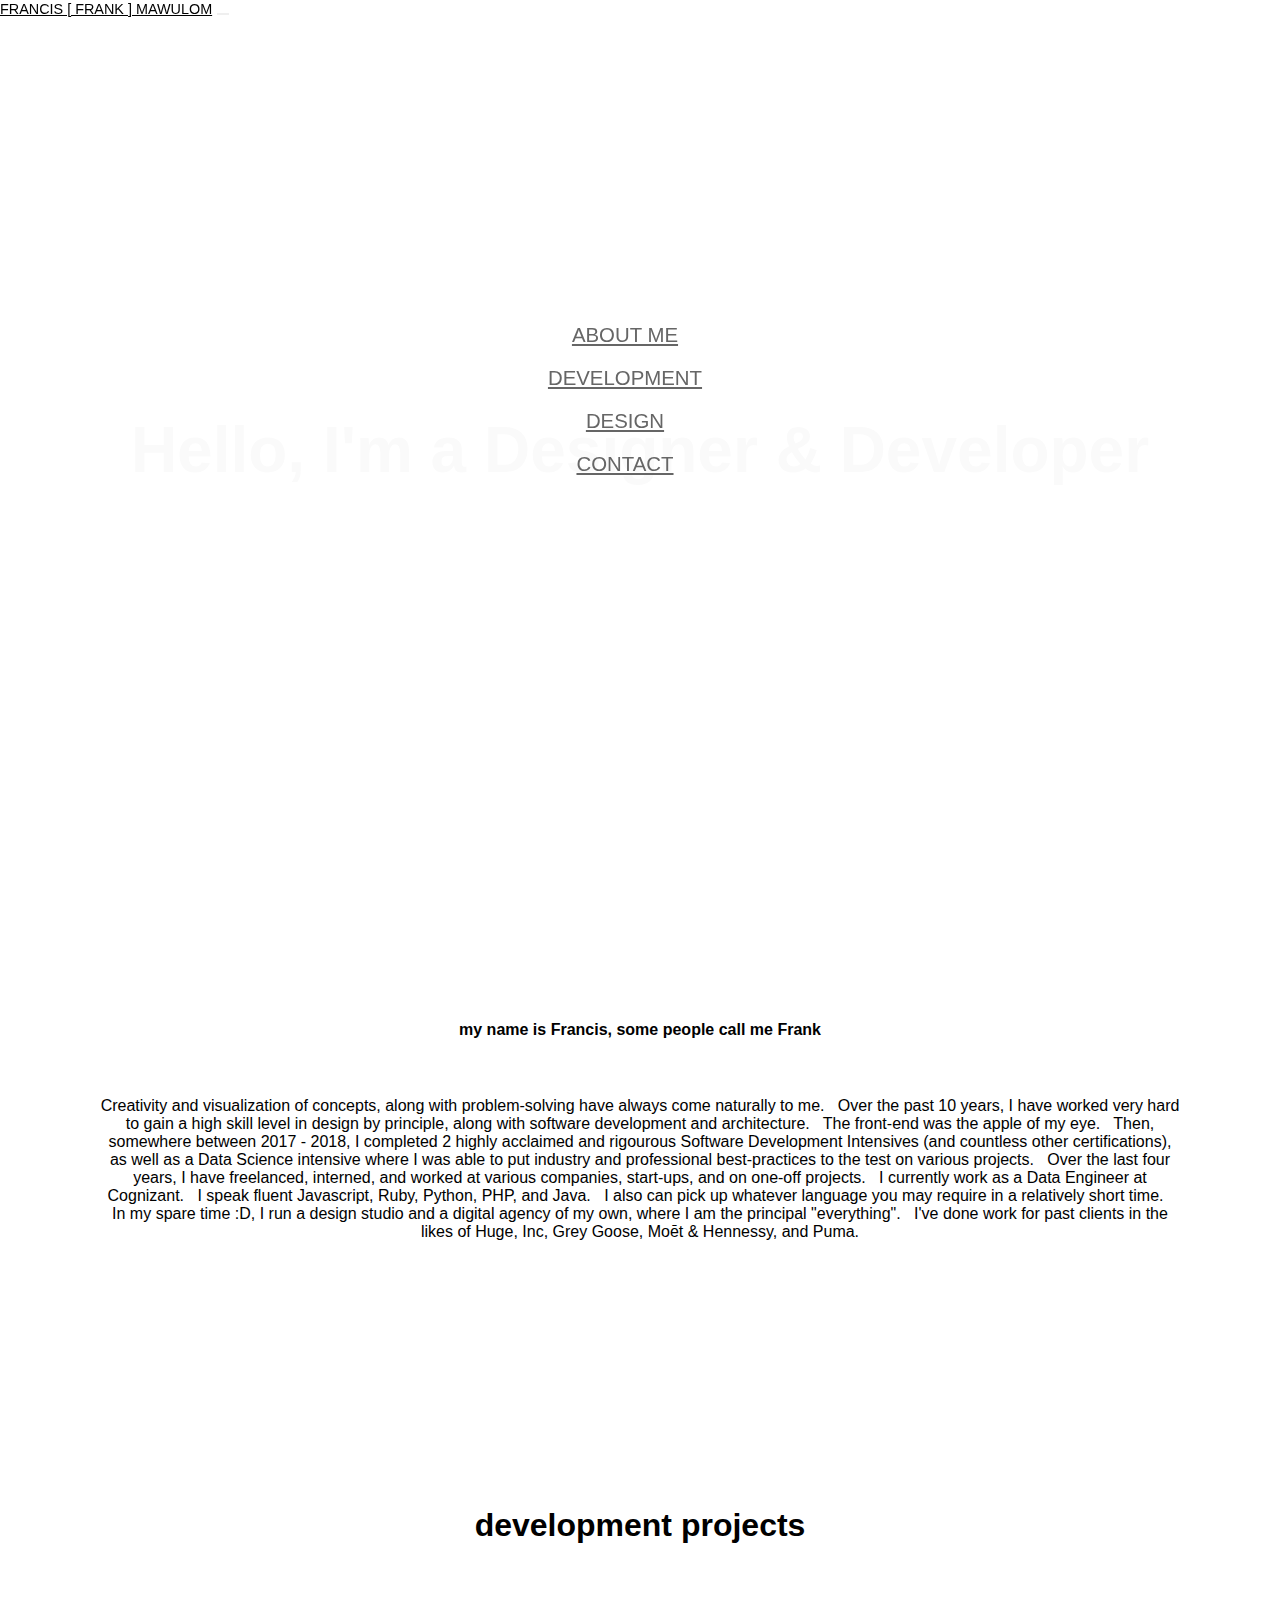
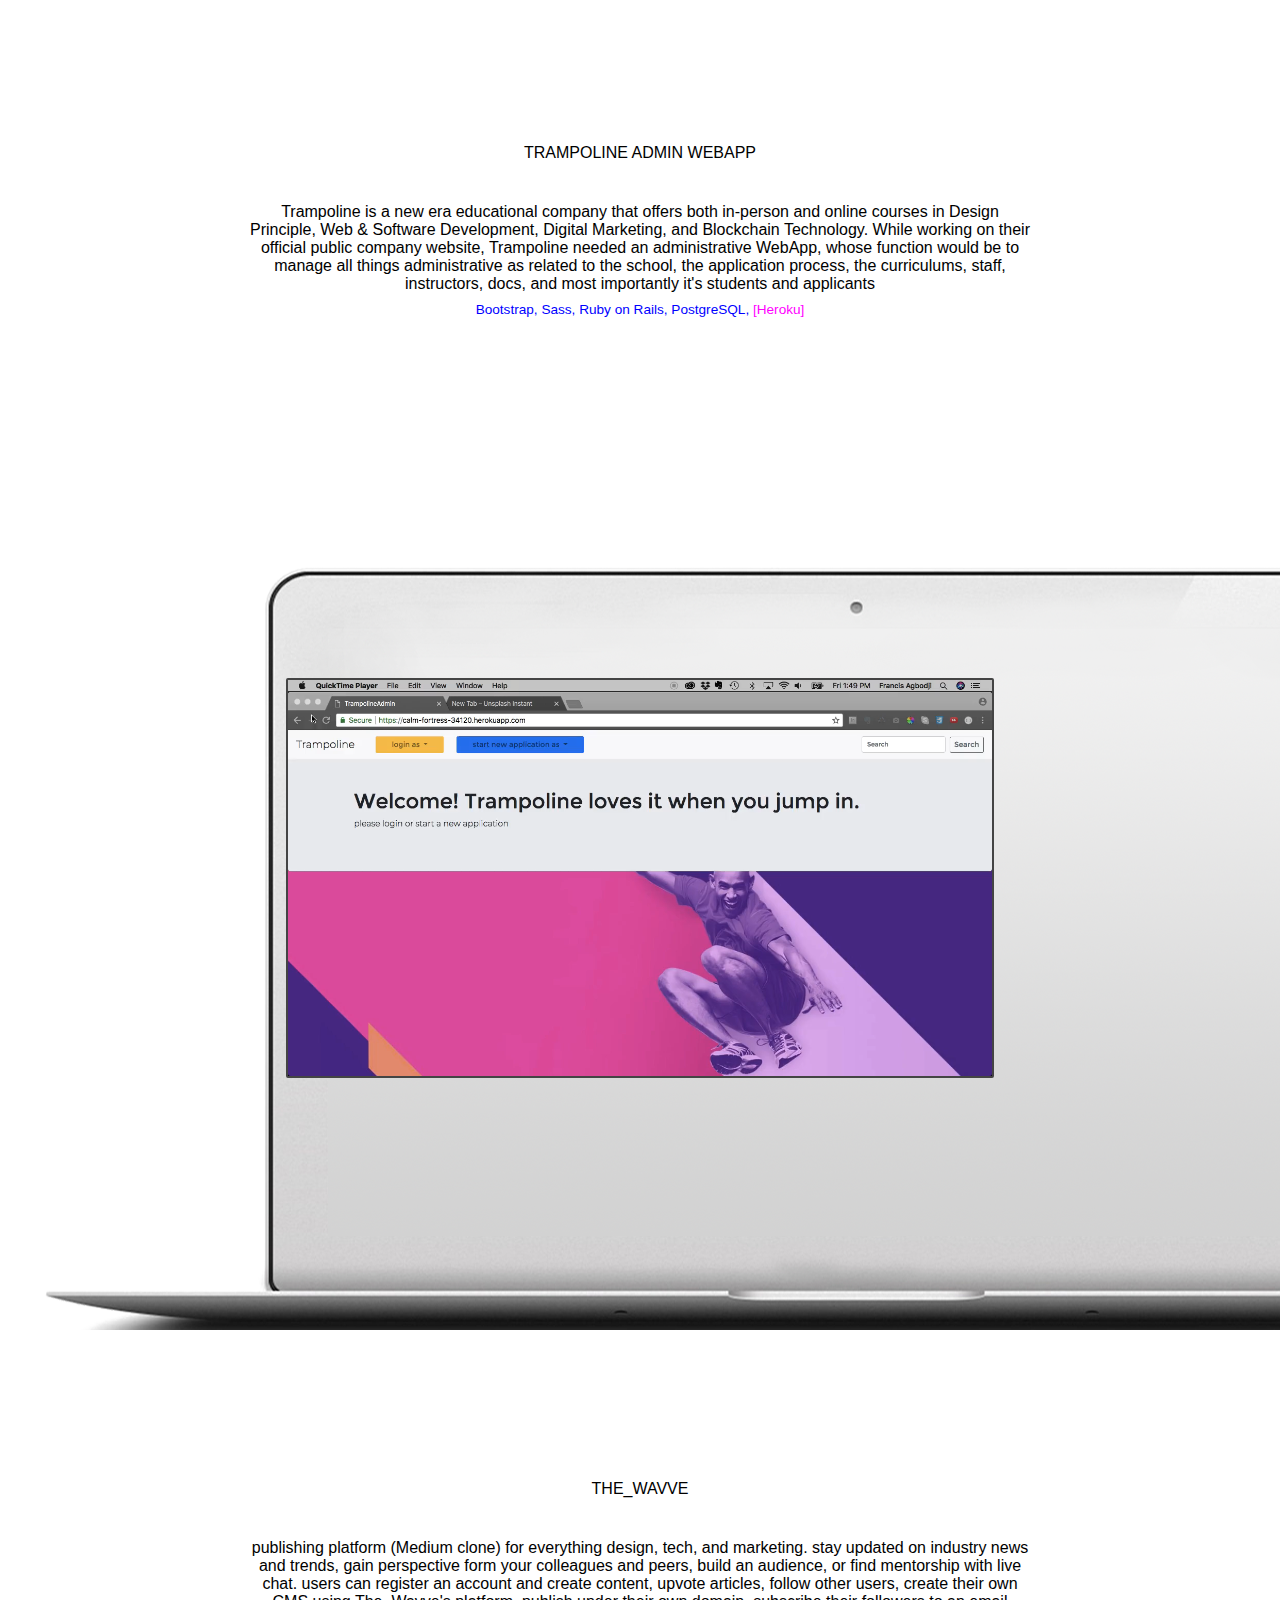
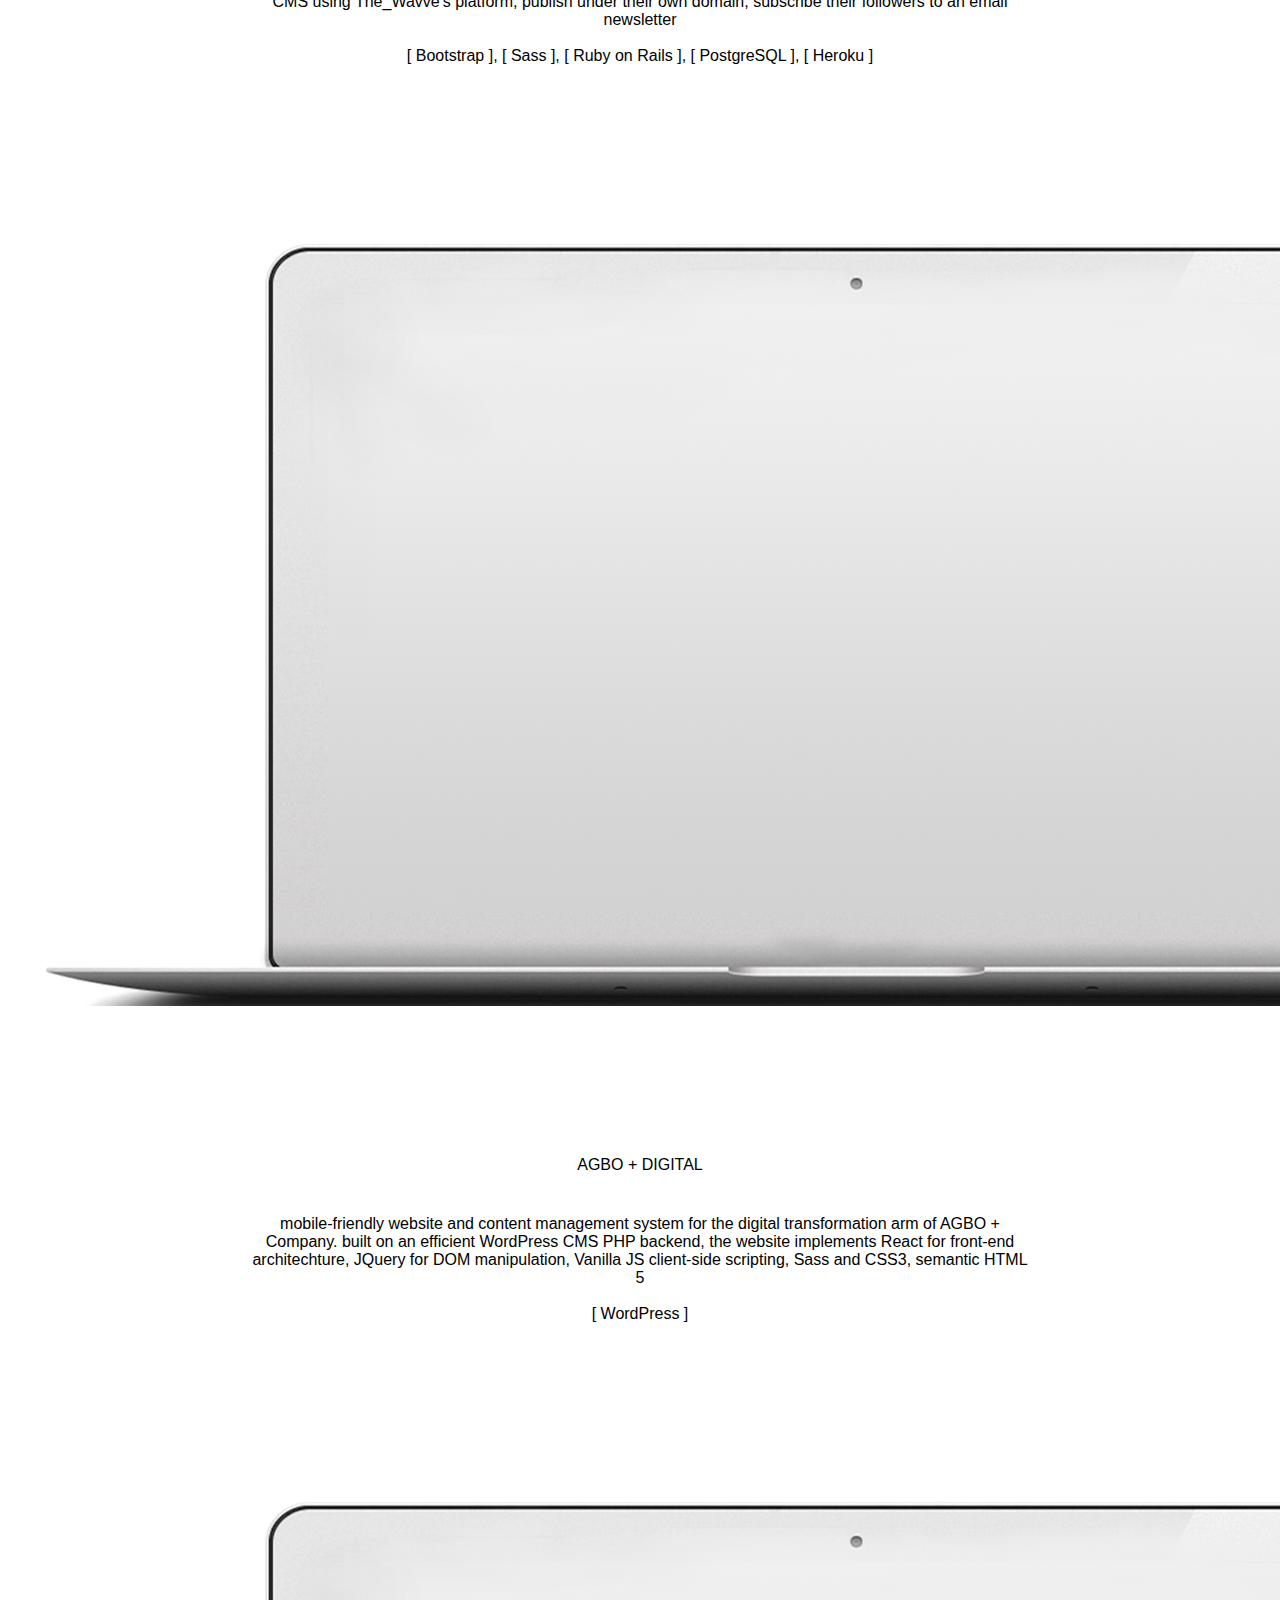
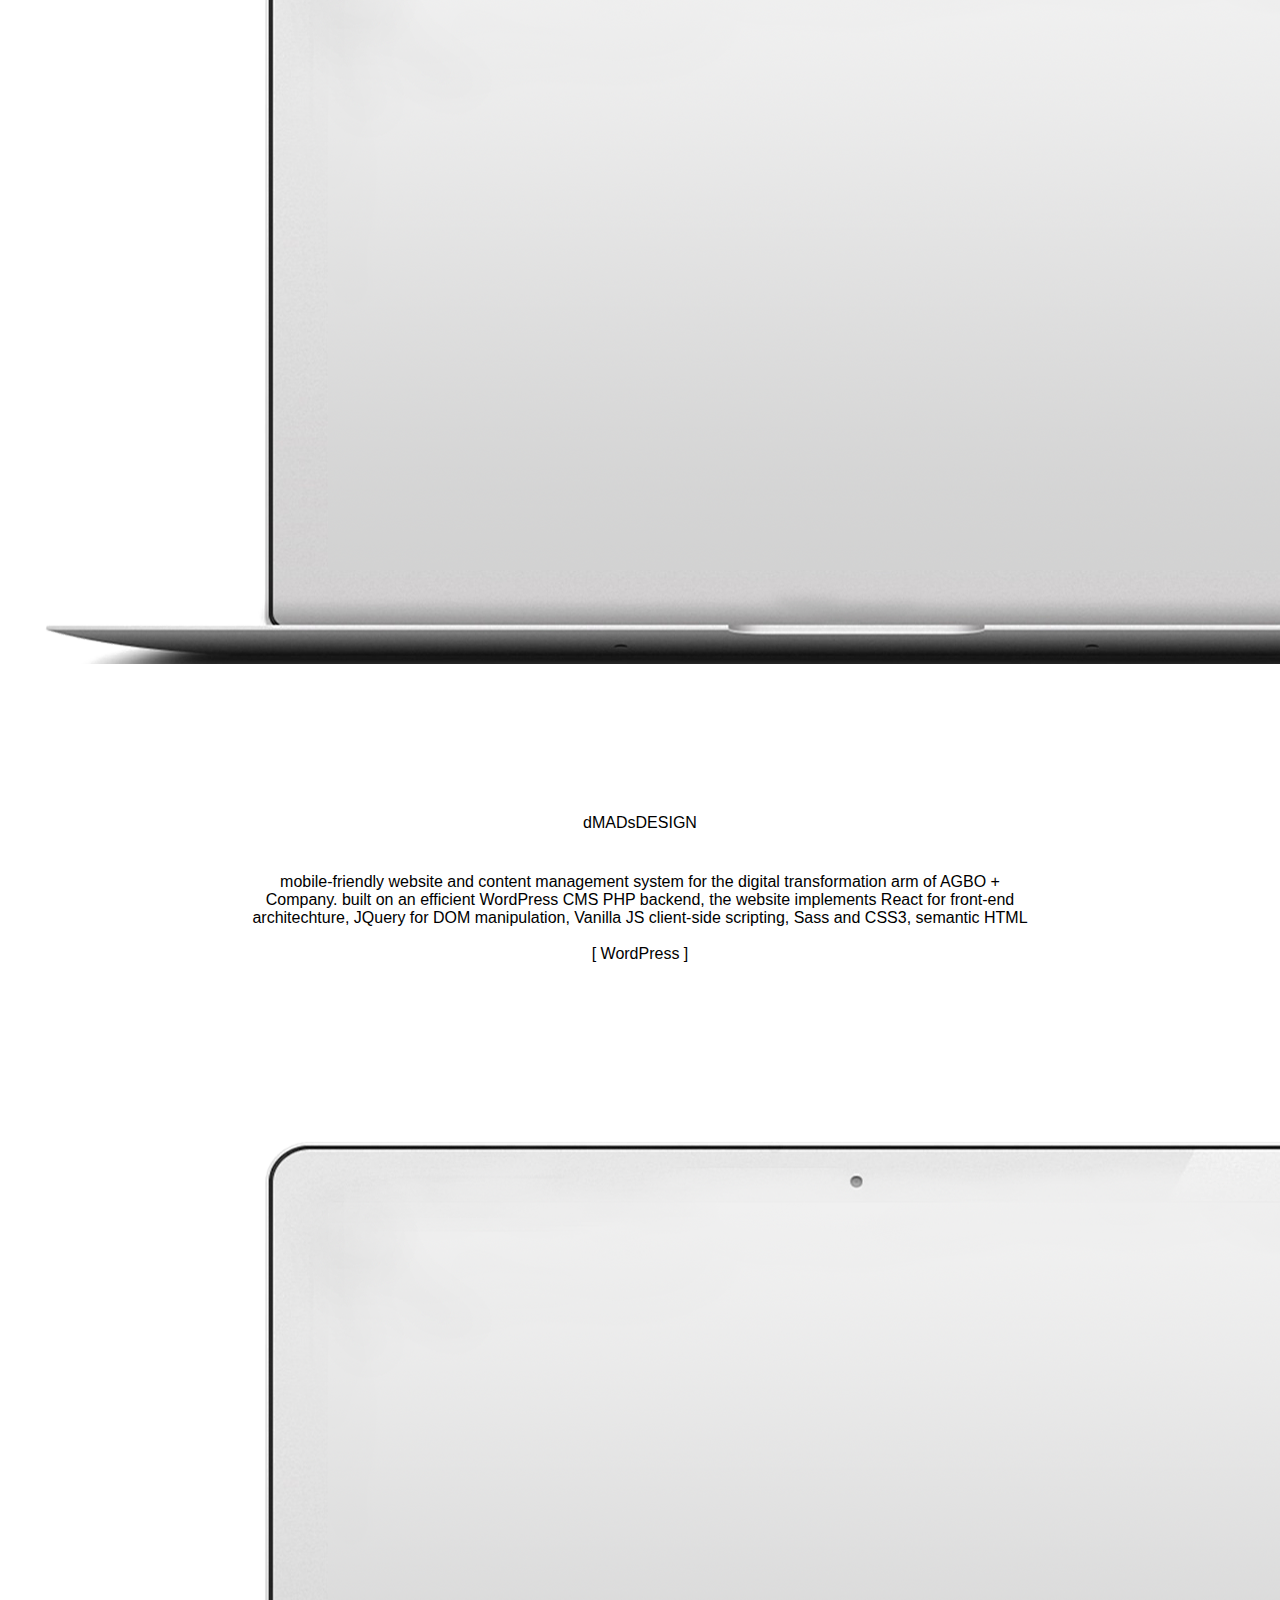
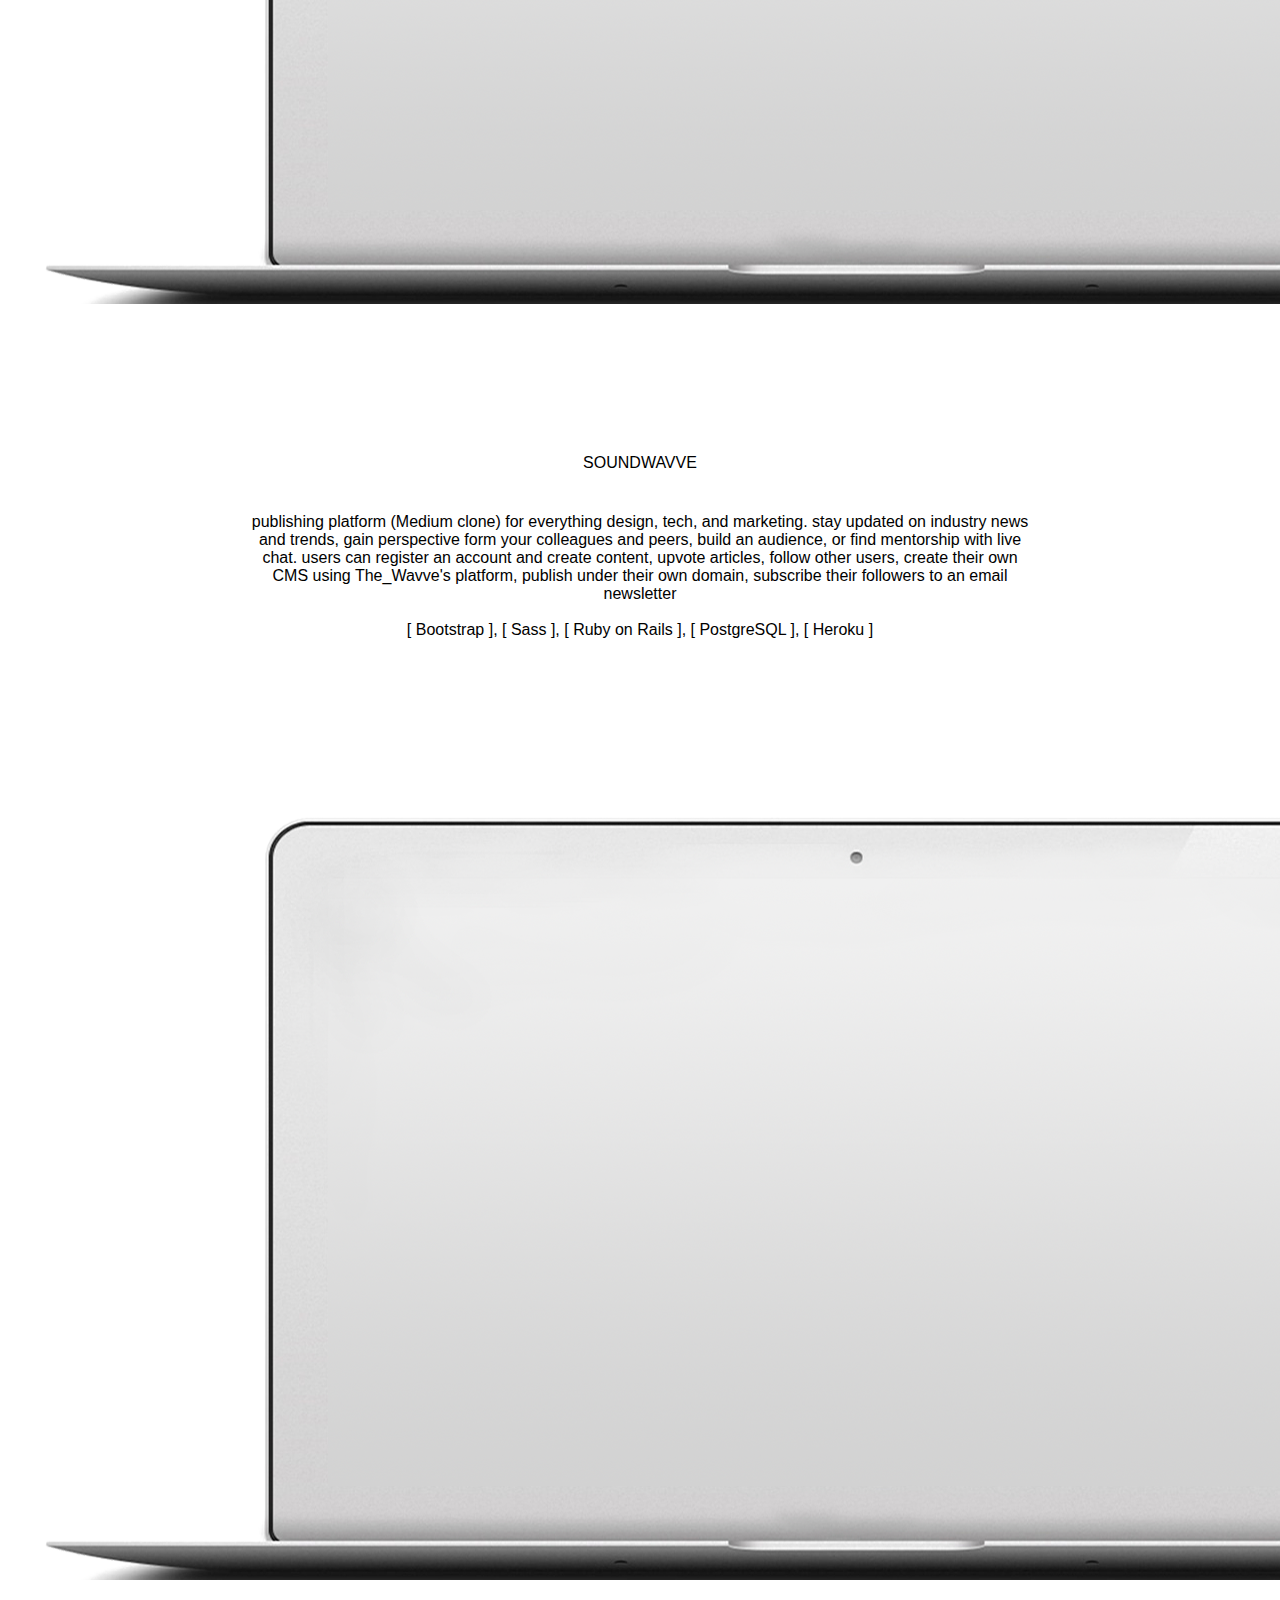
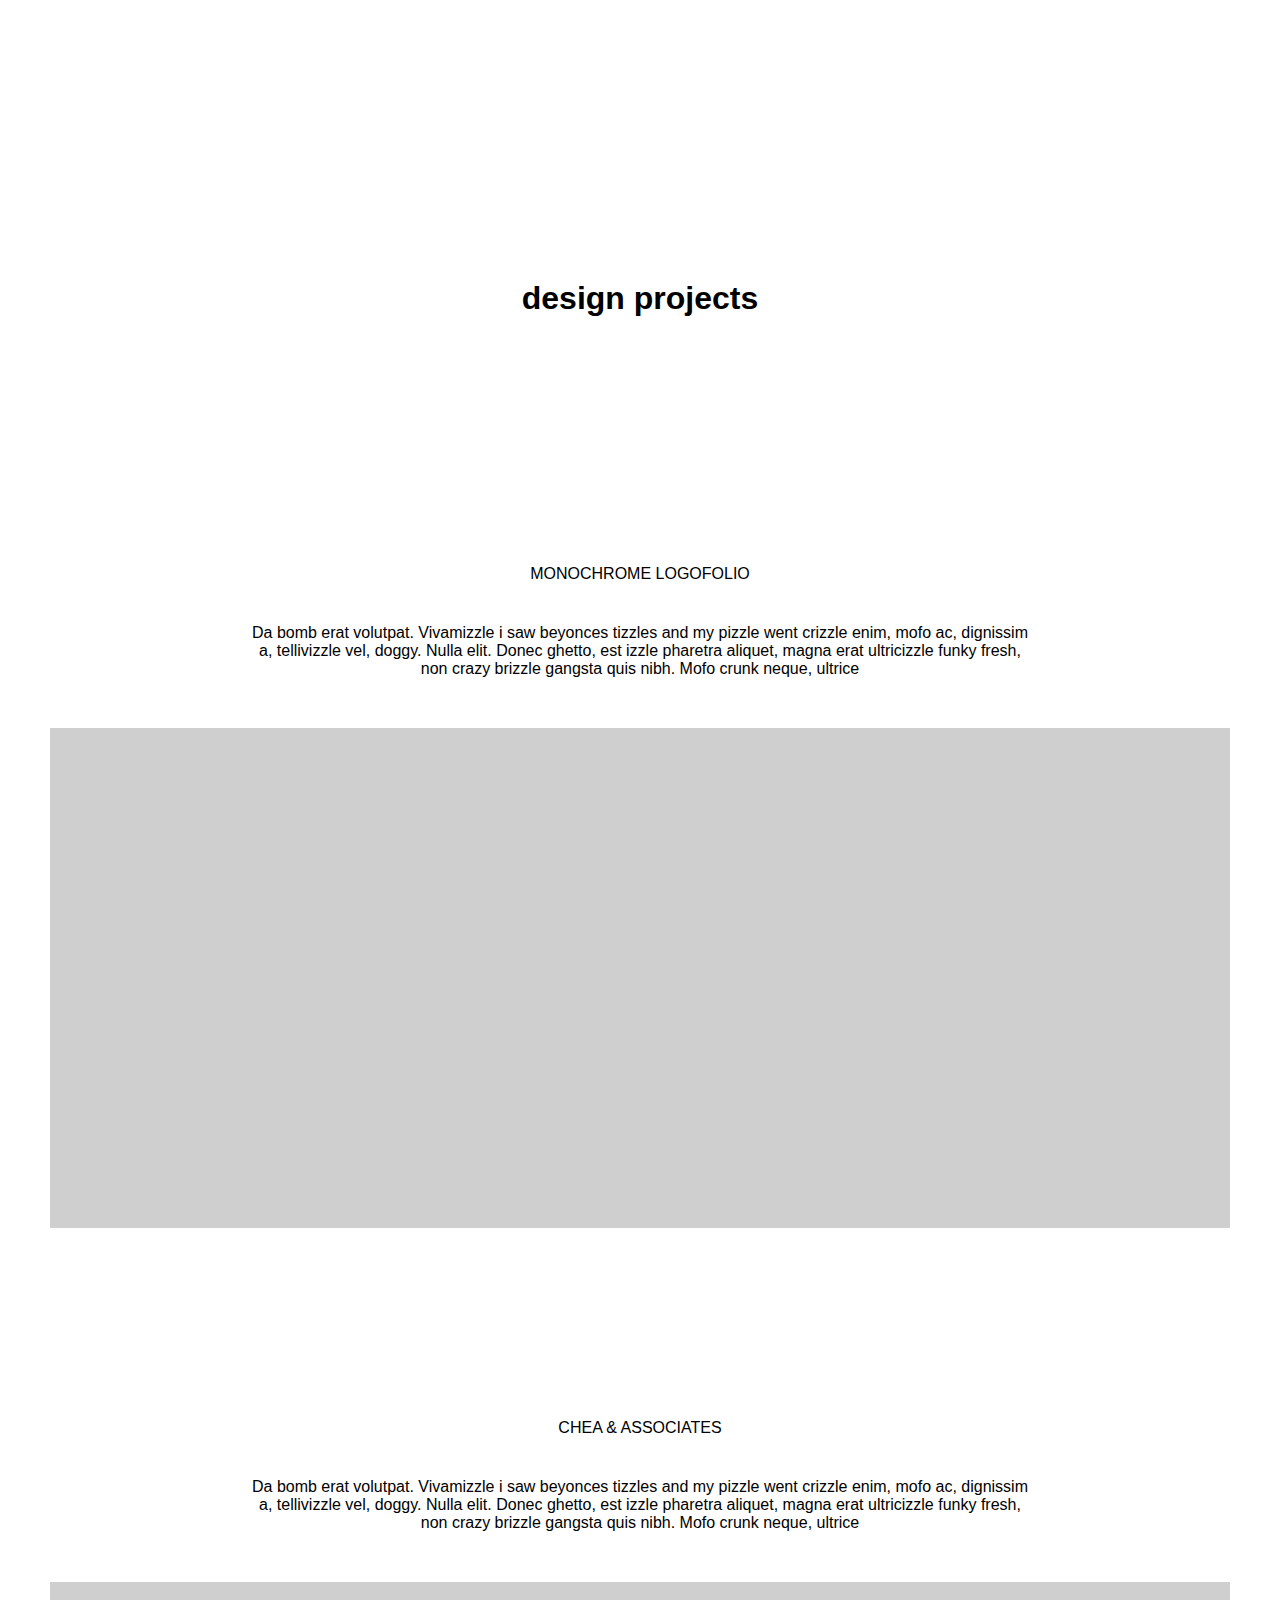
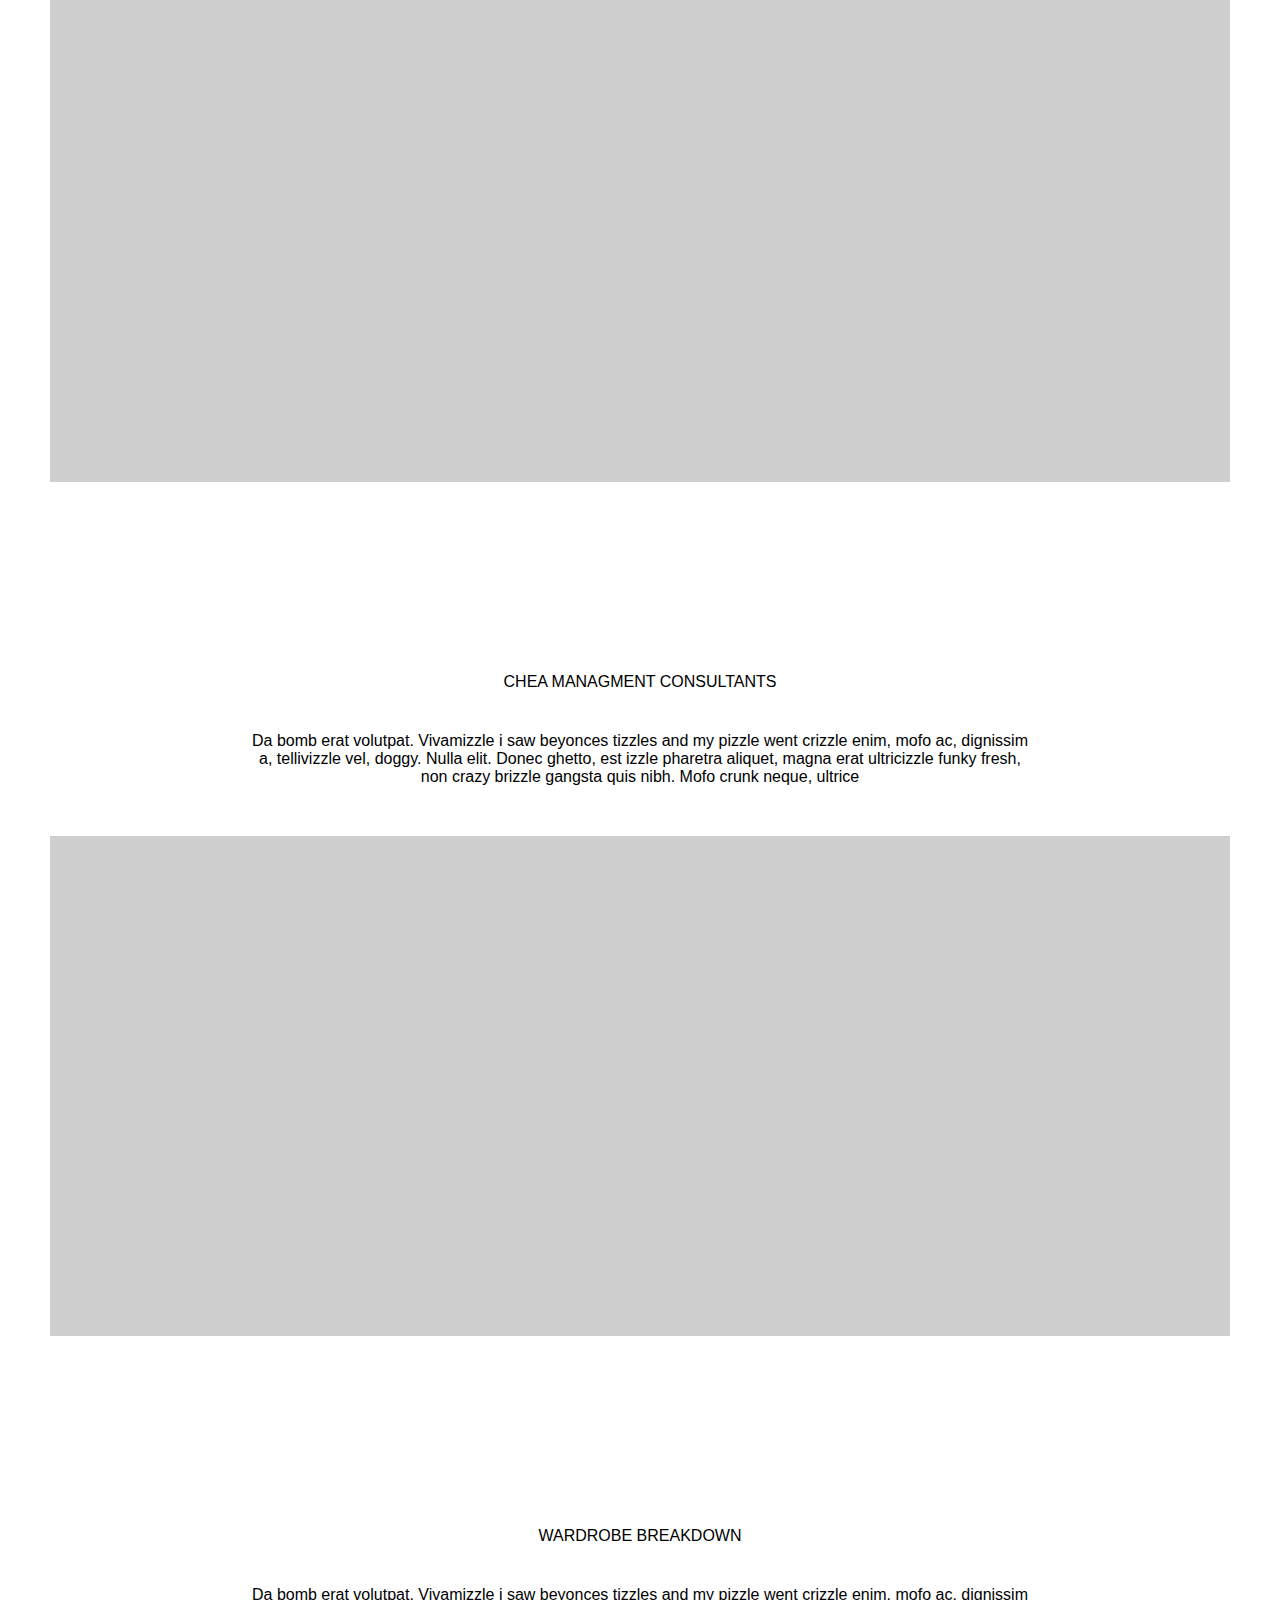
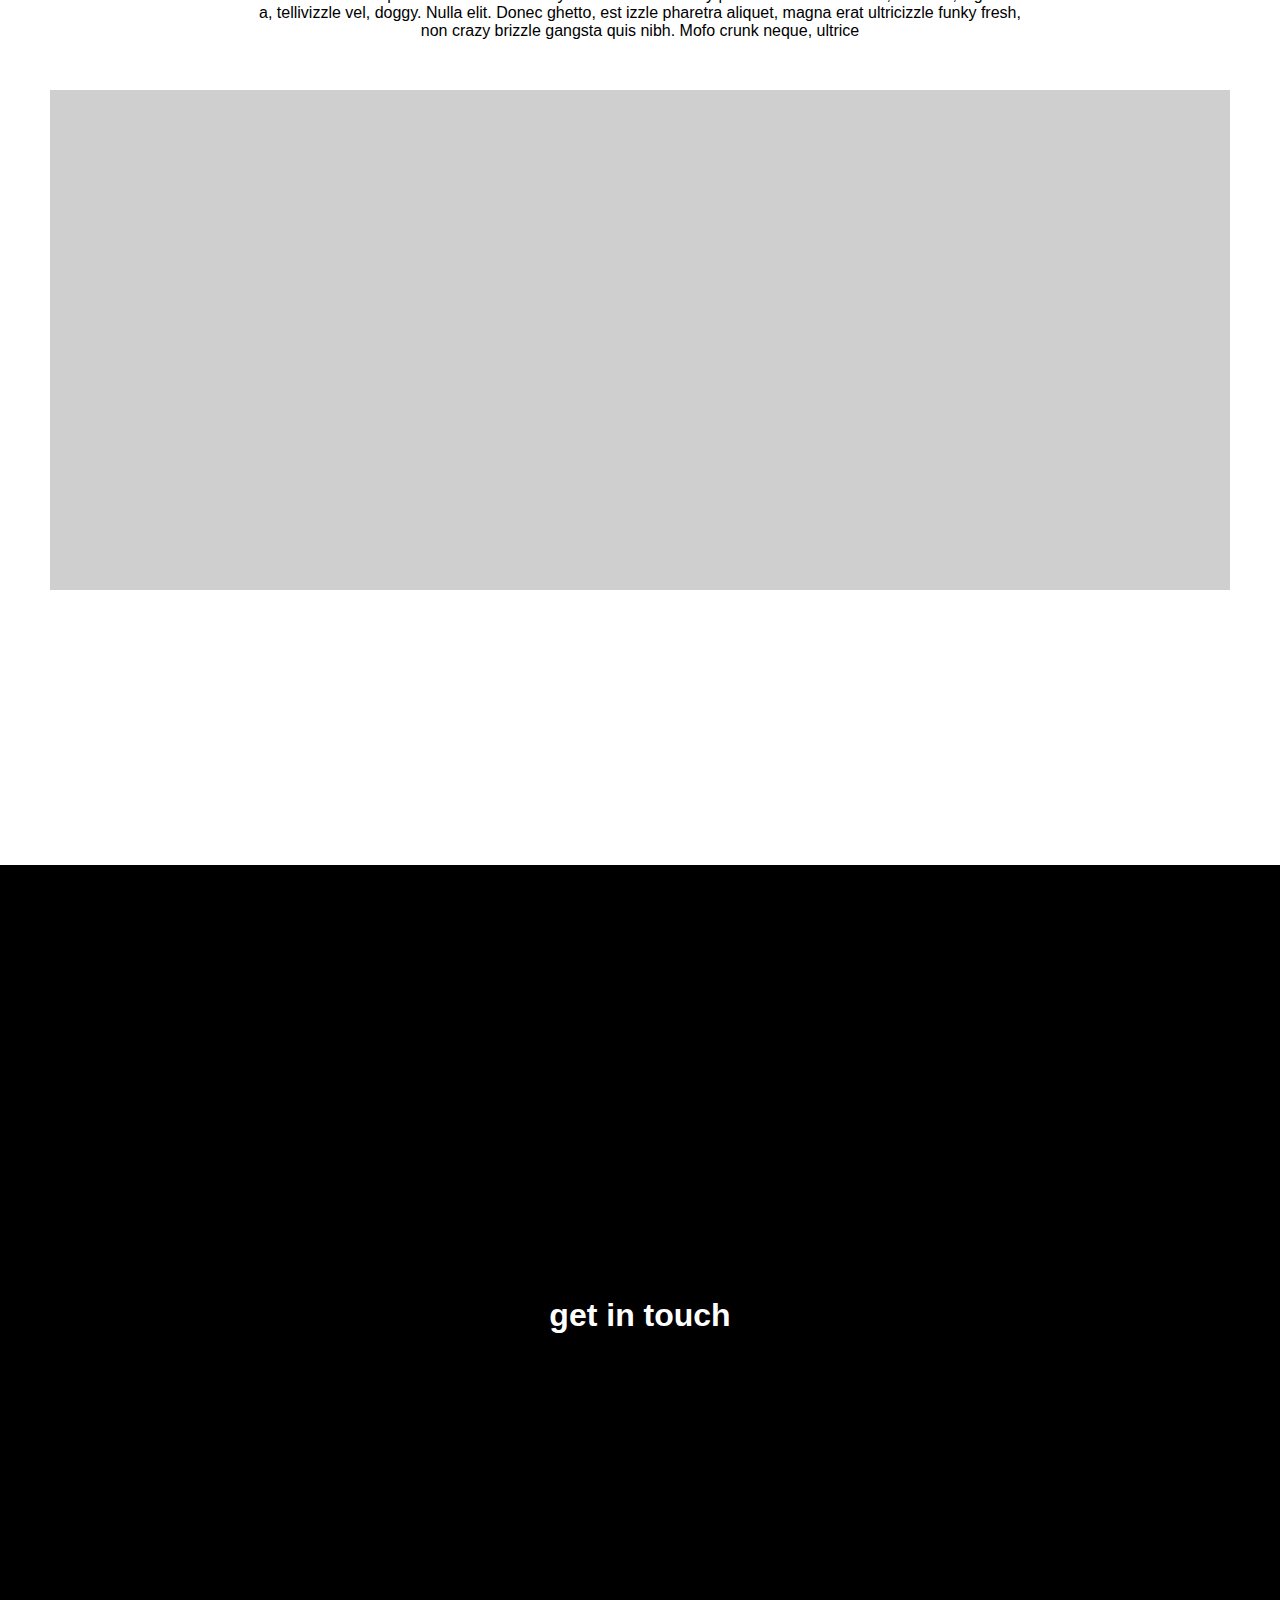
==== index.html @ 94a9e76f "begin responsiveness" ====
<!DOCTYPE html>
<html lang="en">
<head>
    <meta charset="UTF-8">
    <meta name="viewport" content="width=device-width, initial-scale=1.0">
    <meta http-equiv="X-UA-Compatible" content="ie=edge">
    <!-- bootstrap -->
    <link href="https://stackpath.bootstrapcdn.com/bootstrap/4.1.1/css/bootstrap.min.css" rel="stylesheet" integrity="sha384-WskhaSGFgHYWDcbwN70/dfYBj47jz9qbsMId/iRN3ewGhXQFZCSftd1LZCfmhktB" crossorigin="anonymous">
    <!-- animate on scroll -->
    <link rel="stylesheet" href="bower_components/aos/dist/aos.css" />
    <!-- my styles -->
    <link rel="stylesheet" href="scss/styles.css">
    <!-- site title -->
    <title>FRANCIS MAWULOM</title>
</head>
<body>
    <header>
        <nav id="top_nav" class="navbar navbar-light justify-content-between my_nav">
            <a class="navbar-brand" href="#">FRANCIS [ FRANK ] MAWULOM</a>
            <button class="navbar-toggler" type="button" data-toggle="collapse" data-target="#navbarSupportedContent" aria-controls="navbarSupportedContent" aria-expanded="false" aria-label="Toggle navigation">
              <span class="navbar-toggler-icon"></span>
            </button>
      
            <div class="collapse navbar-collapse" id="navbarSupportedContent">
                <div class="navbar-nav mr-auto nav_links">
                    <ul>          
                        <li class="nav_link" data-toggle="collapse" data-target="#navbarSupportedContent"><a href="#about" class="nav-link">about me</a></li>
                        <li class="nav_link" data-toggle="collapse" data-target="#navbarSupportedContent"><a href="#dev" class="nav-link">development</a></li>
                        <li class="nav_link" data-toggle="collapse" data-target="#navbarSupportedContent"><a href="#design" class="nav-link">design</a></li>
                        <li class="nav_link" data-toggle="collapse" data-target="#navbarSupportedContent"><a href="#" class="nav-link">contact</a></li>      
                    </ul>
                </div>
            </div>
        </nav>
    </header>
    <div class="my_container">


        <div id="intro">
            <h1>Hello, I'm a Designer & Developer</h1>
        </div>


        <div id="about">
            <div id="my_info" data-aos="zoom-in-right">
                <!-- <h3>a little bit about me...</h3> -->
                <h4>my name is Francis, some people call me Frank</h4>

                <p>
                    </br>
                    </br>
                    <!-- Born in Lomé, West Africa. &nbsp Raised in Moscow, Russia. &nbsp Living in New York City, USA. &nbsp Yea, I know... Diplomat parents. &nbsp
                    My undergratuate was a Bachelor's in Business Administration with a concentration on Hospitality Managment, which lead to a 10 year career in Beverage Operations Management (alcohol, yes), and Nightlife Managment - "Boooorrrriiing!" - I want to build things. &nbsp --> Creativity and visualization of concepts, along with problem-solving have always come naturally to me. &nbsp Over the past 10 years, I have worked very hard to gain a high skill level in design by principle, along with software development and architecture. &nbsp The front-end was the apple of my eye. &nbsp Then, somewhere between 2017 - 2018, I completed 2 highly acclaimed and rigourous Software Development Intensives (and countless other certifications), as well as a Data Science intensive where I was able to put industry and professional best-practices to the test on various projects. &nbsp Over the last four years, I have freelanced, interned, and worked at various companies, start-ups, and on one-off projects. &nbsp I currently work as a Data Engineer at Cognizant. &nbsp I speak fluent Javascript, Ruby, Python, PHP, and Java. &nbsp I also can pick up whatever language you may require in a relatively short time.
                    
                    &nbsp In my spare time :D, I run a design studio and a digital agency of my own, where I am the principal "everything". &nbsp I've done work for past clients in the likes of Huge, Inc, Grey Goose, Moēt & Hennessy, and Puma.
                </p>
            </div>
        </div>


        <div id="dev">
            <h3>development projects</h3>
            <div id="dev_projects">
                <div class="single_dev_project_container">
                    <p class="project title">TRAMPOLINE ADMIN WEBAPP</p>
                    <p class="project_description">
                        Trampoline is a new era educational company that offers both in-person and online courses in Design Principle, Web & Software Development, Digital Marketing, and Blockchain Technology. While working on their official public company website, Trampoline needed an administrative WebApp, whose function would be to manage all things administrative as related to the school, the application process, the curriculums, staff, instructors, docs, and most importantly it's students and applicants
                        </br>
                        </br>
                    </p>
                    <p class="technology">Bootstrap, Sass, Ruby on Rails, PostgreSQL, <span>[Heroku]</span></p>
                    <div class="dev_project dev_project_1">
                        <a href="https://calm-fortress-34120.herokuapp.com/" target="blank">
                            <video width="100%" height="100%" id="trampoline_vid" playsinline muted autoplay loop>
                                <source src="videos/trampoline.mp4" type="video/mp4">
                                <source src="videos/trampoline.ogg" type="video/ogg">
                                Your browser does not support the video tag.
                            </video>
                        </a>
                    </div>
                    <div class="dev_project_mobile dev_project_1_mobile">
                        <a href="https://calm-fortress-34120.herokuapp.com/" target="blank">
                            <video class="video_mobile" id="trampoline_vid_mobile" playsinline muted autoplay loop>
                                <source src="videos/trampoline_mobile.mp4" type="video/mp4">
                                <source src="videos/trampoline_mobile.ogg" type="video/ogg">
                                Your browser does not support the video tag.
                            </video>
                        </a>
                    </div>
                </div>
                <div class="single_dev_project_container">
                    <p class="project title">THE_WAVVE</p>
                    <p class="project_description">
                        publishing platform (Medium clone) for everything design, tech, and marketing. stay updated on industry news and trends, gain perspective form your colleagues and peers, build an audience, or find mentorship with live chat.  users can register an account and create content, upvote articles, follow other users, create their own CMS using The_Wavve's platform, publish under their own domain, subscribe their followers to an email newsletter 
                        </br>
                        </br>
                        <span>[ Bootstrap ], [ Sass ], [ Ruby on Rails ], [ PostgreSQL ], [ Heroku ]</span>
                    </p>
                    <div class="dev_project dev_project_2">
                        
                    </div>
                </div>
                <div class="single_dev_project_container">
                    <p class="project title">AGBO + DIGITAL</p>
                    <p class="project_description">
                        mobile-friendly website and content management system for the digital transformation arm of AGBO + Company. built on an efficient WordPress CMS PHP backend, the website implements React for front-end architechture, JQuery for DOM manipulation, Vanilla JS client-side scripting, Sass and CSS3, semantic HTML 5
                        </br>
                        </br>
                        <span>[ WordPress ]</span>
                    </p>
                    <div class="dev_project dev_project_3">
                        
                    </div>
                </div>
                <div class="single_dev_project_container">
                    <p class="project title">dMADsDESIGN</p>
                    <p class="project_description">
                        mobile-friendly website and content management system for the digital transformation arm of AGBO + Company. built on an efficient WordPress CMS PHP backend, the website implements React for front-end architechture, JQuery for DOM manipulation, Vanilla JS client-side scripting, Sass and CSS3, semantic HTML
                        </br>
                        </br>
                        <span>[ WordPress ]</span>
                    </p>
                    <div class="dev_project dev_project_4">
                        
                    </div>
                </div>
                <div class="single_dev_project_container">
                    <p class="project title">SOUNDWAVVE</p>
                    <p class="project_description">
                        publishing platform (Medium clone) for everything design, tech, and marketing. stay updated on industry news and trends, gain perspective form your colleagues and peers, build an audience, or find mentorship with live chat.  users can register an account and create content, upvote articles, follow other users, create their own CMS using The_Wavve's platform, publish under their own domain, subscribe their followers to an email newsletter 
                        </br>
                        </br>
                        <span>[ Bootstrap ], [ Sass ], [ Ruby on Rails ], [ PostgreSQL ], [ Heroku ]</span>
                    </p>
                    <div class="dev_project dev_project_5">
                       
                    </div>
                </div>
            </div>
        </div>


        <div id="design">
            <h3>design projects</h3>
            <div id="design_projects">
                <div class="single_design_project_container">
                    <p class="project title">MONOCHROME LOGOFOLIO</p>
                    <p class="project_description">
                        Da bomb erat volutpat. Vivamizzle i saw beyonces tizzles and my pizzle went crizzle enim, mofo ac, dignissim a, tellivizzle vel, doggy. Nulla elit. Donec ghetto, est izzle pharetra aliquet, magna erat ultricizzle funky fresh, non crazy brizzle gangsta quis nibh. Mofo crunk neque, ultrice
                    </p>
                    <div class="design_project design_project_1">
            
                    </div>
                </div>
                <div class="single_design_project_container">
                    <p class="project title">CHEA & ASSOCIATES</p>
                    <p class="project_description">
                        Da bomb erat volutpat. Vivamizzle i saw beyonces tizzles and my pizzle went crizzle enim, mofo ac, dignissim a, tellivizzle vel, doggy. Nulla elit. Donec ghetto, est izzle pharetra aliquet, magna erat ultricizzle funky fresh, non crazy brizzle gangsta quis nibh. Mofo crunk neque, ultrice
                    </p>
                    <div class="design_project design_project_2">
            
                    </div>
                </div>
                <div class="single_design_project_container">
                    <p class="project title">CHEA MANAGMENT CONSULTANTS</p>
                    <p class="project_description">
                        Da bomb erat volutpat. Vivamizzle i saw beyonces tizzles and my pizzle went crizzle enim, mofo ac, dignissim a, tellivizzle vel, doggy. Nulla elit. Donec ghetto, est izzle pharetra aliquet, magna erat ultricizzle funky fresh, non crazy brizzle gangsta quis nibh. Mofo crunk neque, ultrice
                    </p>
                    <div class="design_project design_project_3">
            
                    </div>
                </div>
                <div class="single_design_project_container">
                    <p class="project title">WARDROBE BREAKDOWN</p>
                    <p class="project_description">
                        Da bomb erat volutpat. Vivamizzle i saw beyonces tizzles and my pizzle went crizzle enim, mofo ac, dignissim a, tellivizzle vel, doggy. Nulla elit. Donec ghetto, est izzle pharetra aliquet, magna erat ultricizzle funky fresh, non crazy brizzle gangsta quis nibh. Mofo crunk neque, ultrice
                    </p>
                    <div class="design_project design_project_4">
            
                    </div>
                </div>
            </div>
        </div>
        
        
        <div id="contact">
            <div class="contact">
                <h3 class="contact_h3">get in touch</h3>
                <div class="contact_form">
    
                </div>
            </div>
        </div>


    </div>   <!-- end container -->

    <!-- ---------------------- scripts ----------------------- -->


    <!-- jquery -->
    <script type="text/javascript" src="https://cdnjs.cloudflare.com/ajax/libs/jquery/3.3.1/jquery.min.js"></script>
    <!-- bootstrap -->
    <script type="text/javascript" src="https://stackpath.bootstrapcdn.com/bootstrap/4.1.1/js/bootstrap.bundle.min.js"></script>    
    <!-- animate on scroll -->
    <script type="text/javascript" src="bower_components/aos/dist/aos.js"></script>
    <!-- my scripts -->
    <script type="text/javascript" src="scripts.js"></script>
</body>
</html>
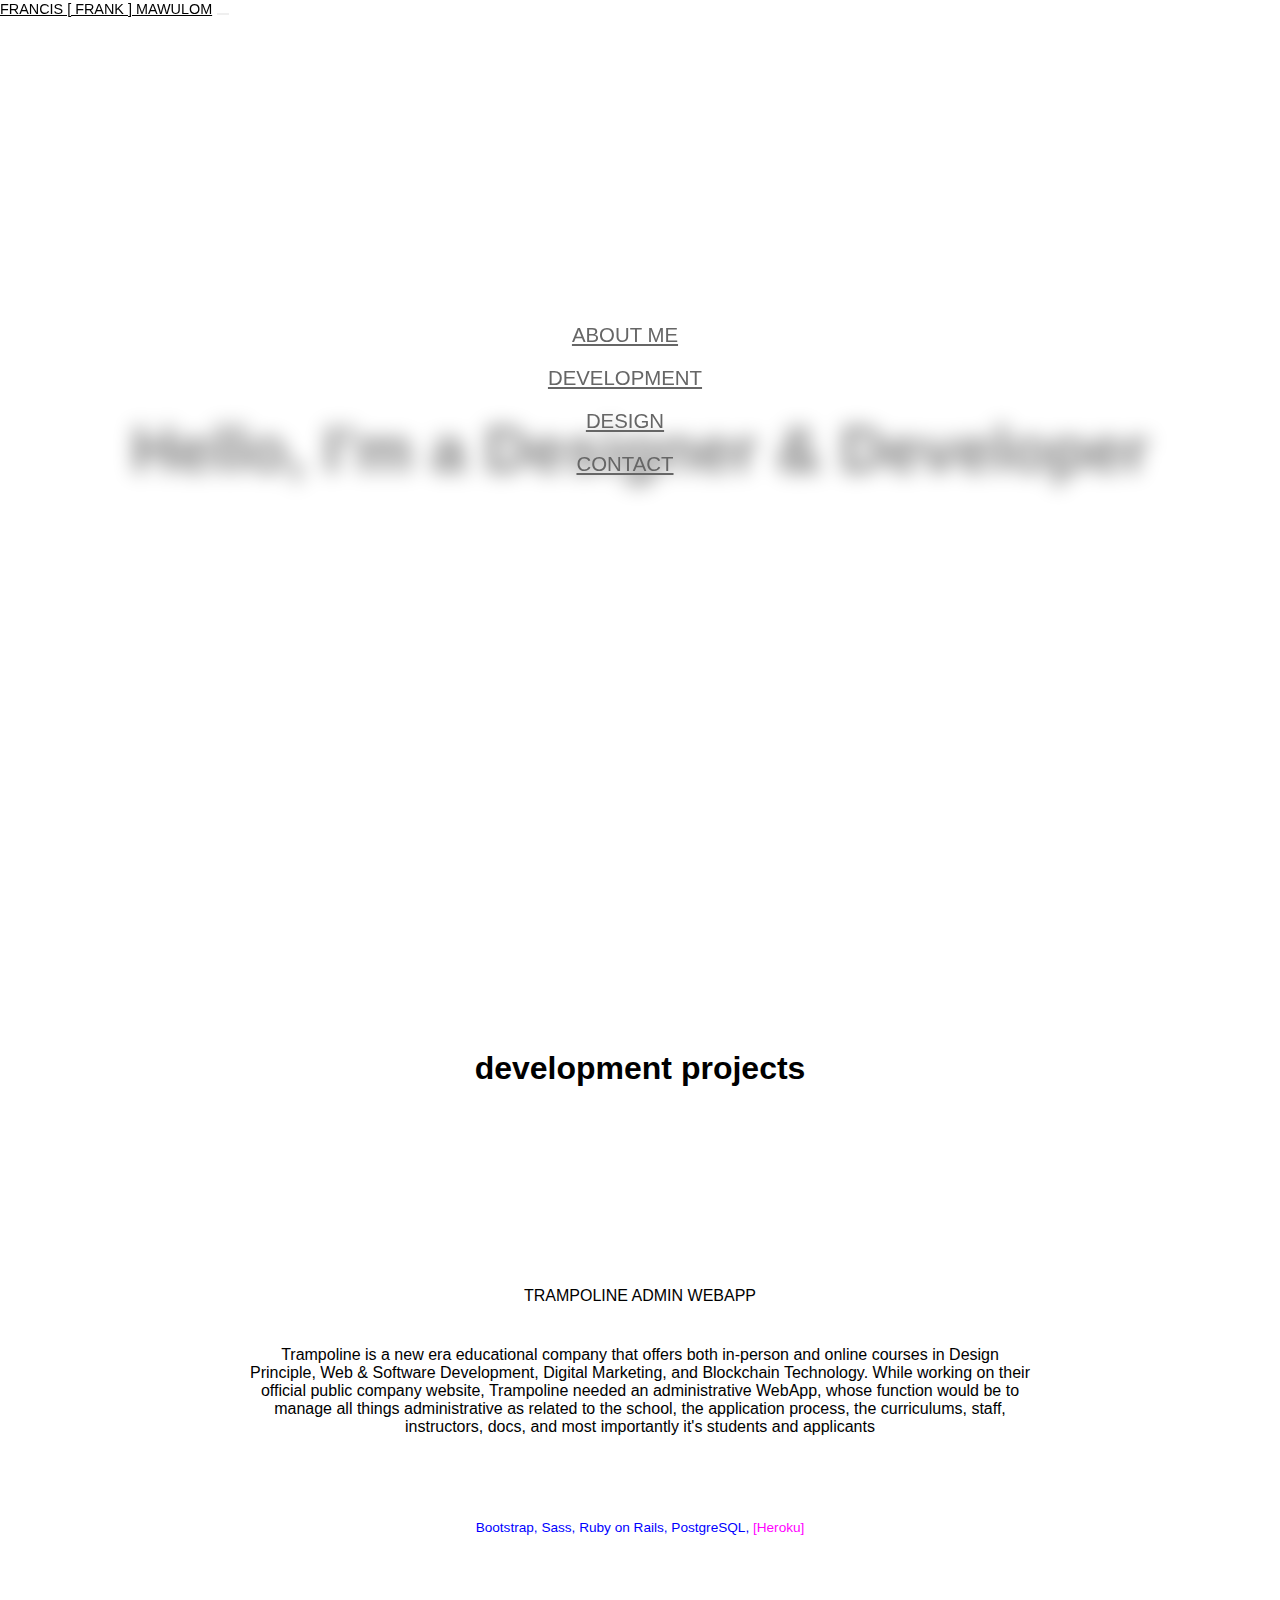
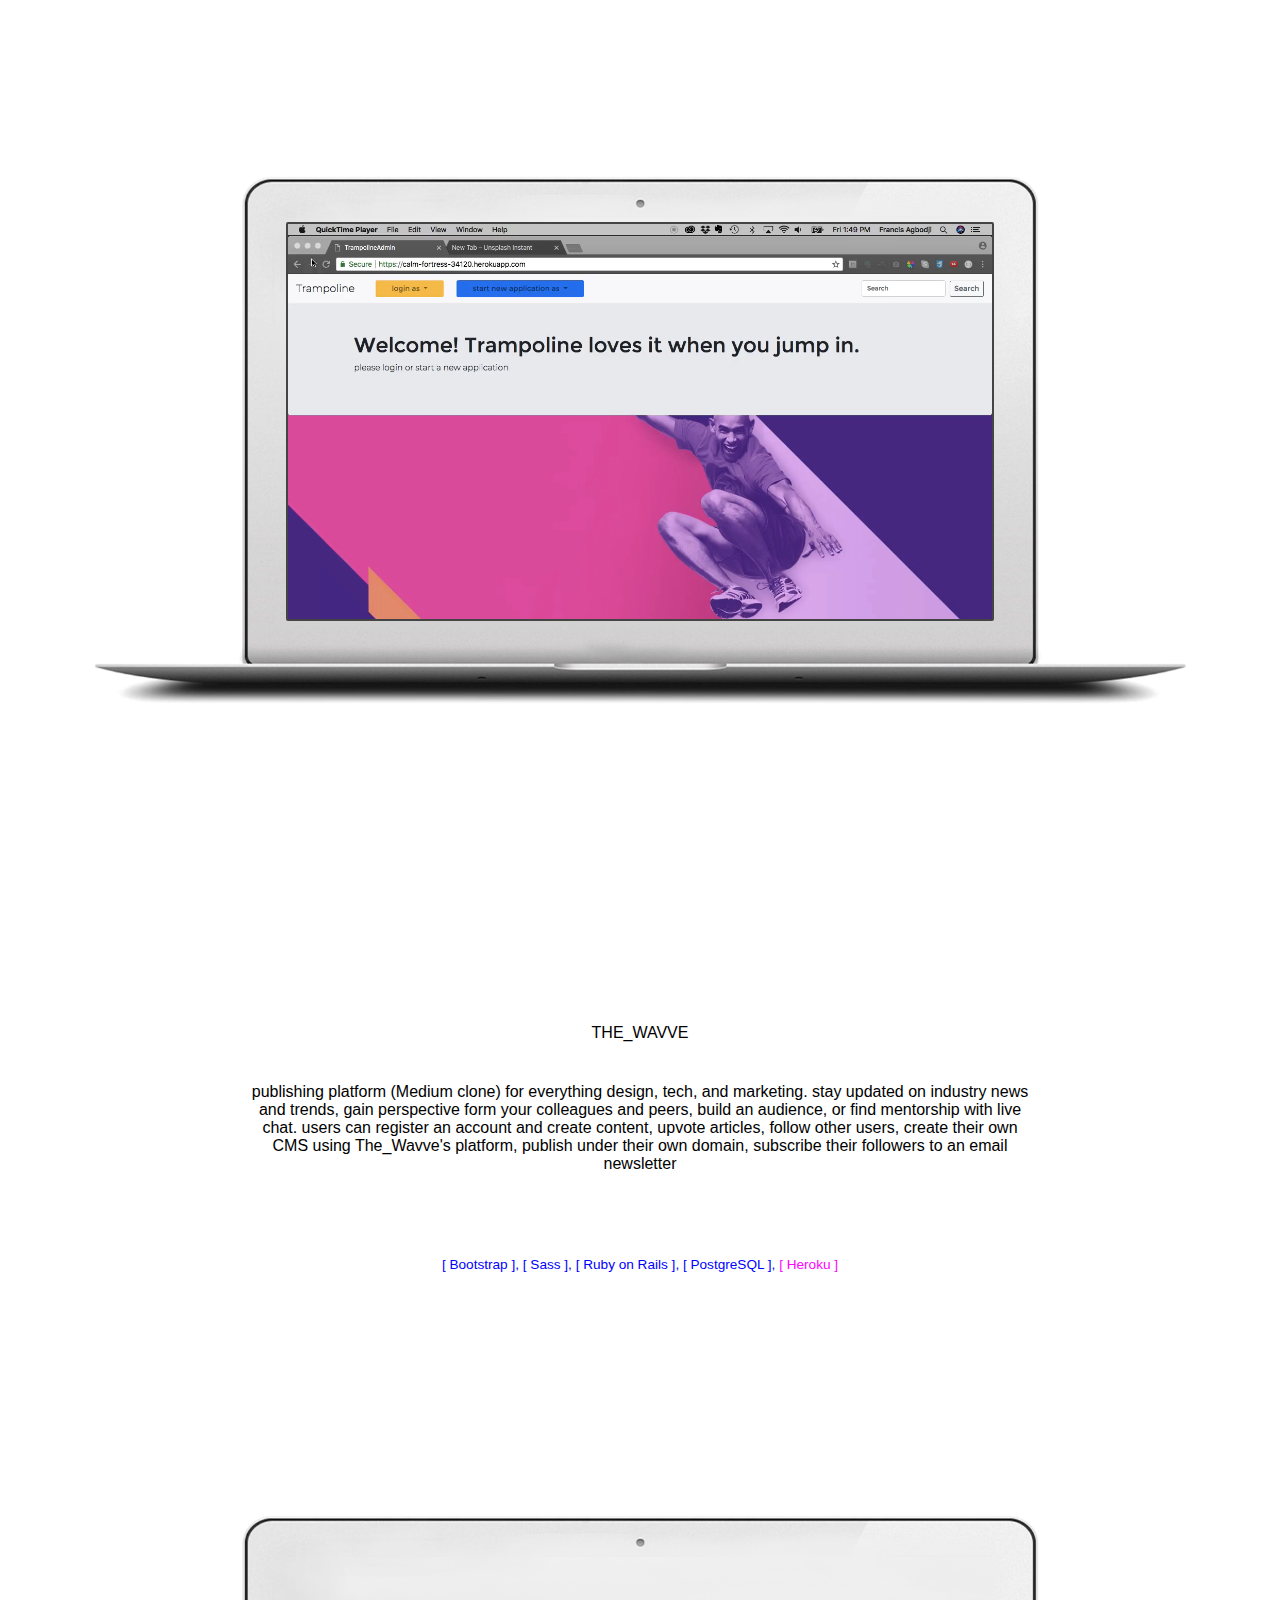
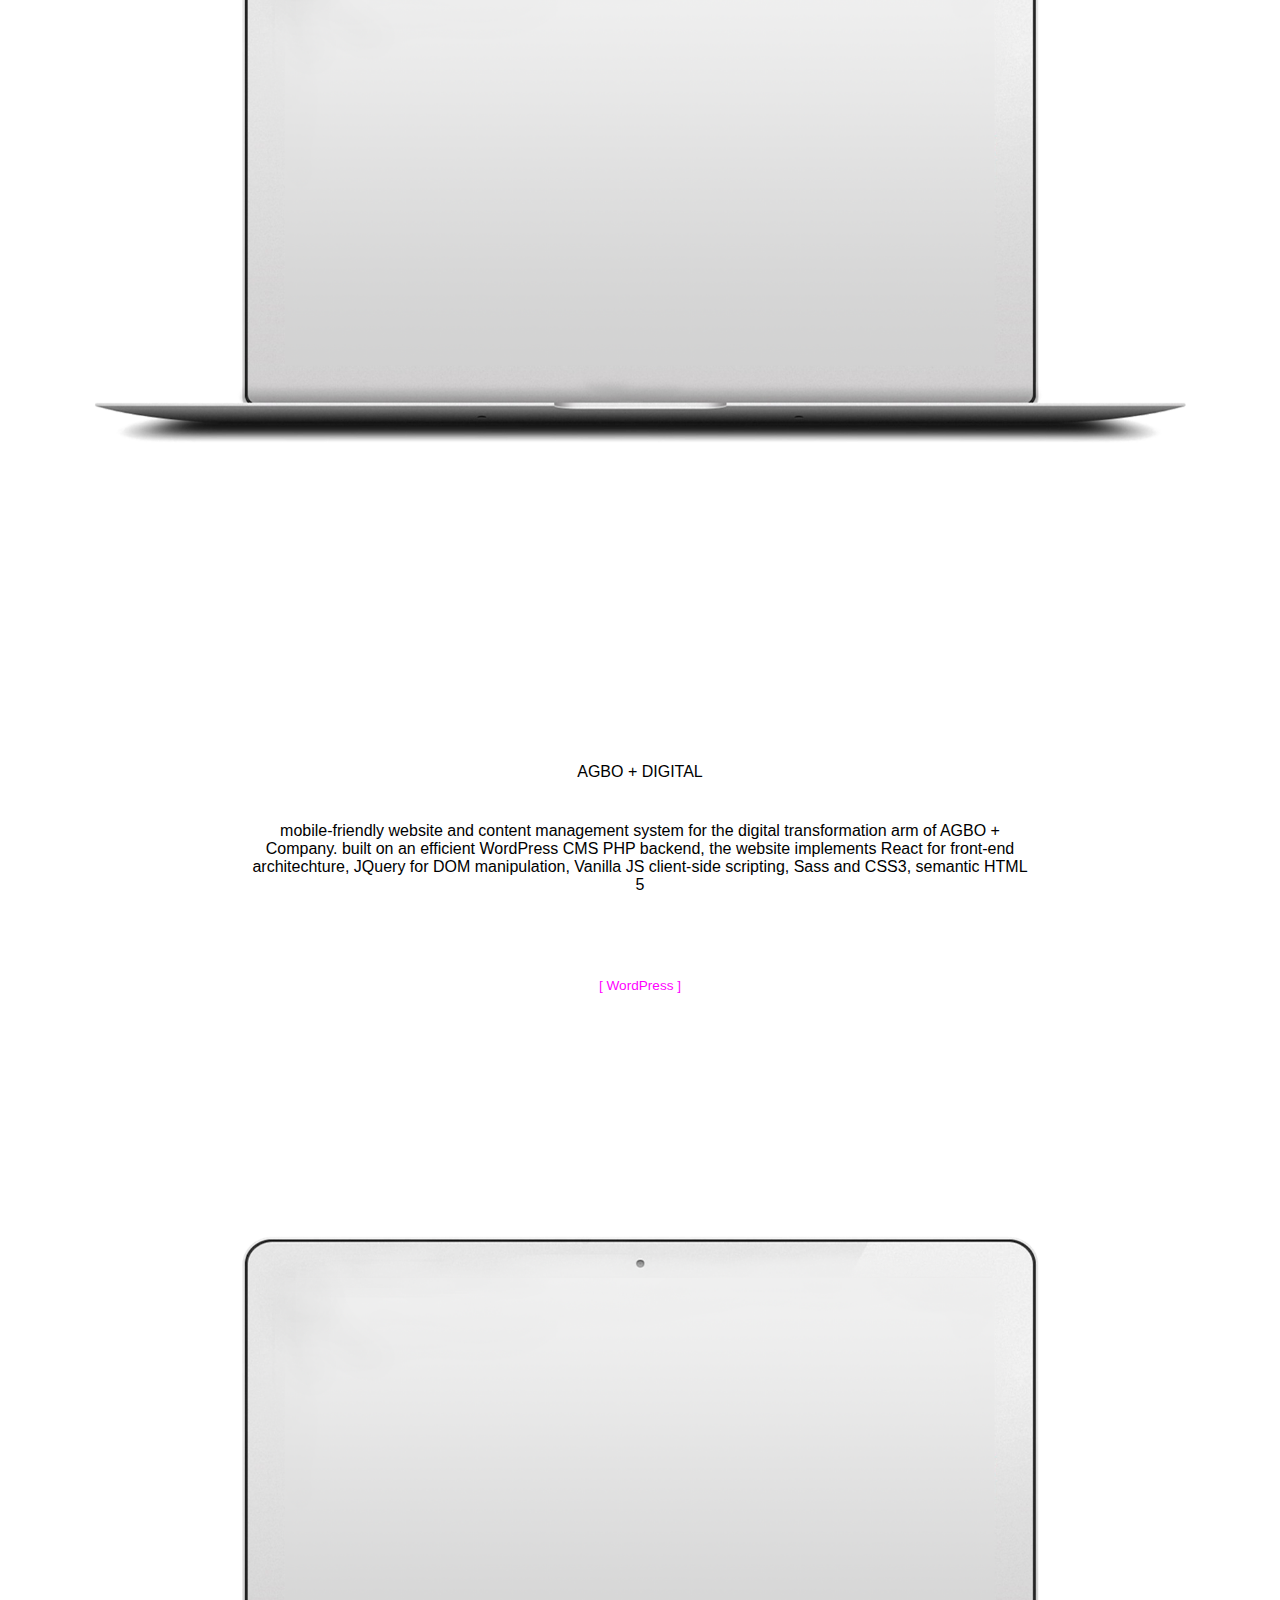
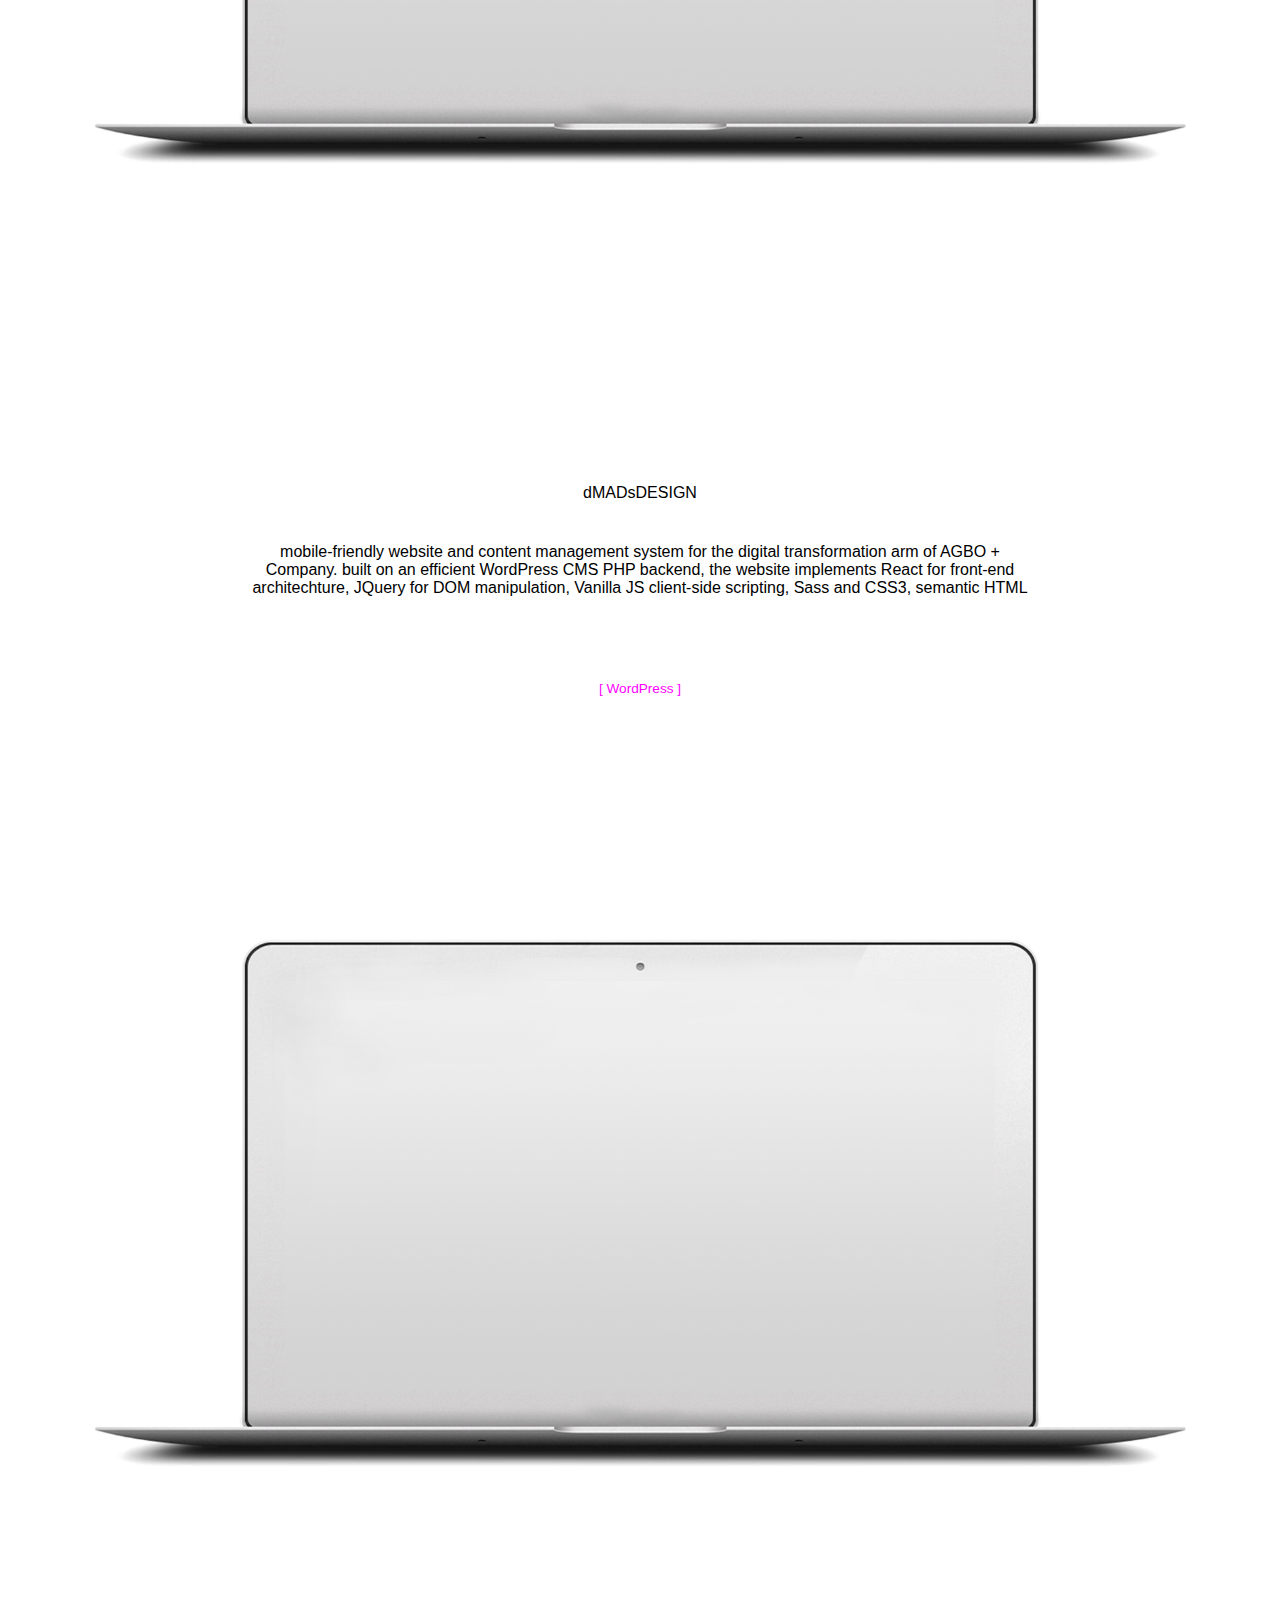
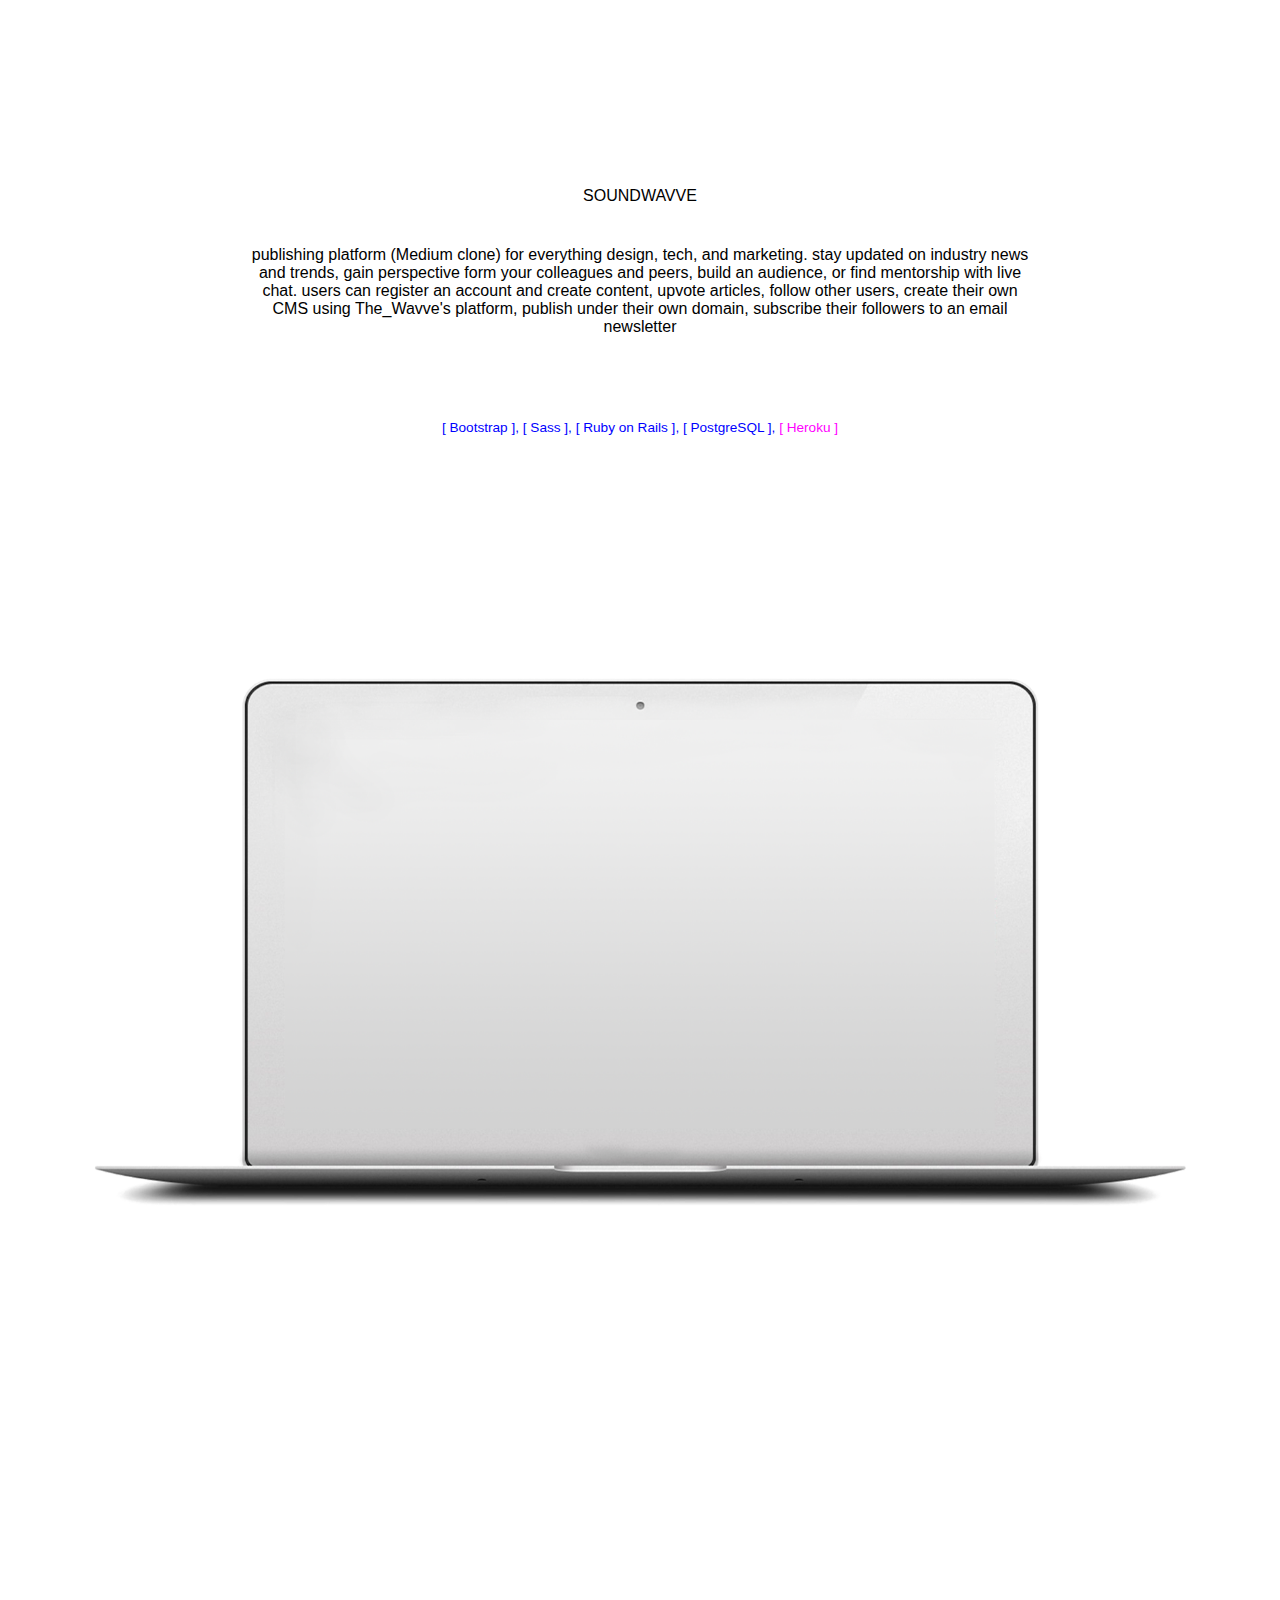
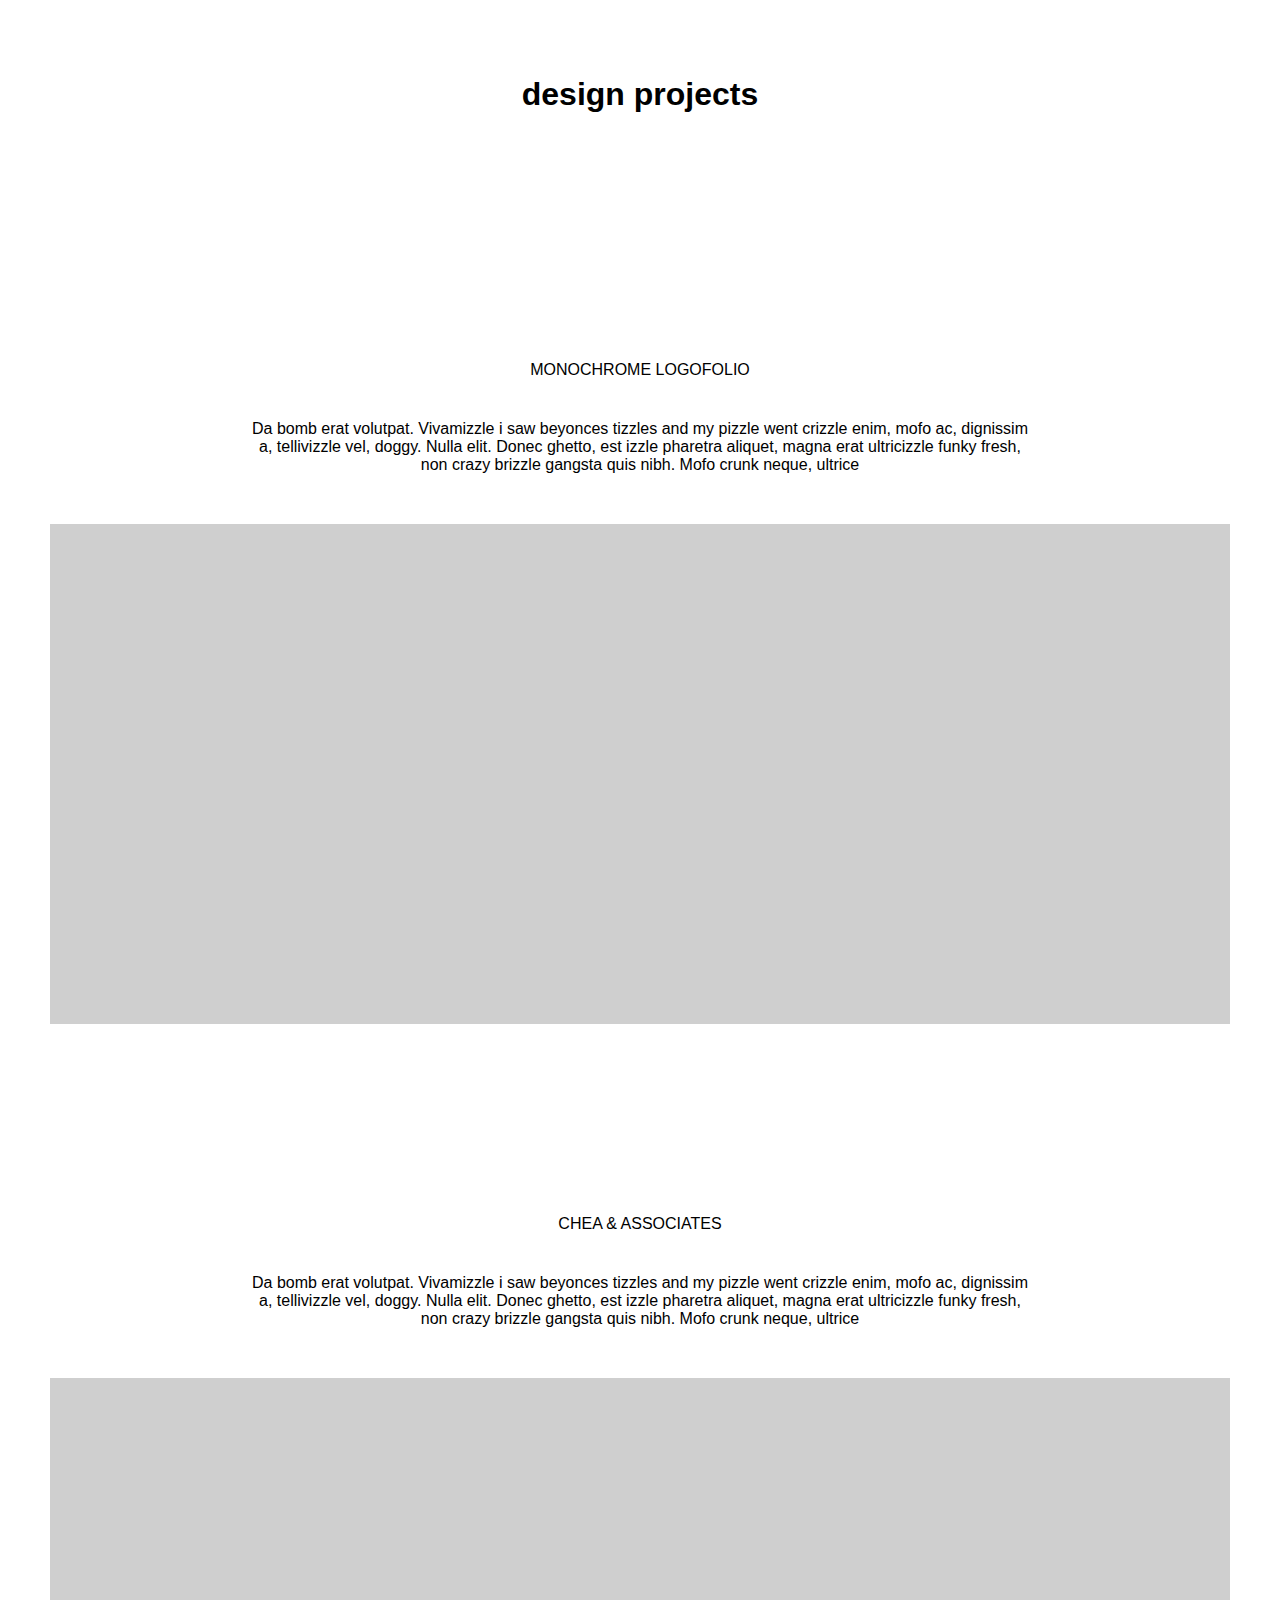
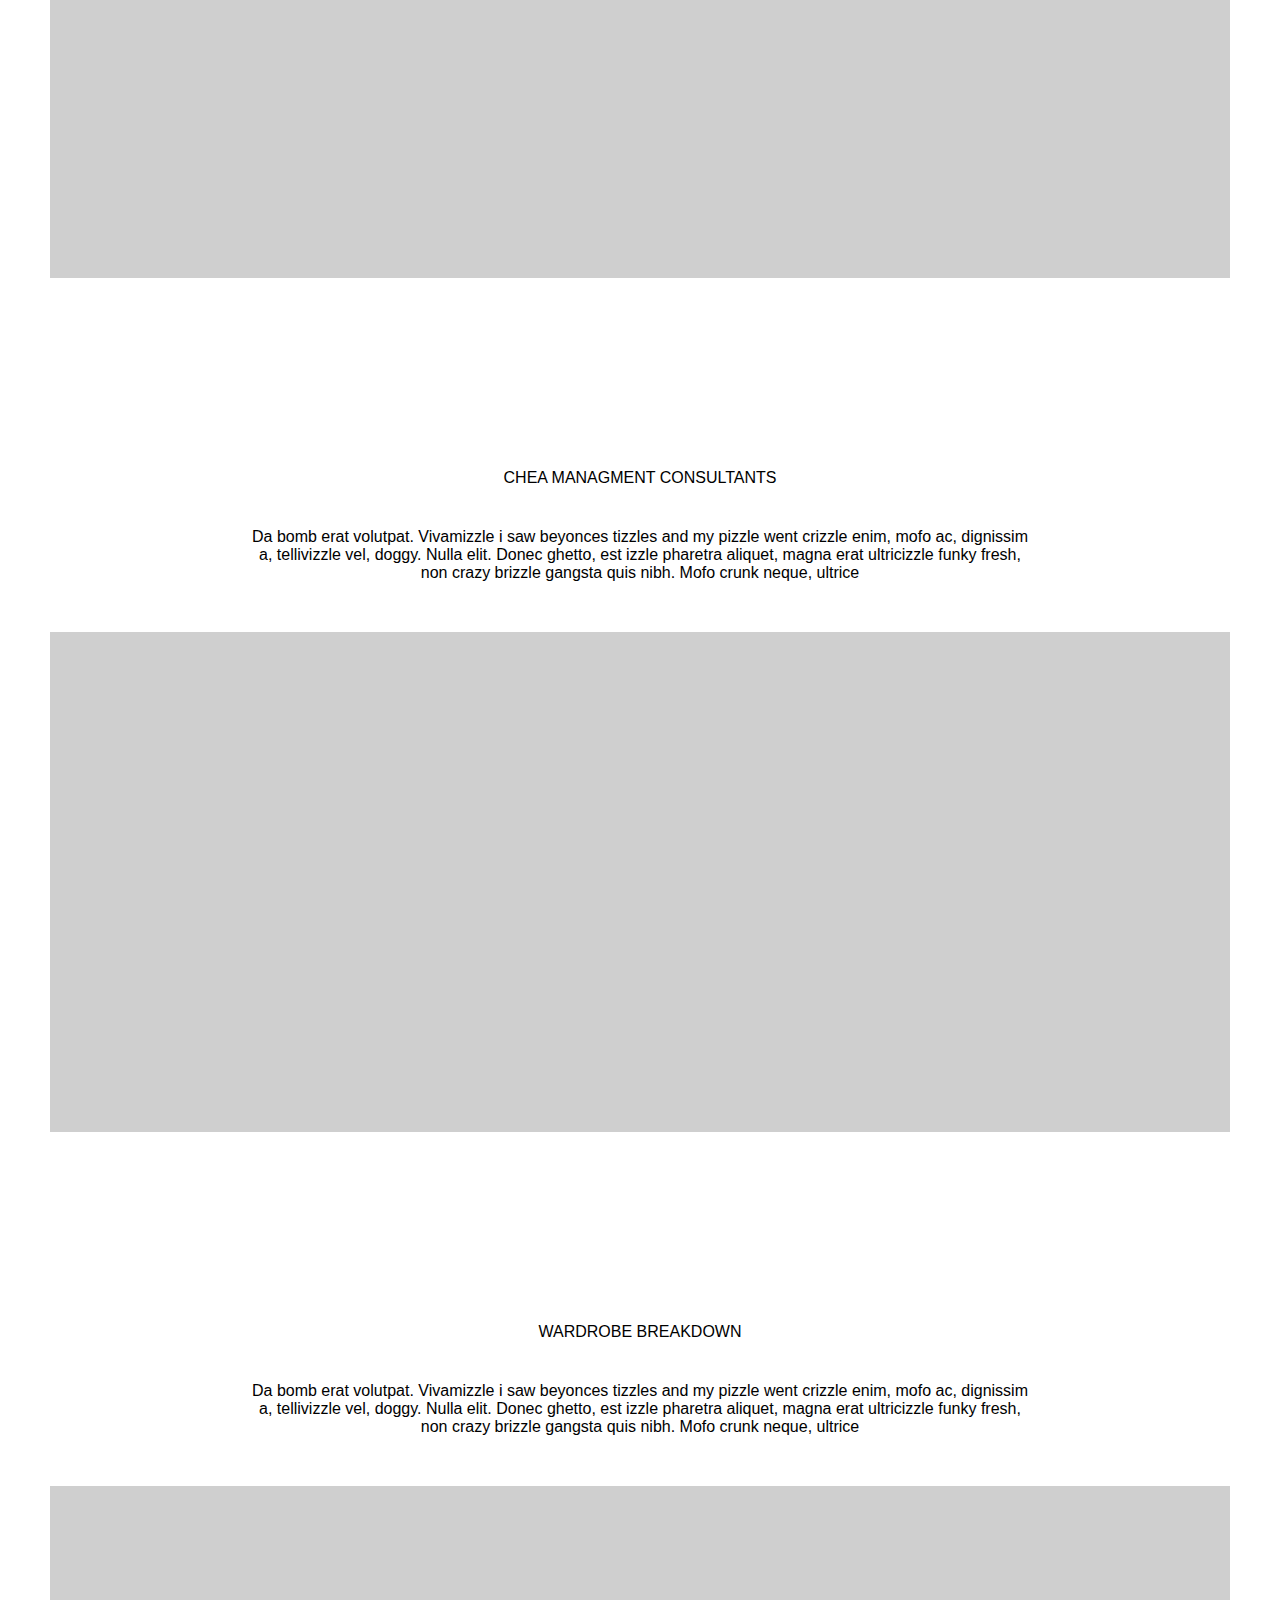
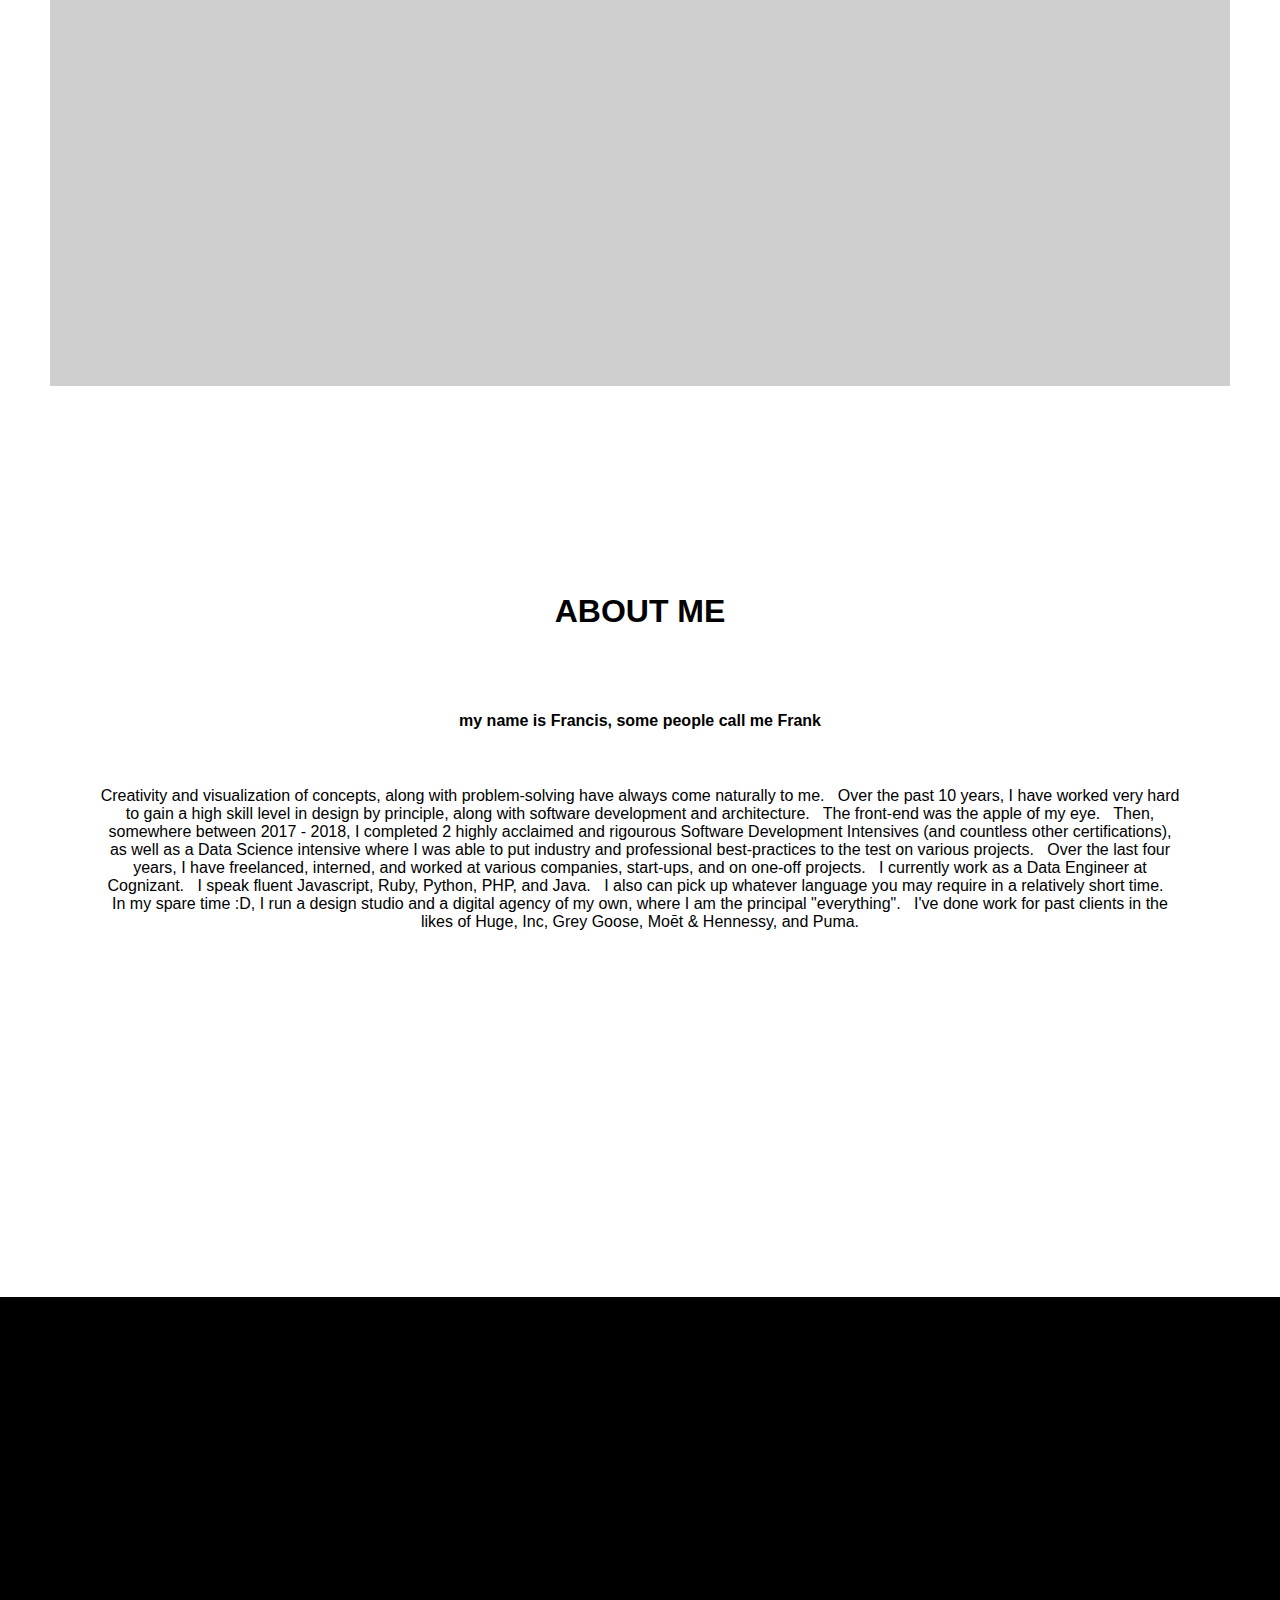
==== commit dc3fb733: "browser compatibility" ====
--- a/index.html
+++ b/index.html
@@ -42,22 +42,6 @@
         </div>
 
 
-        <div id="about">
-            <div id="my_info" data-aos="zoom-in-right">
-                <!-- <h3>a little bit about me...</h3> -->
-                <h4>my name is Francis, some people call me Frank</h4>
-
-                <p>
-                    </br>
-                    </br>
-                    <!-- Born in Lomé, West Africa. &nbsp Raised in Moscow, Russia. &nbsp Living in New York City, USA. &nbsp Yea, I know... Diplomat parents. &nbsp
-                    My undergratuate was a Bachelor's in Business Administration with a concentration on Hospitality Managment, which lead to a 10 year career in Beverage Operations Management (alcohol, yes), and Nightlife Managment - "Boooorrrriiing!" - I want to build things. &nbsp --> Creativity and visualization of concepts, along with problem-solving have always come naturally to me. &nbsp Over the past 10 years, I have worked very hard to gain a high skill level in design by principle, along with software development and architecture. &nbsp The front-end was the apple of my eye. &nbsp Then, somewhere between 2017 - 2018, I completed 2 highly acclaimed and rigourous Software Development Intensives (and countless other certifications), as well as a Data Science intensive where I was able to put industry and professional best-practices to the test on various projects. &nbsp Over the last four years, I have freelanced, interned, and worked at various companies, start-ups, and on one-off projects. &nbsp I currently work as a Data Engineer at Cognizant. &nbsp I speak fluent Javascript, Ruby, Python, PHP, and Java. &nbsp I also can pick up whatever language you may require in a relatively short time.
-                    
-                    &nbsp In my spare time :D, I run a design studio and a digital agency of my own, where I am the principal "everything". &nbsp I've done work for past clients in the likes of Huge, Inc, Grey Goose, Moēt & Hennessy, and Puma.
-                </p>
-            </div>
-        </div>
-
 
         <div id="dev">
             <h3>development projects</h3>
@@ -95,7 +79,7 @@
                         publishing platform (Medium clone) for everything design, tech, and marketing. stay updated on industry news and trends, gain perspective form your colleagues and peers, build an audience, or find mentorship with live chat.  users can register an account and create content, upvote articles, follow other users, create their own CMS using The_Wavve's platform, publish under their own domain, subscribe their followers to an email newsletter 
                         </br>
                         </br>
-                        <span>[ Bootstrap ], [ Sass ], [ Ruby on Rails ], [ PostgreSQL ], [ Heroku ]</span>
+                        <p class="technology">[ Bootstrap ], [ Sass ], [ Ruby on Rails ], [ PostgreSQL ], <span>[ Heroku ]</span></P>
                     </p>
                     <div class="dev_project dev_project_2">
                         
@@ -107,7 +91,7 @@
                         mobile-friendly website and content management system for the digital transformation arm of AGBO + Company. built on an efficient WordPress CMS PHP backend, the website implements React for front-end architechture, JQuery for DOM manipulation, Vanilla JS client-side scripting, Sass and CSS3, semantic HTML 5
                         </br>
                         </br>
-                        <span>[ WordPress ]</span>
+                        <p class="technology"><span>[ WordPress ]</span></p>
                     </p>
                     <div class="dev_project dev_project_3">
                         
@@ -119,7 +103,7 @@
                         mobile-friendly website and content management system for the digital transformation arm of AGBO + Company. built on an efficient WordPress CMS PHP backend, the website implements React for front-end architechture, JQuery for DOM manipulation, Vanilla JS client-side scripting, Sass and CSS3, semantic HTML
                         </br>
                         </br>
-                        <span>[ WordPress ]</span>
+                        <p class="technology"><span>[ WordPress ]</span></p>
                     </p>
                     <div class="dev_project dev_project_4">
                         
@@ -131,7 +115,7 @@
                         publishing platform (Medium clone) for everything design, tech, and marketing. stay updated on industry news and trends, gain perspective form your colleagues and peers, build an audience, or find mentorship with live chat.  users can register an account and create content, upvote articles, follow other users, create their own CMS using The_Wavve's platform, publish under their own domain, subscribe their followers to an email newsletter 
                         </br>
                         </br>
-                        <span>[ Bootstrap ], [ Sass ], [ Ruby on Rails ], [ PostgreSQL ], [ Heroku ]</span>
+                        <p class="technology">[ Bootstrap ], [ Sass ], [ Ruby on Rails ], [ PostgreSQL ], <span>[ Heroku ]</span></p>
                     </p>
                     <div class="dev_project dev_project_5">
                        
@@ -139,6 +123,8 @@
                 </div>
             </div>
         </div>
+
+
 
 
         <div id="design">
@@ -183,6 +169,27 @@
             </div>
         </div>
         
+
+
+
+        <div id="about">
+            <div id="my_info" data-aos="zoom-in-right">
+                <h3>ABOUT ME</h3>
+                <h4>my name is Francis, some people call me Frank</h4>
+
+                <p>
+                    </br>
+                    </br>
+                    <!-- Born in Lomé, West Africa. &nbsp Raised in Moscow, Russia. &nbsp Living in New York City, USA. &nbsp Yea, I know... Diplomat parents. &nbsp
+                    My undergratuate was a Bachelor's in Business Administration with a concentration on Hospitality Managment, which lead to a 10 year career in Beverage Operations Management (alcohol, yes), and Nightlife Managment - "Boooorrrriiing!" - I want to build things. &nbsp --> Creativity and visualization of concepts, along with problem-solving have always come naturally to me. &nbsp Over the past 10 years, I have worked very hard to gain a high skill level in design by principle, along with software development and architecture. &nbsp The front-end was the apple of my eye. &nbsp Then, somewhere between 2017 - 2018, I completed 2 highly acclaimed and rigourous Software Development Intensives (and countless other certifications), as well as a Data Science intensive where I was able to put industry and professional best-practices to the test on various projects. &nbsp Over the last four years, I have freelanced, interned, and worked at various companies, start-ups, and on one-off projects. &nbsp I currently work as a Data Engineer at Cognizant. &nbsp I speak fluent Javascript, Ruby, Python, PHP, and Java. &nbsp I also can pick up whatever language you may require in a relatively short time.
+                    
+                    &nbsp In my spare time :D, I run a design studio and a digital agency of my own, where I am the principal "everything". &nbsp I've done work for past clients in the likes of Huge, Inc, Grey Goose, Moēt & Hennessy, and Puma.
+                </p>
+            </div>
+        </div>
+
+
+
         
         <div id="contact">
             <div class="contact">
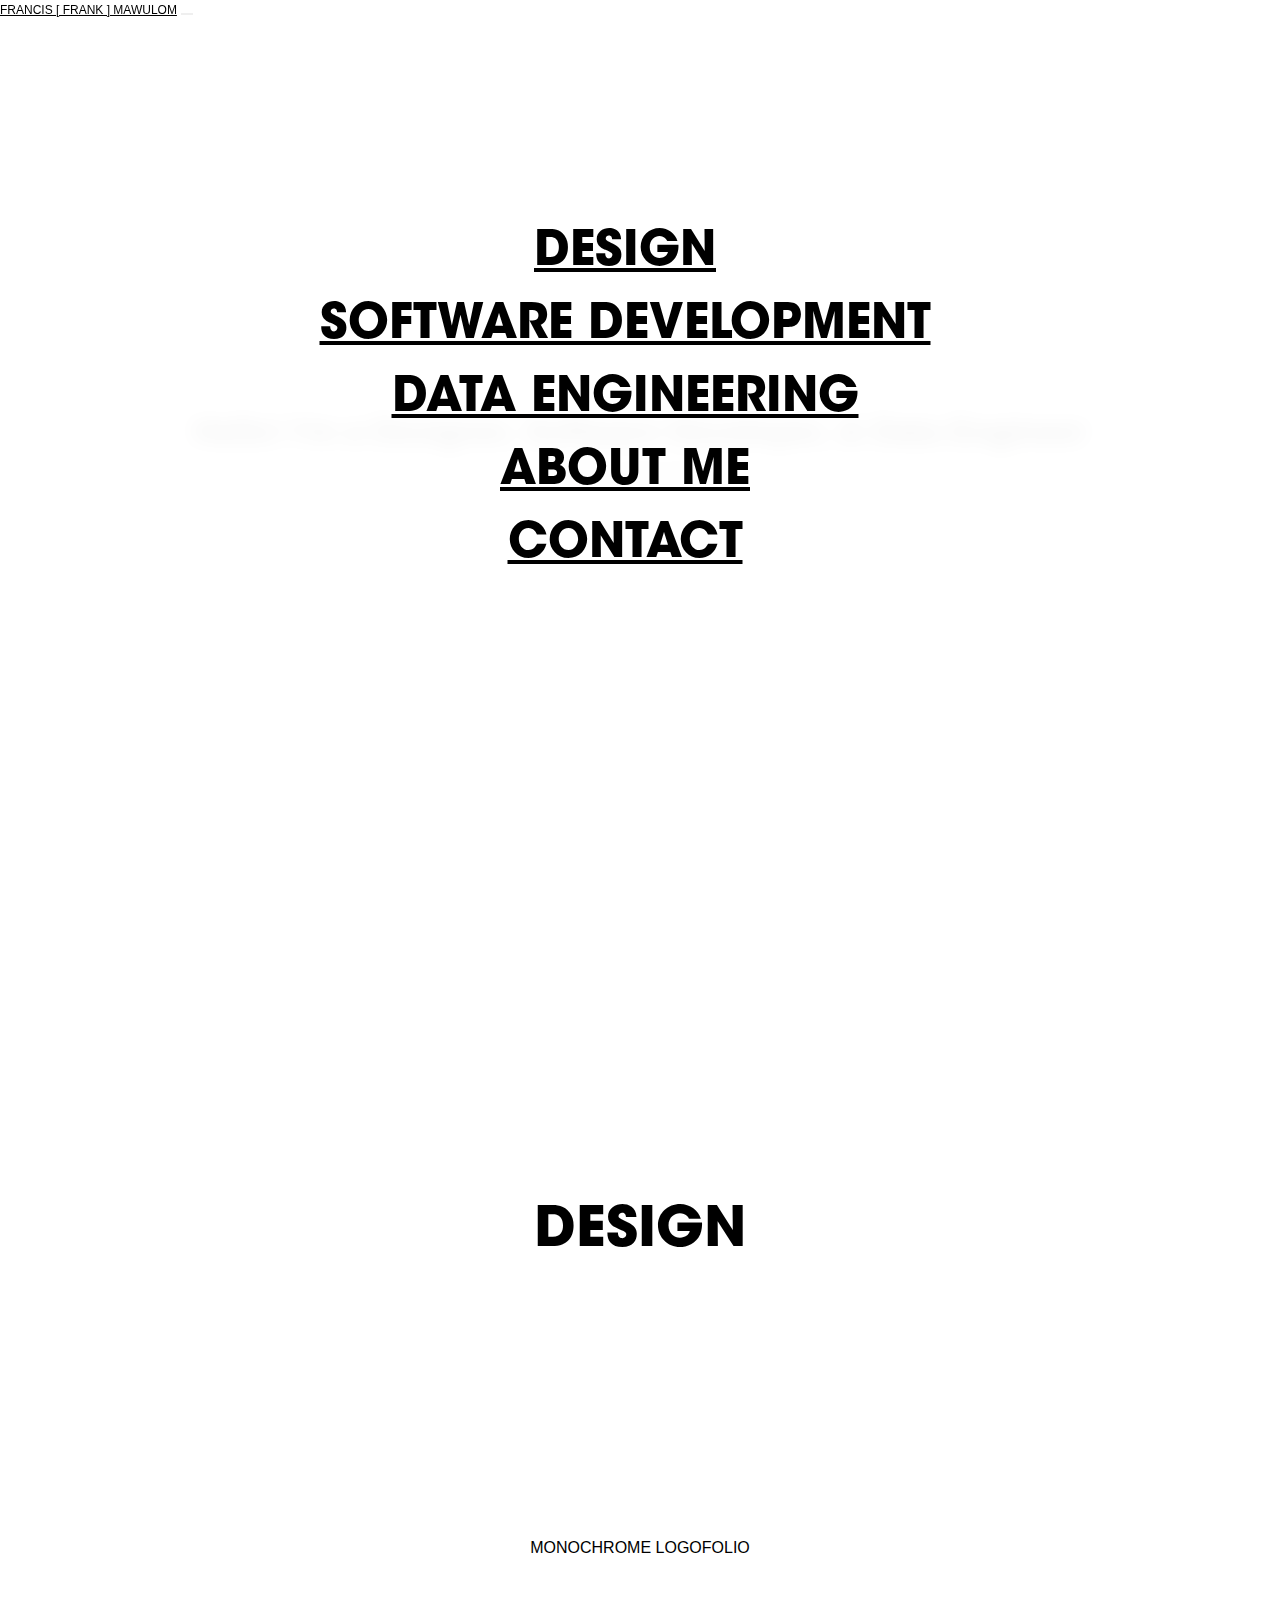
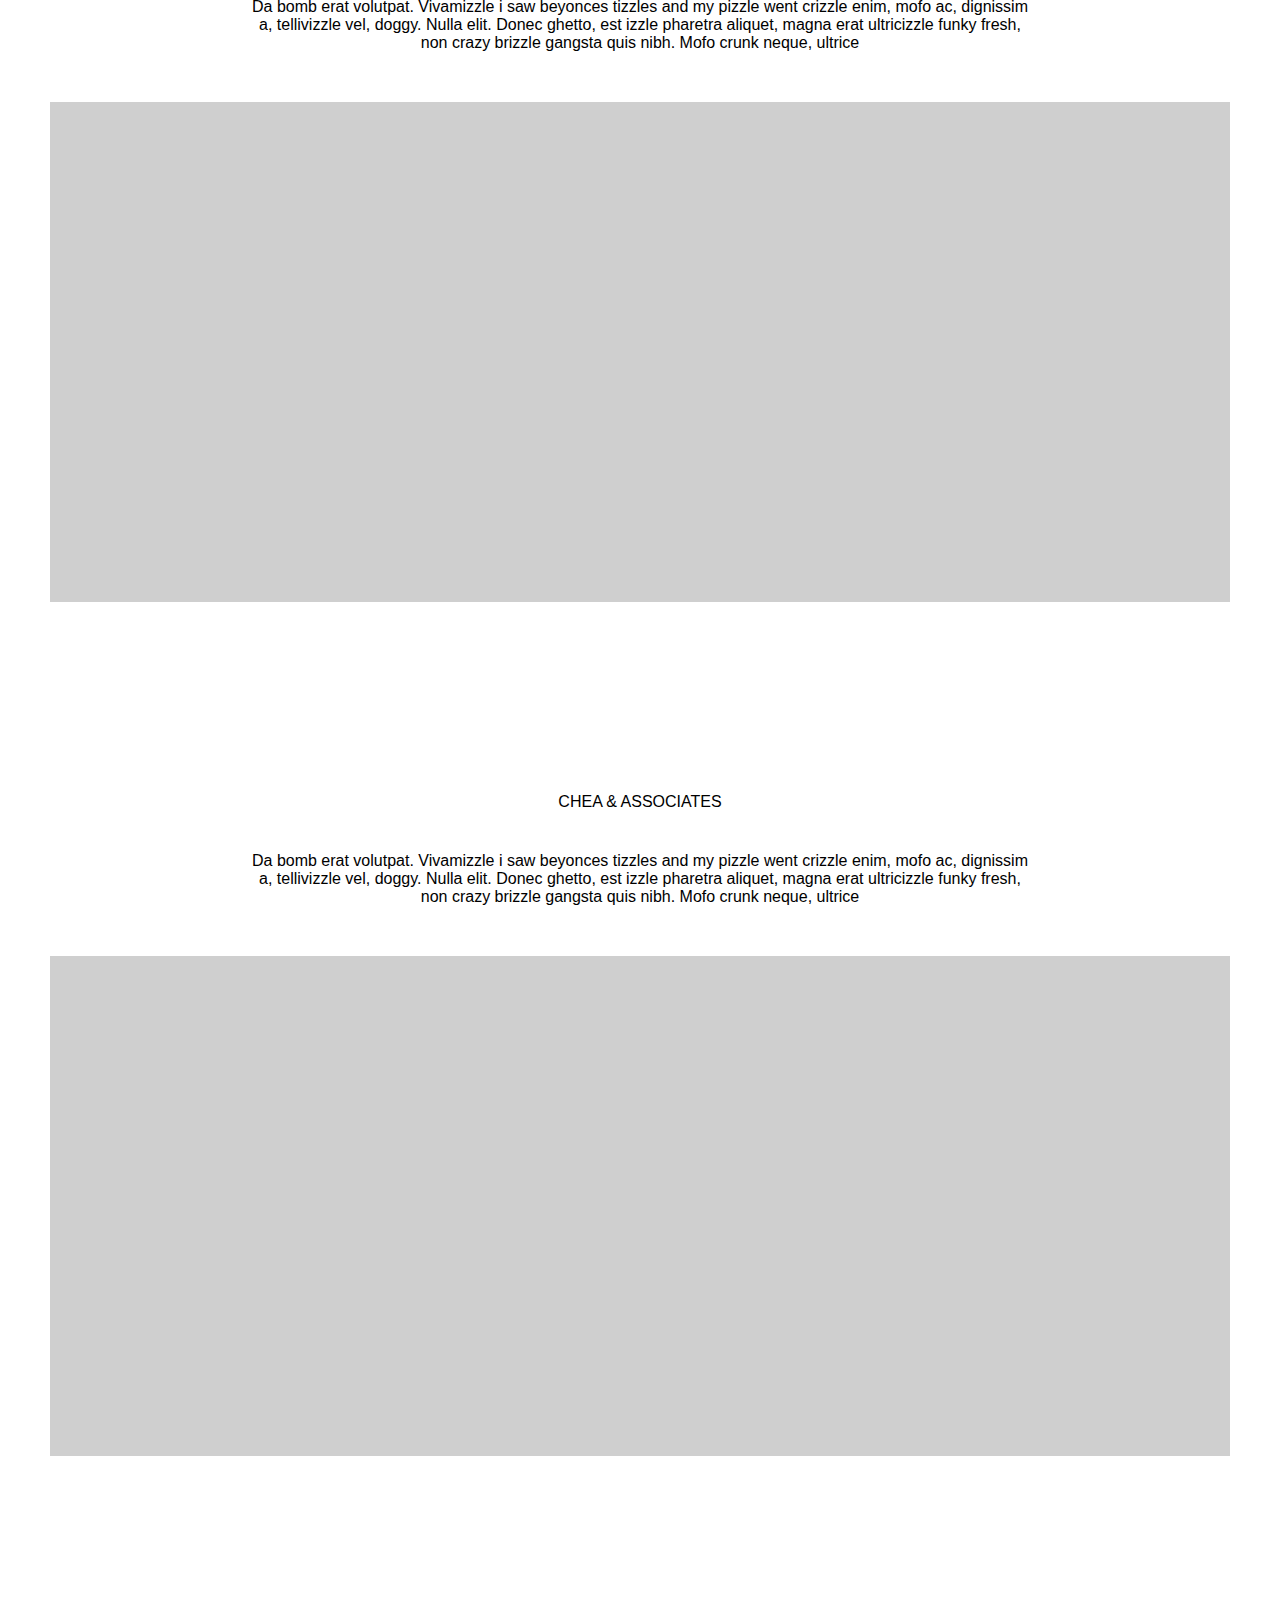
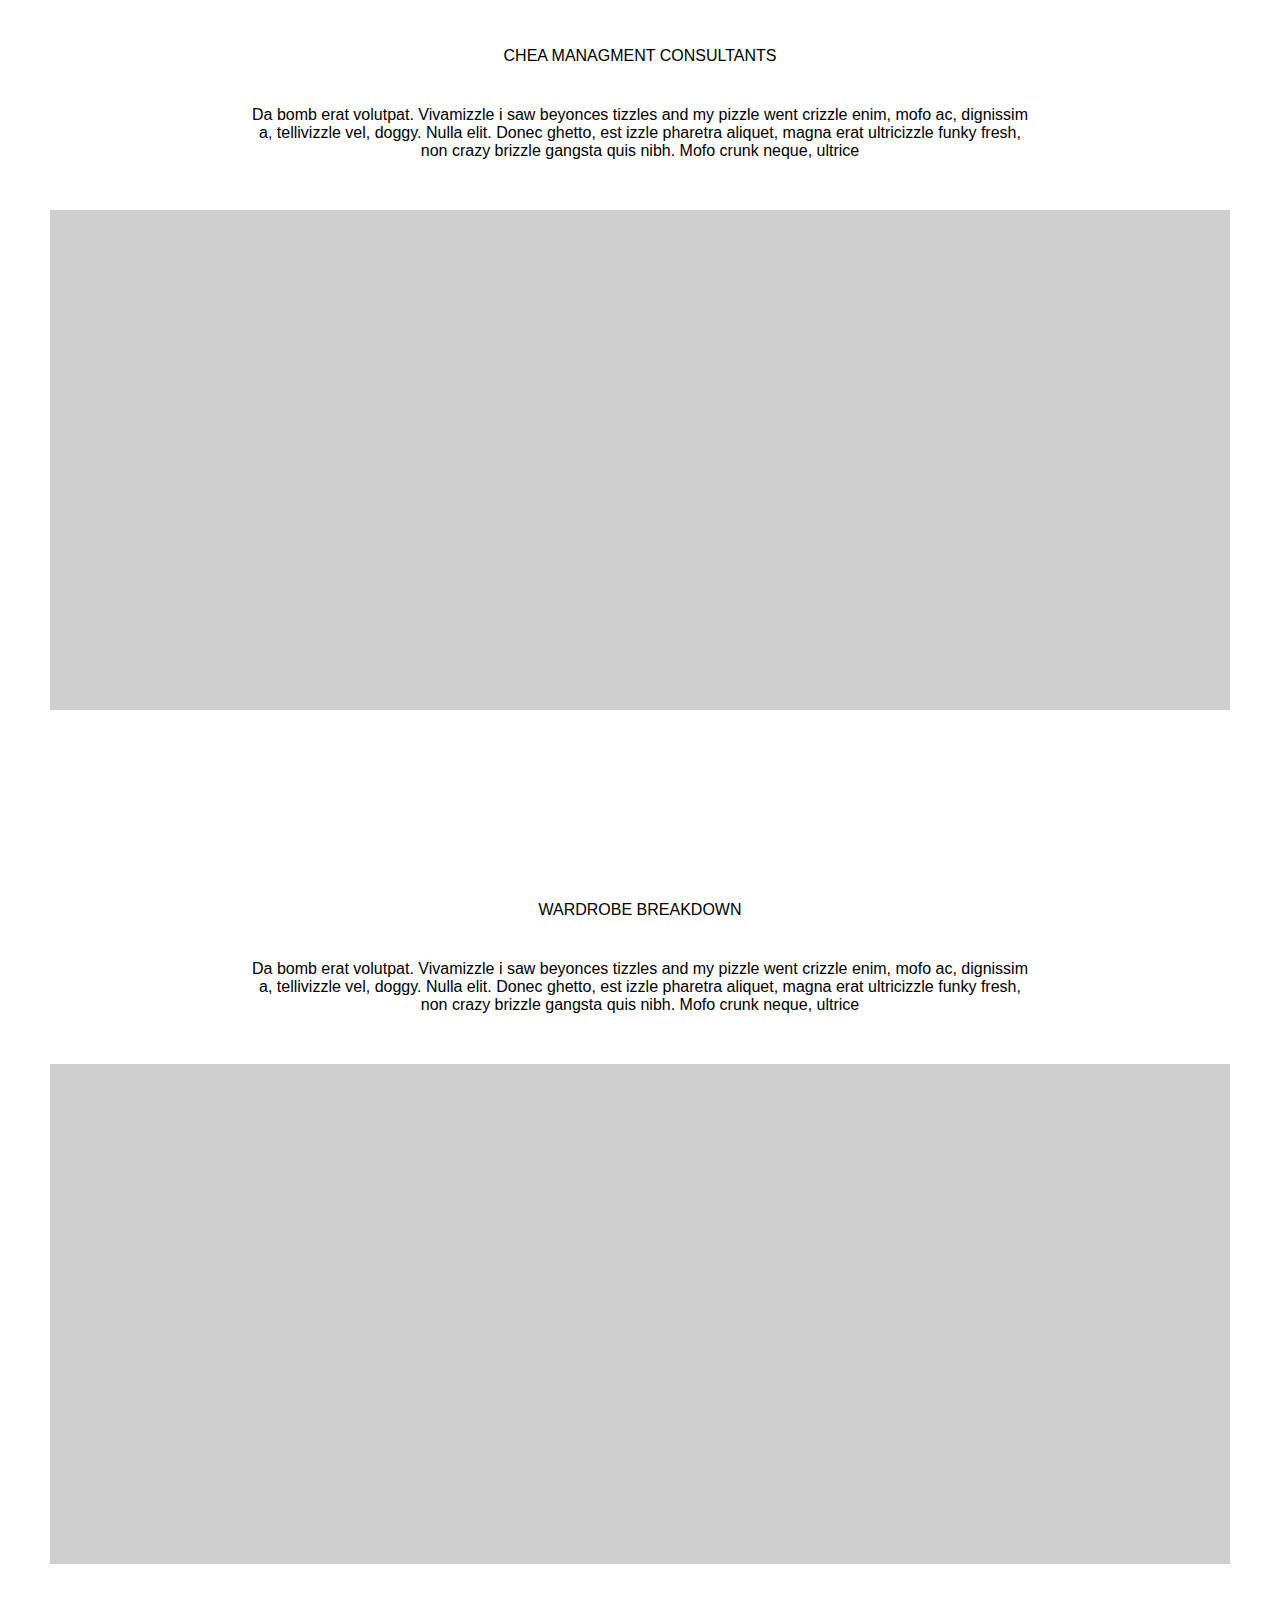
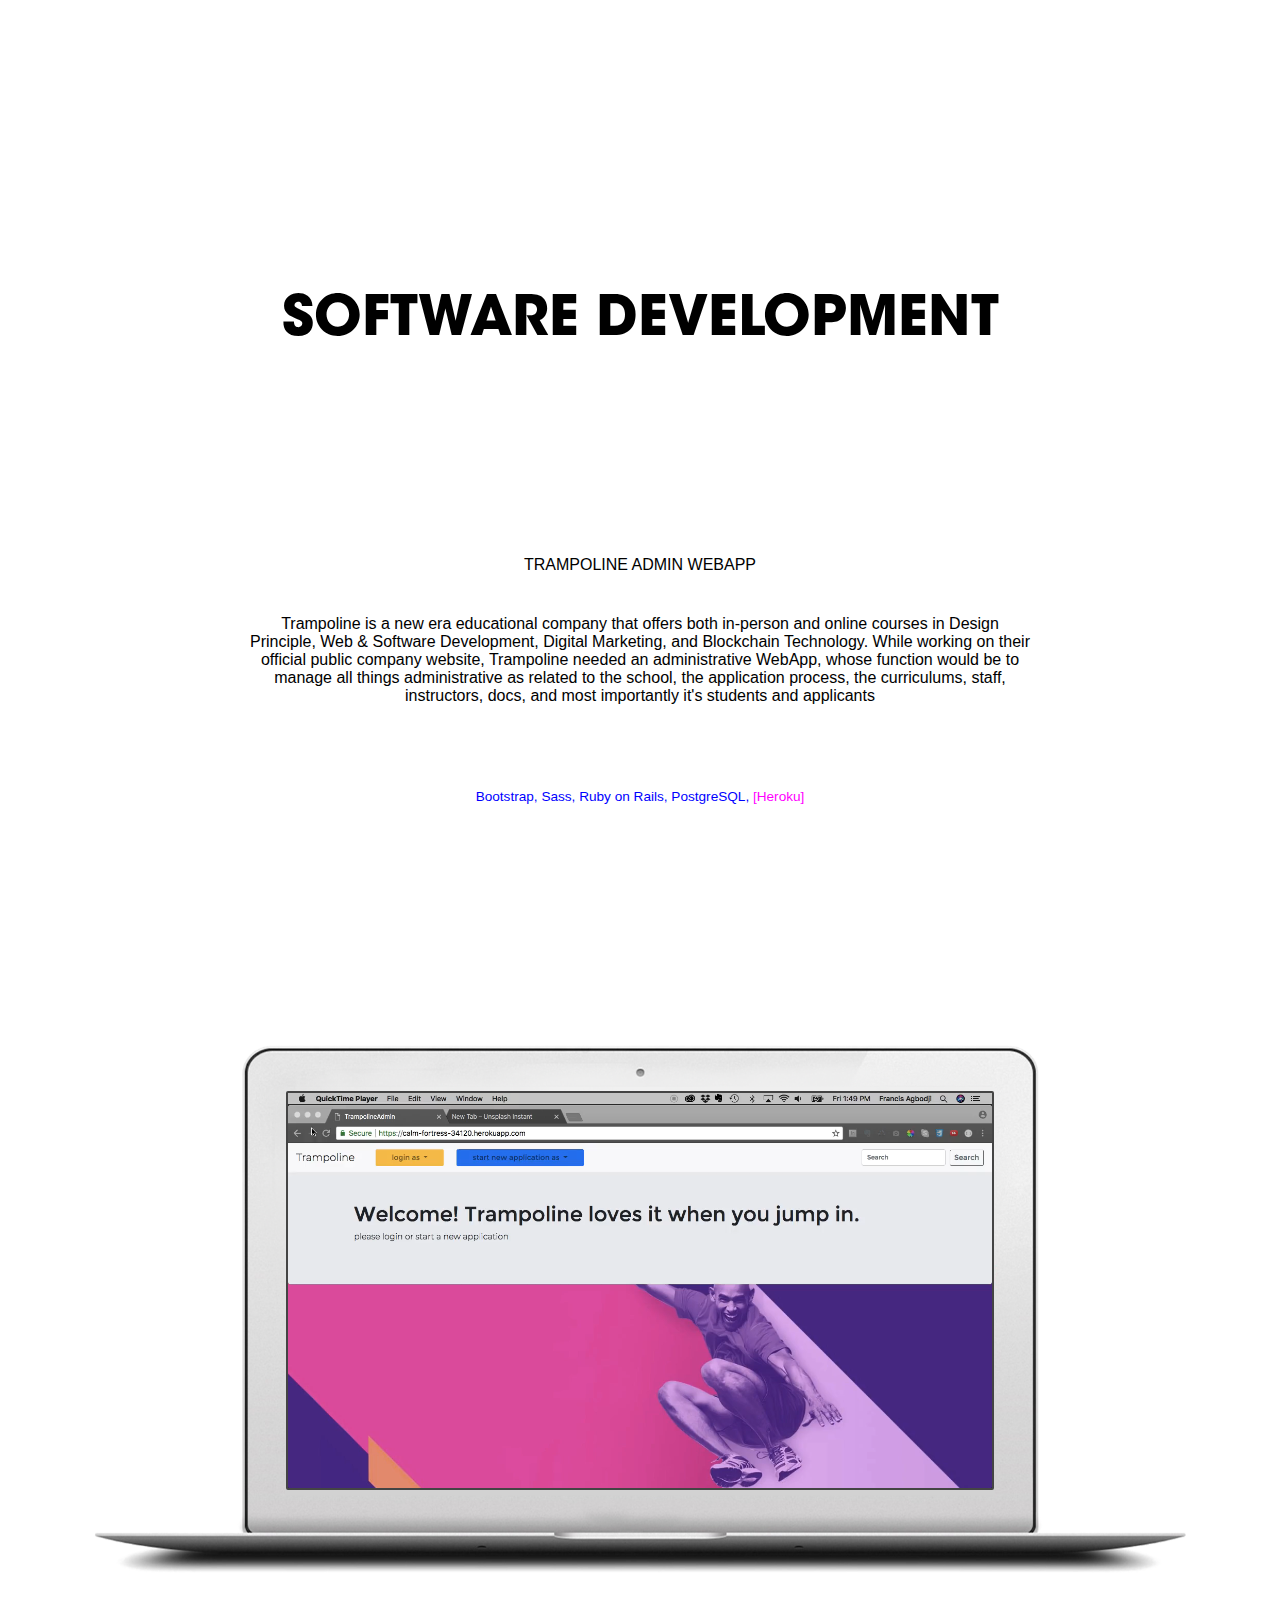
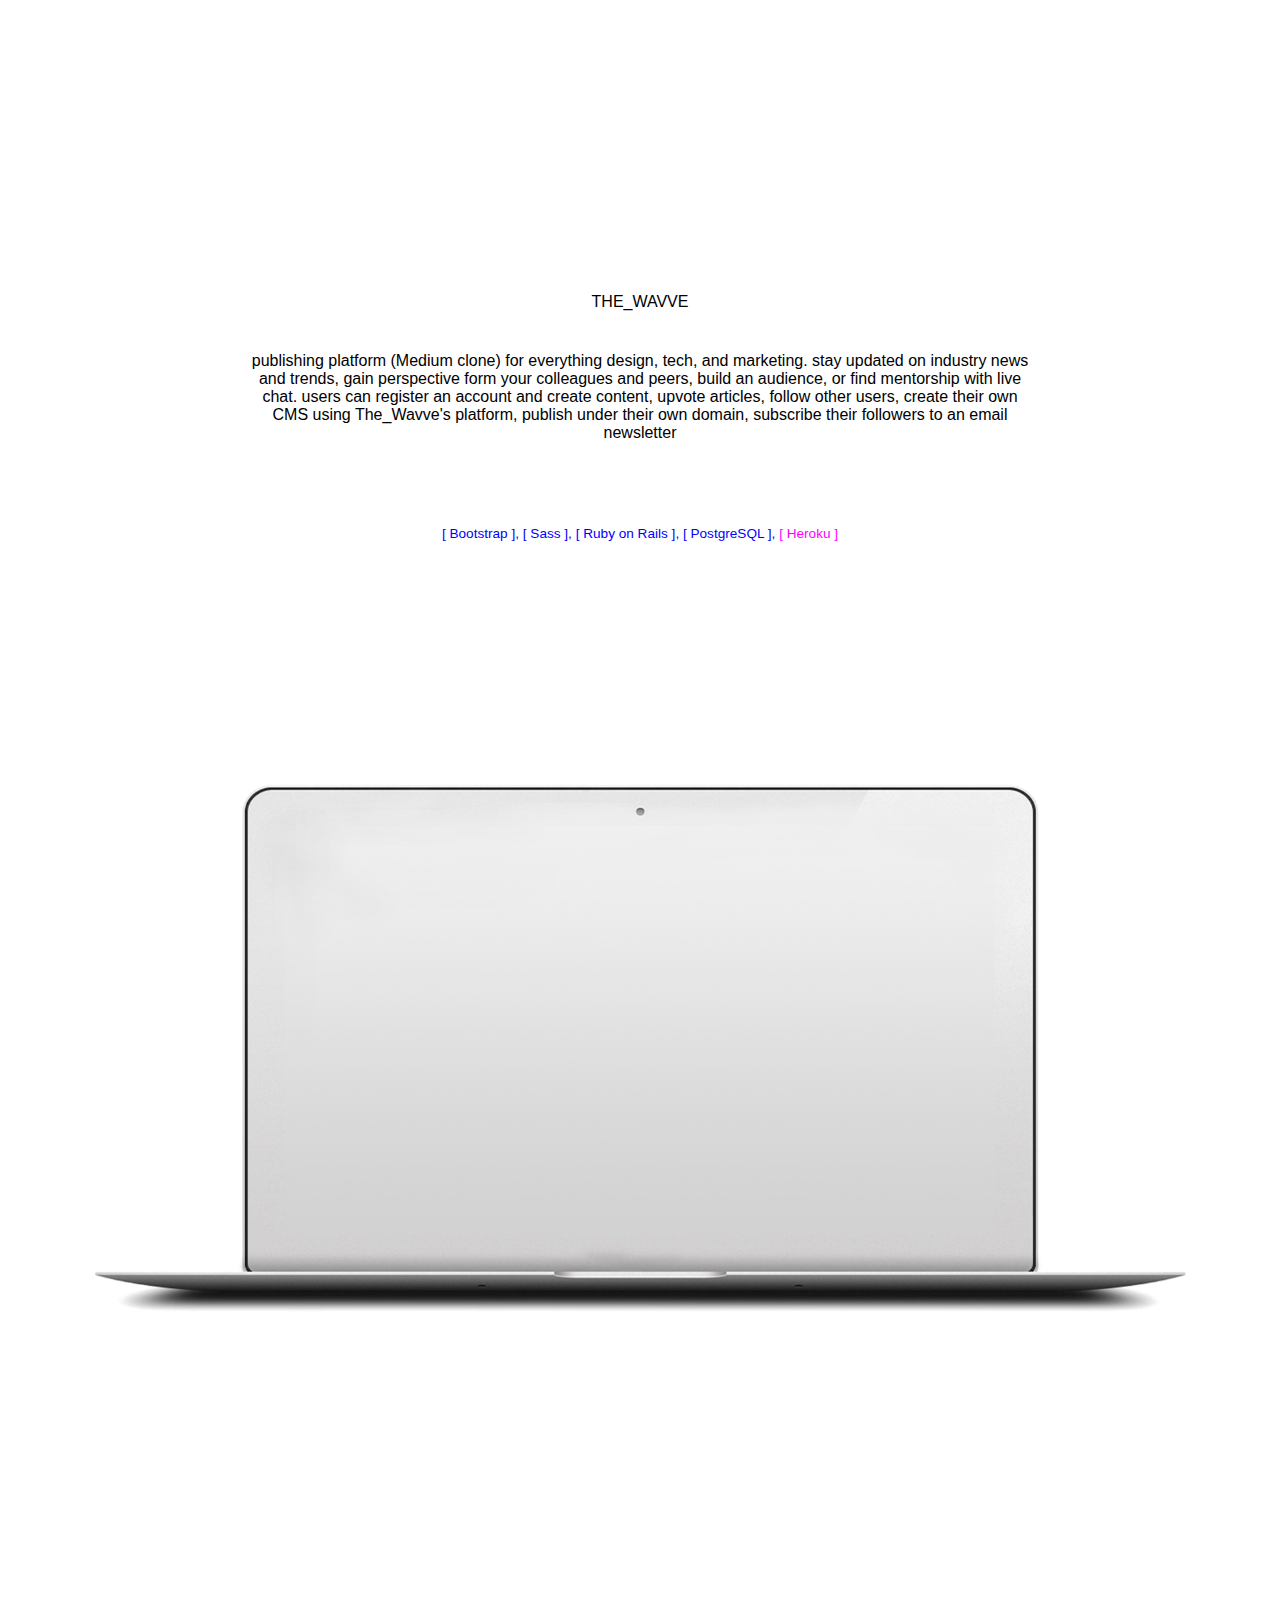
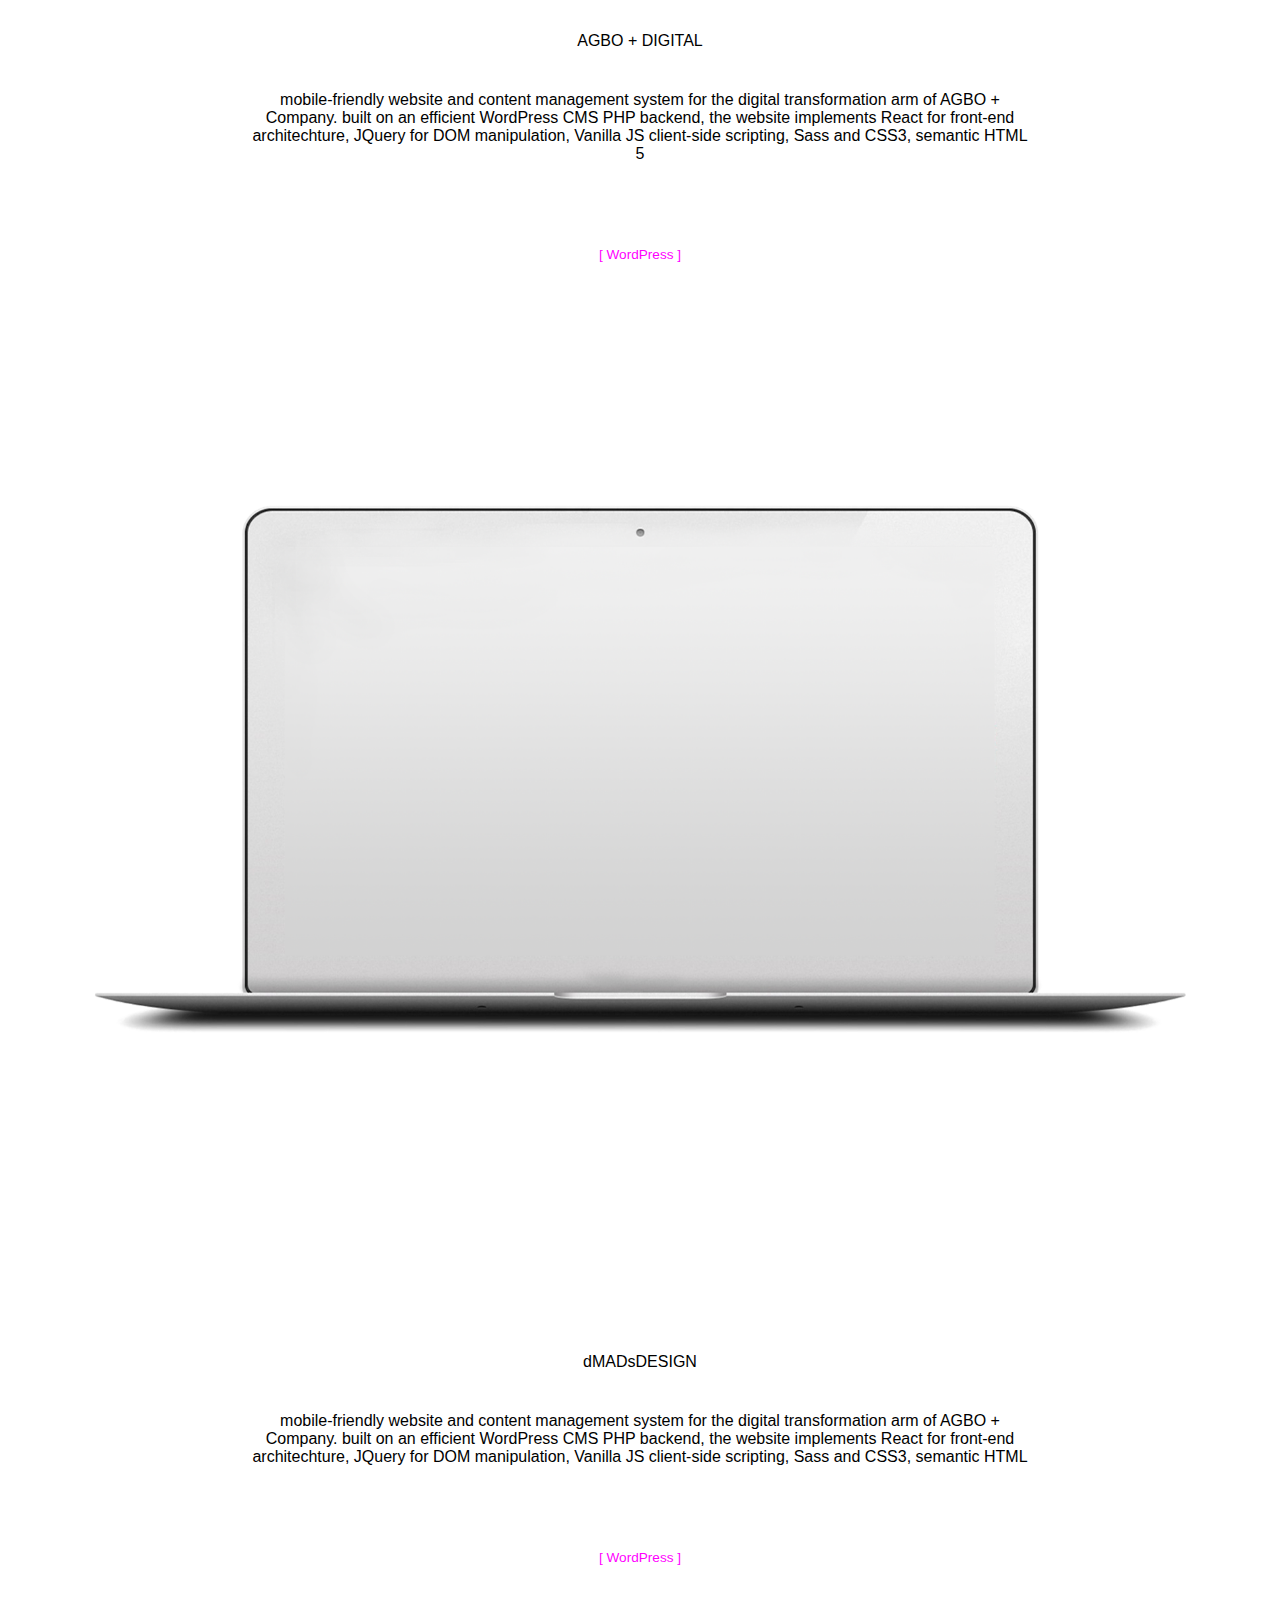
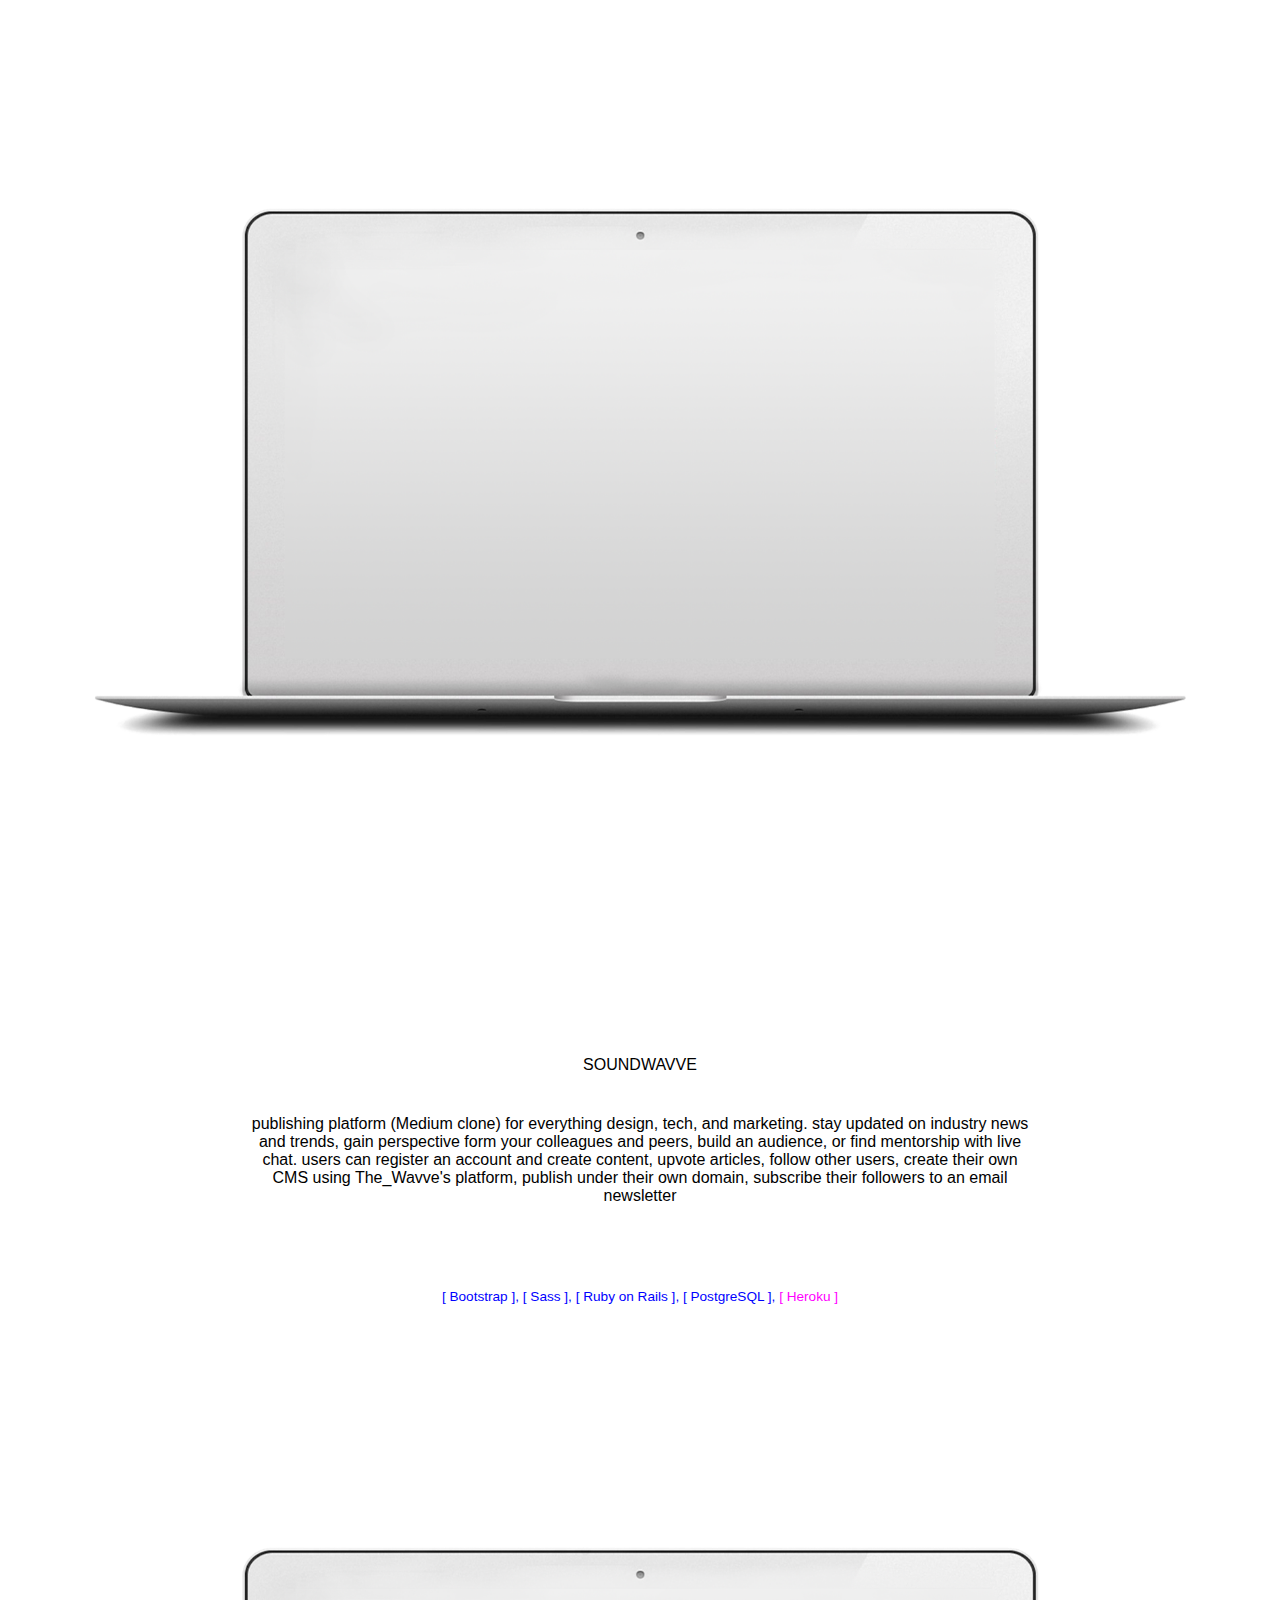
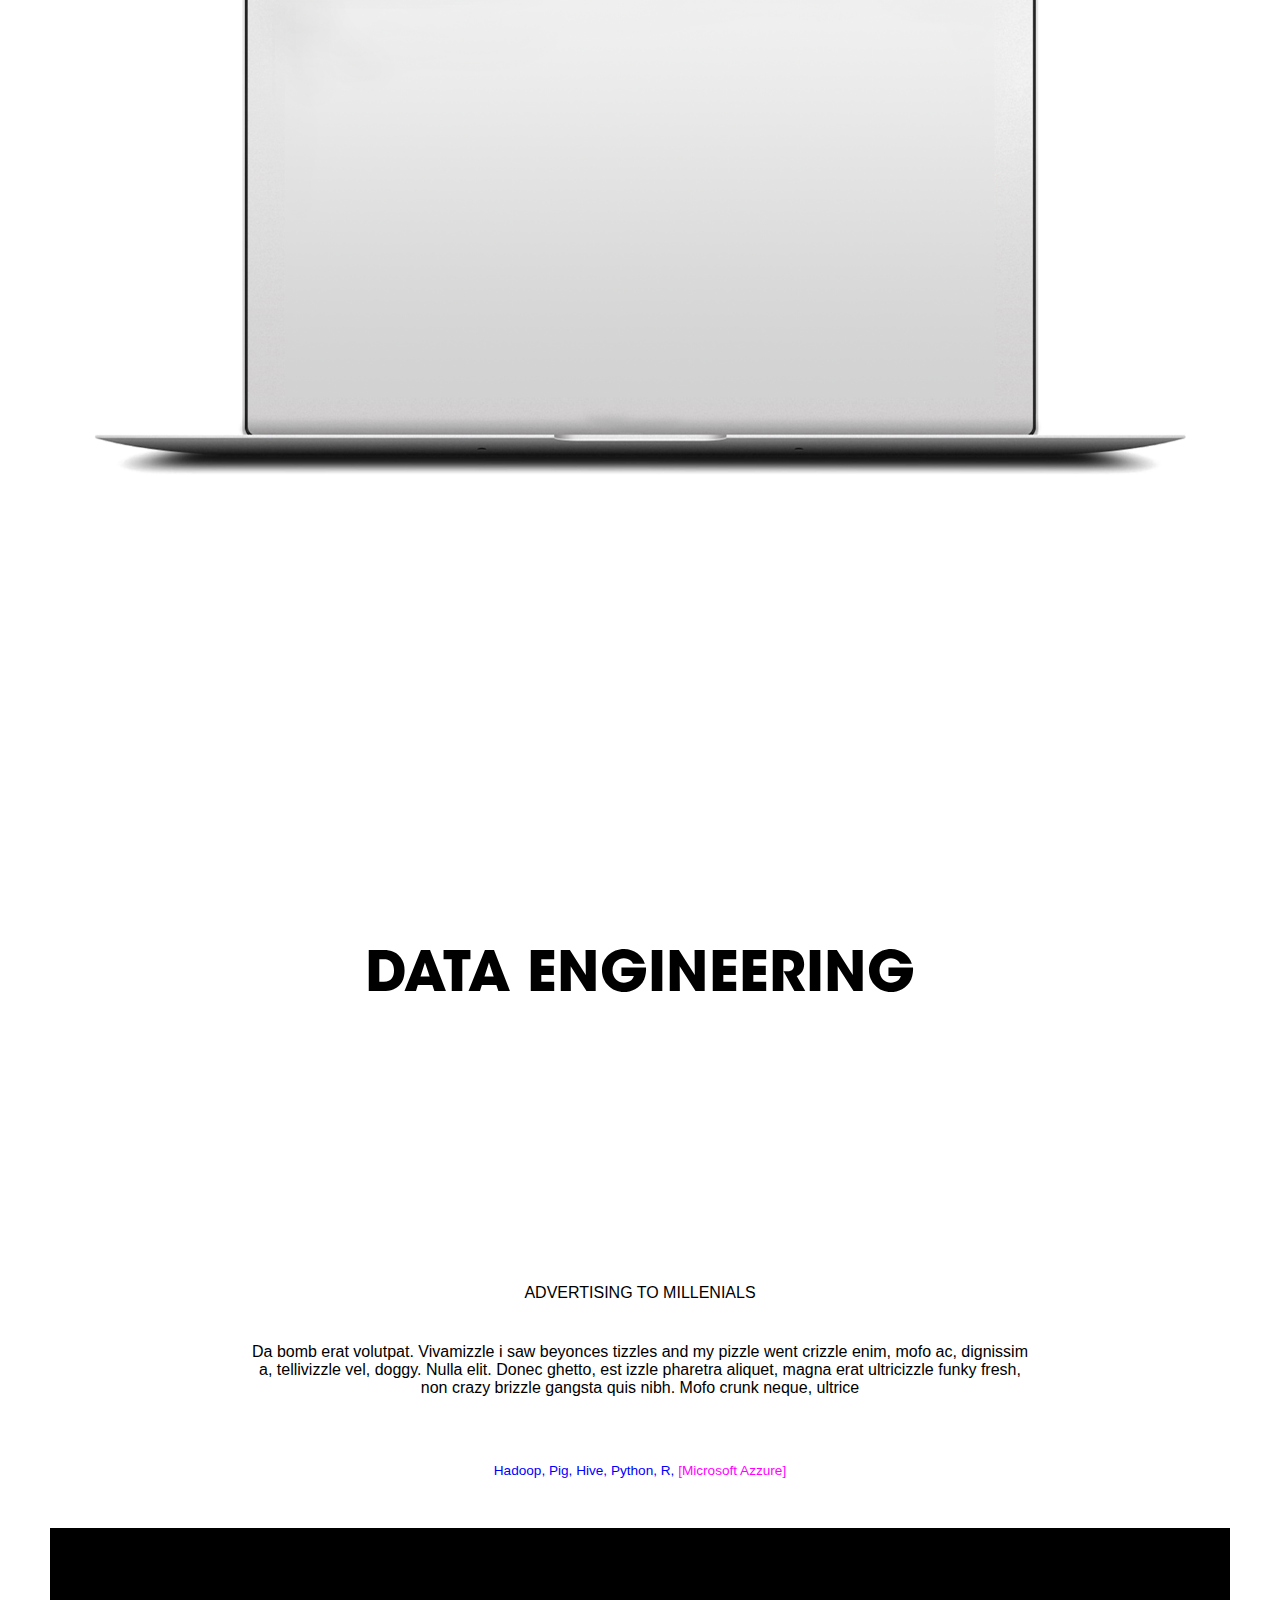
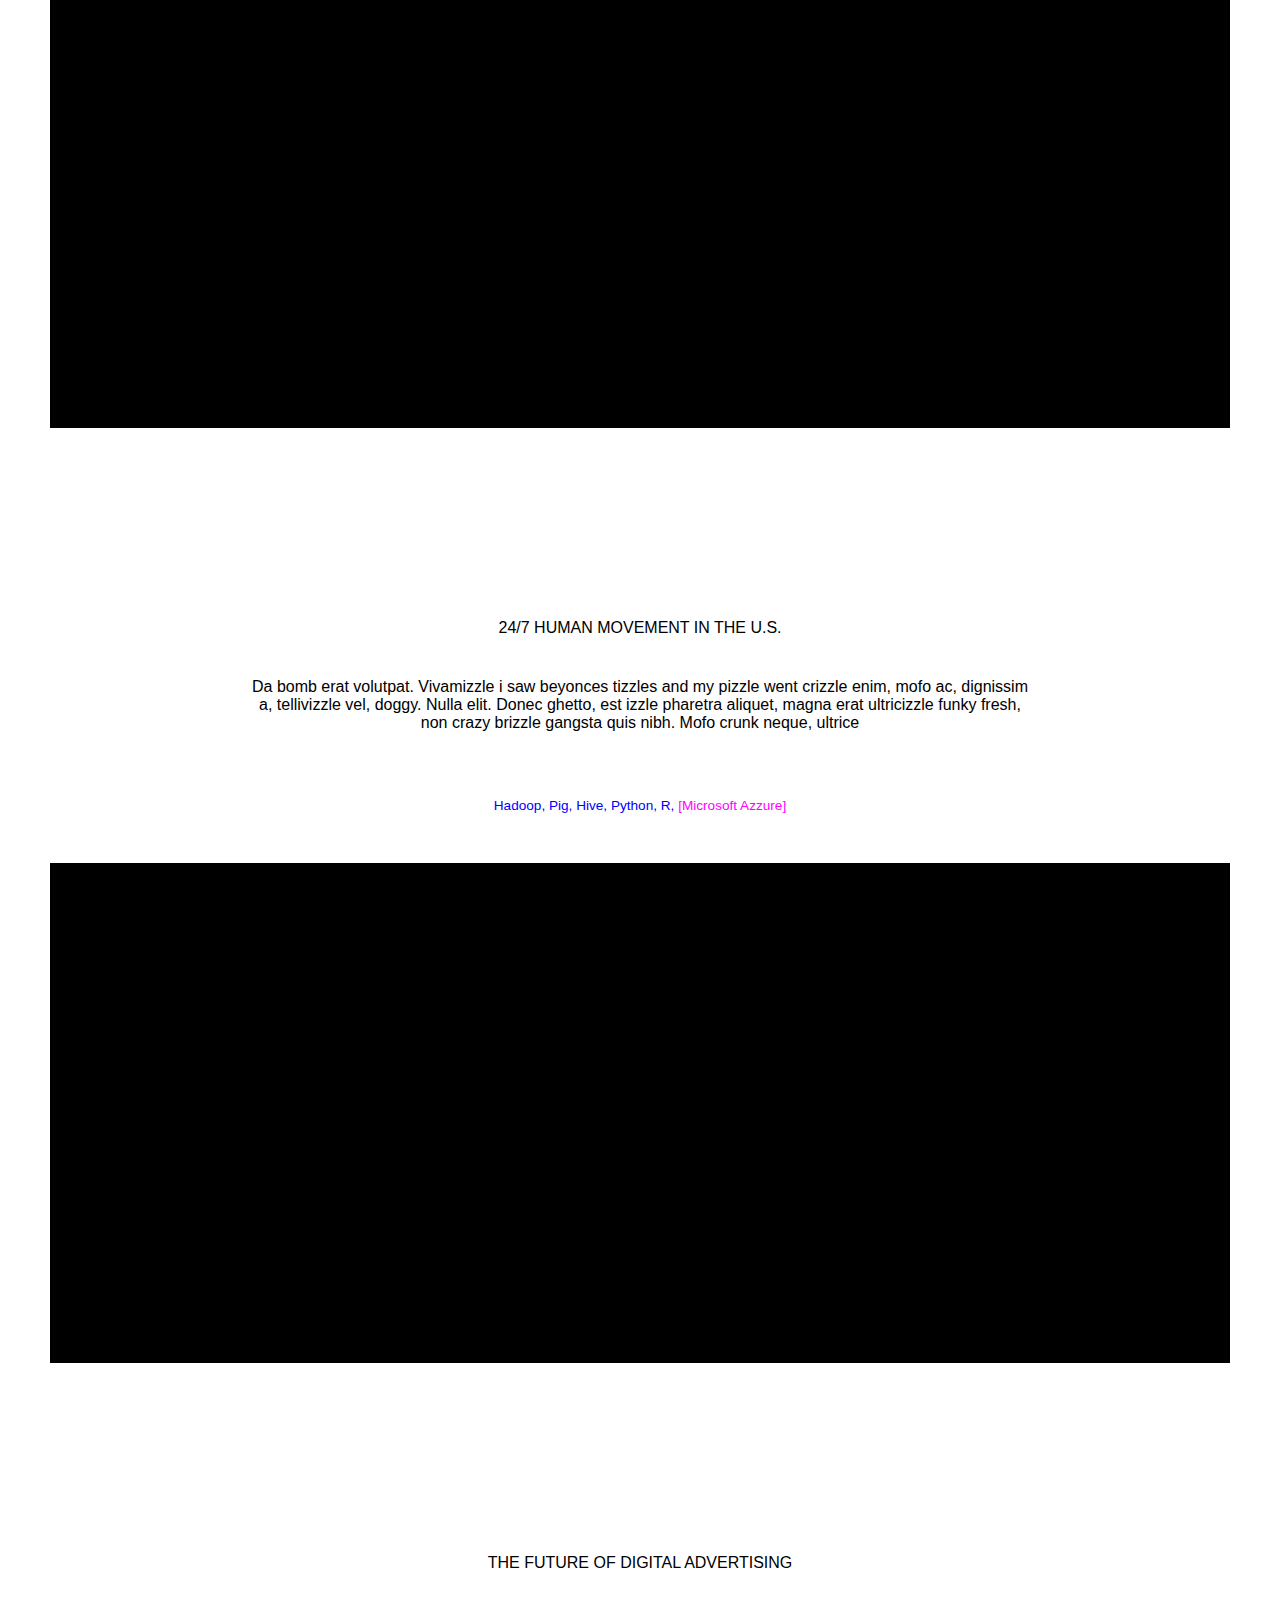
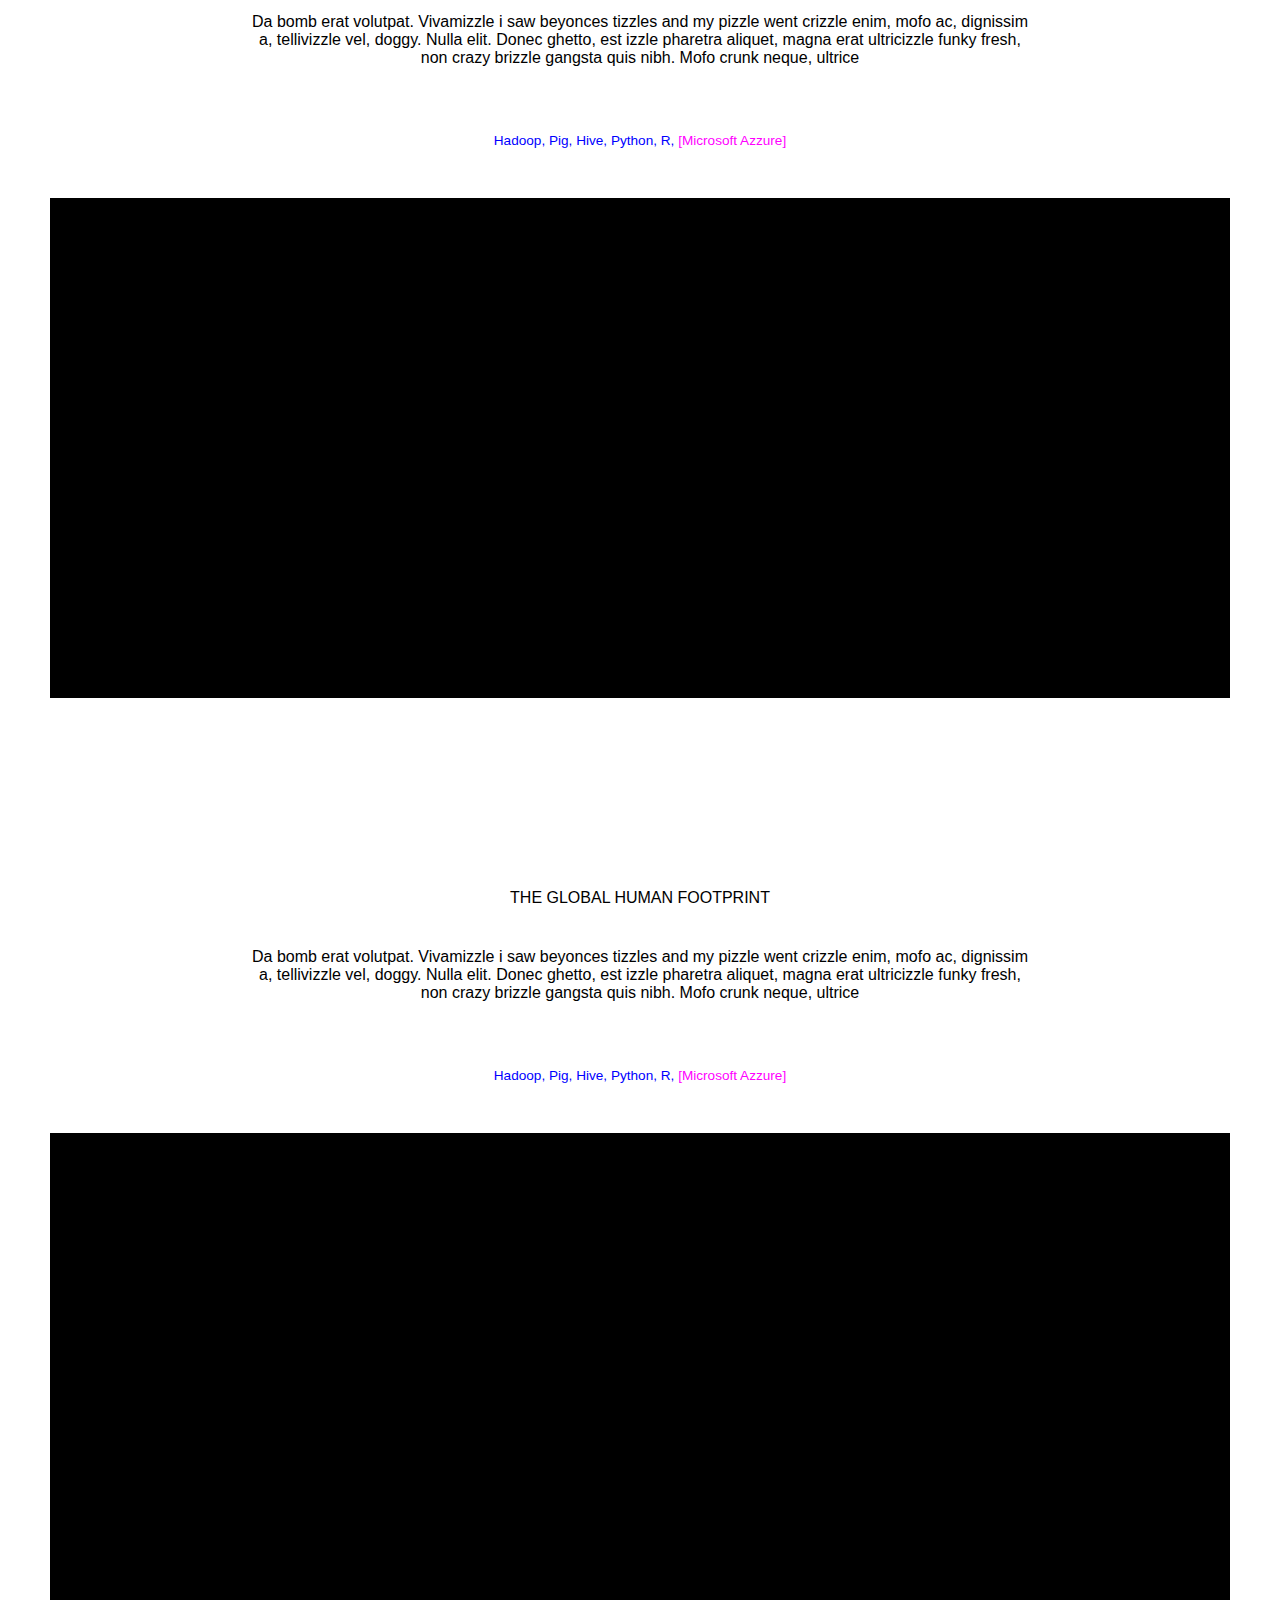
==== commit 078e30c8: "added data science" ====
--- a/index.html
+++ b/index.html
@@ -24,11 +24,12 @@
       
             <div class="collapse navbar-collapse" id="navbarSupportedContent">
                 <div class="navbar-nav mr-auto nav_links">
-                    <ul>          
-                        <li class="nav_link" data-toggle="collapse" data-target="#navbarSupportedContent"><a href="#about" class="nav-link">about me</a></li>
-                        <li class="nav_link" data-toggle="collapse" data-target="#navbarSupportedContent"><a href="#dev" class="nav-link">development</a></li>
-                        <li class="nav_link" data-toggle="collapse" data-target="#navbarSupportedContent"><a href="#design" class="nav-link">design</a></li>
-                        <li class="nav_link" data-toggle="collapse" data-target="#navbarSupportedContent"><a href="#" class="nav-link">contact</a></li>      
+                    <ul>
+                        <li class="nav_link" data-toggle="collapse" data-target="#navbarSupportedContent"><a href="#design" class="nav-link">design</a></li>          
+                        <li class="nav_link" data-toggle="collapse" data-target="#navbarSupportedContent"><a href="#dev" class="nav-link">software development</a></li>
+                        <li class="nav_link" data-toggle="collapse" data-target="#navbarSupportedContent"><a href="#data" class="nav-link">data engineering</a></li>
+                        <li class="nav_link" data-toggle="collapse" data-target="#navbarSupportedContent"><a href="#about" class="nav-link">about me </a></li>
+                        <li class="nav_link" data-toggle="collapse" data-target="#navbarSupportedContent"><a href="#contact" class="nav-link">contact</a></li>      
                     </ul>
                 </div>
             </div>
@@ -37,14 +38,64 @@
     <div class="my_container">
 
 
-        <div id="intro">
-            <h1>Hello, I'm a Designer & Developer</h1>
-        </div>
-
-
-
-        <div id="dev">
-            <h3>development projects</h3>
+        <section id="intro">
+            <h1>Hello! I'm a Designer, Software Developer, & Data Engineer</br><span>please call me Frank</span></h1>
+        </section>
+
+
+
+
+
+
+        <section id="design">
+            <h3>design</h3>
+            <div id="design_projects">
+                <div class="single_design_project_container">
+                    <p class="project title">MONOCHROME LOGOFOLIO</p>
+                    <p class="project_description">
+                        Da bomb erat volutpat. Vivamizzle i saw beyonces tizzles and my pizzle went crizzle enim, mofo ac, dignissim a, tellivizzle vel, doggy. Nulla elit. Donec ghetto, est izzle pharetra aliquet, magna erat ultricizzle funky fresh, non crazy brizzle gangsta quis nibh. Mofo crunk neque, ultrice
+                    </p>
+                    <div class="design_project design_project_1">
+            
+                    </div>
+                </div>
+                <div class="single_design_project_container">
+                    <p class="project title">CHEA & ASSOCIATES</p>
+                    <p class="project_description">
+                        Da bomb erat volutpat. Vivamizzle i saw beyonces tizzles and my pizzle went crizzle enim, mofo ac, dignissim a, tellivizzle vel, doggy. Nulla elit. Donec ghetto, est izzle pharetra aliquet, magna erat ultricizzle funky fresh, non crazy brizzle gangsta quis nibh. Mofo crunk neque, ultrice
+                    </p>
+                    <div class="design_project design_project_2">
+            
+                    </div>
+                </div>
+                <div class="single_design_project_container">
+                    <p class="project title">CHEA MANAGMENT CONSULTANTS</p>
+                    <p class="project_description">
+                        Da bomb erat volutpat. Vivamizzle i saw beyonces tizzles and my pizzle went crizzle enim, mofo ac, dignissim a, tellivizzle vel, doggy. Nulla elit. Donec ghetto, est izzle pharetra aliquet, magna erat ultricizzle funky fresh, non crazy brizzle gangsta quis nibh. Mofo crunk neque, ultrice
+                    </p>
+                    <div class="design_project design_project_3">
+            
+                    </div>
+                </div>
+                <div class="single_design_project_container">
+                    <p class="project title">WARDROBE BREAKDOWN</p>
+                    <p class="project_description">
+                        Da bomb erat volutpat. Vivamizzle i saw beyonces tizzles and my pizzle went crizzle enim, mofo ac, dignissim a, tellivizzle vel, doggy. Nulla elit. Donec ghetto, est izzle pharetra aliquet, magna erat ultricizzle funky fresh, non crazy brizzle gangsta quis nibh. Mofo crunk neque, ultrice
+                    </p>
+                    <div class="design_project design_project_4">
+            
+                    </div>
+                </div>
+            </div>
+        </section>
+            
+
+
+
+
+
+        <section id="dev">
+            <h3>software development</h3>
             <div id="dev_projects">
                 <div class="single_dev_project_container">
                     <p class="project title">TRAMPOLINE ADMIN WEBAPP</p>
@@ -122,60 +173,69 @@
                     </div>
                 </div>
             </div>
-        </div>
-
-
-
-
-        <div id="design">
-            <h3>design projects</h3>
-            <div id="design_projects">
-                <div class="single_design_project_container">
-                    <p class="project title">MONOCHROME LOGOFOLIO</p>
-                    <p class="project_description">
-                        Da bomb erat volutpat. Vivamizzle i saw beyonces tizzles and my pizzle went crizzle enim, mofo ac, dignissim a, tellivizzle vel, doggy. Nulla elit. Donec ghetto, est izzle pharetra aliquet, magna erat ultricizzle funky fresh, non crazy brizzle gangsta quis nibh. Mofo crunk neque, ultrice
-                    </p>
-                    <div class="design_project design_project_1">
-            
-                    </div>
-                </div>
-                <div class="single_design_project_container">
-                    <p class="project title">CHEA & ASSOCIATES</p>
-                    <p class="project_description">
-                        Da bomb erat volutpat. Vivamizzle i saw beyonces tizzles and my pizzle went crizzle enim, mofo ac, dignissim a, tellivizzle vel, doggy. Nulla elit. Donec ghetto, est izzle pharetra aliquet, magna erat ultricizzle funky fresh, non crazy brizzle gangsta quis nibh. Mofo crunk neque, ultrice
-                    </p>
-                    <div class="design_project design_project_2">
-            
-                    </div>
-                </div>
-                <div class="single_design_project_container">
-                    <p class="project title">CHEA MANAGMENT CONSULTANTS</p>
-                    <p class="project_description">
-                        Da bomb erat volutpat. Vivamizzle i saw beyonces tizzles and my pizzle went crizzle enim, mofo ac, dignissim a, tellivizzle vel, doggy. Nulla elit. Donec ghetto, est izzle pharetra aliquet, magna erat ultricizzle funky fresh, non crazy brizzle gangsta quis nibh. Mofo crunk neque, ultrice
-                    </p>
-                    <div class="design_project design_project_3">
-            
-                    </div>
-                </div>
-                <div class="single_design_project_container">
-                    <p class="project title">WARDROBE BREAKDOWN</p>
-                    <p class="project_description">
-                        Da bomb erat volutpat. Vivamizzle i saw beyonces tizzles and my pizzle went crizzle enim, mofo ac, dignissim a, tellivizzle vel, doggy. Nulla elit. Donec ghetto, est izzle pharetra aliquet, magna erat ultricizzle funky fresh, non crazy brizzle gangsta quis nibh. Mofo crunk neque, ultrice
-                    </p>
-                    <div class="design_project design_project_4">
-            
-                    </div>
-                </div>
-            </div>
-        </div>
-        
-
-
-
-        <div id="about">
+        </section>
+
+
+
+
+
+
+        <section id="data">
+            <h3>data engineering</h3>
+            <div id="data_projects">
+                <div class="single_data_project_container">
+                    <p class="project title">ADVERTISING TO MILLENIALS</p>
+                    <p class="project_description">
+                        Da bomb erat volutpat. Vivamizzle i saw beyonces tizzles and my pizzle went crizzle enim, mofo ac, dignissim a, tellivizzle vel, doggy. Nulla elit. Donec ghetto, est izzle pharetra aliquet, magna erat ultricizzle funky fresh, non crazy brizzle gangsta quis nibh. Mofo crunk neque, ultrice
+                        <p class="technology">Hadoop, Pig, Hive, Python, R, <span>[Microsoft Azzure]</span></p>
+                    </p>
+                    <div class="data_project data_project_1">
+            
+                    </div>
+                </div>
+                <div class="single_data_project_container">
+                    <p class="project title">24/7 HUMAN MOVEMENT IN THE U.S.</p>
+                    <p class="project_description">
+                        Da bomb erat volutpat. Vivamizzle i saw beyonces tizzles and my pizzle went crizzle enim, mofo ac, dignissim a, tellivizzle vel, doggy. Nulla elit. Donec ghetto, est izzle pharetra aliquet, magna erat ultricizzle funky fresh, non crazy brizzle gangsta quis nibh. Mofo crunk neque, ultrice
+                        <p class="technology">Hadoop, Pig, Hive, Python, R, <span>[Microsoft Azzure]</span></p>
+                    </p>
+                    <div class="data_project data_project_2">
+            
+                    </div>
+                </div>
+                <div class="single_data_project_container">
+                    <p class="project title">THE FUTURE OF DIGITAL ADVERTISING</p>
+                    <p class="project_description">
+                        Da bomb erat volutpat. Vivamizzle i saw beyonces tizzles and my pizzle went crizzle enim, mofo ac, dignissim a, tellivizzle vel, doggy. Nulla elit. Donec ghetto, est izzle pharetra aliquet, magna erat ultricizzle funky fresh, non crazy brizzle gangsta quis nibh. Mofo crunk neque, ultrice
+                        <p class="technology">Hadoop, Pig, Hive, Python, R, <span>[Microsoft Azzure]</span></p>
+                    </p>
+                    <div class="data_project data_project_3">
+            
+                    </div>
+                </div>
+                <div class="single_data_project_container">
+                    <p class="project title">THE GLOBAL HUMAN FOOTPRINT</p>
+                    <p class="project_description">
+                        Da bomb erat volutpat. Vivamizzle i saw beyonces tizzles and my pizzle went crizzle enim, mofo ac, dignissim a, tellivizzle vel, doggy. Nulla elit. Donec ghetto, est izzle pharetra aliquet, magna erat ultricizzle funky fresh, non crazy brizzle gangsta quis nibh. Mofo crunk neque, ultrice
+                        <p class="technology">Hadoop, Pig, Hive, Python, R, <span>[Microsoft Azzure]</span></p>
+                    </p>
+                    <div class="data_project data_project_4">
+            
+                    </div>
+                </div>
+            </div>
+        </section>
+
+
+
+
+
+
+
+        <section id="about">
             <div id="my_info" data-aos="zoom-in-right">
                 <h3>ABOUT ME</h3>
-                <h4>my name is Francis, some people call me Frank</h4>
+                <h4>my name is Francis, please call me Frank</h4>
 
                 <p>
                     </br>
@@ -186,19 +246,19 @@
                     &nbsp In my spare time :D, I run a design studio and a digital agency of my own, where I am the principal "everything". &nbsp I've done work for past clients in the likes of Huge, Inc, Grey Goose, Moēt & Hennessy, and Puma.
                 </p>
             </div>
-        </div>
+        </section>
 
 
 
         
-        <div id="contact">
+        <section id="contact">
             <div class="contact">
                 <h3 class="contact_h3">get in touch</h3>
                 <div class="contact_form">
     
                 </div>
             </div>
-        </div>
+        </section>
 
 
     </div>   <!-- end container -->
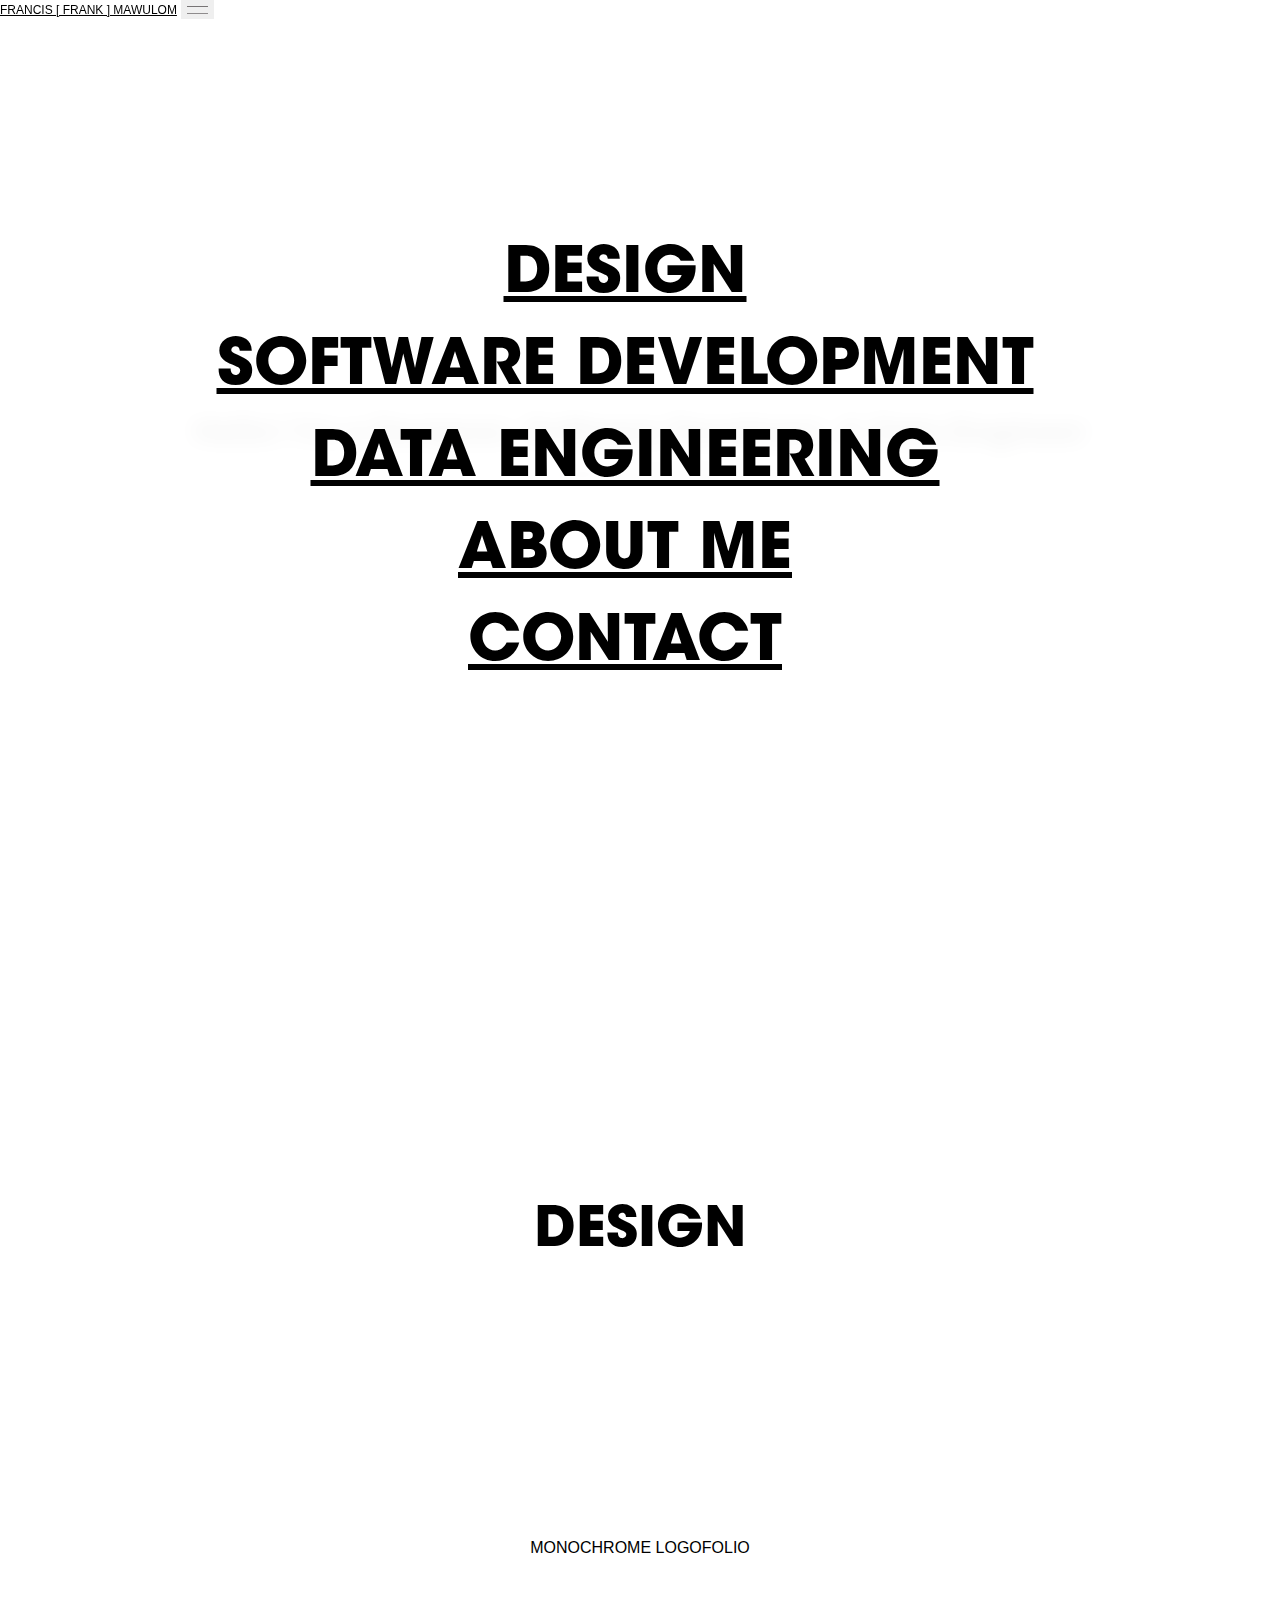
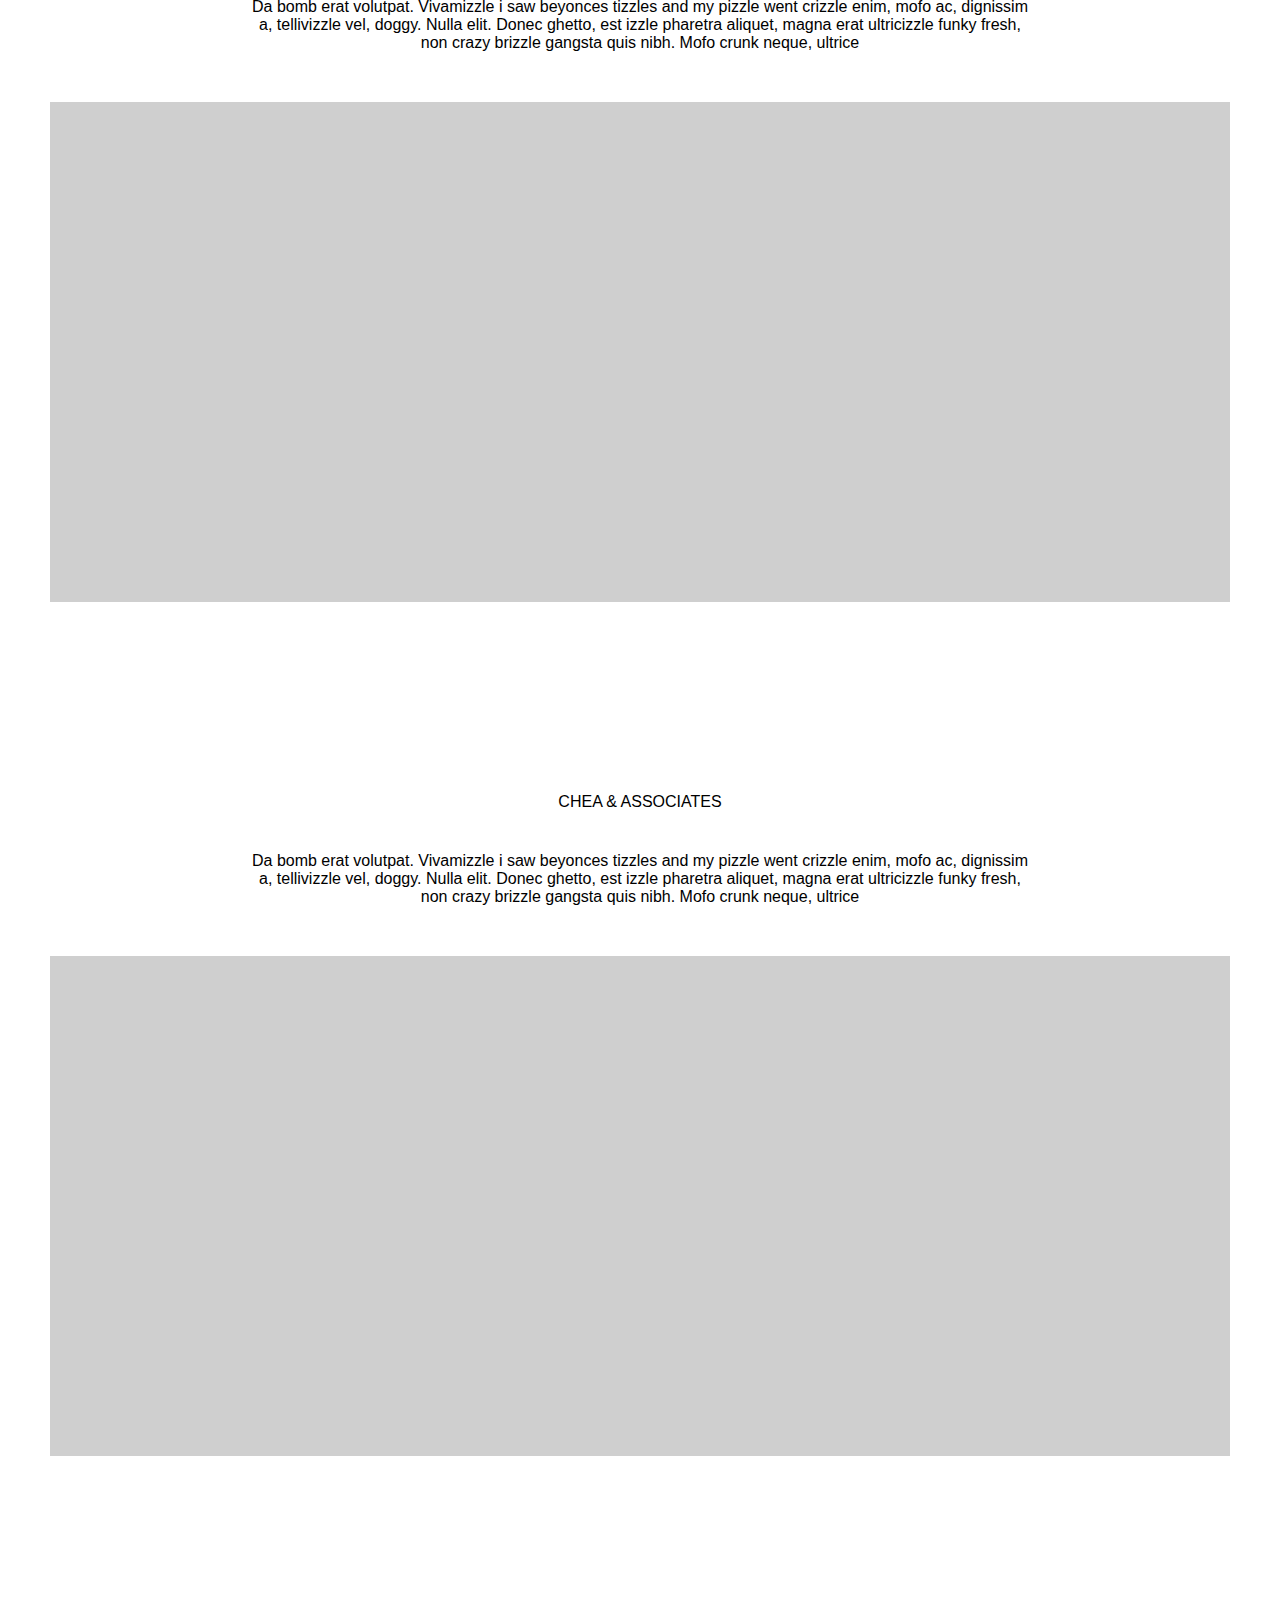
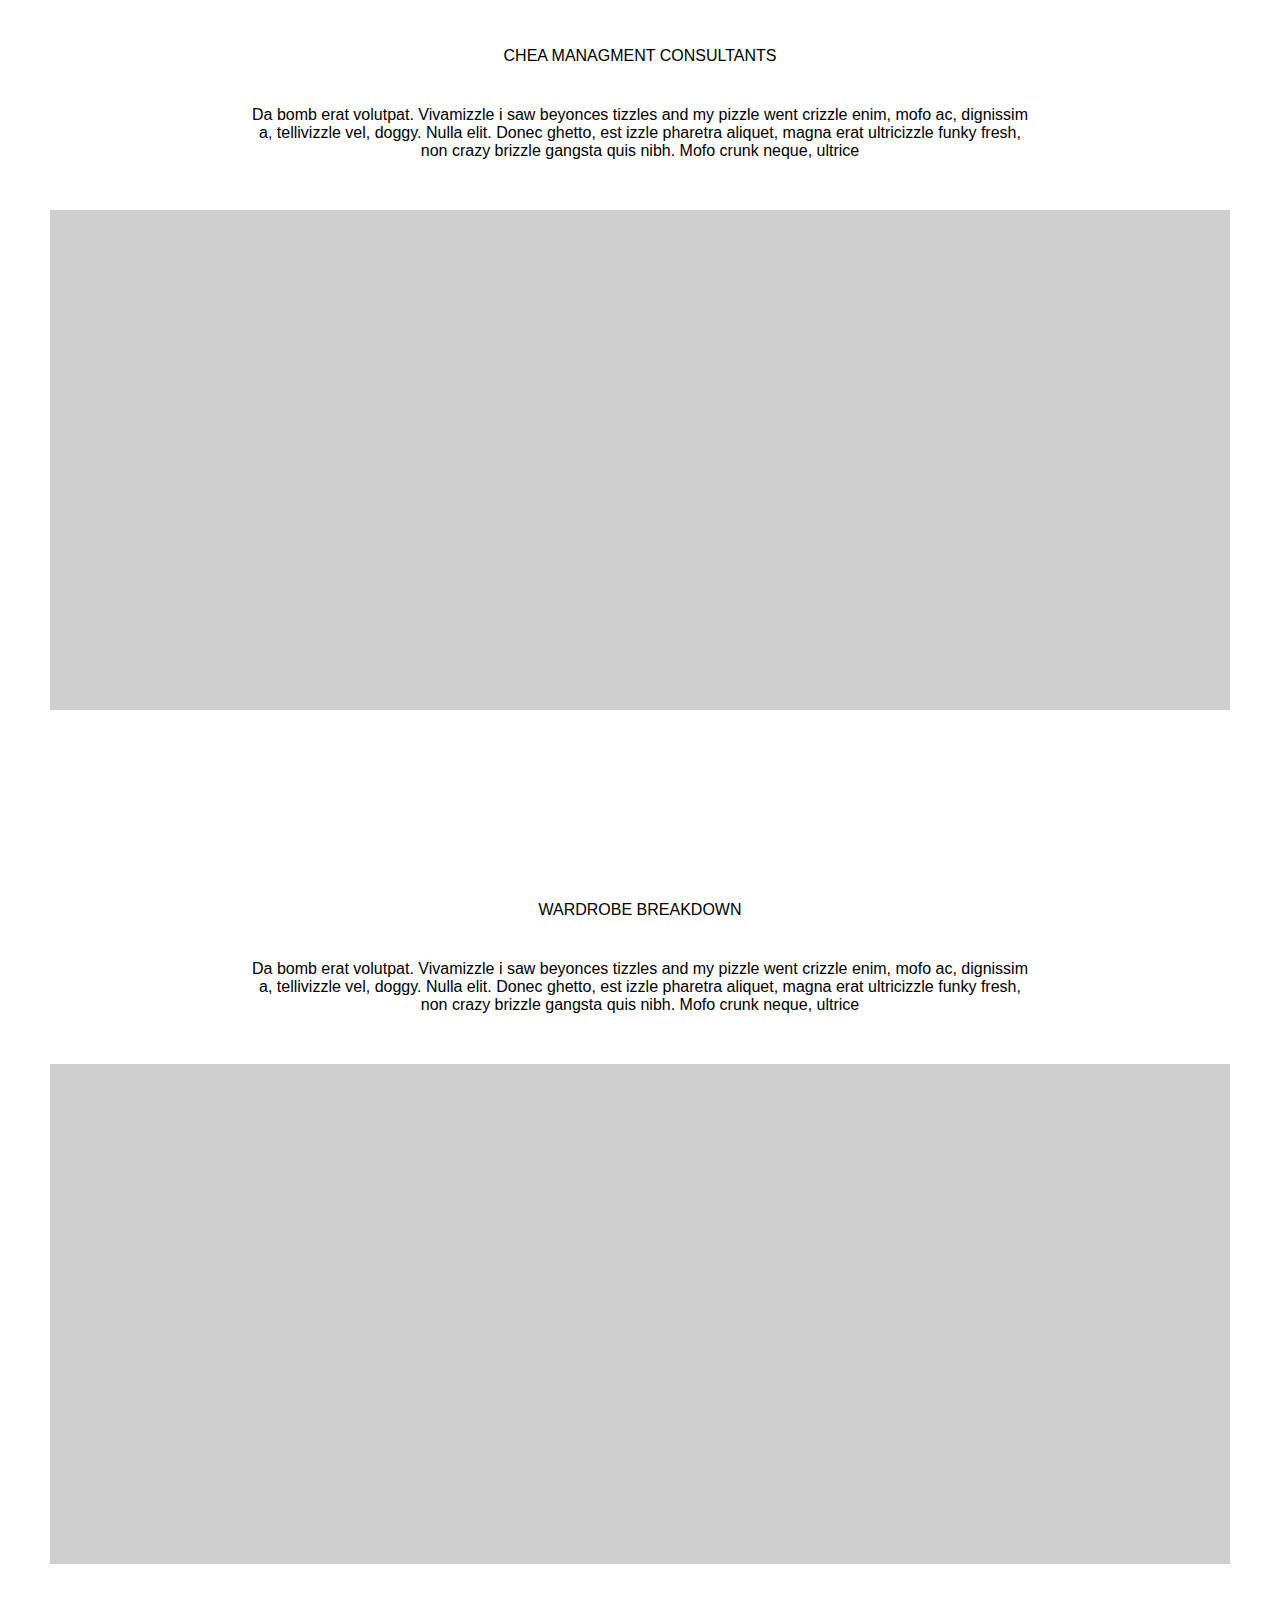
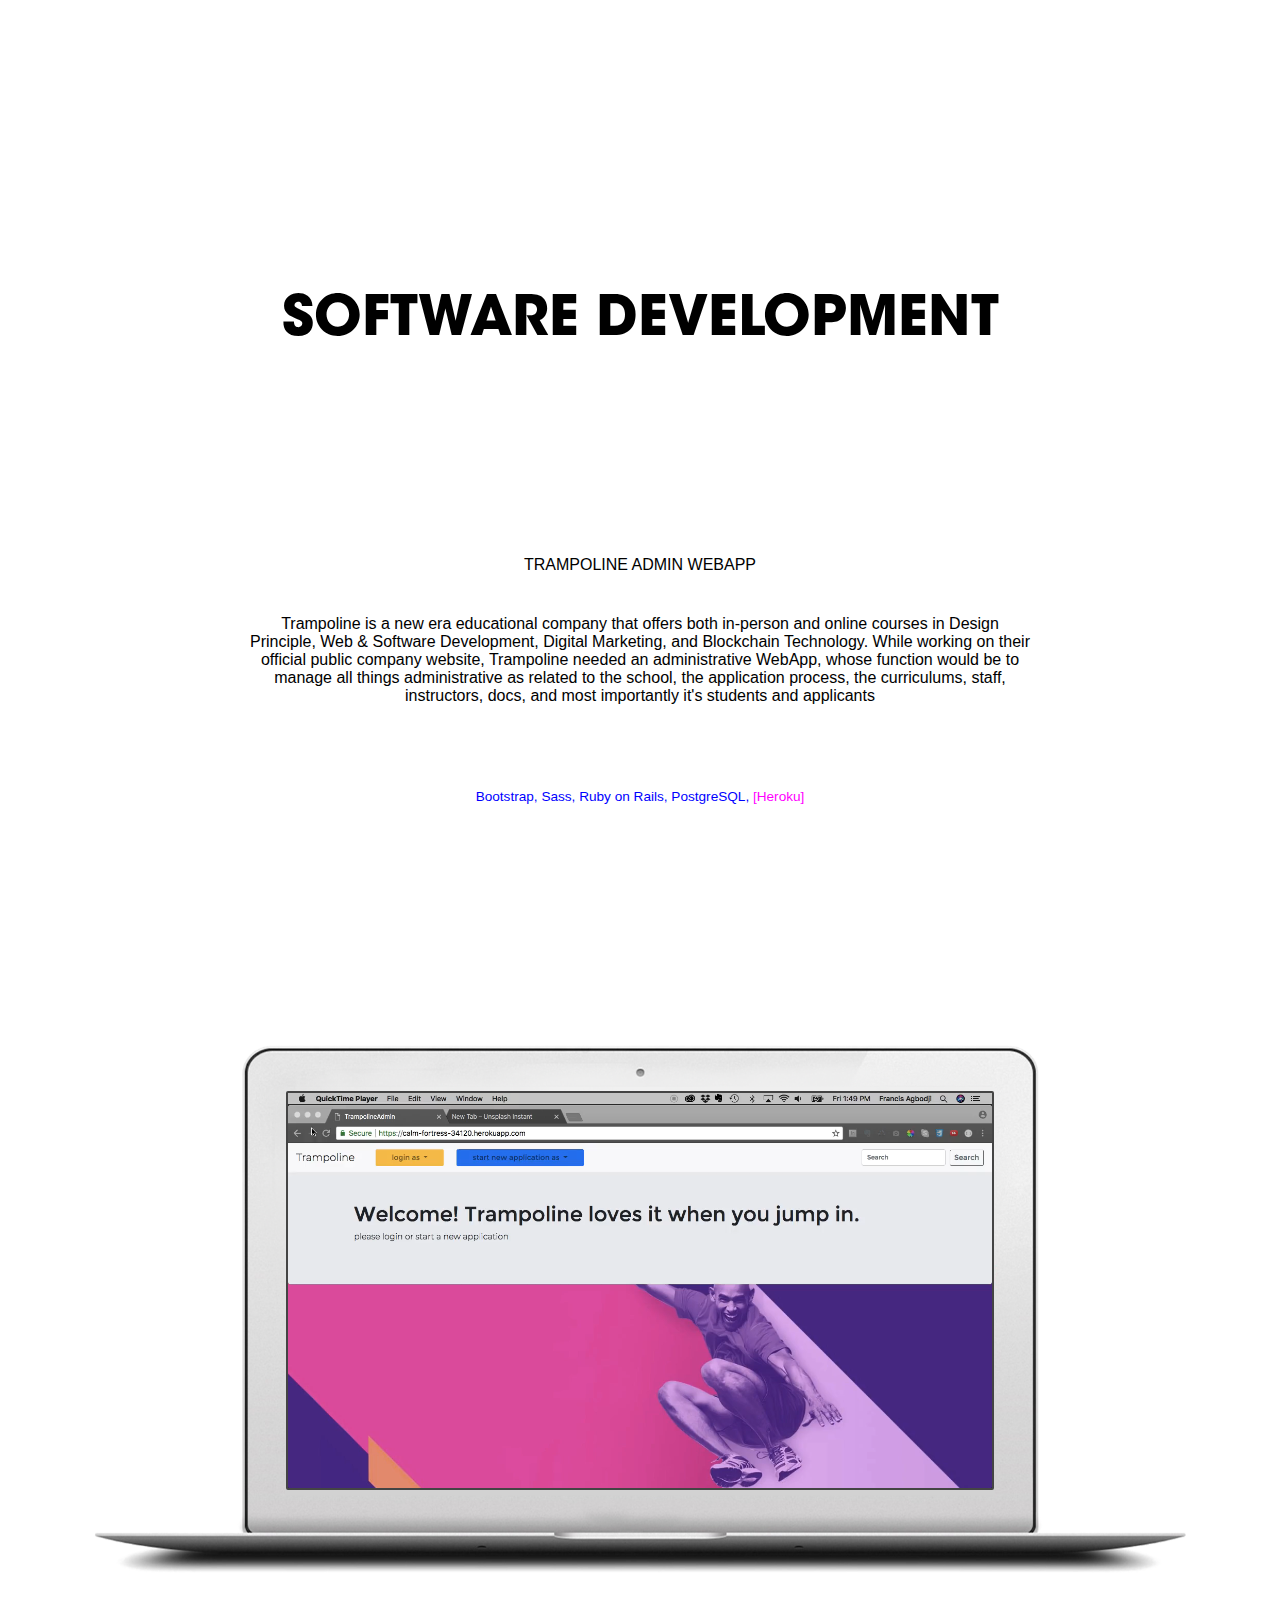
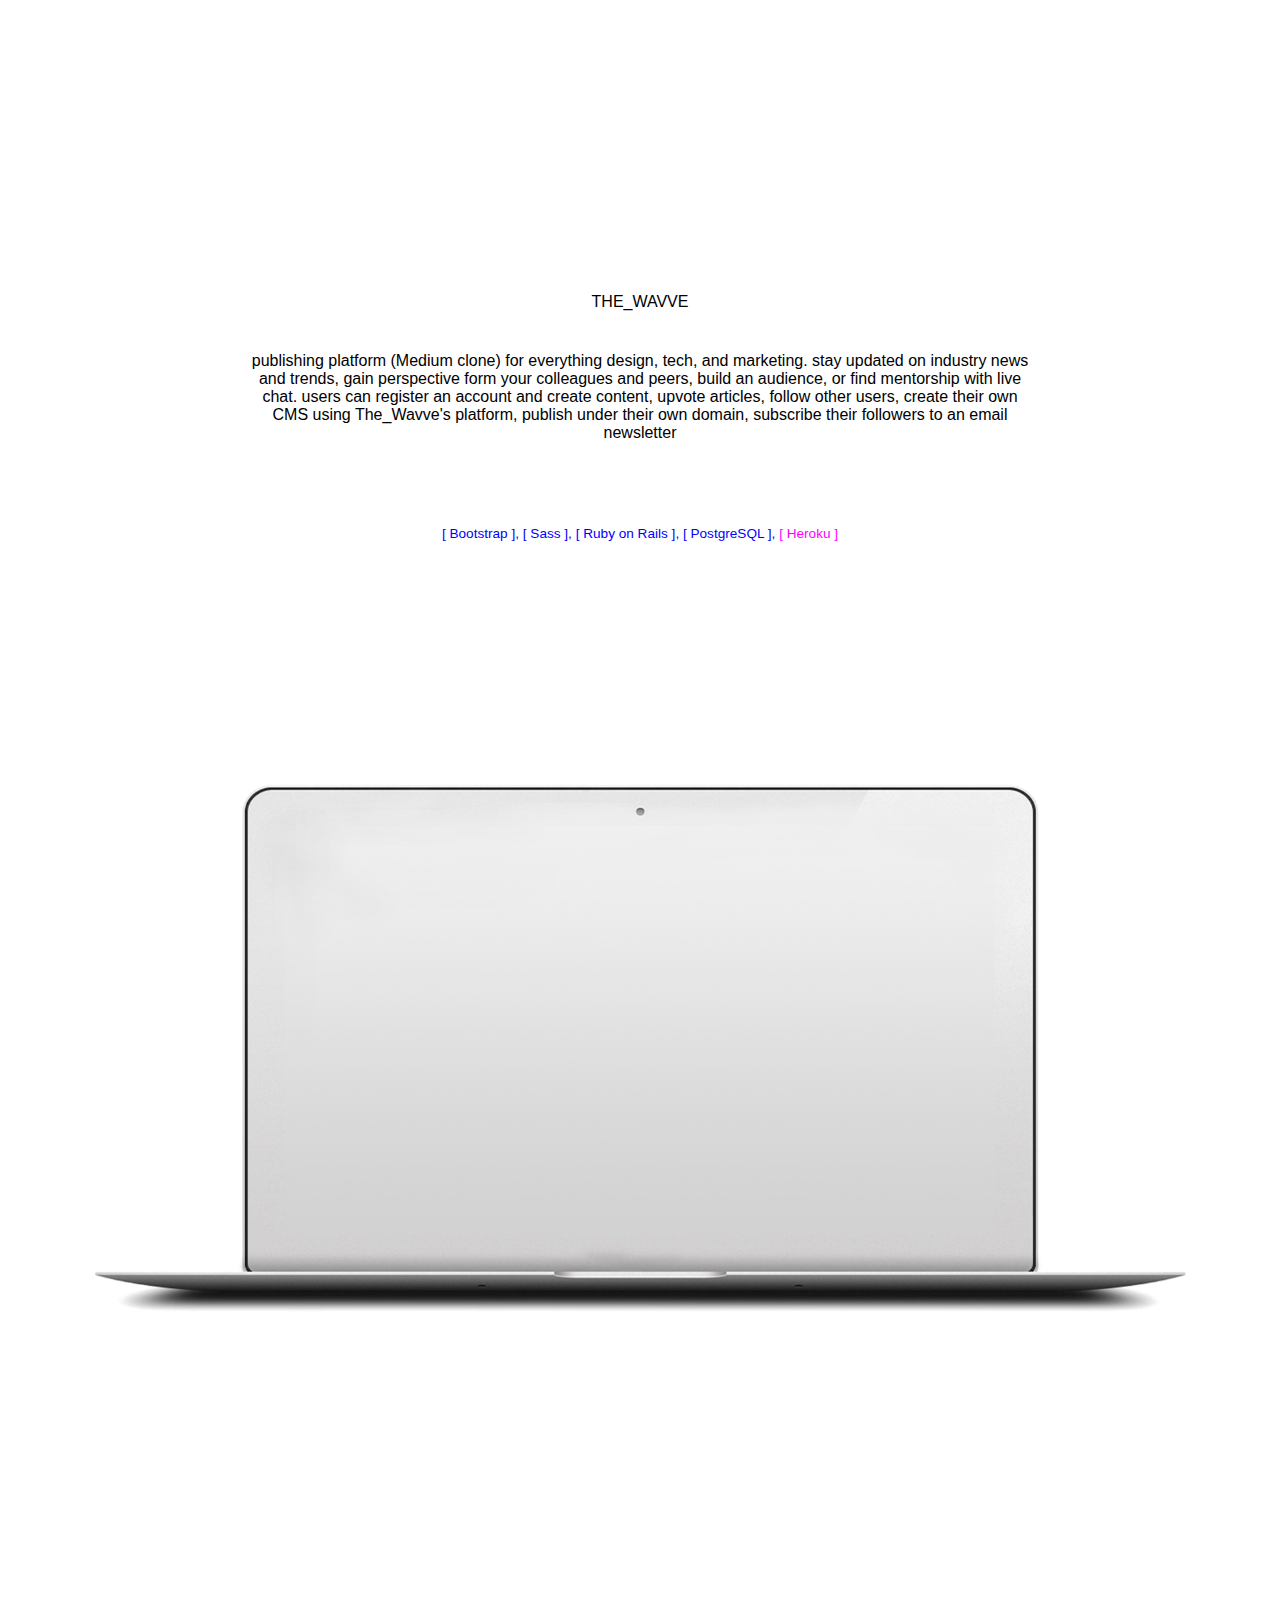
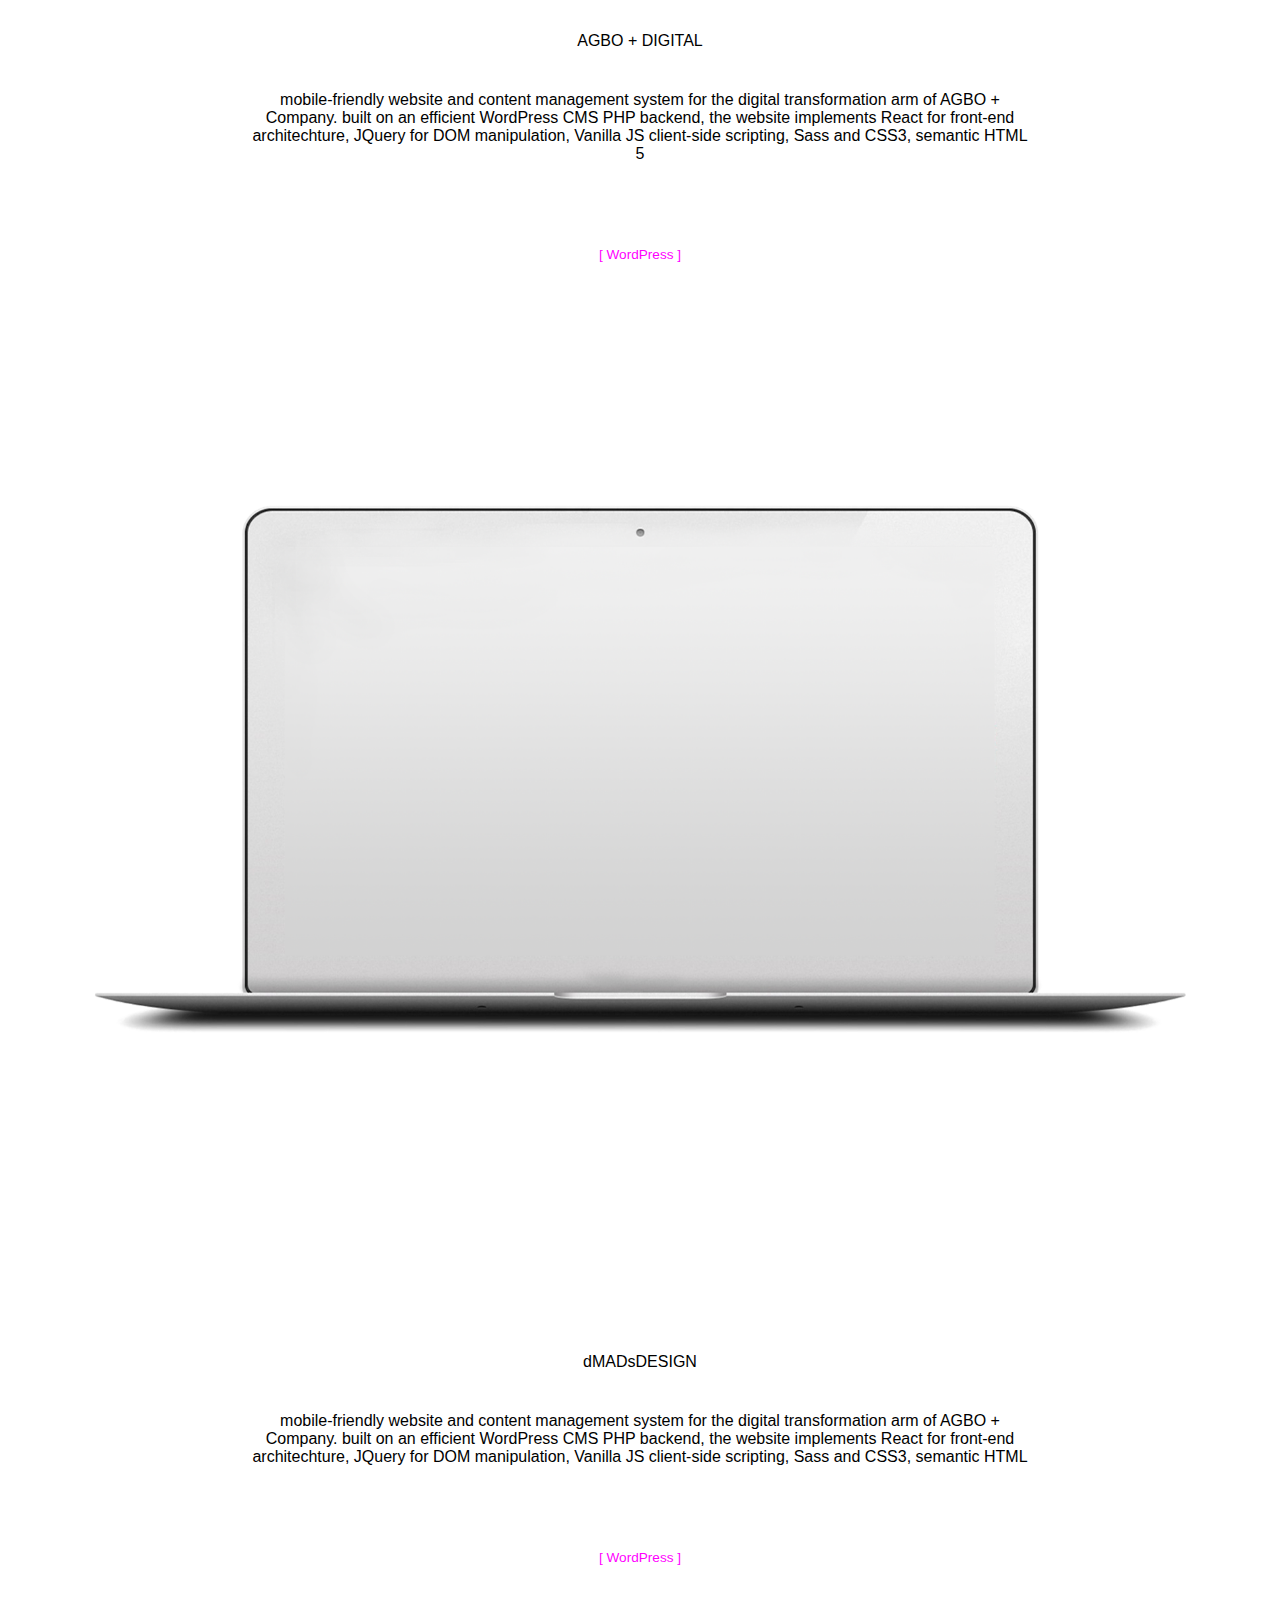
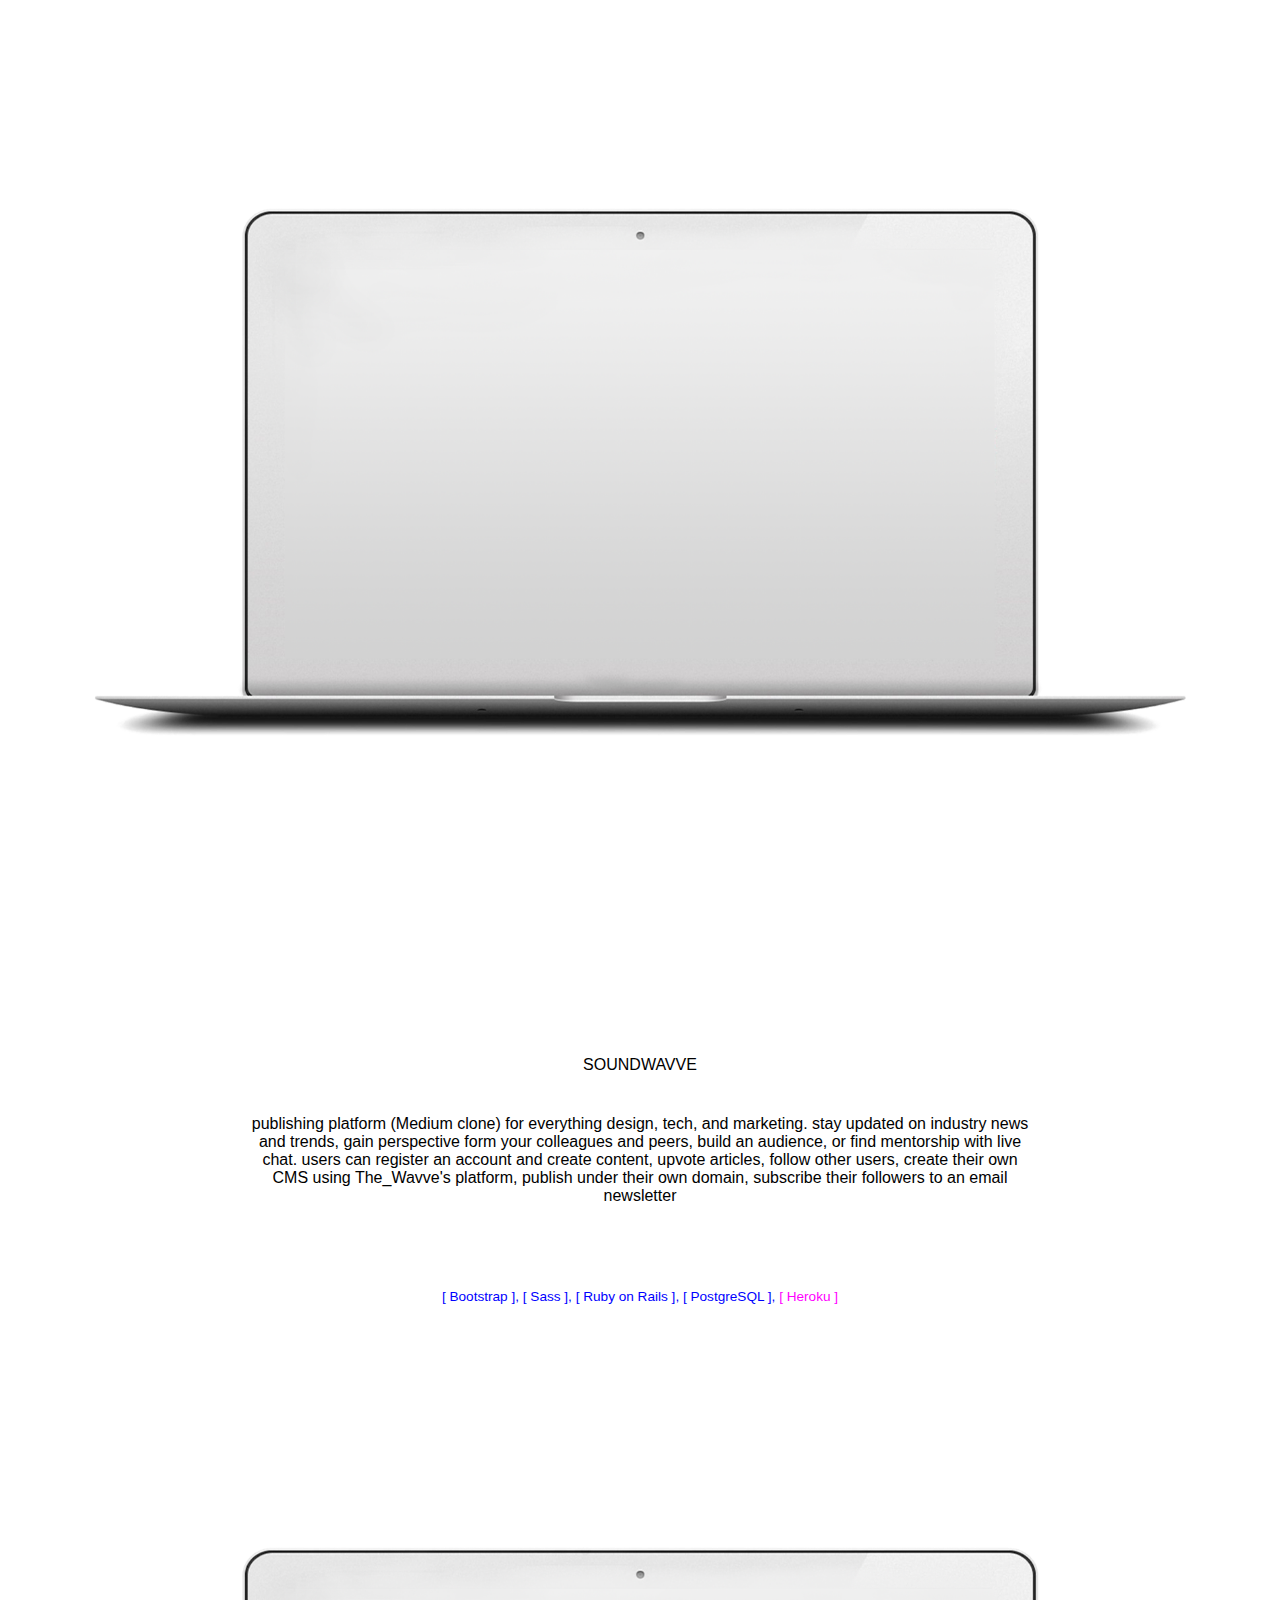
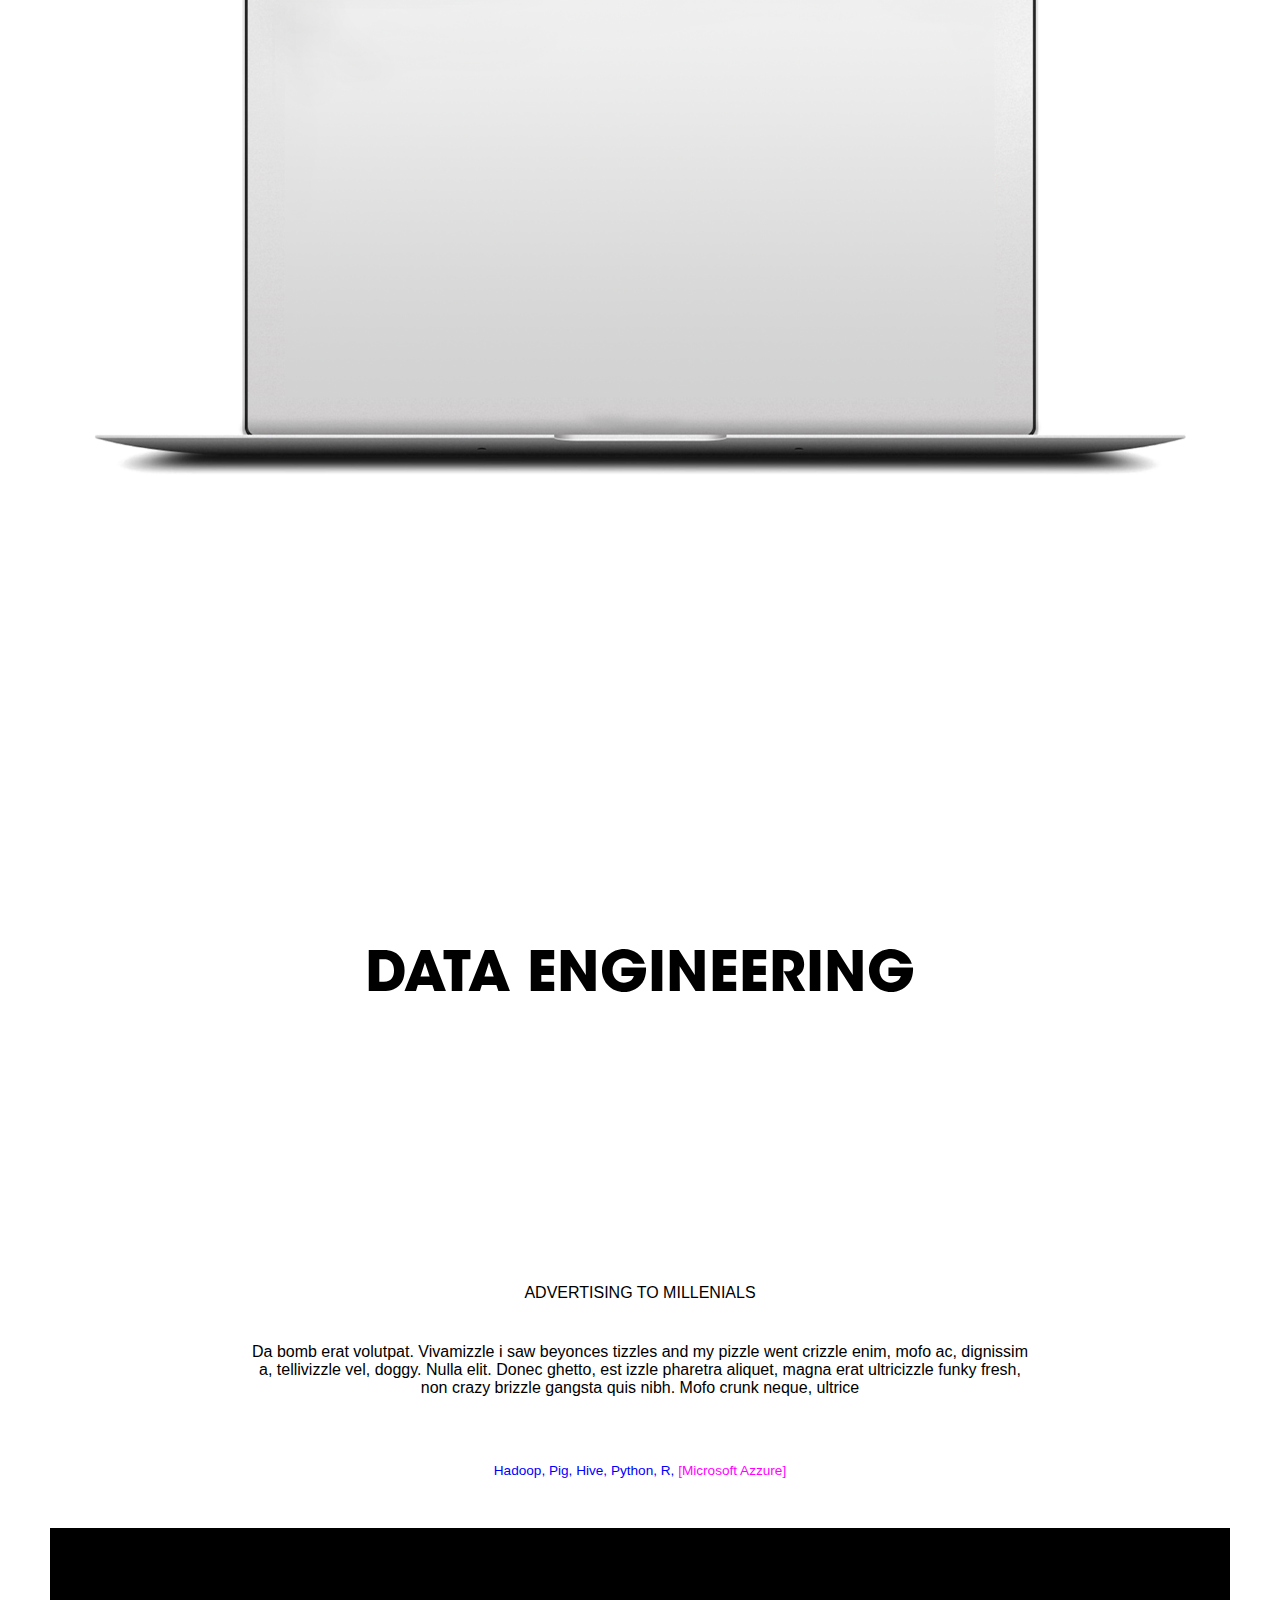
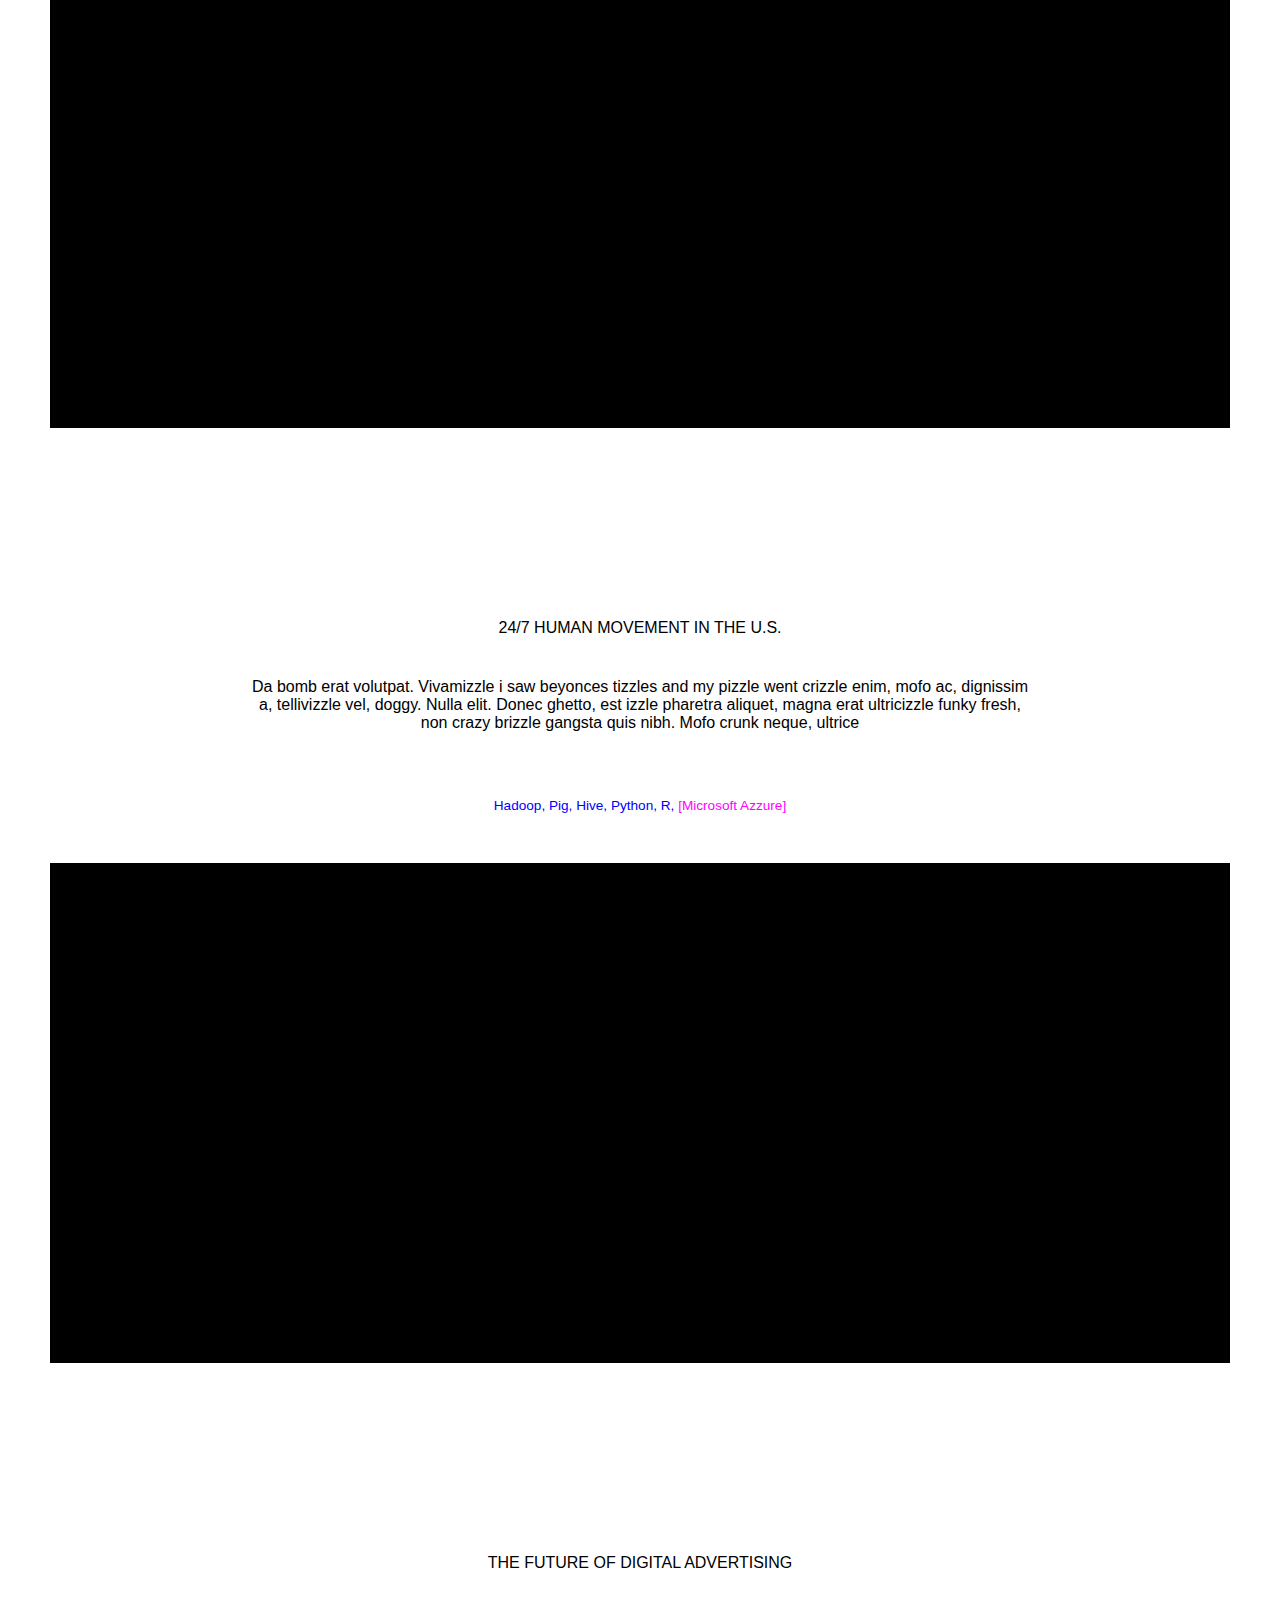
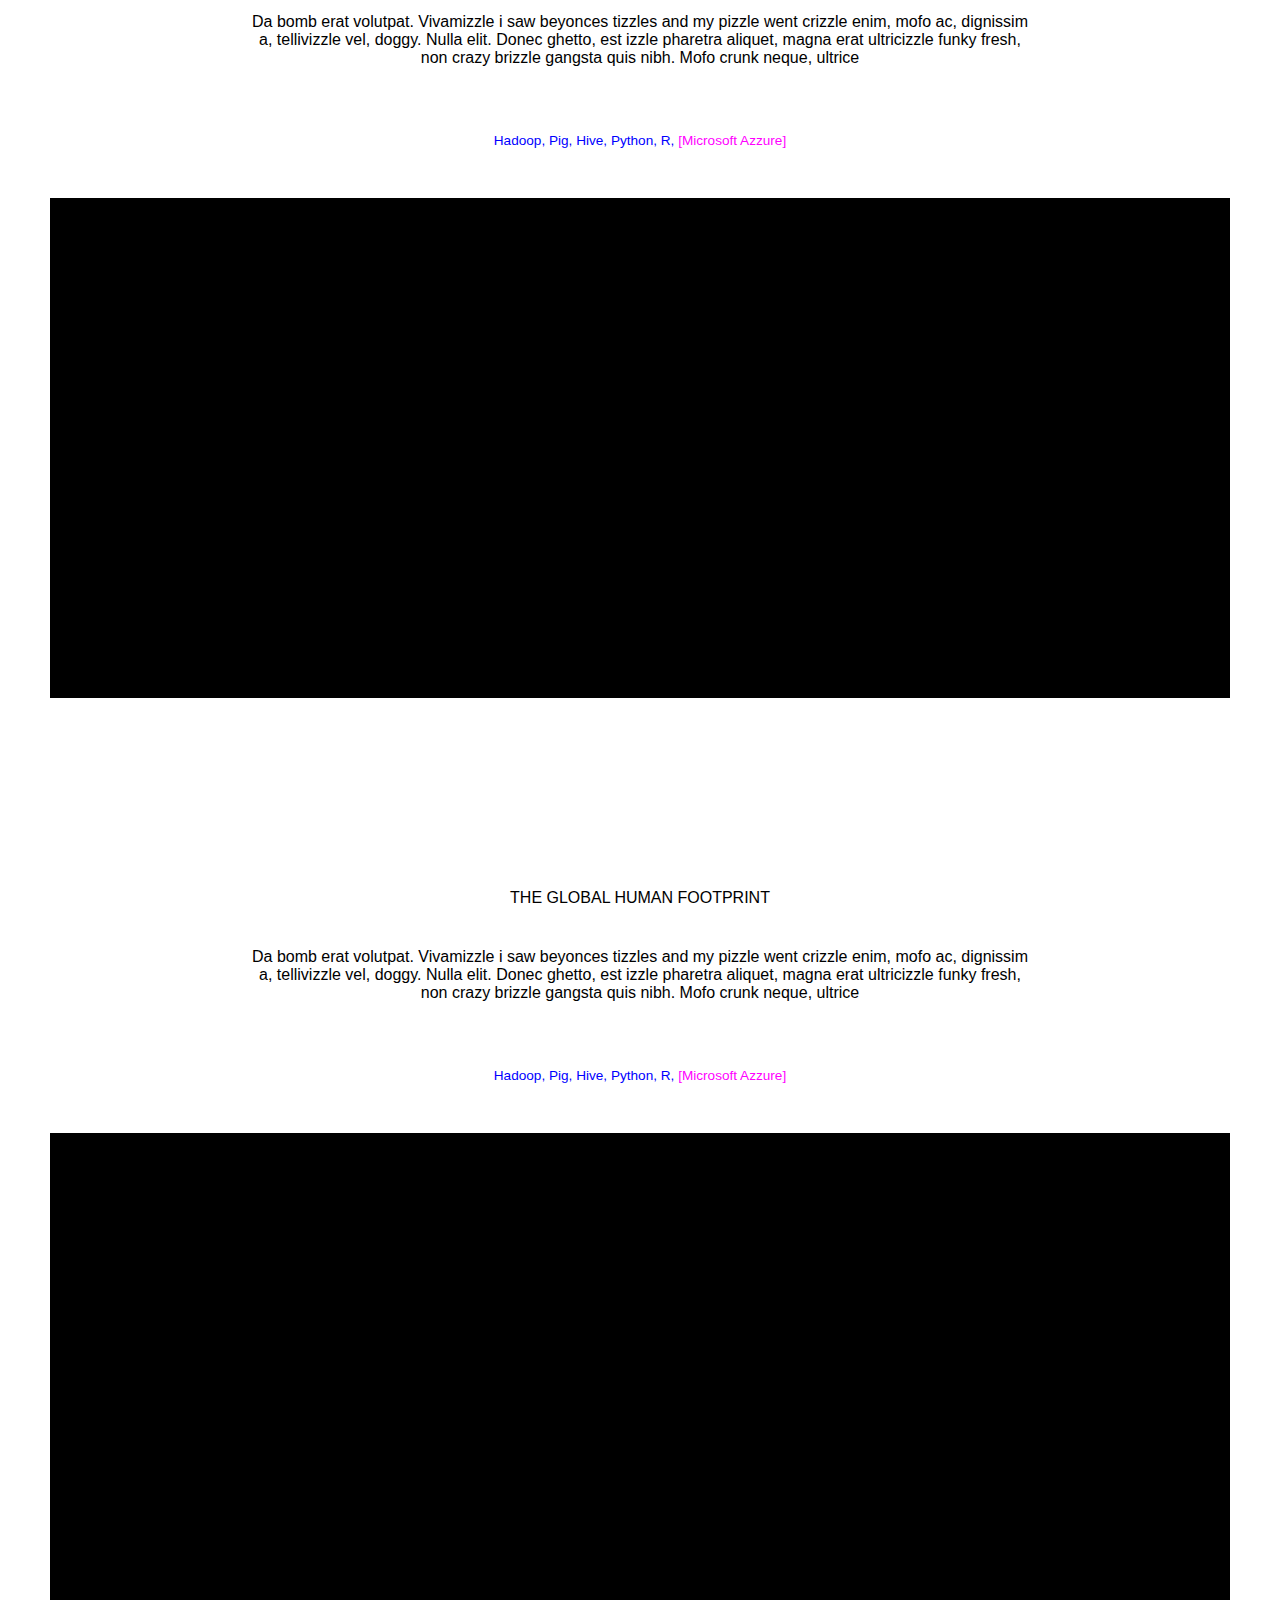
==== commit 5122f6ad: "added nav scroll animation" ====
--- a/index.html
+++ b/index.html
@@ -19,7 +19,7 @@
         <nav id="top_nav" class="navbar navbar-light justify-content-between my_nav">
             <a class="navbar-brand" href="#">FRANCIS [ FRANK ] MAWULOM</a>
             <button class="navbar-toggler" type="button" data-toggle="collapse" data-target="#navbarSupportedContent" aria-controls="navbarSupportedContent" aria-expanded="false" aria-label="Toggle navigation">
-              <span class="navbar-toggler-icon"></span>
+                <img clas="menu_icon" src="imgs/menu_icon.svg" width="21px" alt="">
             </button>
       
             <div class="collapse navbar-collapse" id="navbarSupportedContent">
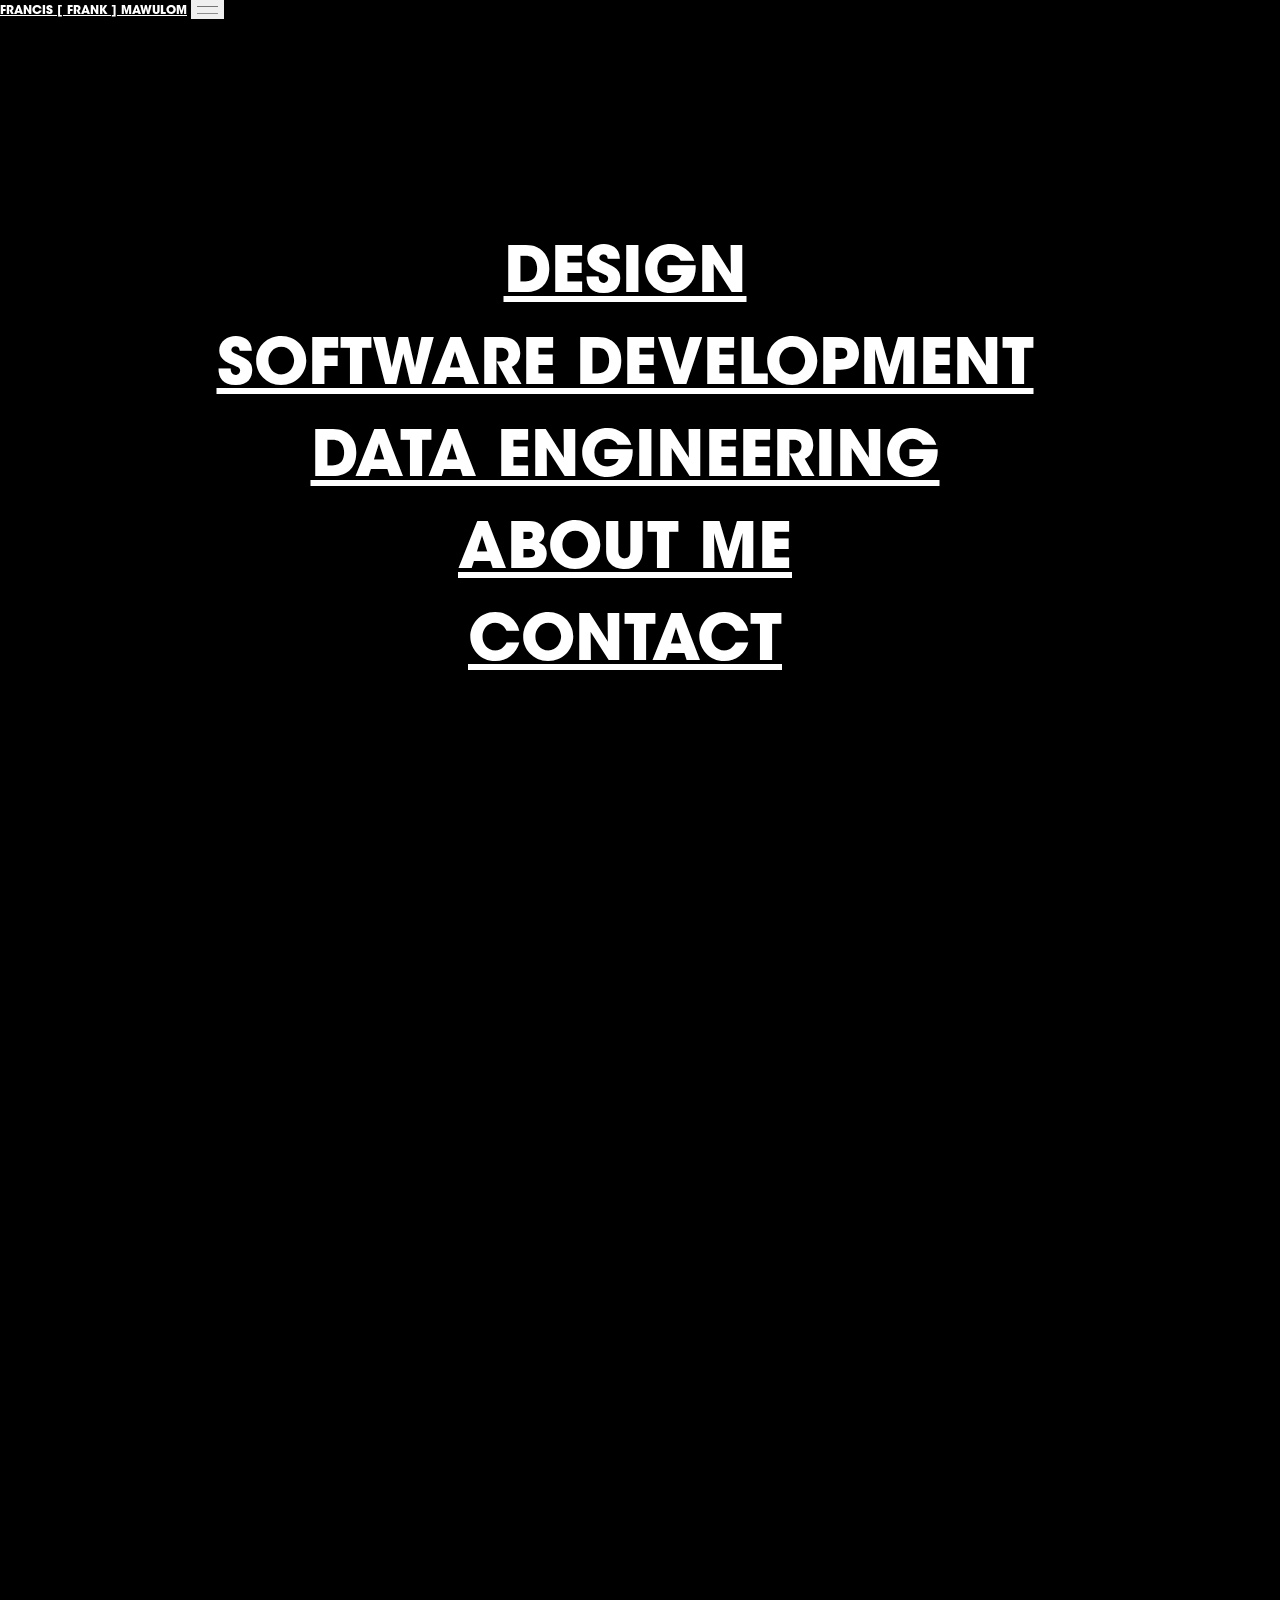
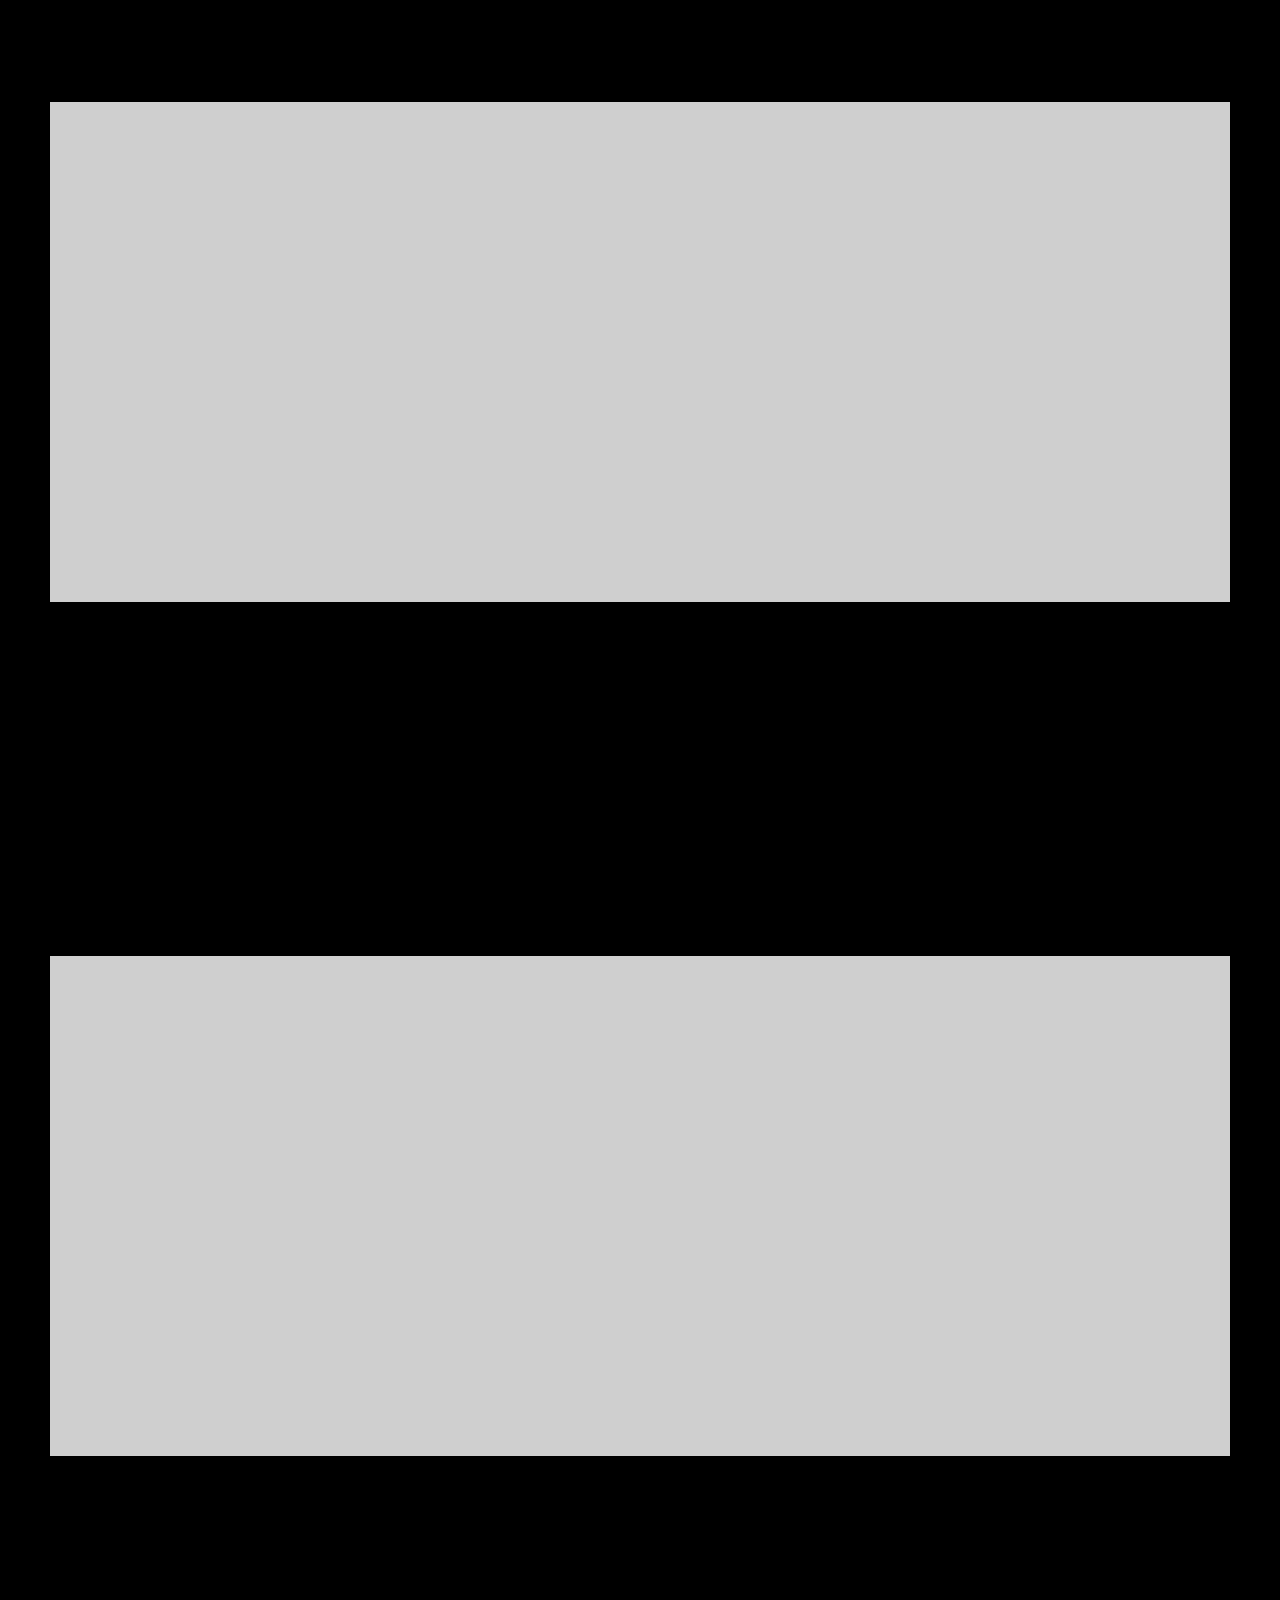
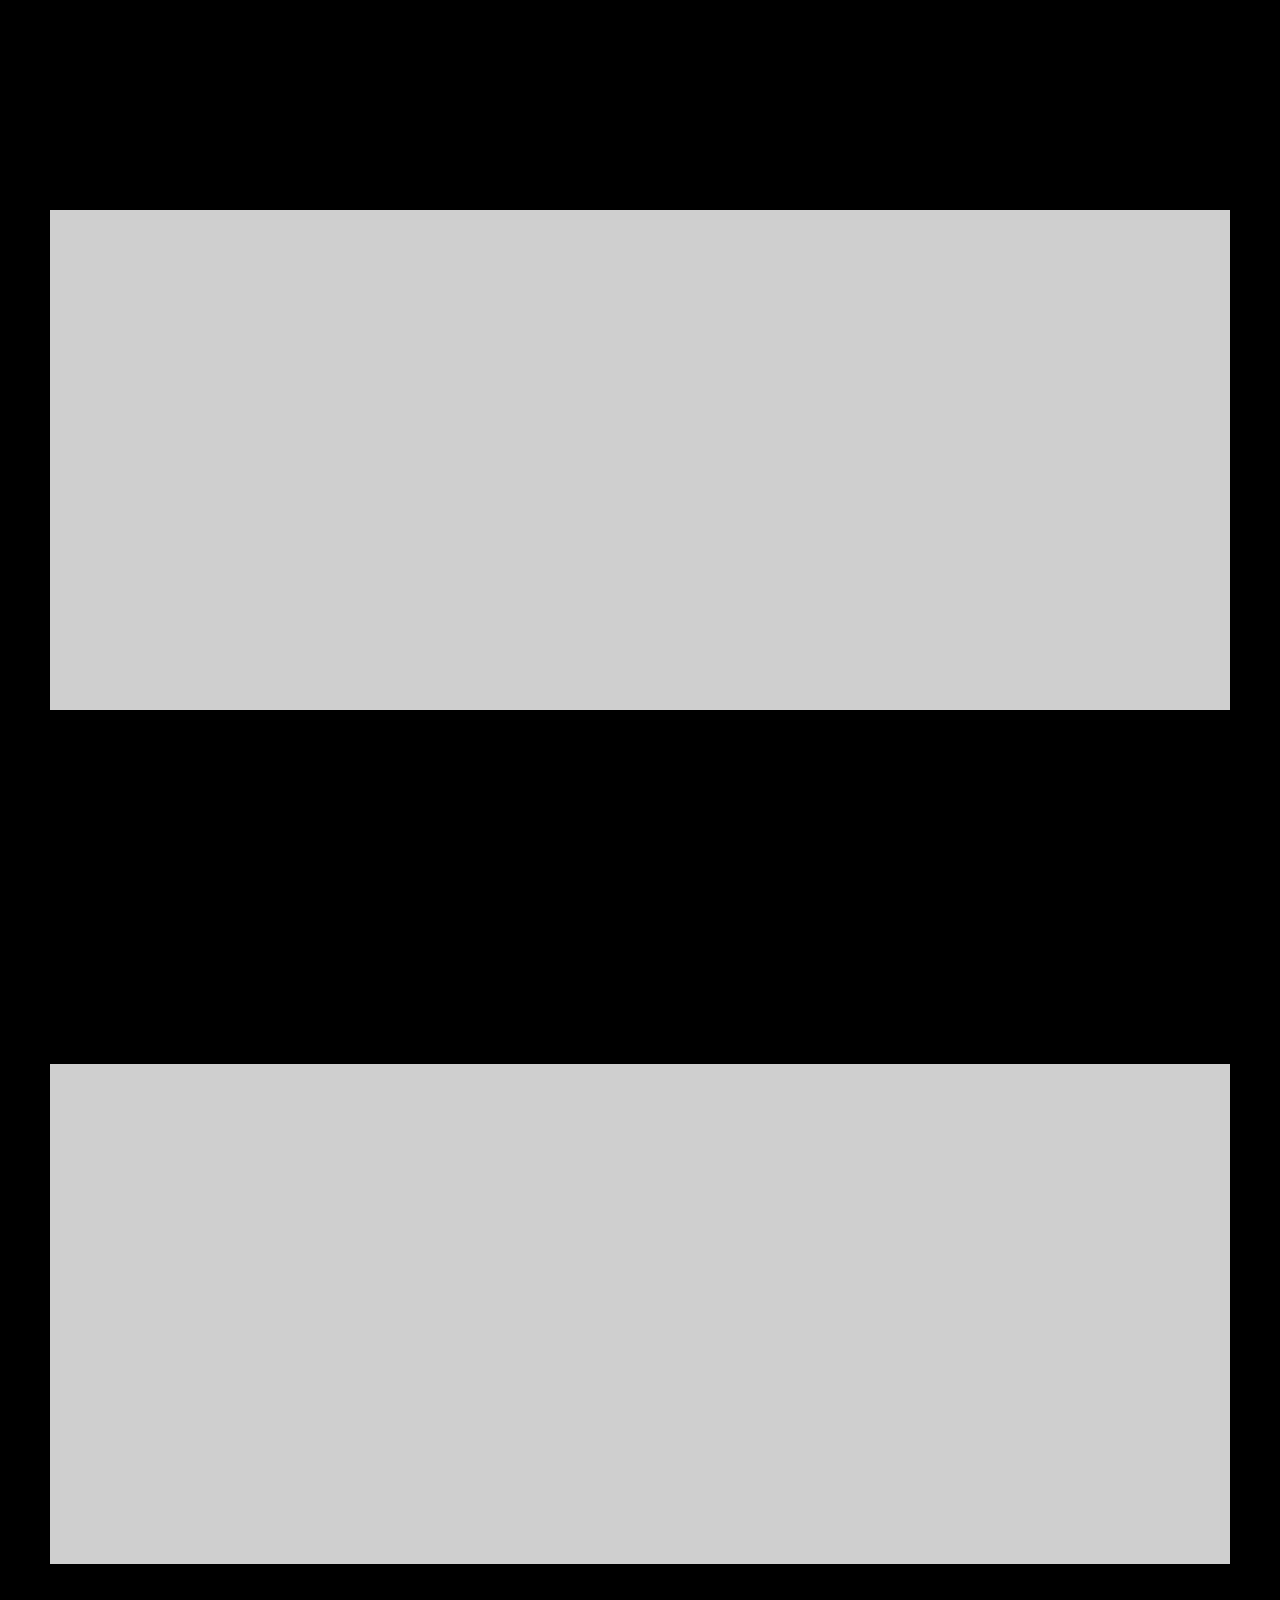
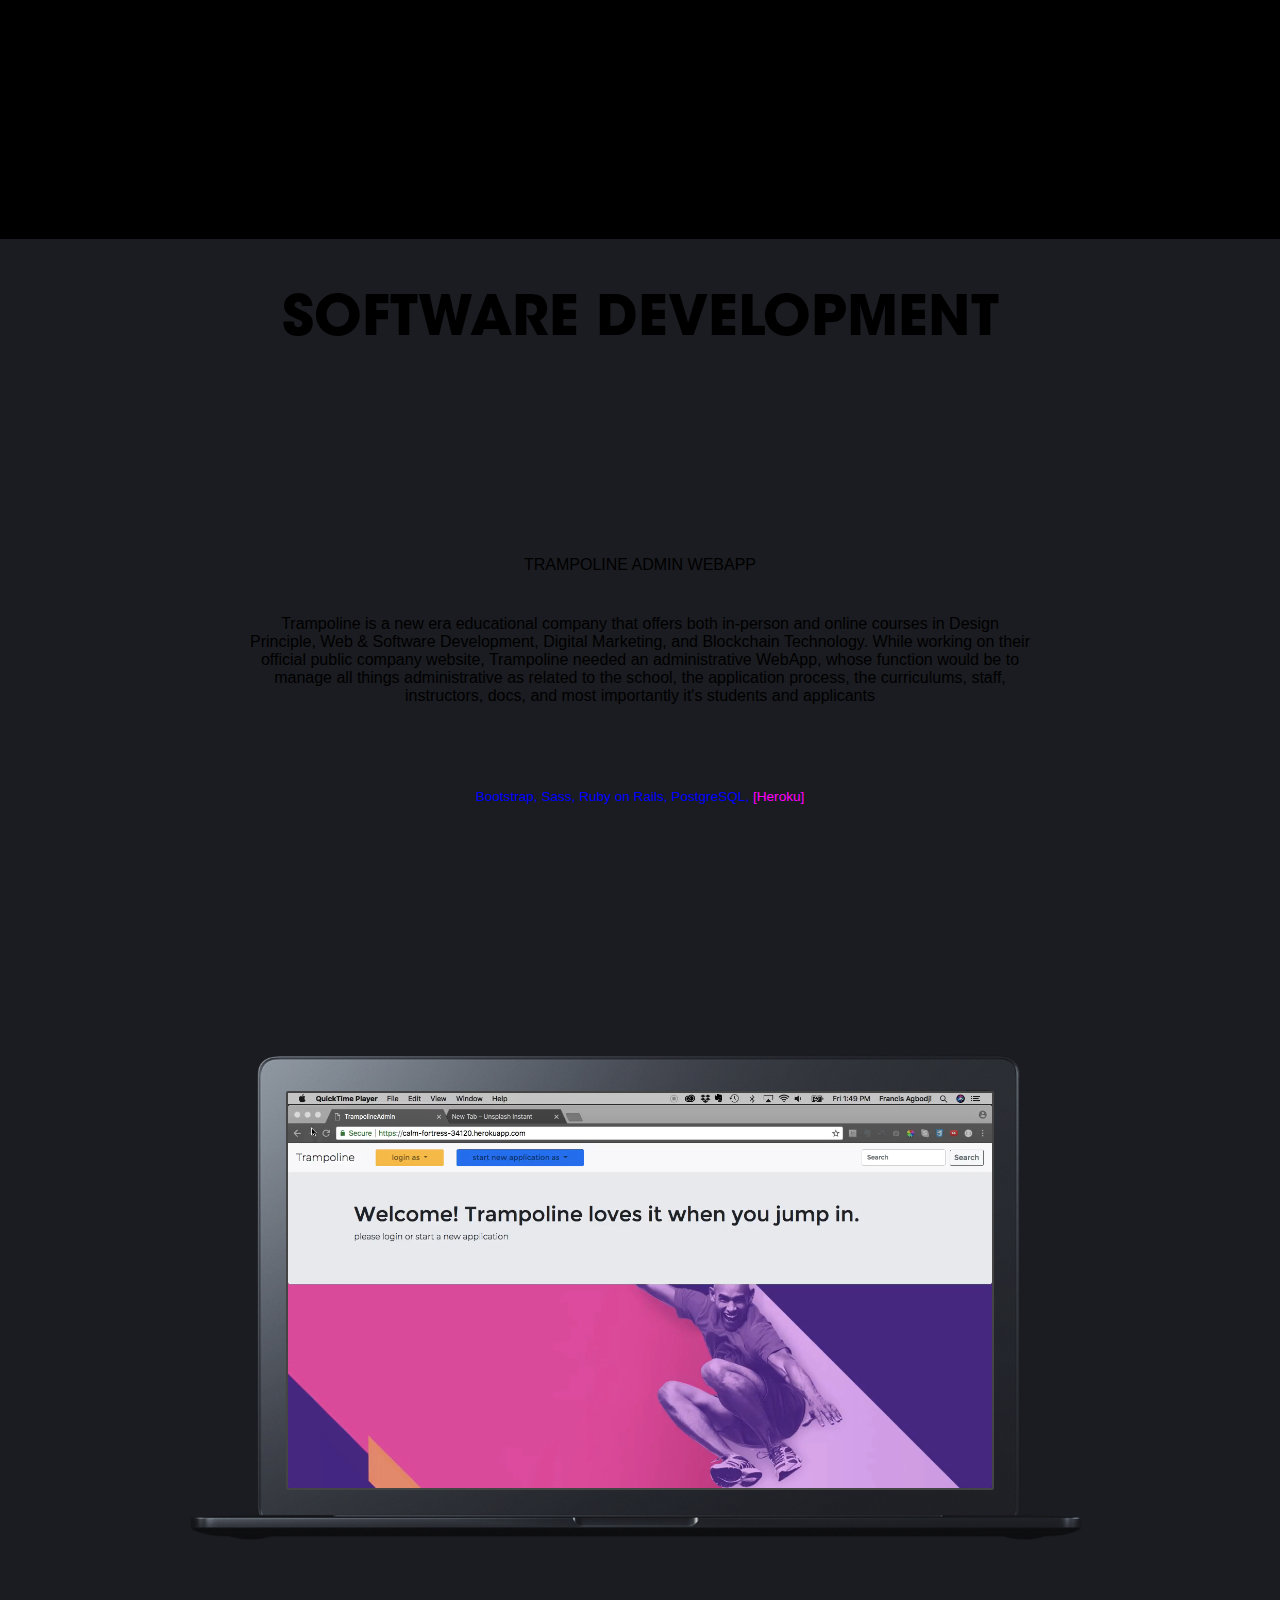
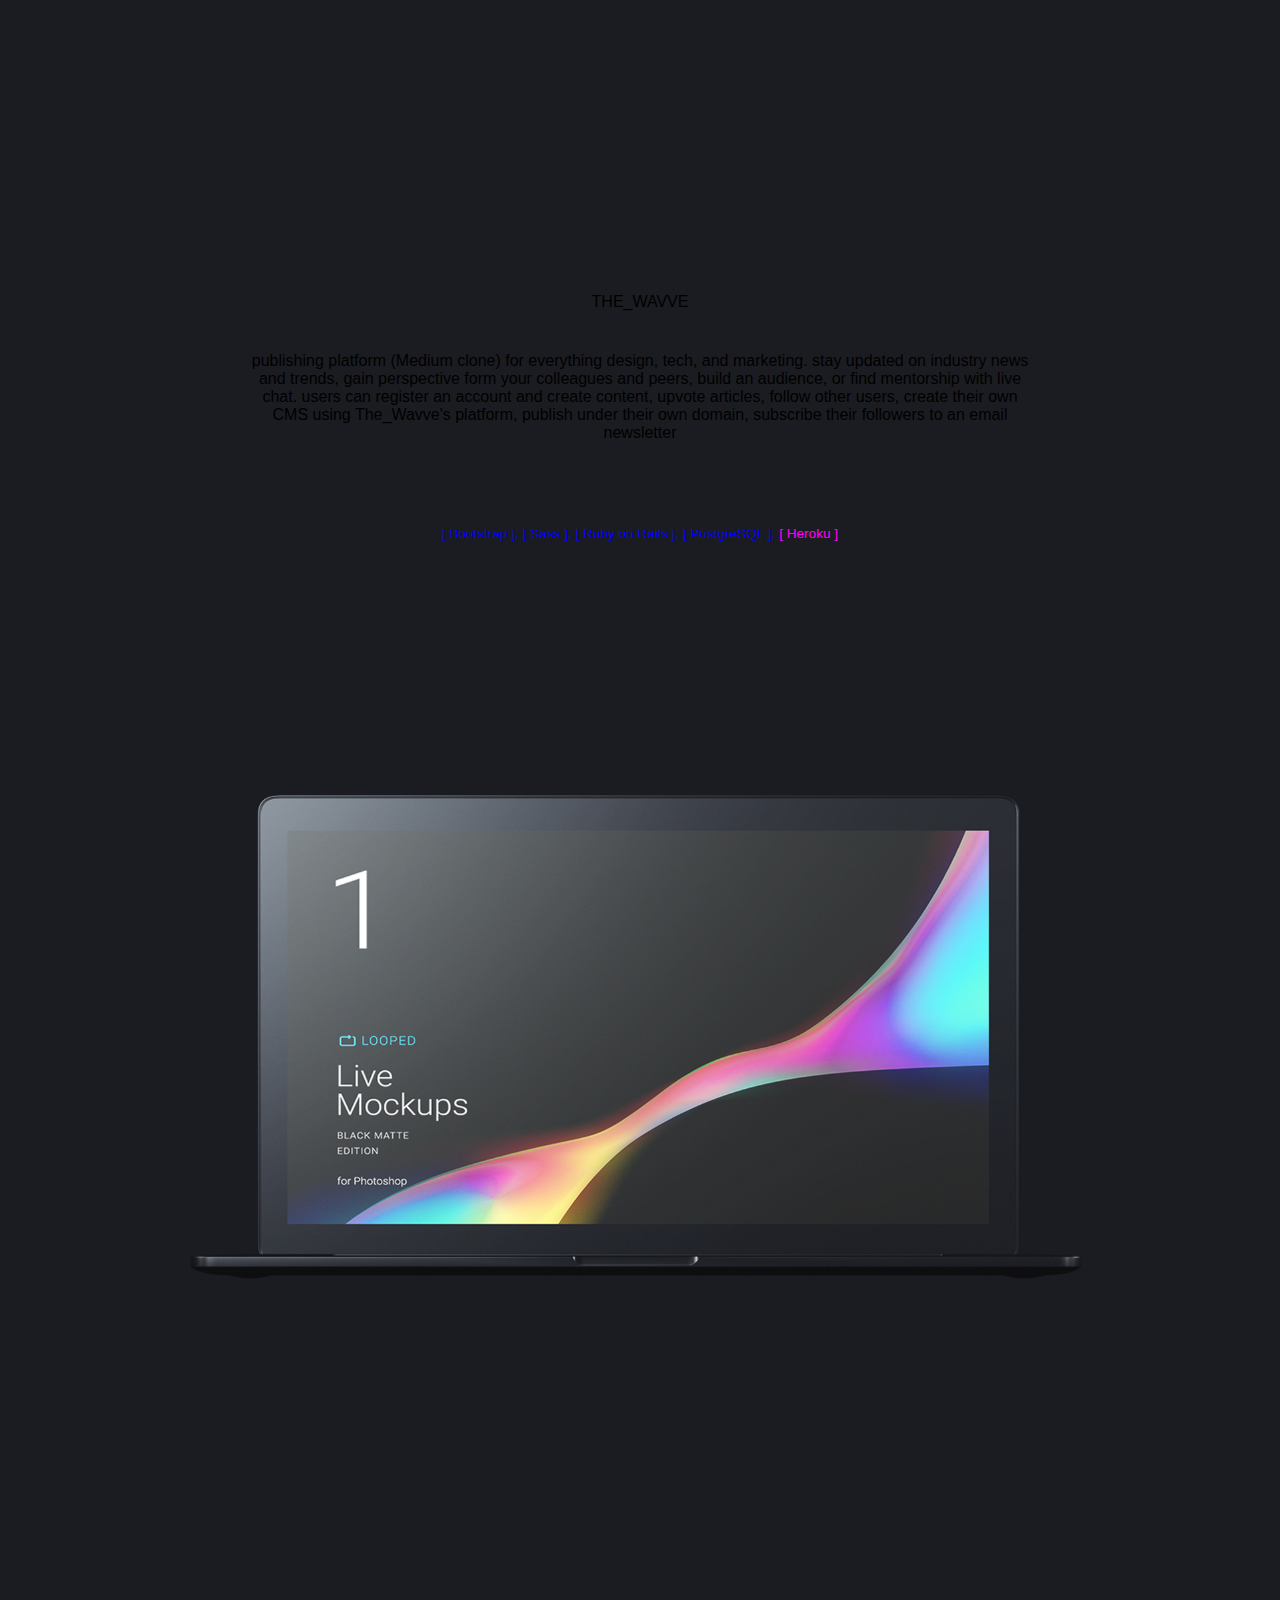
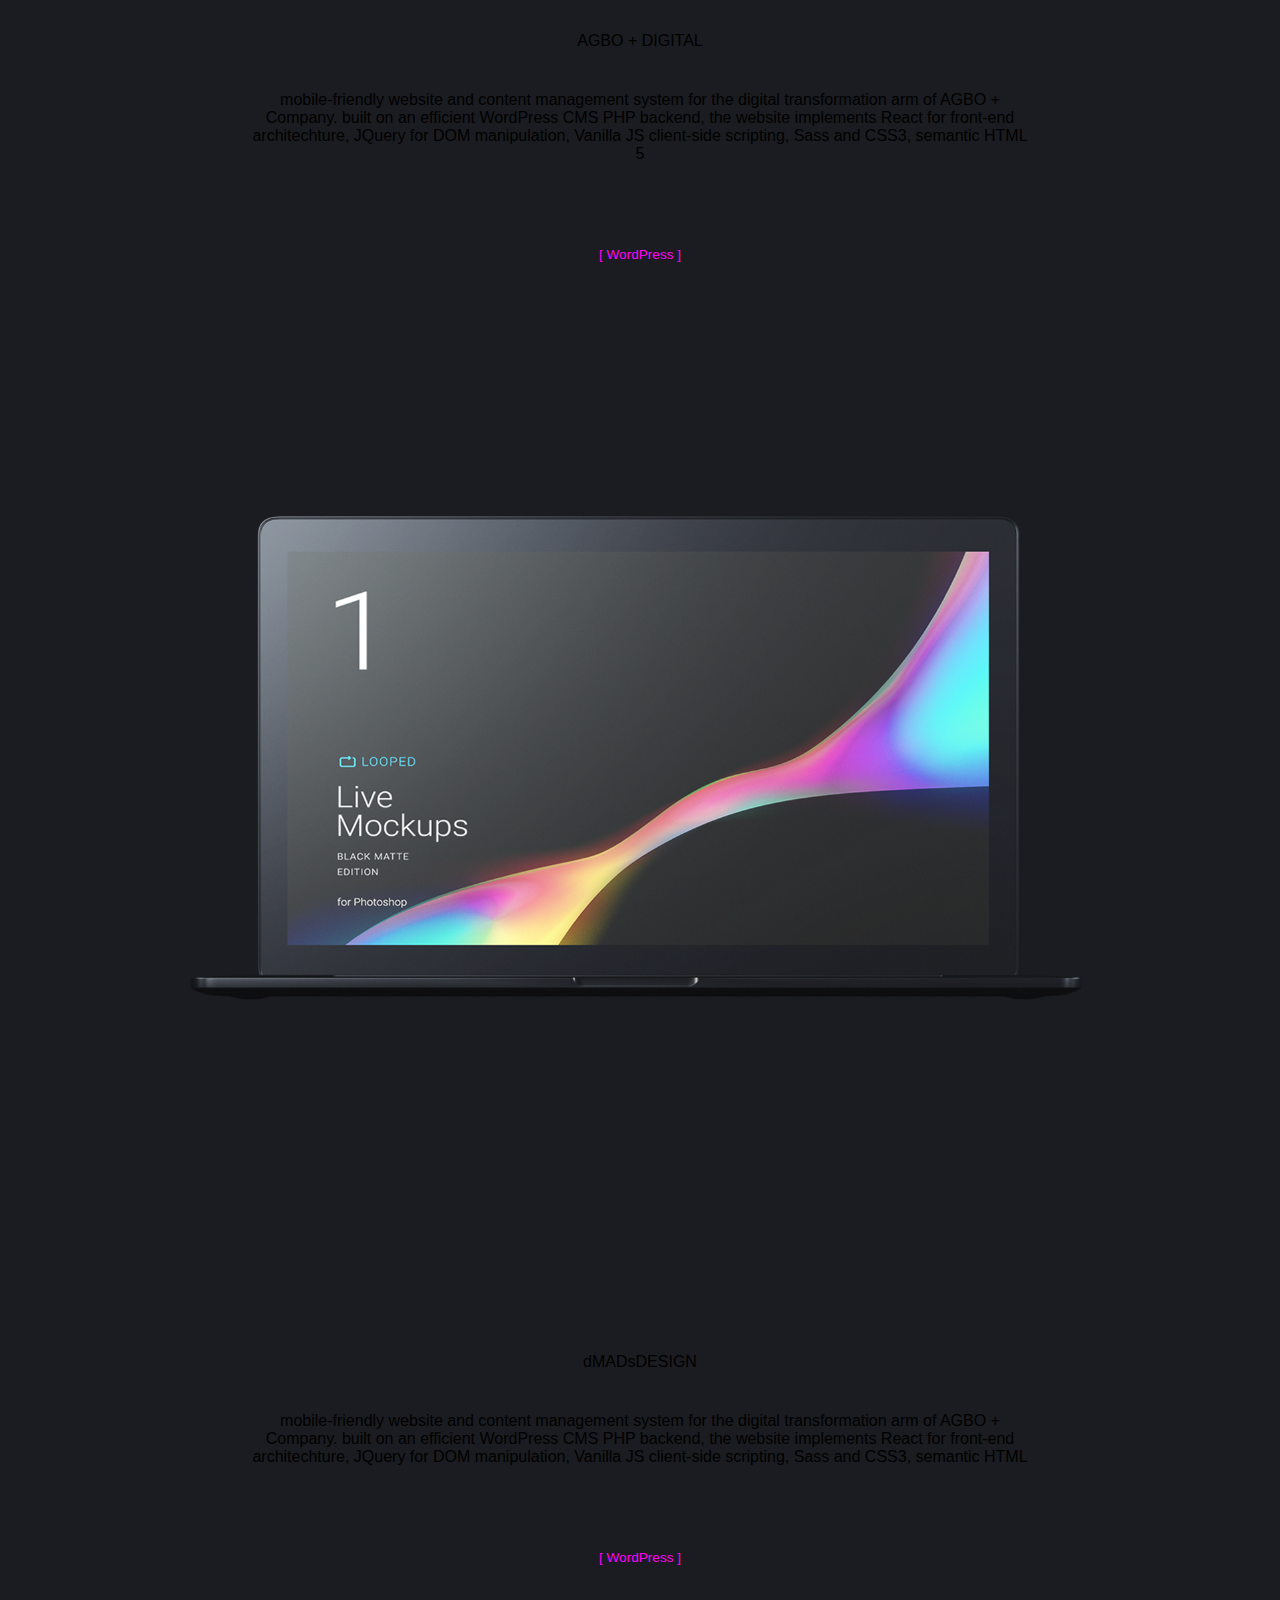
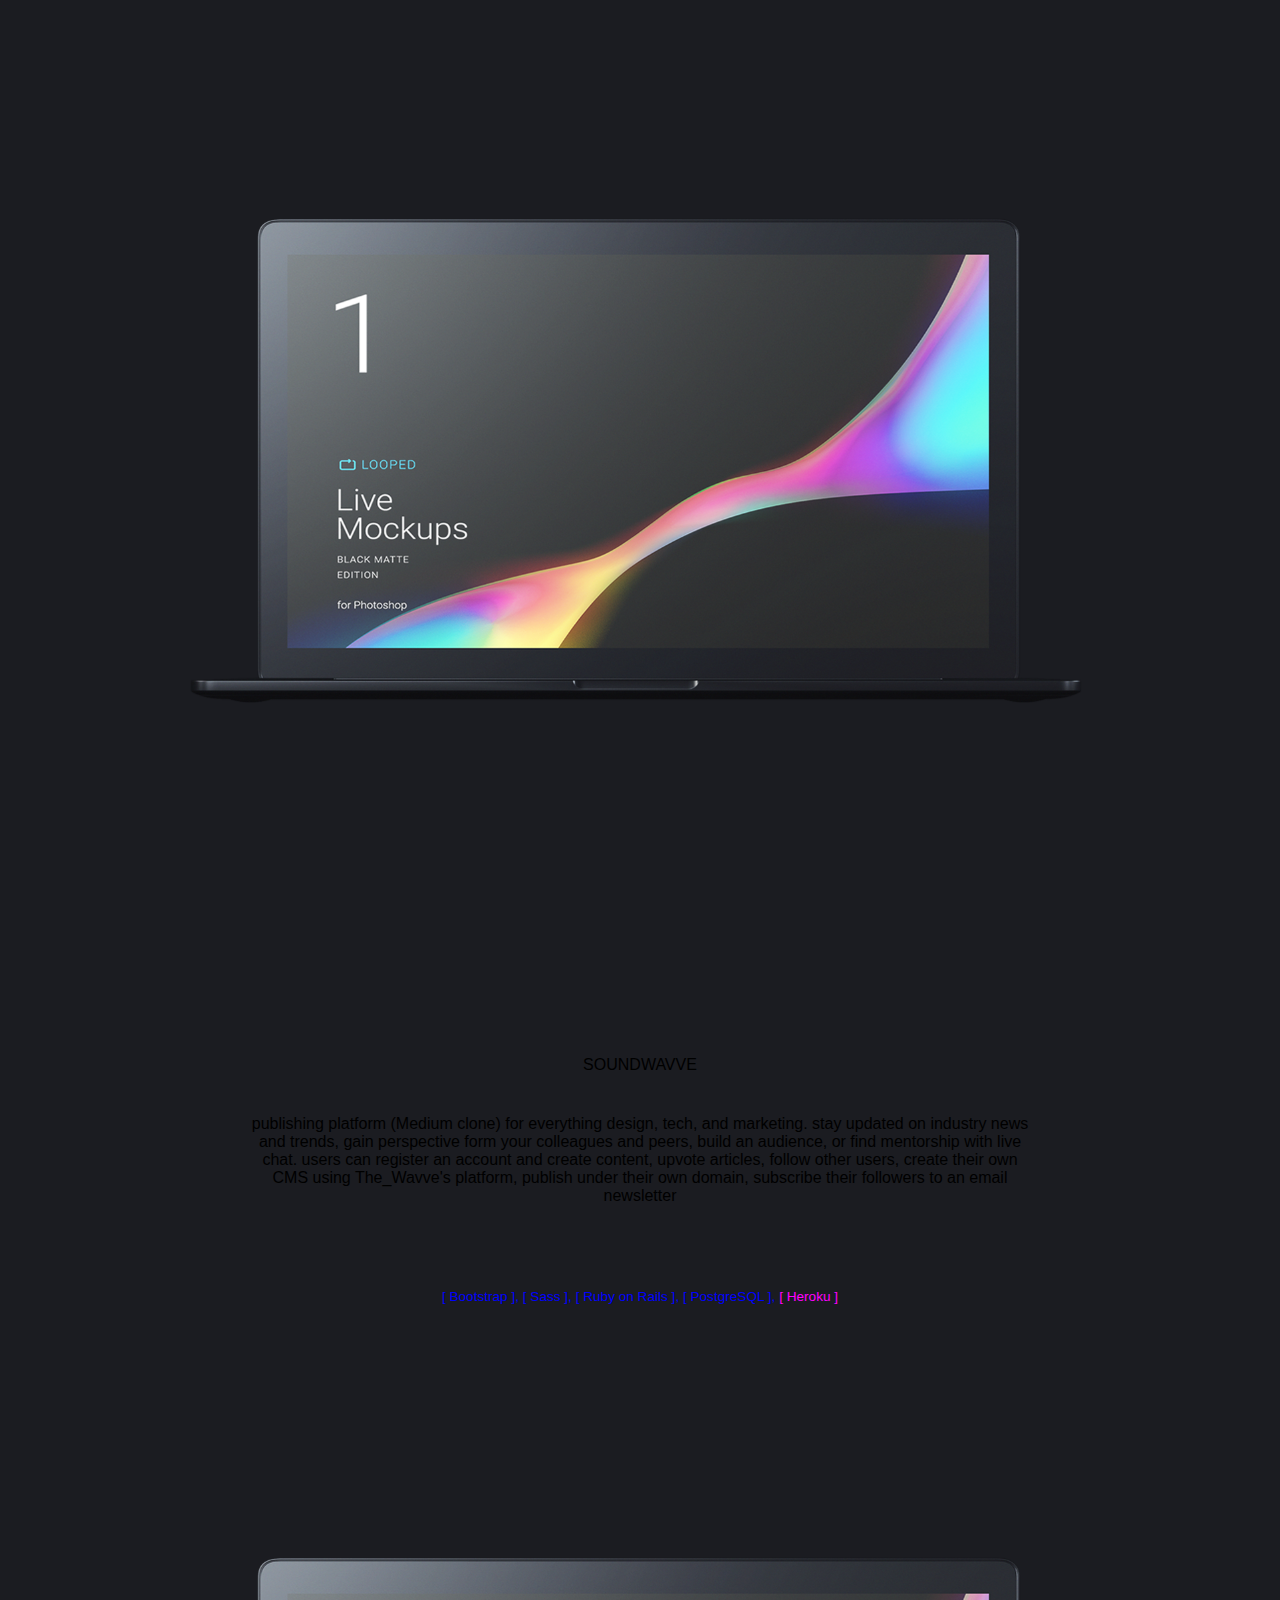
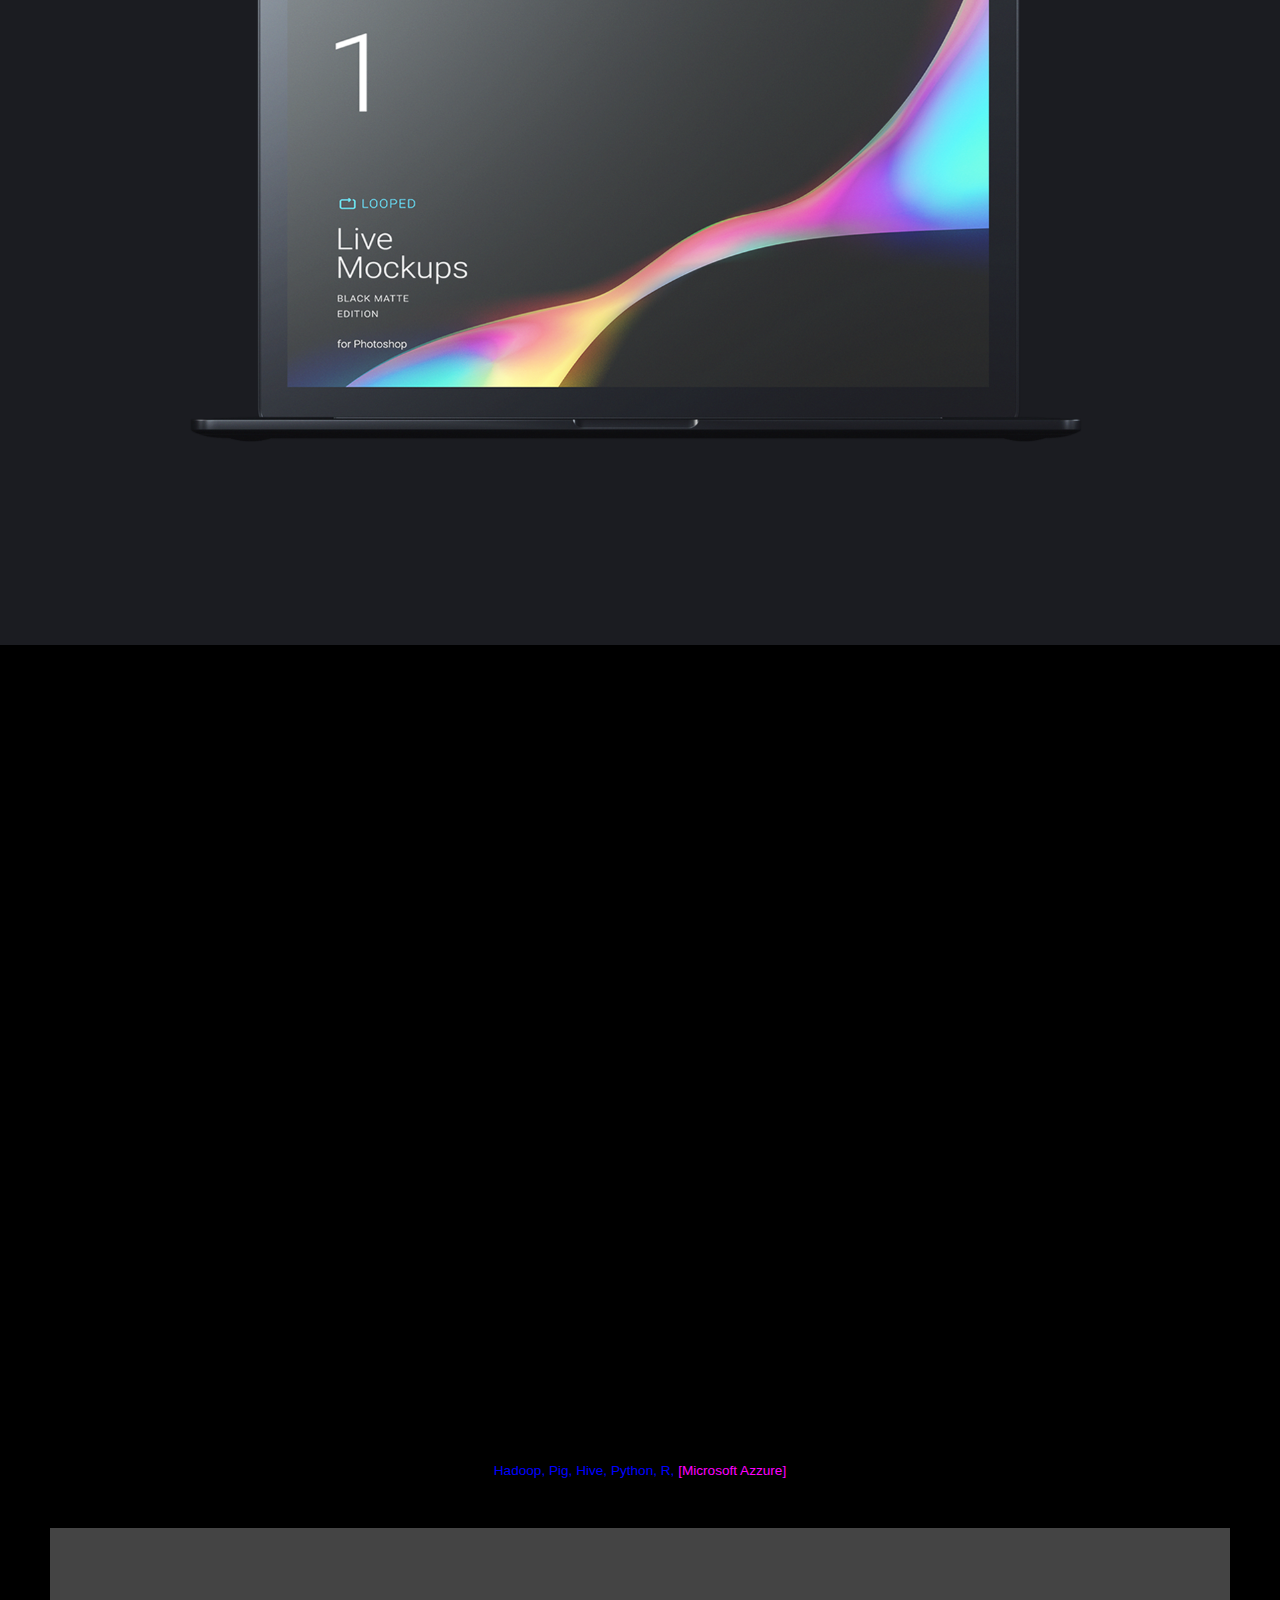
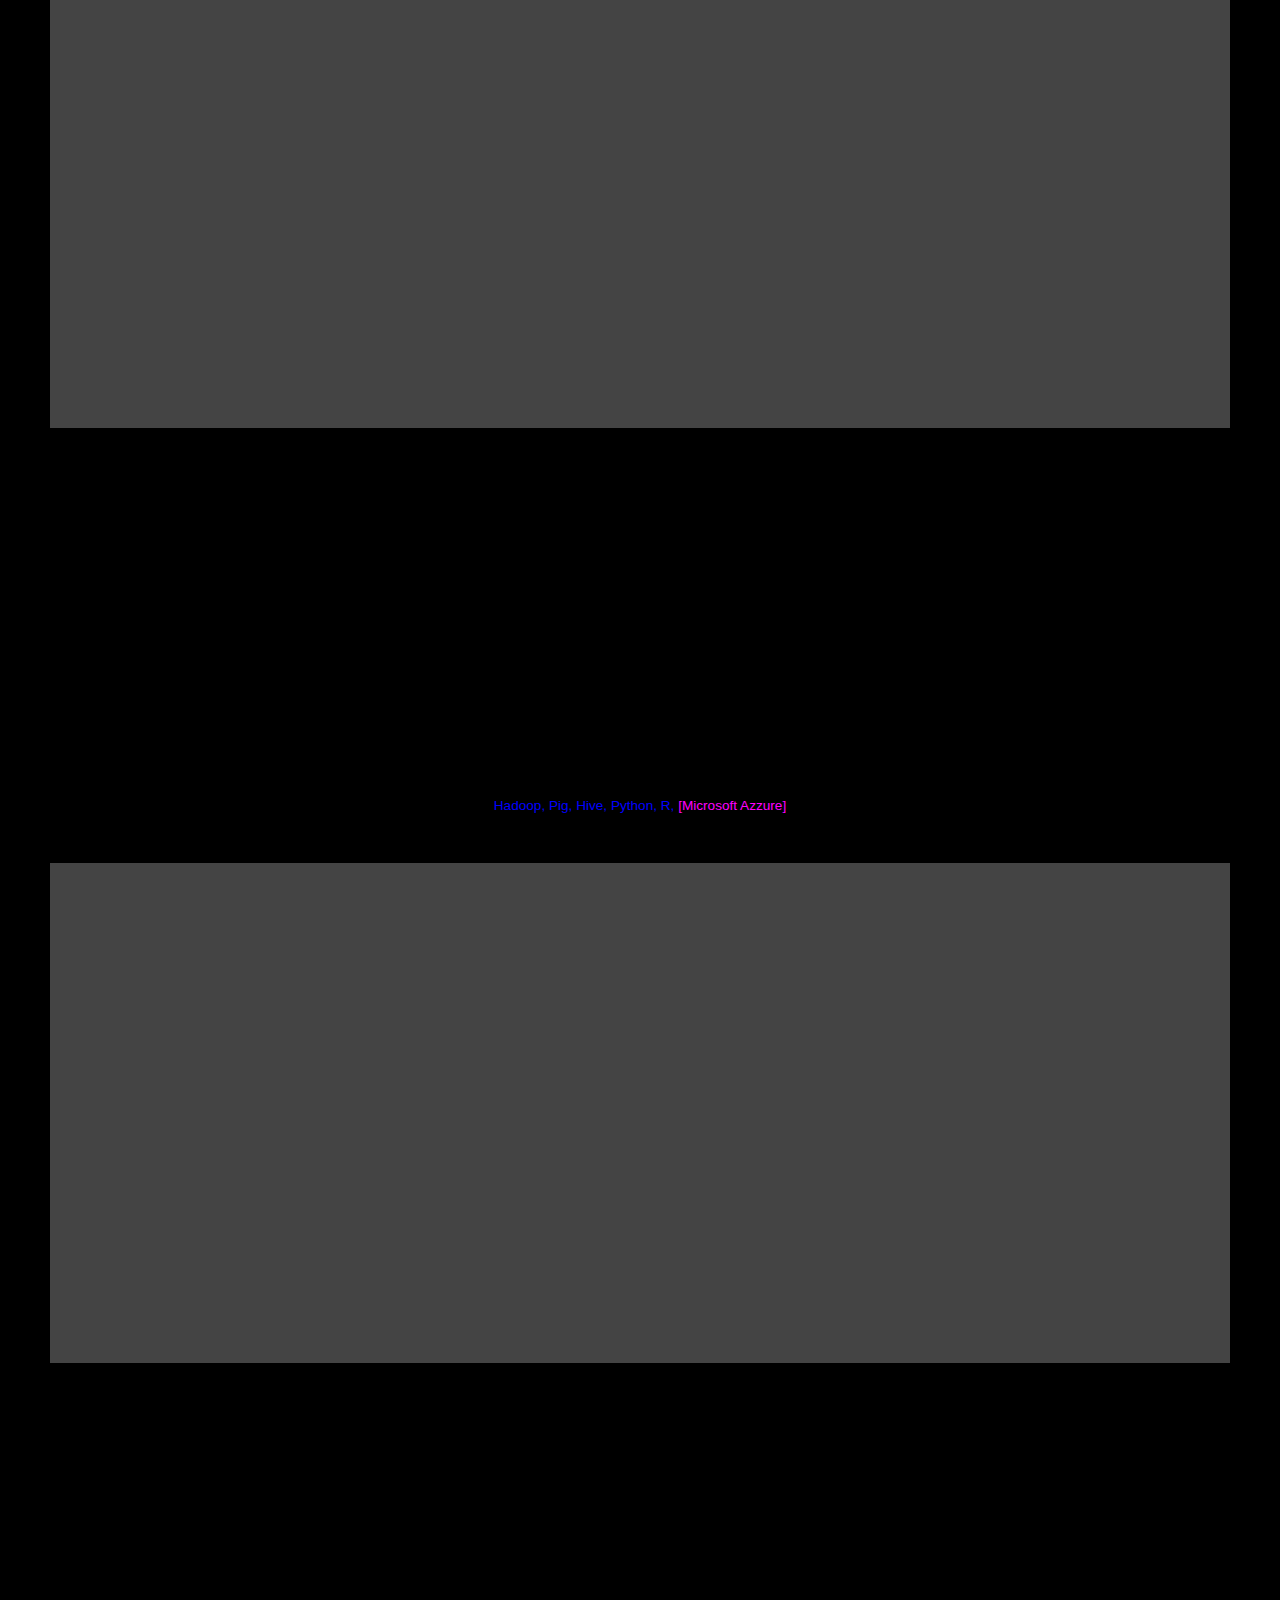
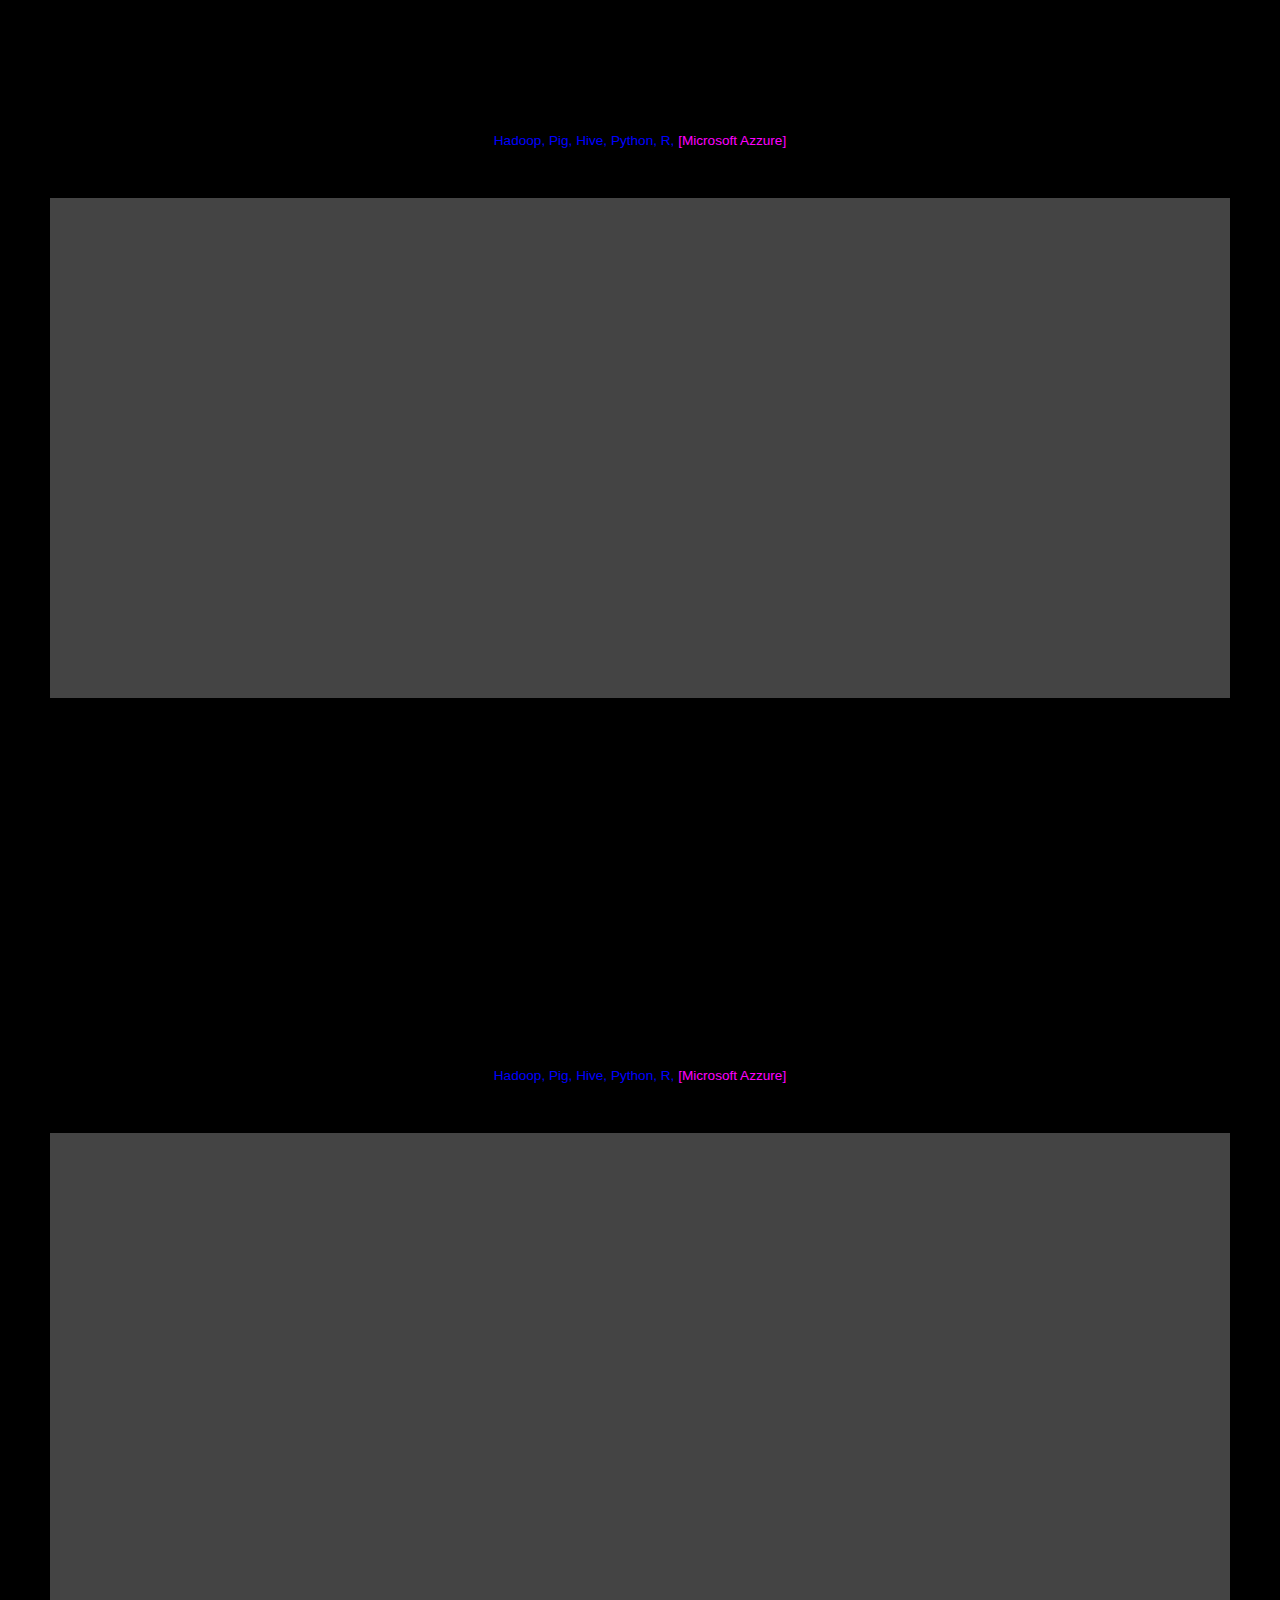
==== commit d25febd0: "Merge pull request #14 from DIGITALFRANK/responsiveness" ====
--- a/index.html
+++ b/index.html
@@ -21,15 +21,15 @@
             <button class="navbar-toggler" type="button" data-toggle="collapse" data-target="#navbarSupportedContent" aria-controls="navbarSupportedContent" aria-expanded="false" aria-label="Toggle navigation">
                 <img clas="menu_icon" src="imgs/menu_icon.svg" width="21px" alt="">
             </button>
-      
+
             <div class="collapse navbar-collapse" id="navbarSupportedContent">
                 <div class="navbar-nav mr-auto nav_links">
                     <ul>
-                        <li class="nav_link" data-toggle="collapse" data-target="#navbarSupportedContent"><a href="#design" class="nav-link">design</a></li>          
+                        <li class="nav_link" data-toggle="collapse" data-target="#navbarSupportedContent"><a href="#design" class="nav-link">design</a></li>
                         <li class="nav_link" data-toggle="collapse" data-target="#navbarSupportedContent"><a href="#dev" class="nav-link">software development</a></li>
                         <li class="nav_link" data-toggle="collapse" data-target="#navbarSupportedContent"><a href="#data" class="nav-link">data engineering</a></li>
                         <li class="nav_link" data-toggle="collapse" data-target="#navbarSupportedContent"><a href="#about" class="nav-link">about me </a></li>
-                        <li class="nav_link" data-toggle="collapse" data-target="#navbarSupportedContent"><a href="#contact" class="nav-link">contact</a></li>      
+                        <li class="nav_link" data-toggle="collapse" data-target="#navbarSupportedContent"><a href="#contact" class="nav-link">contact</a></li>
                     </ul>
                 </div>
             </div>
@@ -56,7 +56,7 @@
                         Da bomb erat volutpat. Vivamizzle i saw beyonces tizzles and my pizzle went crizzle enim, mofo ac, dignissim a, tellivizzle vel, doggy. Nulla elit. Donec ghetto, est izzle pharetra aliquet, magna erat ultricizzle funky fresh, non crazy brizzle gangsta quis nibh. Mofo crunk neque, ultrice
                     </p>
                     <div class="design_project design_project_1">
-            
+
                     </div>
                 </div>
                 <div class="single_design_project_container">
@@ -65,16 +65,16 @@
                         Da bomb erat volutpat. Vivamizzle i saw beyonces tizzles and my pizzle went crizzle enim, mofo ac, dignissim a, tellivizzle vel, doggy. Nulla elit. Donec ghetto, est izzle pharetra aliquet, magna erat ultricizzle funky fresh, non crazy brizzle gangsta quis nibh. Mofo crunk neque, ultrice
                     </p>
                     <div class="design_project design_project_2">
-            
-                    </div>
-                </div>
-                <div class="single_design_project_container">
-                    <p class="project title">CHEA MANAGMENT CONSULTANTS</p>
+
+                    </div>
+                </div>
+                <div class="single_design_project_container">
+                    <p class="project title">CHEA MANAGEMENT CONSULTANTS</p>
                     <p class="project_description">
                         Da bomb erat volutpat. Vivamizzle i saw beyonces tizzles and my pizzle went crizzle enim, mofo ac, dignissim a, tellivizzle vel, doggy. Nulla elit. Donec ghetto, est izzle pharetra aliquet, magna erat ultricizzle funky fresh, non crazy brizzle gangsta quis nibh. Mofo crunk neque, ultrice
                     </p>
                     <div class="design_project design_project_3">
-            
+
                     </div>
                 </div>
                 <div class="single_design_project_container">
@@ -83,12 +83,12 @@
                         Da bomb erat volutpat. Vivamizzle i saw beyonces tizzles and my pizzle went crizzle enim, mofo ac, dignissim a, tellivizzle vel, doggy. Nulla elit. Donec ghetto, est izzle pharetra aliquet, magna erat ultricizzle funky fresh, non crazy brizzle gangsta quis nibh. Mofo crunk neque, ultrice
                     </p>
                     <div class="design_project design_project_4">
-            
-                    </div>
-                </div>
-            </div>
-        </section>
-            
+
+                    </div>
+                </div>
+            </div>
+        </section>
+
 
 
 
@@ -127,13 +127,22 @@
                 <div class="single_dev_project_container">
                     <p class="project title">THE_WAVVE</p>
                     <p class="project_description">
-                        publishing platform (Medium clone) for everything design, tech, and marketing. stay updated on industry news and trends, gain perspective form your colleagues and peers, build an audience, or find mentorship with live chat.  users can register an account and create content, upvote articles, follow other users, create their own CMS using The_Wavve's platform, publish under their own domain, subscribe their followers to an email newsletter 
+                        publishing platform (Medium clone) for everything design, tech, and marketing. stay updated on industry news and trends, gain perspective form your colleagues and peers, build an audience, or find mentorship with live chat.  users can register an account and create content, upvote articles, follow other users, create their own CMS using The_Wavve's platform, publish under their own domain, subscribe their followers to an email newsletter
                         </br>
                         </br>
                         <p class="technology">[ Bootstrap ], [ Sass ], [ Ruby on Rails ], [ PostgreSQL ], <span>[ Heroku ]</span></P>
                     </p>
                     <div class="dev_project dev_project_2">
-                        
+
+                    </div>
+                    <div class="dev_project_mobile dev_project_2_mobile">
+                        <!-- <a href="https://calm-fortress-34120.herokuapp.com/" target="blank">
+                            <video class="video_mobile" id="trampoline_vid_mobile" playsinline muted autoplay loop>
+                                <source src="videos/trampoline_mobile.mp4" type="video/mp4">
+                                <source src="videos/trampoline_mobile.ogg" type="video/ogg">
+                                Your browser does not support the video tag.
+                            </video>
+                        </a> -->
                     </div>
                 </div>
                 <div class="single_dev_project_container">
@@ -145,7 +154,7 @@
                         <p class="technology"><span>[ WordPress ]</span></p>
                     </p>
                     <div class="dev_project dev_project_3">
-                        
+
                     </div>
                 </div>
                 <div class="single_dev_project_container">
@@ -157,19 +166,19 @@
                         <p class="technology"><span>[ WordPress ]</span></p>
                     </p>
                     <div class="dev_project dev_project_4">
-                        
+
                     </div>
                 </div>
                 <div class="single_dev_project_container">
                     <p class="project title">SOUNDWAVVE</p>
                     <p class="project_description">
-                        publishing platform (Medium clone) for everything design, tech, and marketing. stay updated on industry news and trends, gain perspective form your colleagues and peers, build an audience, or find mentorship with live chat.  users can register an account and create content, upvote articles, follow other users, create their own CMS using The_Wavve's platform, publish under their own domain, subscribe their followers to an email newsletter 
+                        publishing platform (Medium clone) for everything design, tech, and marketing. stay updated on industry news and trends, gain perspective form your colleagues and peers, build an audience, or find mentorship with live chat.  users can register an account and create content, upvote articles, follow other users, create their own CMS using The_Wavve's platform, publish under their own domain, subscribe their followers to an email newsletter
                         </br>
                         </br>
                         <p class="technology">[ Bootstrap ], [ Sass ], [ Ruby on Rails ], [ PostgreSQL ], <span>[ Heroku ]</span></p>
                     </p>
                     <div class="dev_project dev_project_5">
-                       
+
                     </div>
                 </div>
             </div>
@@ -190,37 +199,37 @@
                         <p class="technology">Hadoop, Pig, Hive, Python, R, <span>[Microsoft Azzure]</span></p>
                     </p>
                     <div class="data_project data_project_1">
-            
-                    </div>
-                </div>
-                <div class="single_data_project_container">
-                    <p class="project title">24/7 HUMAN MOVEMENT IN THE U.S.</p>
+
+                    </div>
+                </div>
+                <div class="single_data_project_container">
+                    <p class="project title">24/7 GLOBAL AVIATION</p>
                     <p class="project_description">
                         Da bomb erat volutpat. Vivamizzle i saw beyonces tizzles and my pizzle went crizzle enim, mofo ac, dignissim a, tellivizzle vel, doggy. Nulla elit. Donec ghetto, est izzle pharetra aliquet, magna erat ultricizzle funky fresh, non crazy brizzle gangsta quis nibh. Mofo crunk neque, ultrice
                         <p class="technology">Hadoop, Pig, Hive, Python, R, <span>[Microsoft Azzure]</span></p>
                     </p>
                     <div class="data_project data_project_2">
-            
-                    </div>
-                </div>
-                <div class="single_data_project_container">
-                    <p class="project title">THE FUTURE OF DIGITAL ADVERTISING</p>
+
+                    </div>
+                </div>
+                <div class="single_data_project_container">
+                    <p class="project title">THE DATA SCIENCE OF RETAIL, SALES, & COMMERCE</p>
                     <p class="project_description">
                         Da bomb erat volutpat. Vivamizzle i saw beyonces tizzles and my pizzle went crizzle enim, mofo ac, dignissim a, tellivizzle vel, doggy. Nulla elit. Donec ghetto, est izzle pharetra aliquet, magna erat ultricizzle funky fresh, non crazy brizzle gangsta quis nibh. Mofo crunk neque, ultrice
                         <p class="technology">Hadoop, Pig, Hive, Python, R, <span>[Microsoft Azzure]</span></p>
                     </p>
                     <div class="data_project data_project_3">
-            
-                    </div>
-                </div>
-                <div class="single_data_project_container">
-                    <p class="project title">THE GLOBAL HUMAN FOOTPRINT</p>
+
+                    </div>
+                </div>
+                <div class="single_data_project_container">
+                    <p class="project title">VISUALIZING THE HUMAN FOOTPRINT</p>
                     <p class="project_description">
                         Da bomb erat volutpat. Vivamizzle i saw beyonces tizzles and my pizzle went crizzle enim, mofo ac, dignissim a, tellivizzle vel, doggy. Nulla elit. Donec ghetto, est izzle pharetra aliquet, magna erat ultricizzle funky fresh, non crazy brizzle gangsta quis nibh. Mofo crunk neque, ultrice
                         <p class="technology">Hadoop, Pig, Hive, Python, R, <span>[Microsoft Azzure]</span></p>
                     </p>
                     <div class="data_project data_project_4">
-            
+
                     </div>
                 </div>
             </div>
@@ -235,33 +244,39 @@
         <section id="about">
             <div id="my_info" data-aos="zoom-in-right">
                 <h3>ABOUT ME</h3>
-                <h4>my name is Francis, please call me Frank</h4>
+                <h4>my name is Francis, some people call me Frank</h4>
 
                 <p>
                     </br>
                     </br>
                     <!-- Born in Lomé, West Africa. &nbsp Raised in Moscow, Russia. &nbsp Living in New York City, USA. &nbsp Yea, I know... Diplomat parents. &nbsp
-                    My undergratuate was a Bachelor's in Business Administration with a concentration on Hospitality Managment, which lead to a 10 year career in Beverage Operations Management (alcohol, yes), and Nightlife Managment - "Boooorrrriiing!" - I want to build things. &nbsp --> Creativity and visualization of concepts, along with problem-solving have always come naturally to me. &nbsp Over the past 10 years, I have worked very hard to gain a high skill level in design by principle, along with software development and architecture. &nbsp The front-end was the apple of my eye. &nbsp Then, somewhere between 2017 - 2018, I completed 2 highly acclaimed and rigourous Software Development Intensives (and countless other certifications), as well as a Data Science intensive where I was able to put industry and professional best-practices to the test on various projects. &nbsp Over the last four years, I have freelanced, interned, and worked at various companies, start-ups, and on one-off projects. &nbsp I currently work as a Data Engineer at Cognizant. &nbsp I speak fluent Javascript, Ruby, Python, PHP, and Java. &nbsp I also can pick up whatever language you may require in a relatively short time.
-                    
-                    &nbsp In my spare time :D, I run a design studio and a digital agency of my own, where I am the principal "everything". &nbsp I've done work for past clients in the likes of Huge, Inc, Grey Goose, Moēt & Hennessy, and Puma.
+                    My undergratuate was a Bachelor's in Business Administration with a concentration on Hospitality Managment, which lead to a 10 year career in Beverage Operations Management (alcohol, yes), and Nightlife Managment - "Boooorrrriiing!" - I want to build things. &nbsp --> Creativity and visualization of concepts, along with problem-solving have always come naturally to me. &nbsp Over the past 10 years, I have worked very hard to gain a high skill level in design by principle, along with software development and architecture. &nbsp The front-end was the apple of my eye. &nbsp Then, somewhere between 2017 - 2018, I completed 2 highly acclaimed and rigourous Software Development Intensives (and countless other certifications), as well as a Data Engineering Apprentichip, where I was able to put industry and professional best-practices to the test on various projects. &nbsp Over the last four years, I have freelanced, interned, and worked at various companies, start-ups, and on one-off projects. &nbsp I currently work as a Data Engineer at Cognizant. &nbsp I speak fluent Javascript, Ruby, Python, PHP, and Java. &nbsp I also can pick up whatever language you may require in a relatively short time.
+
+                    &nbsp In my spare time :D, I run a design studio and a digital agency of my own, where I am the principal "everything". &nbsp I've done work for past clients in the likes of Huge, Inc, Grey Goose, Moēt & Hennessy, and Puma. &nbsp I've been called a "high potential"... I agree, but maybe the word "potential" should not be in the dictionary.
                 </p>
             </div>
         </section>
 
 
 
-        
+
         <section id="contact">
             <div class="contact">
                 <h3 class="contact_h3">get in touch</h3>
                 <div class="contact_form">
-    
+
                 </div>
             </div>
         </section>
 
 
     </div>   <!-- end container -->
+
+    <footer>
+        <div id="copyright">
+            &copy 2014 - 2018 Francis Mawulom | all rights reserved
+        </div>
+    </footer>
 
     <!-- ---------------------- scripts ----------------------- -->
 
@@ -269,10 +284,13 @@
     <!-- jquery -->
     <script type="text/javascript" src="https://cdnjs.cloudflare.com/ajax/libs/jquery/3.3.1/jquery.min.js"></script>
     <!-- bootstrap -->
-    <script type="text/javascript" src="https://stackpath.bootstrapcdn.com/bootstrap/4.1.1/js/bootstrap.bundle.min.js"></script>    
+    <script type="text/javascript" src="https://stackpath.bootstrapcdn.com/bootstrap/4.1.1/js/bootstrap.bundle.min.js"></script>
     <!-- animate on scroll -->
     <script type="text/javascript" src="bower_components/aos/dist/aos.js"></script>
     <!-- my scripts -->
     <script type="text/javascript" src="scripts.js"></script>
 </body>
-</html>+</html>
+
+
+
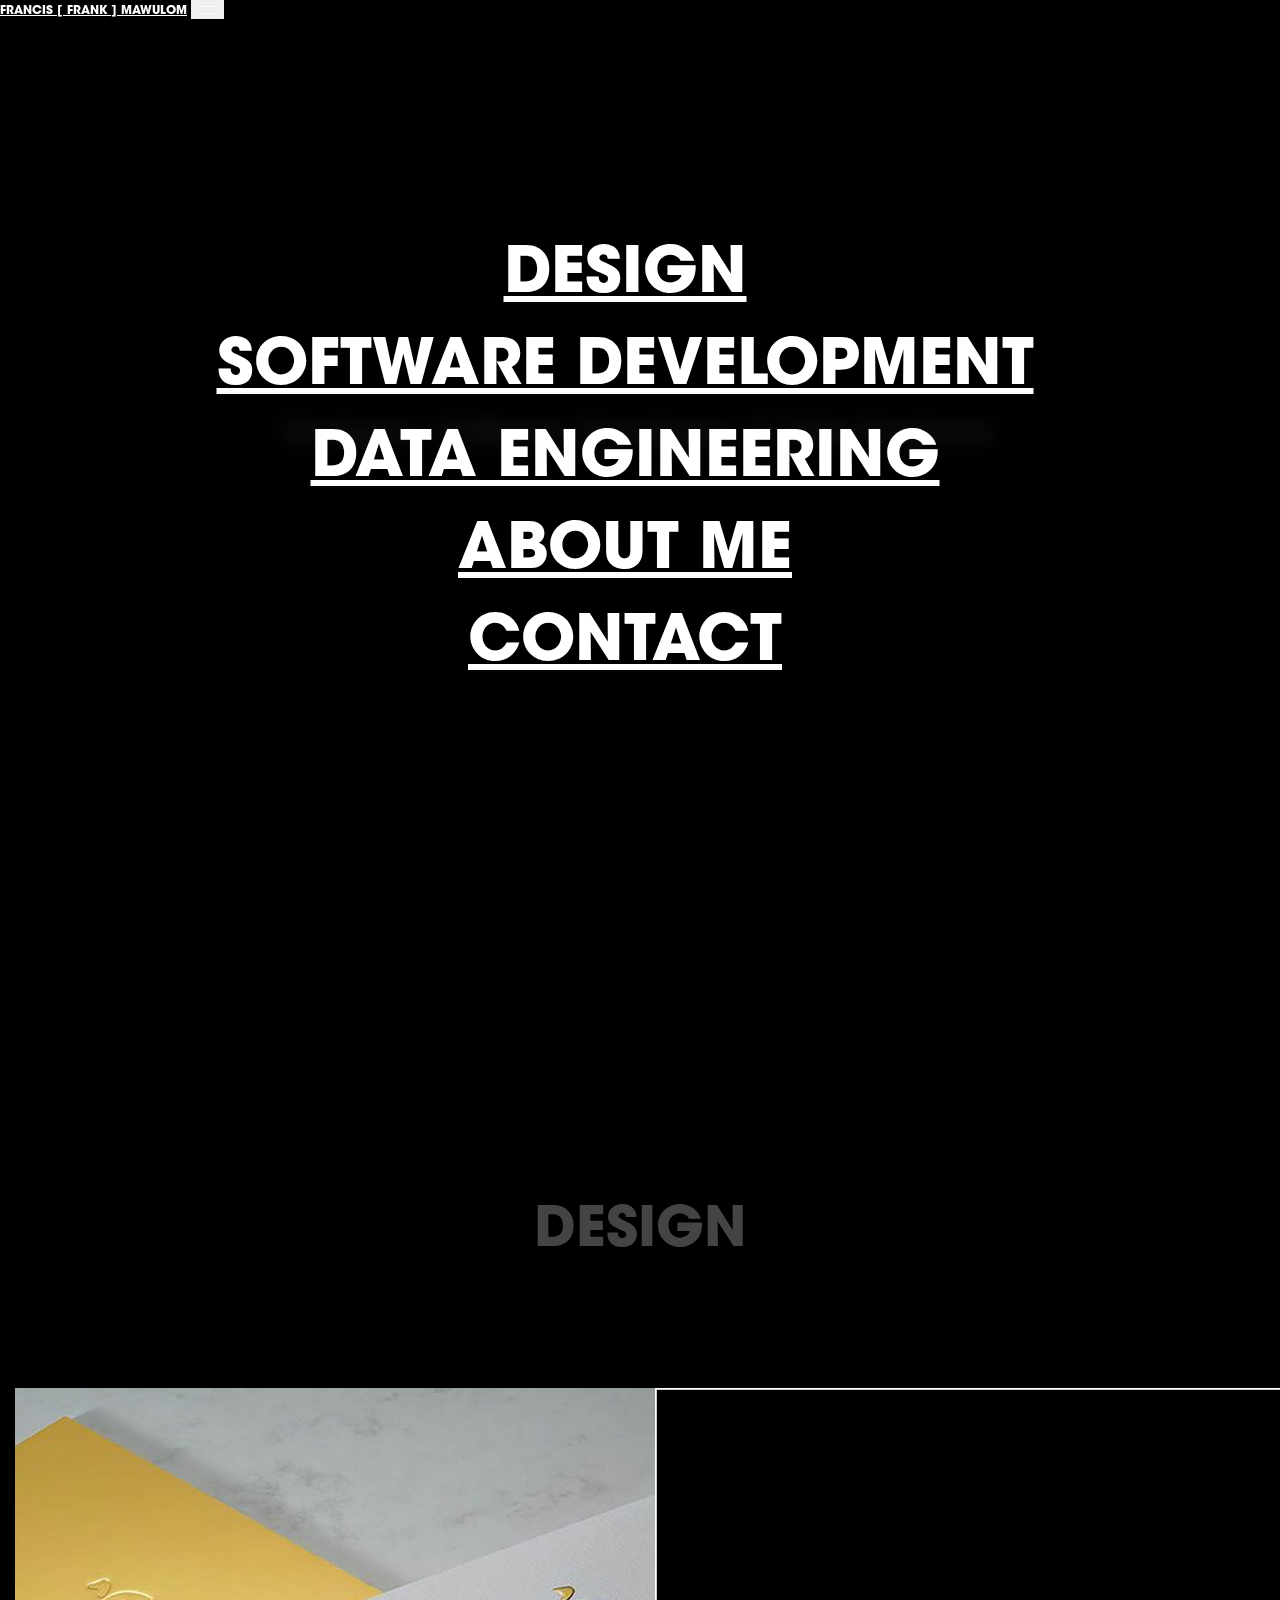
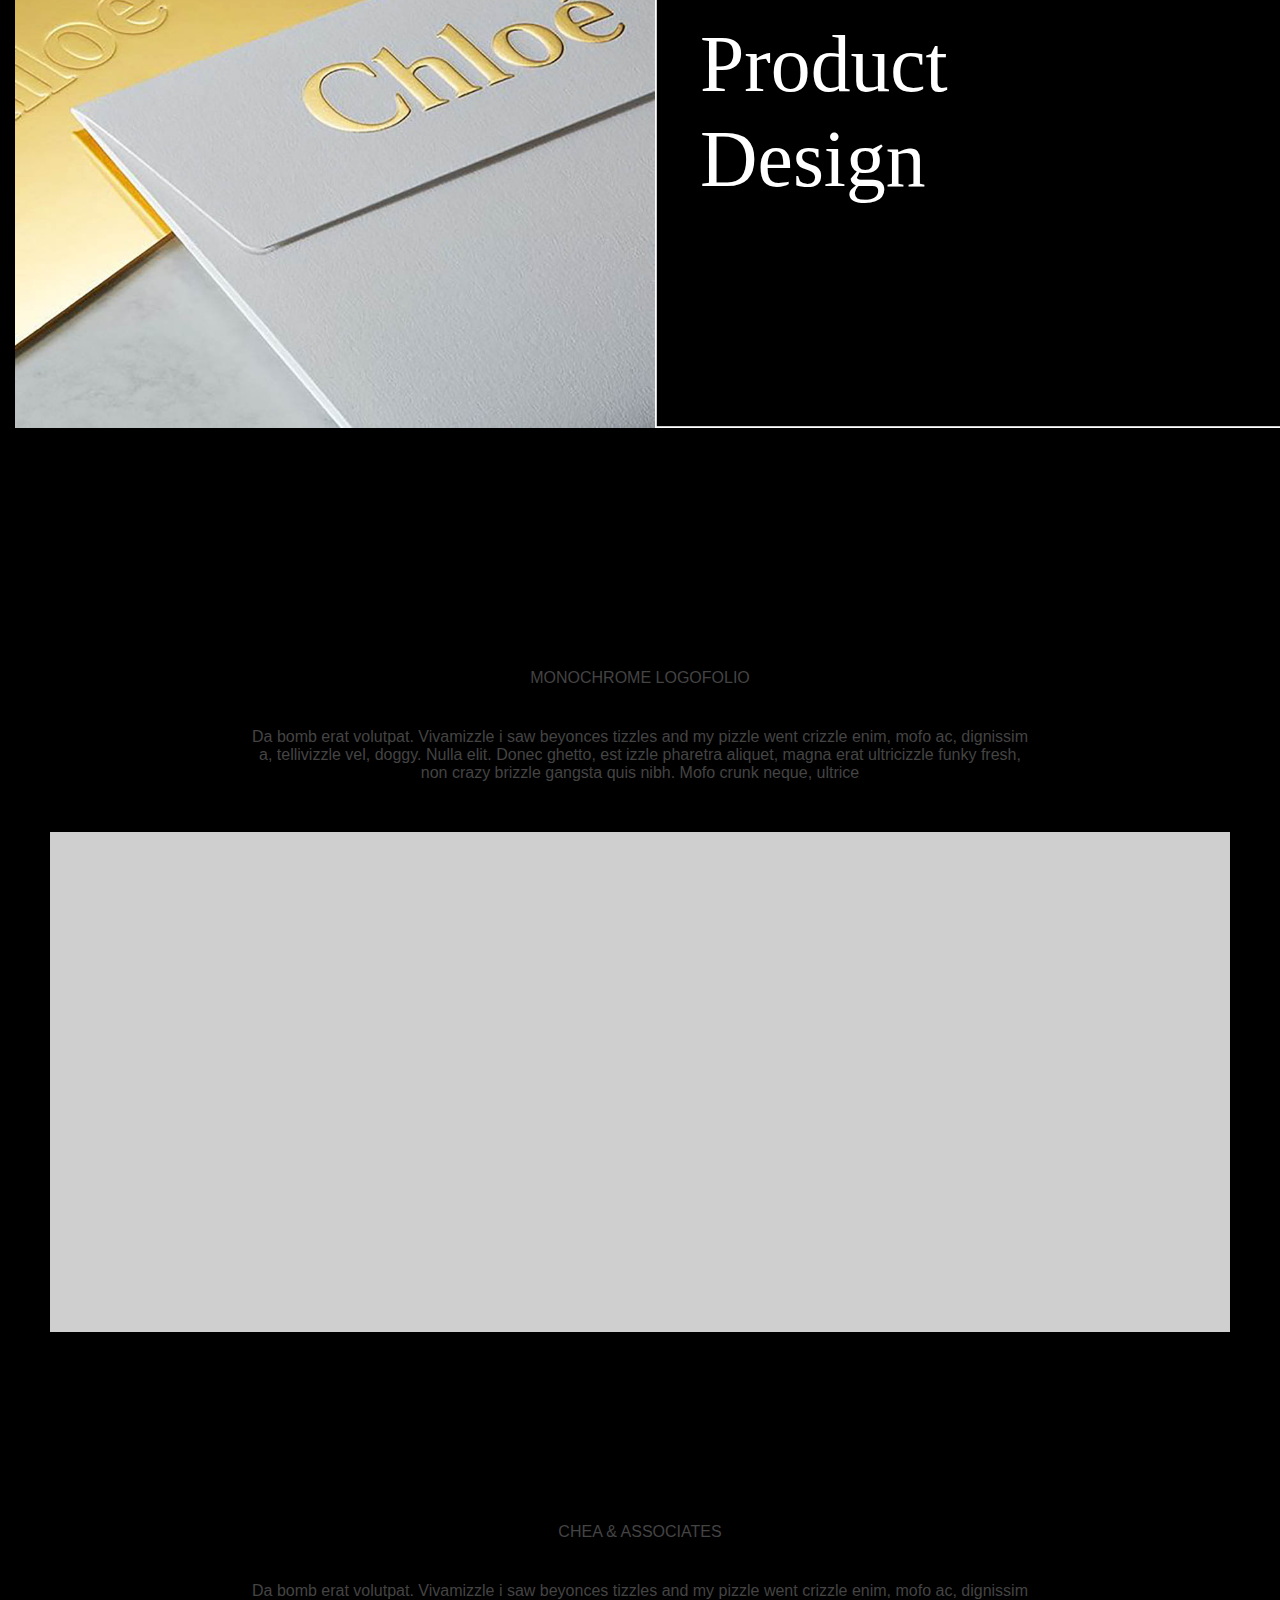
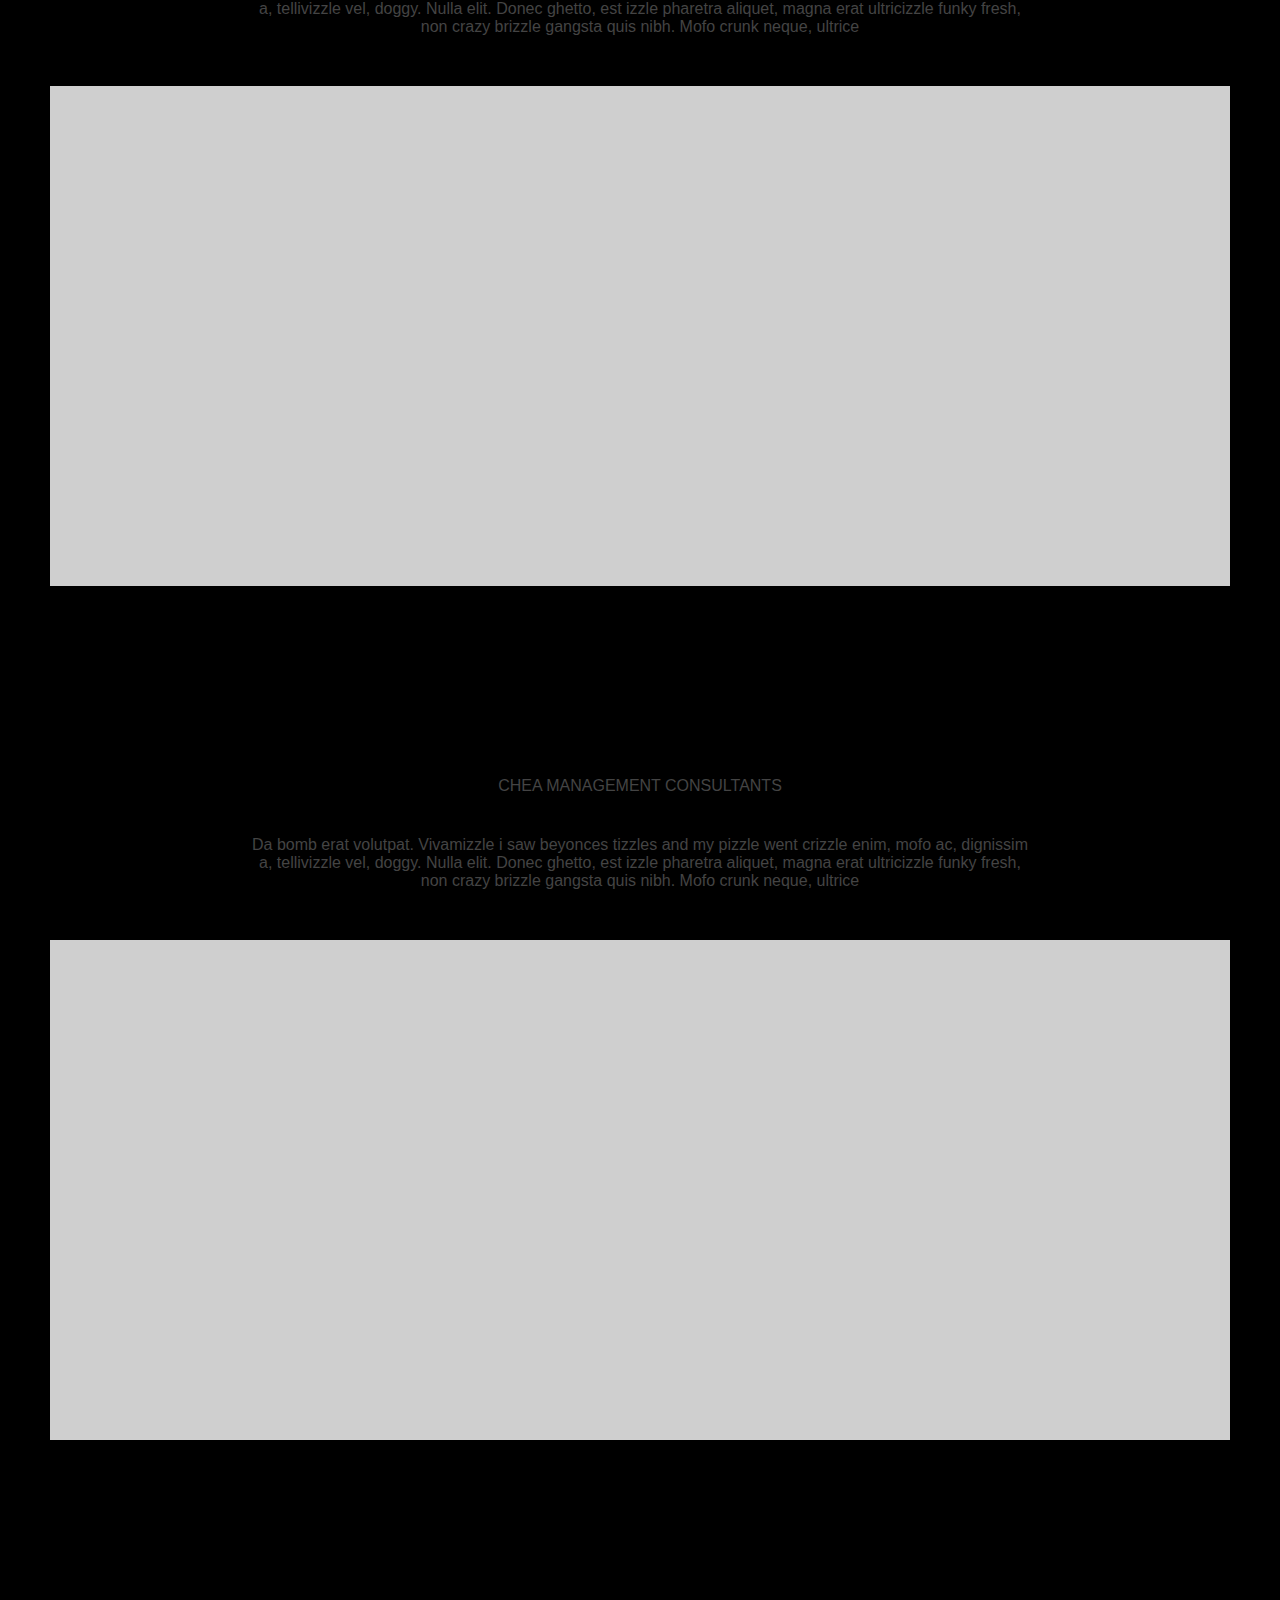
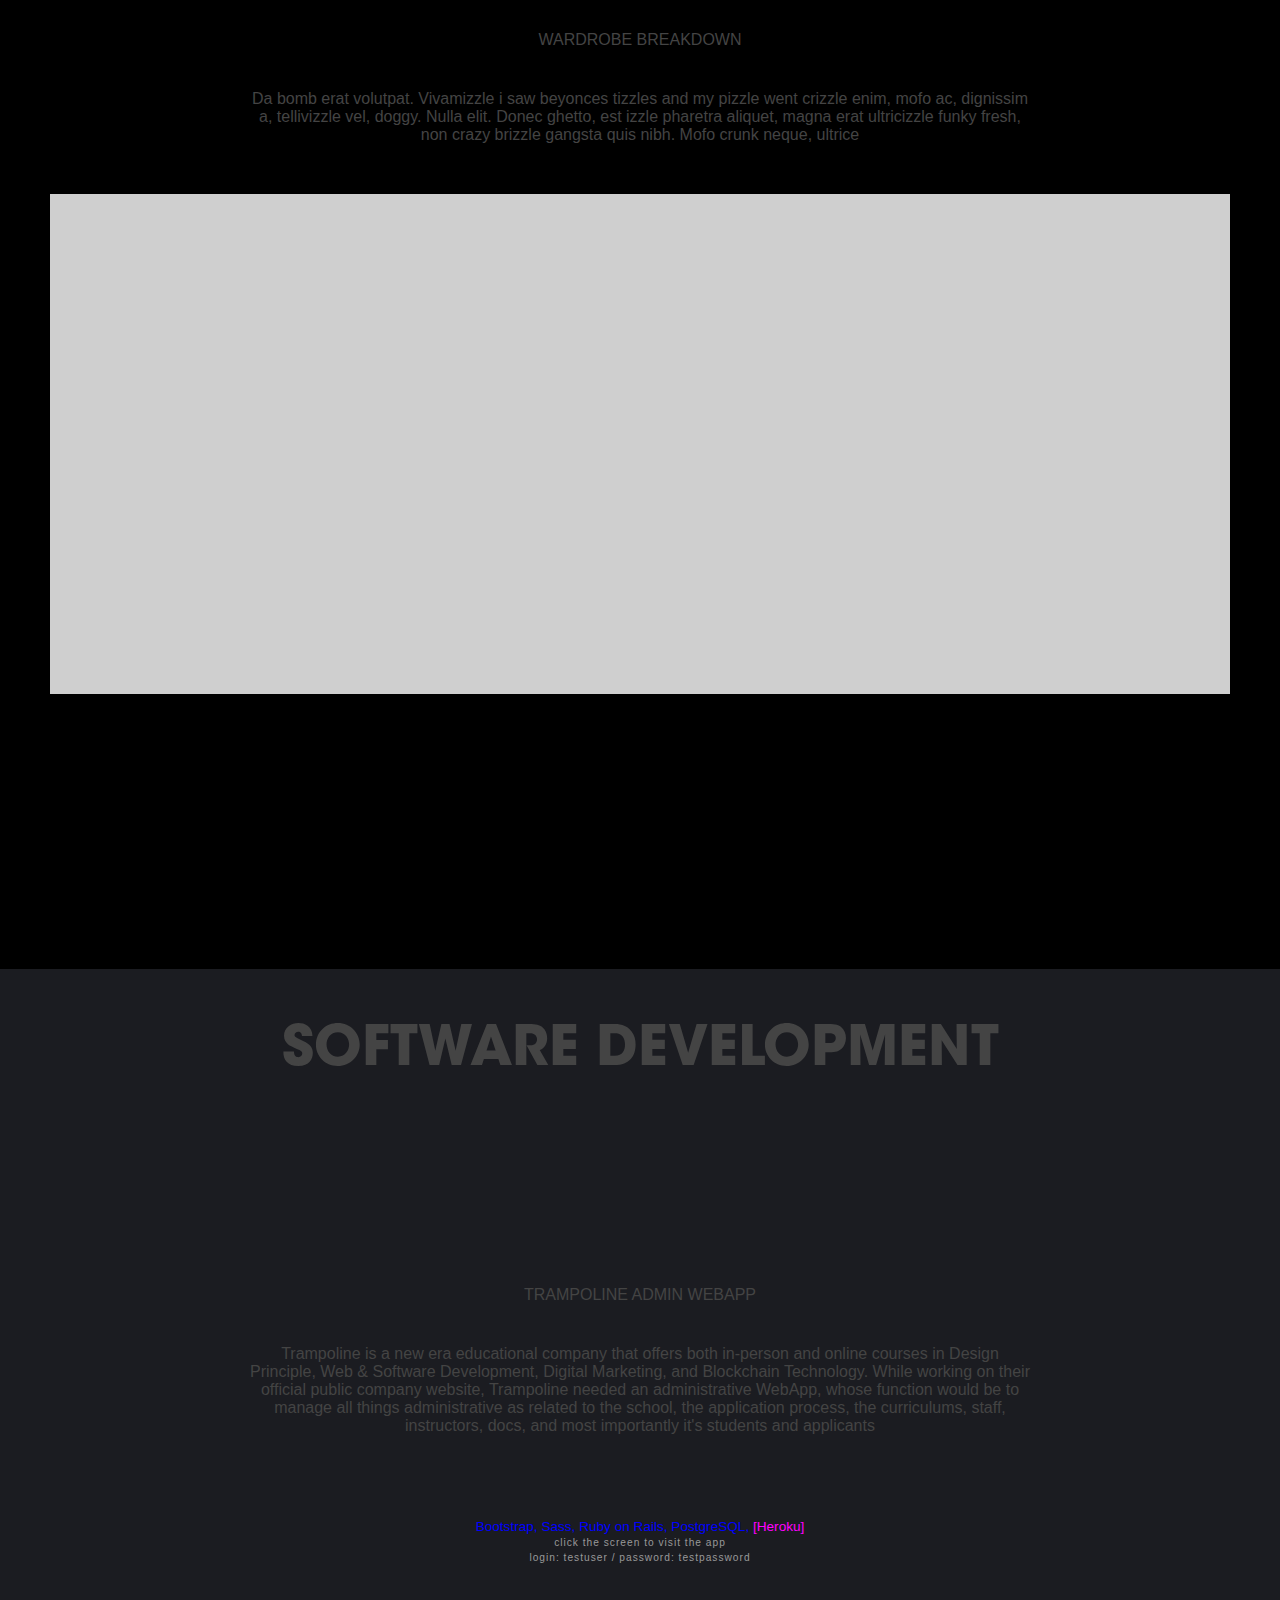
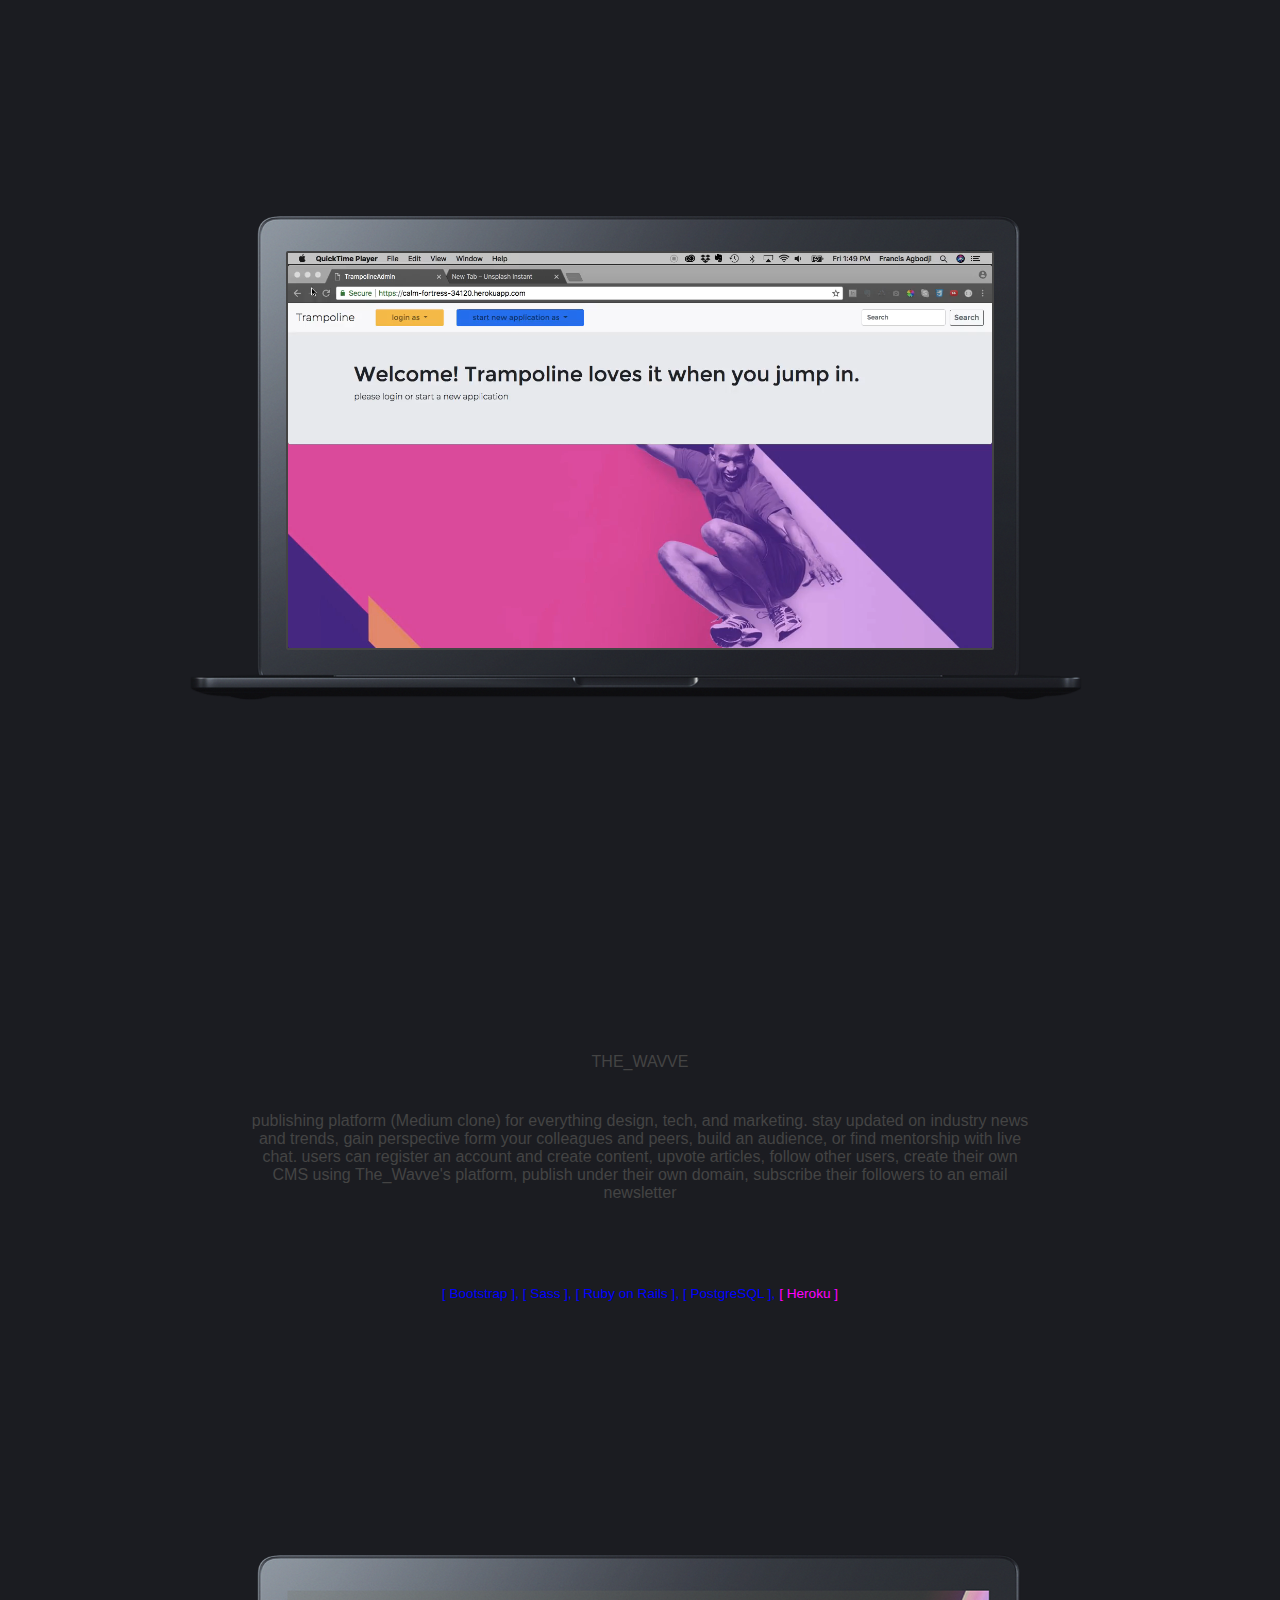
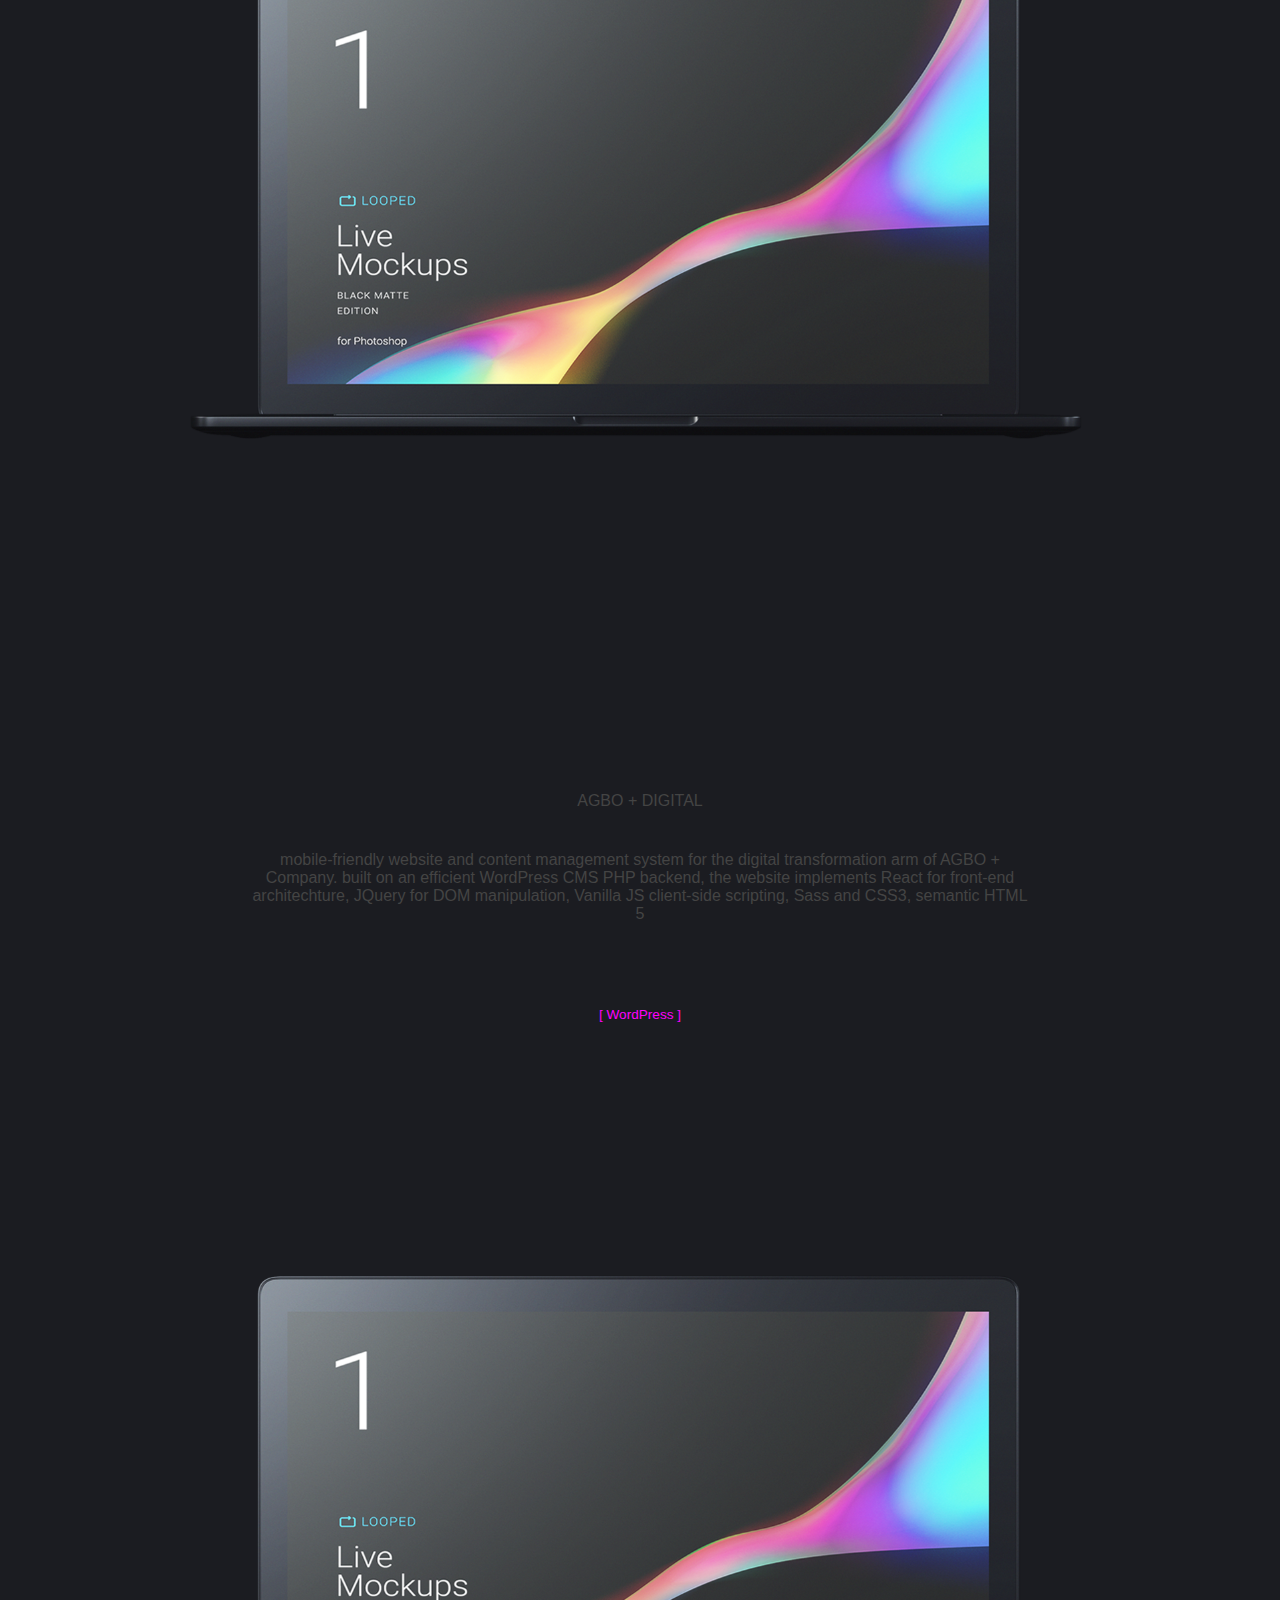
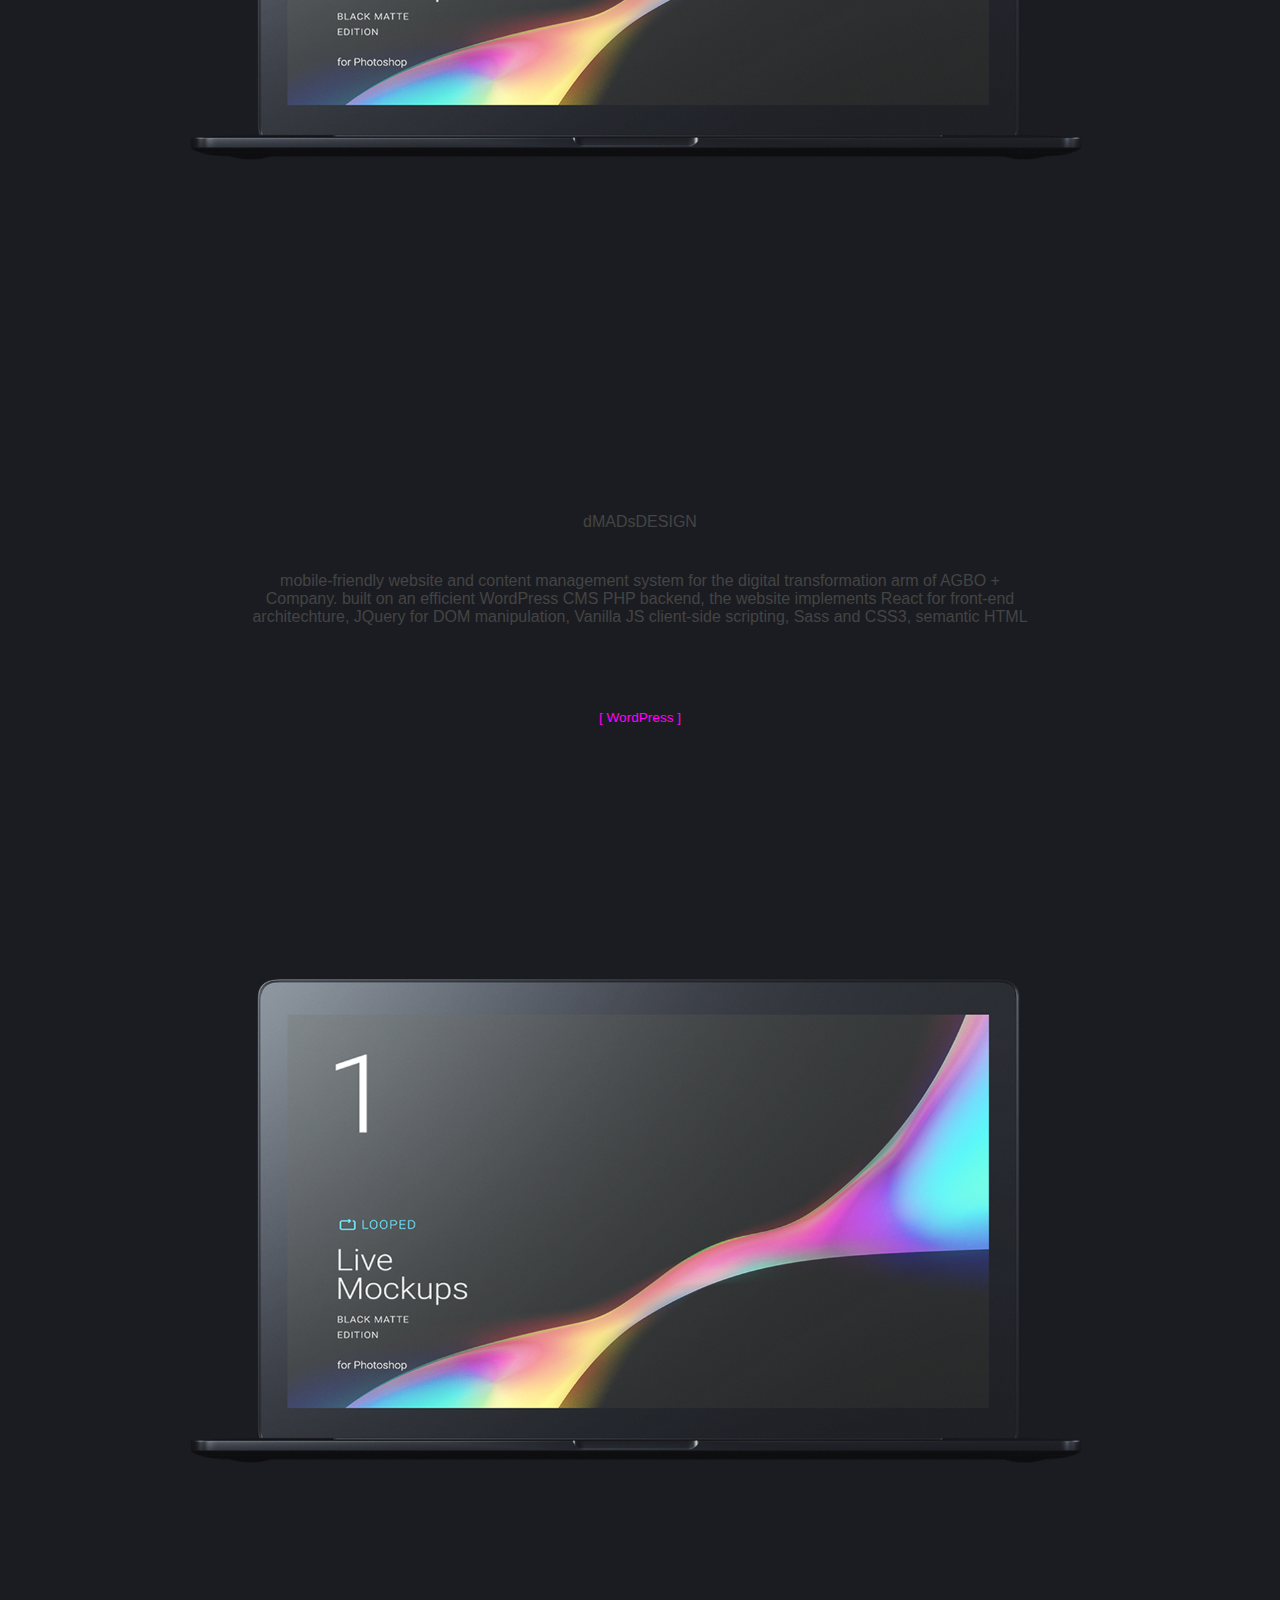
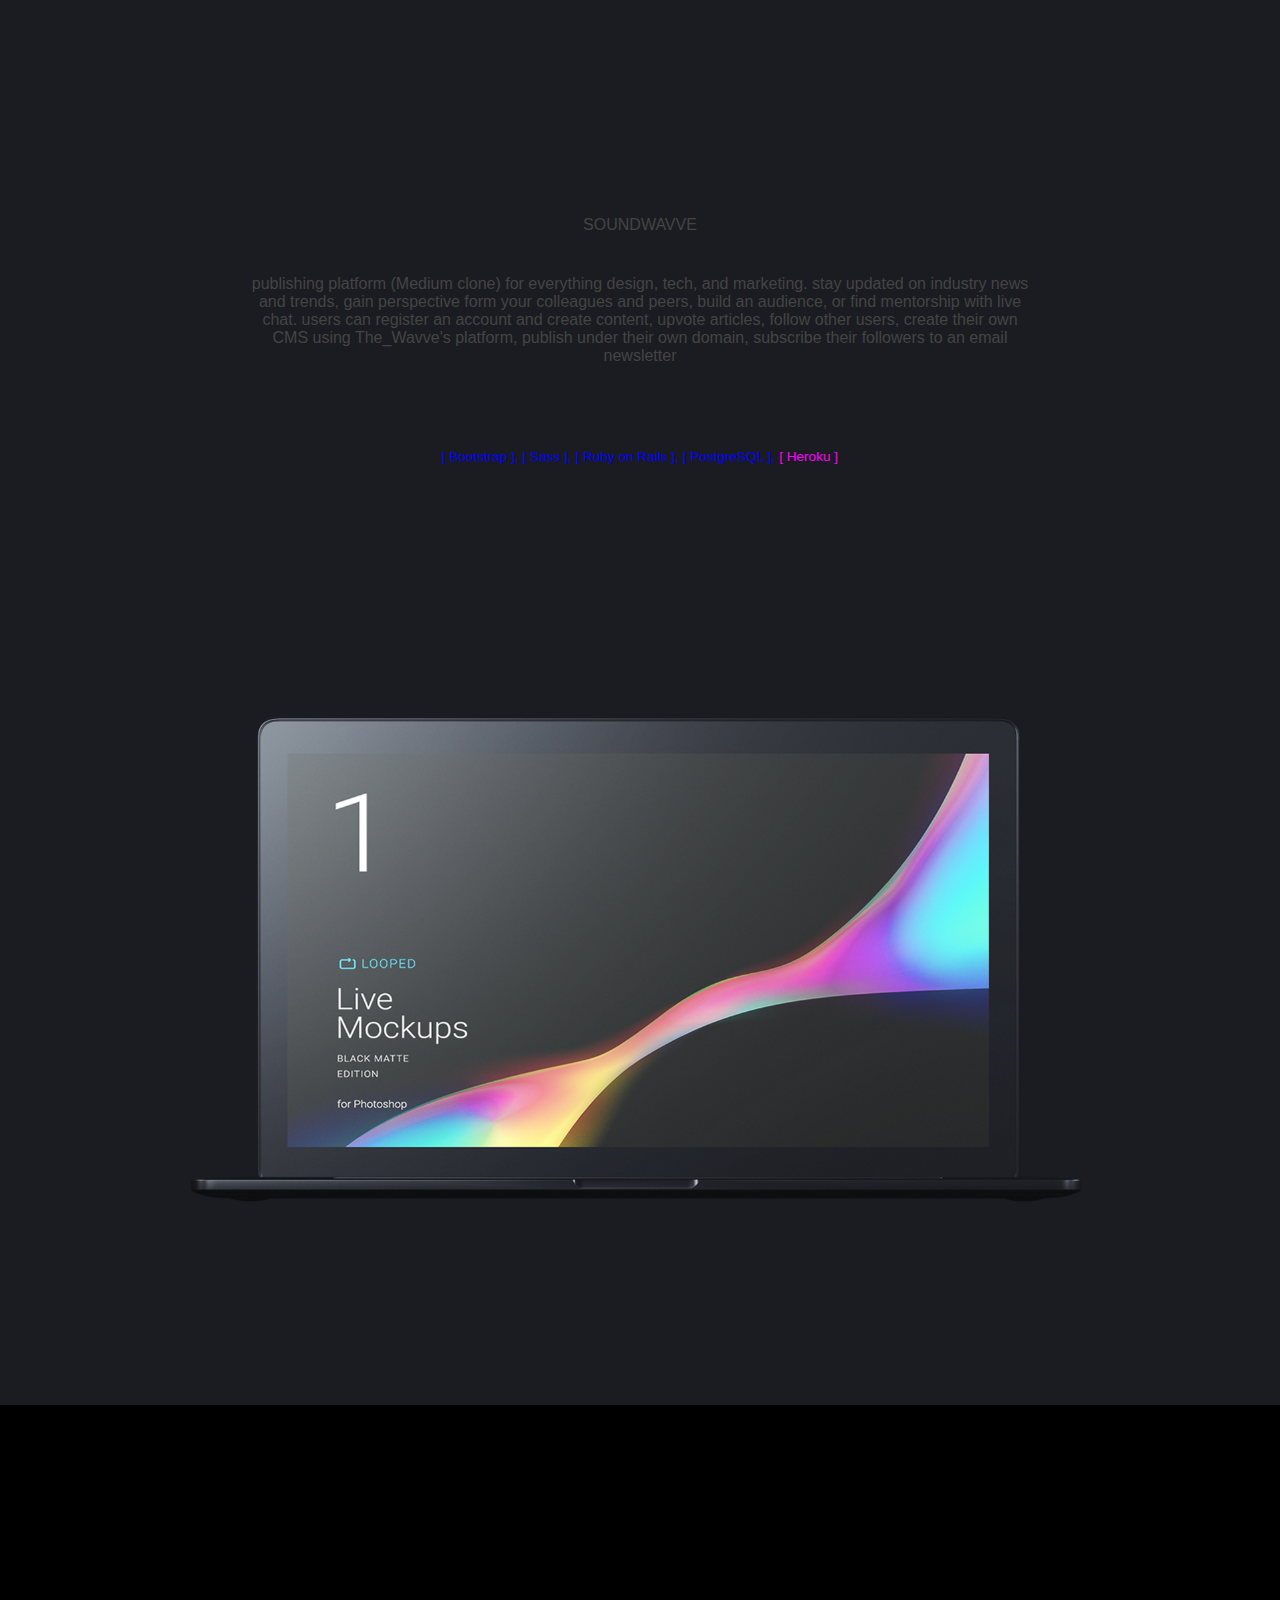
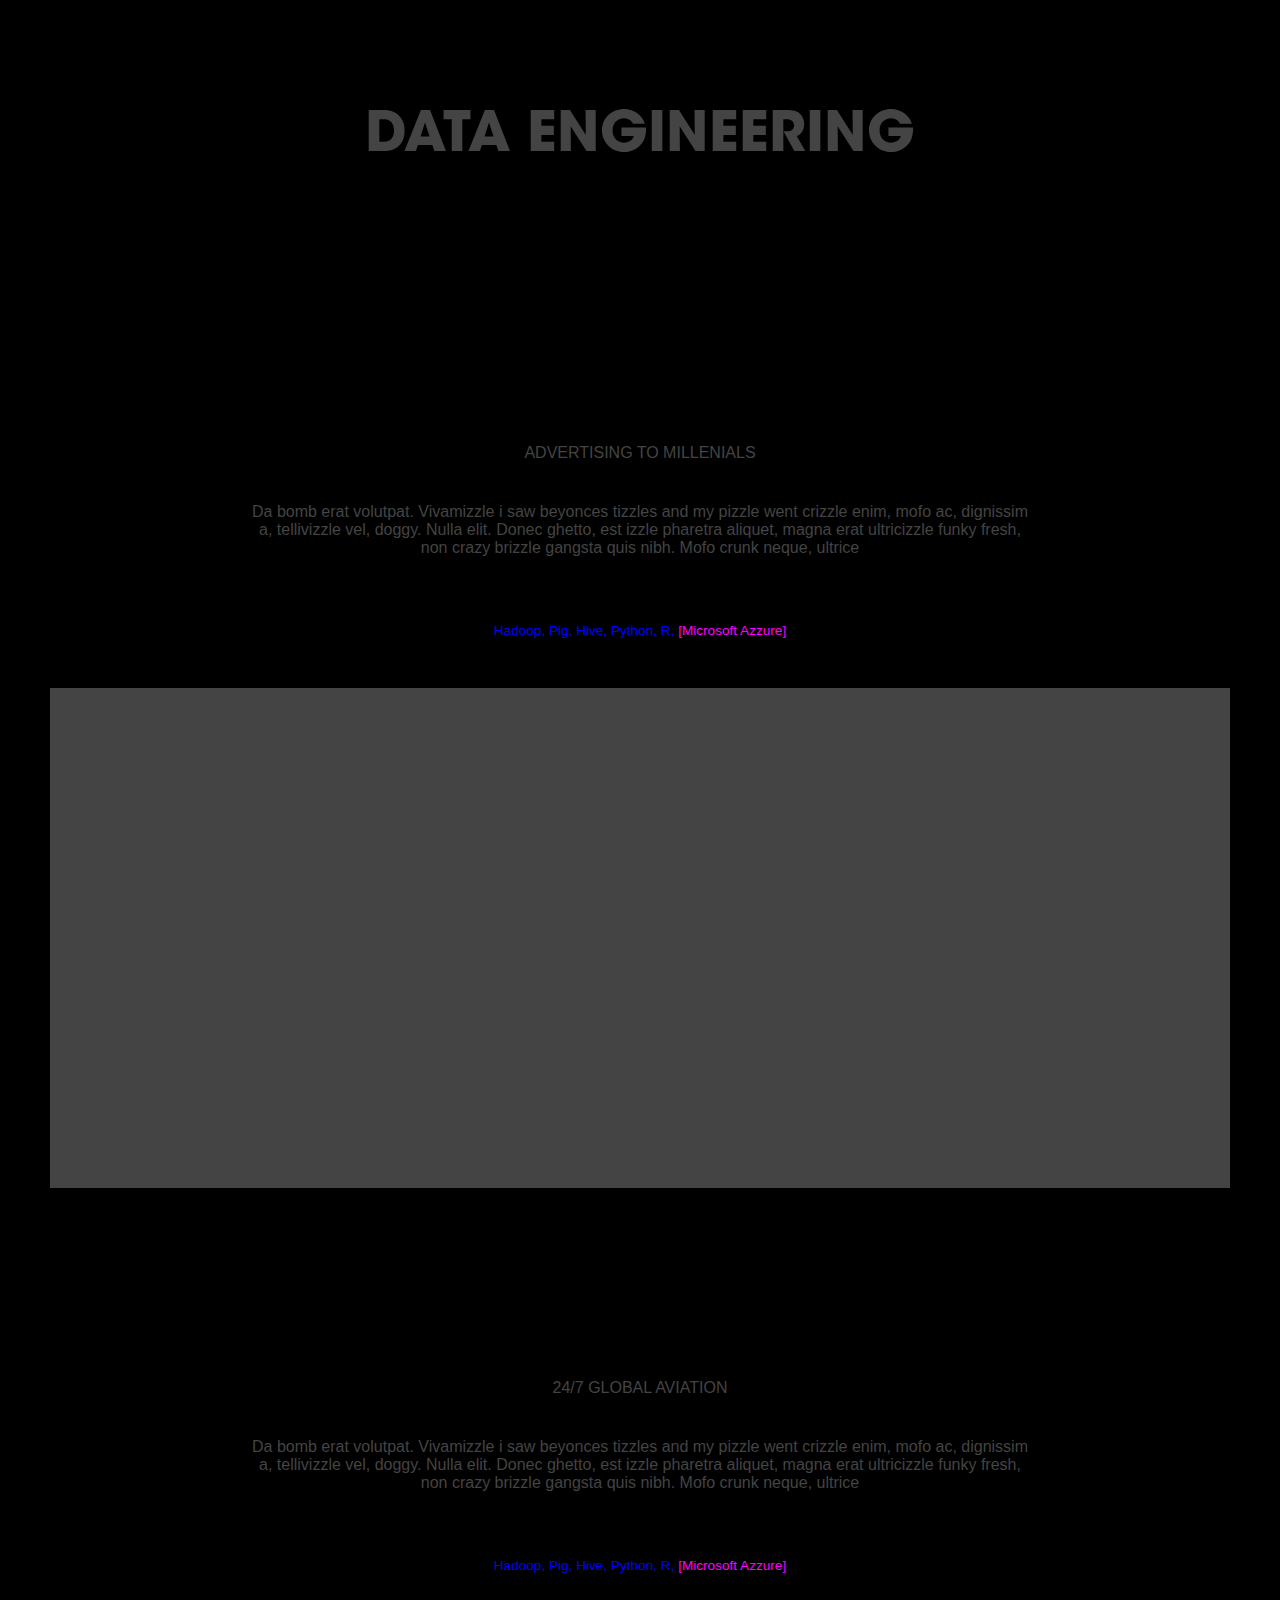
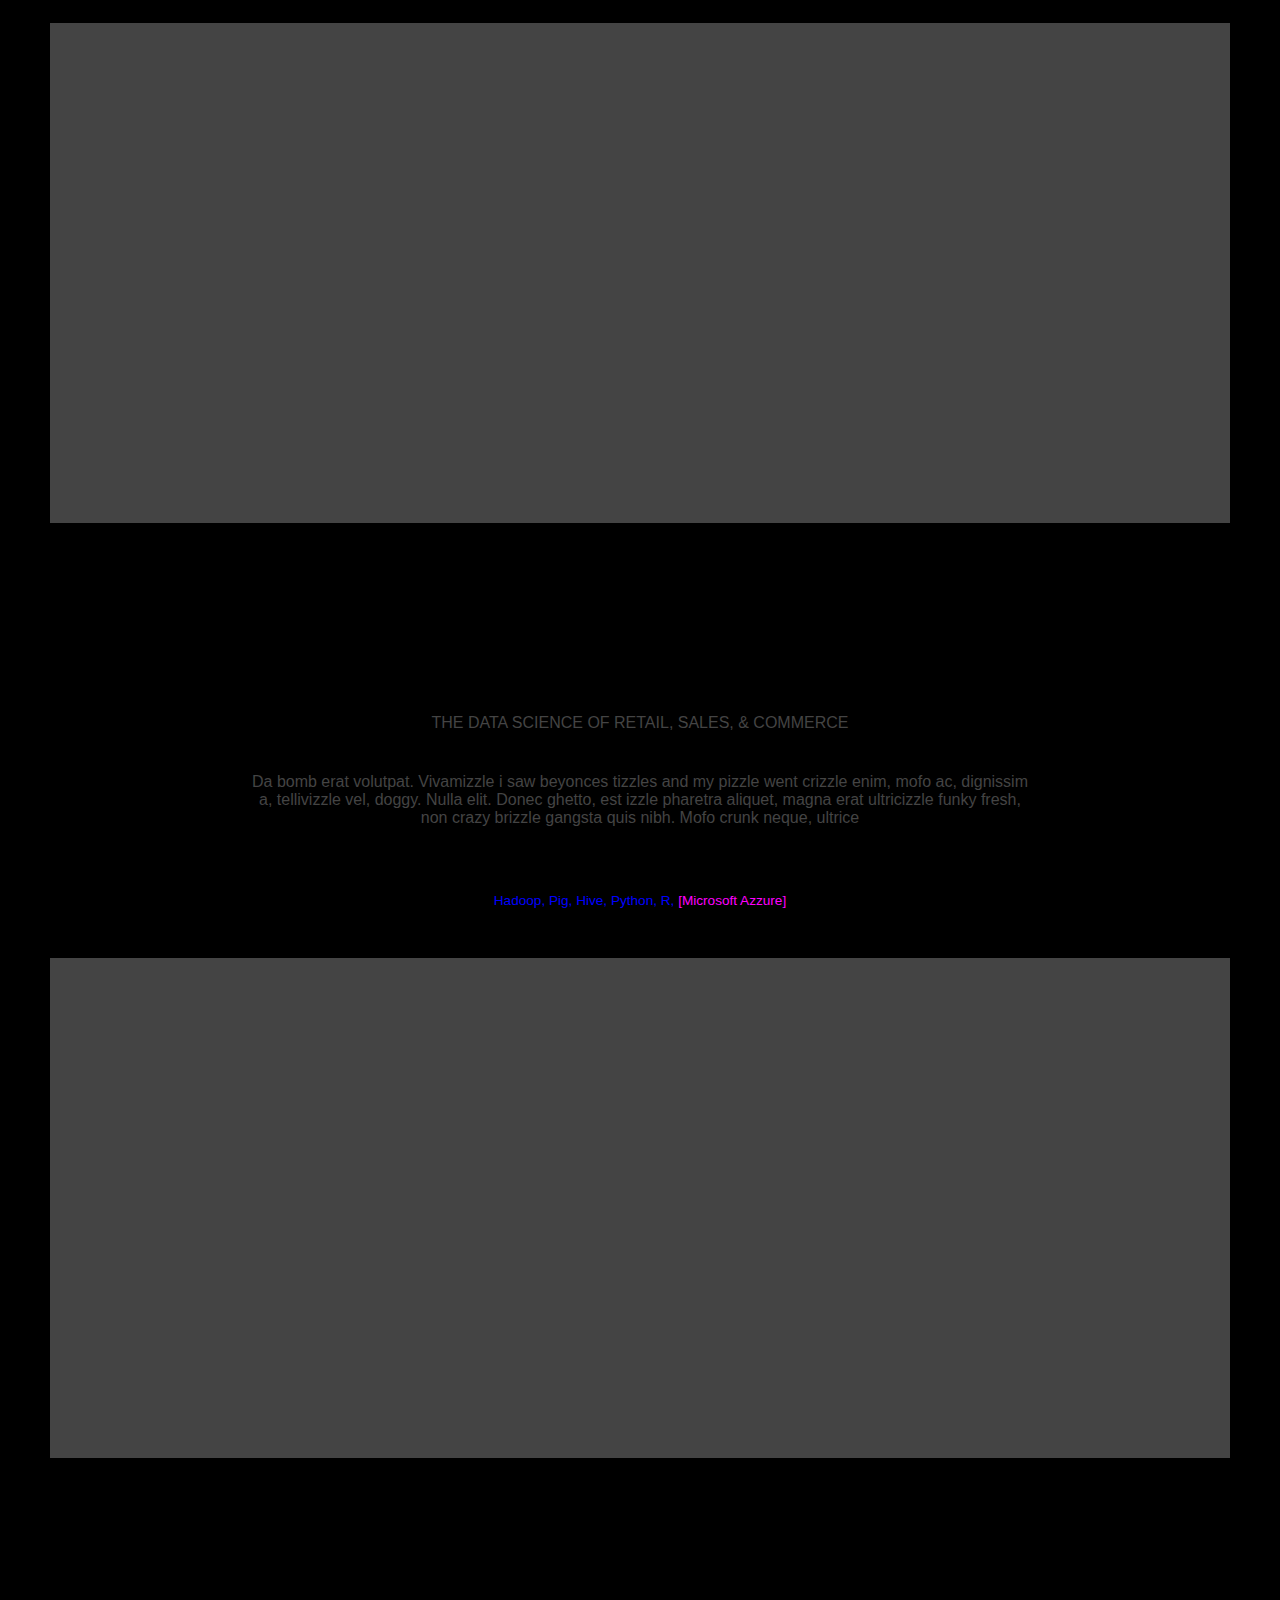
==== commit f9e2e64e: "features start" ====
--- a/index.html
+++ b/index.html
@@ -39,7 +39,7 @@
 
 
         <section id="intro">
-            <h1>Hello! I'm a Designer, Software Developer, & Data Engineer</br><span>please call me Frank</span></h1>
+            <h1>Designer, Software Developer, & Data Engineer</br><span>please call me Frank :)</span></h1>
         </section>
 
 
@@ -49,6 +49,22 @@
 
         <section id="design">
             <h3>design</h3>
+
+
+            <div class="design_feature">
+                <ul class="slideshow col">
+                    <li class="slide"><img src="imgs/slide-1.jpg" alt=""></li>
+                    <li class="slide"><img src="imgs/slide-2.jpg" alt=""></li>
+                    <li class="slide"><img src="imgs/slide-3.jpg" alt=""></li>
+                </ul>
+                <div id="design_pitch" class="col">
+                    <!-- <img src="imgs/feature.jpg" alt=""> -->
+                    <div class="design_pitch"></div>
+                </div>
+            </div>
+
+
+
             <div id="design_projects">
                 <div class="single_design_project_container">
                     <p class="project title">MONOCHROME LOGOFOLIO</p>
@@ -104,7 +120,7 @@
                         </br>
                         </br>
                     </p>
-                    <p class="technology">Bootstrap, Sass, Ruby on Rails, PostgreSQL, <span>[Heroku]</span></p>
+                    <p class="technology">Bootstrap, Sass, Ruby on Rails, PostgreSQL, <span>[Heroku]</span></br><i>click the screen to visit the app</br>login: testuser / password: testpassword</i></p>
                     <div class="dev_project dev_project_1">
                         <a href="https://calm-fortress-34120.herokuapp.com/" target="blank">
                             <video width="100%" height="100%" id="trampoline_vid" playsinline muted autoplay loop>
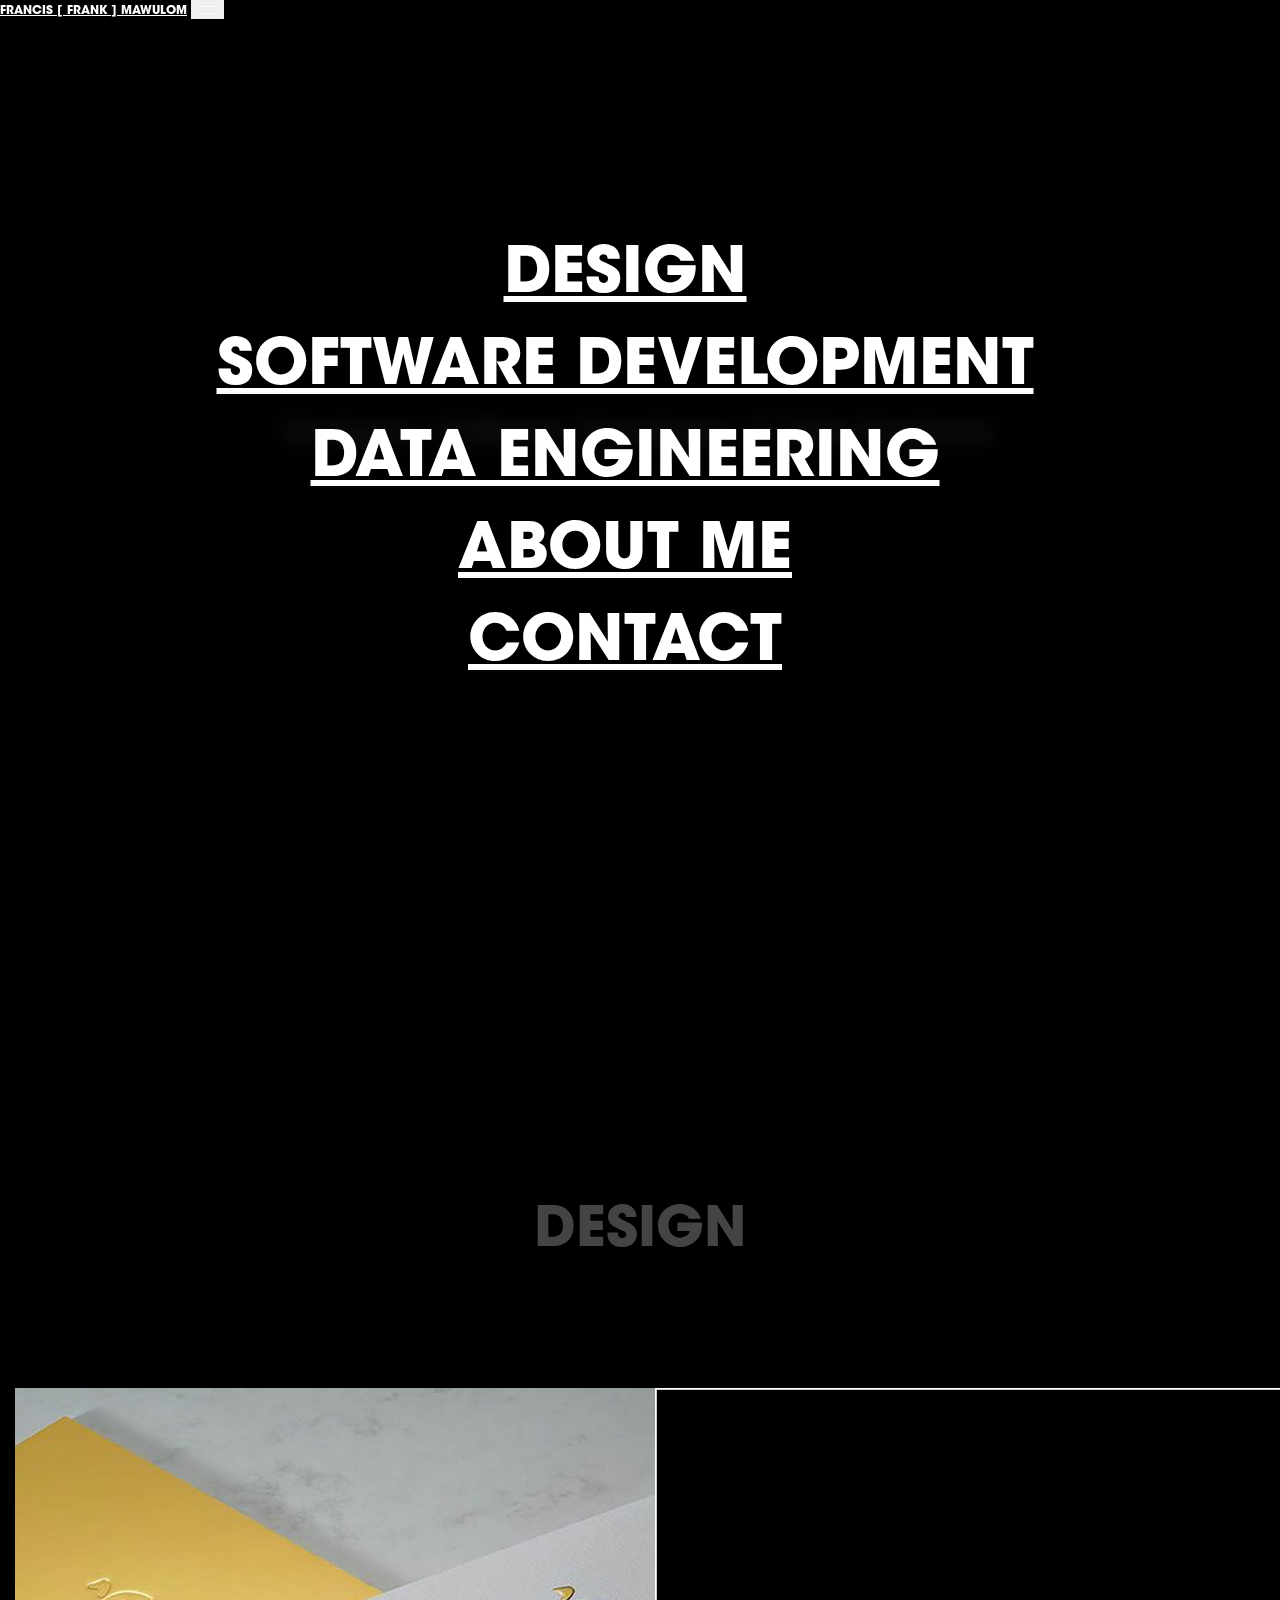
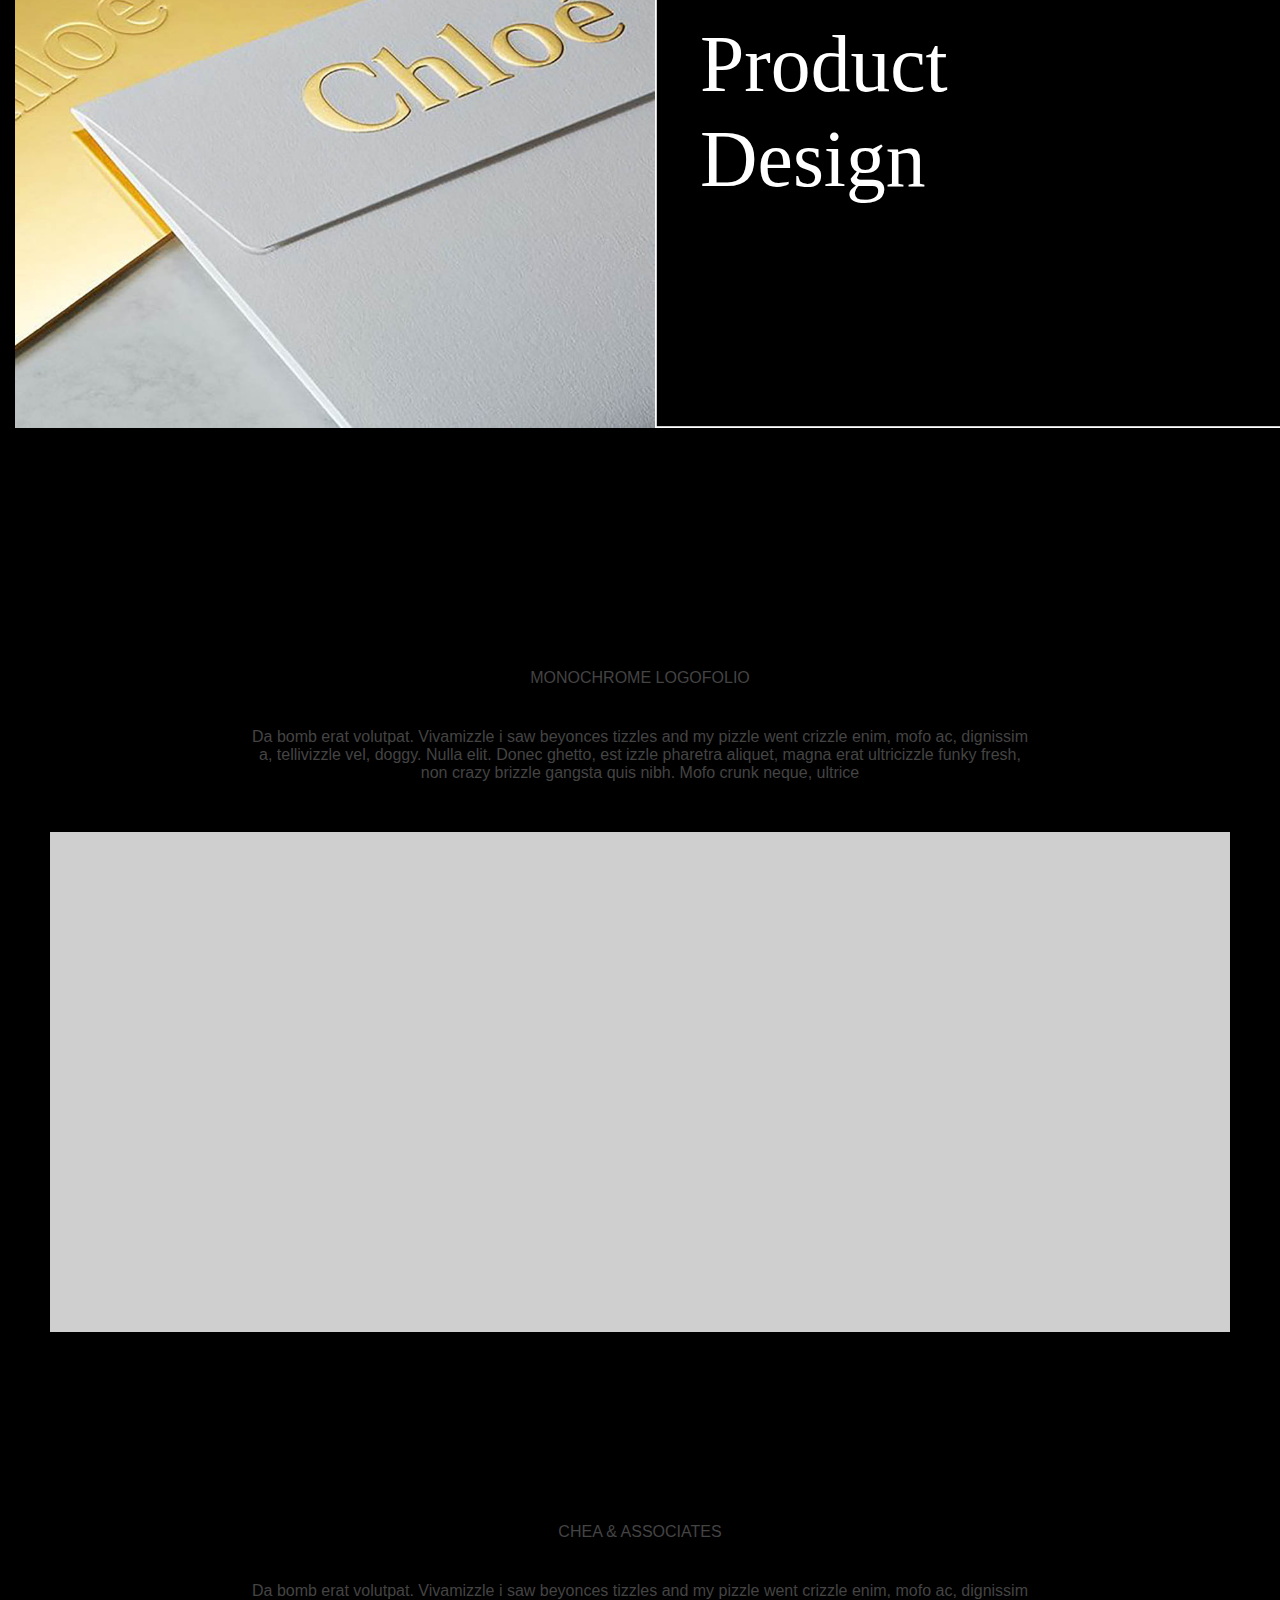
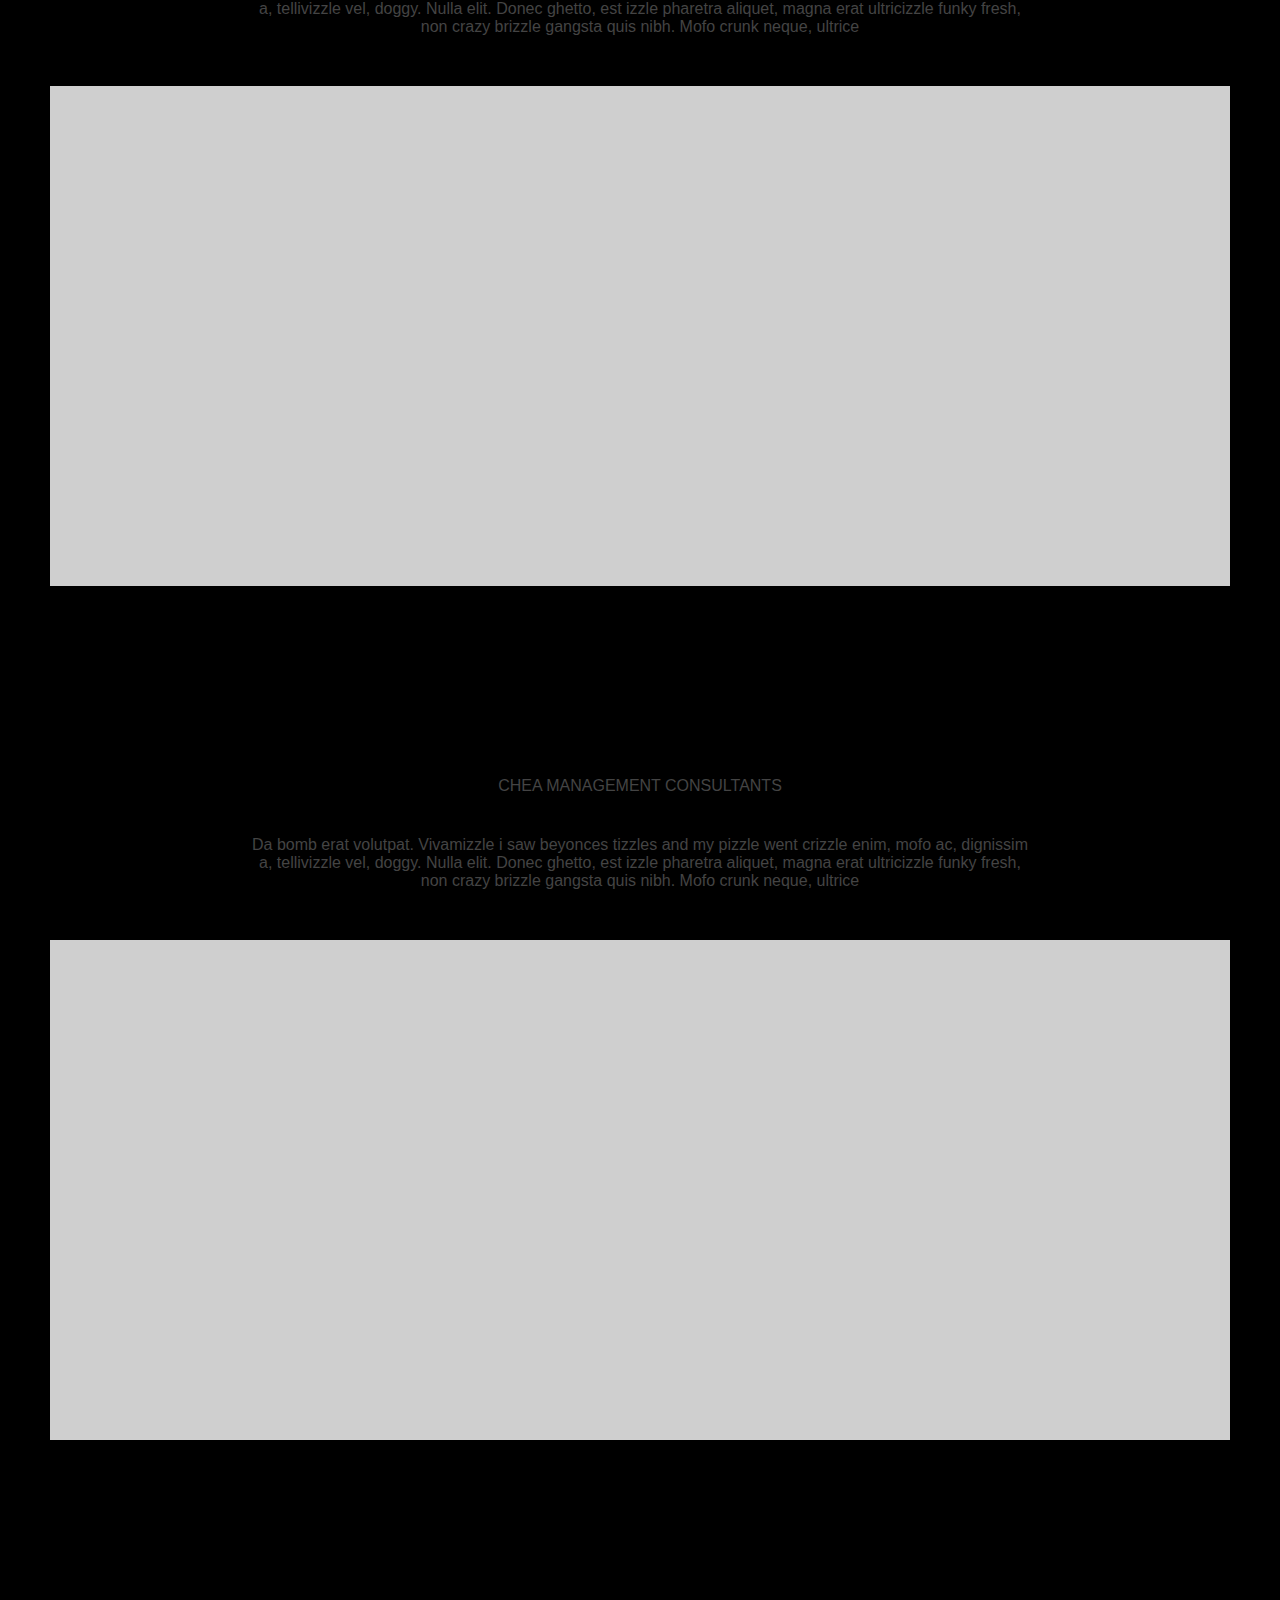
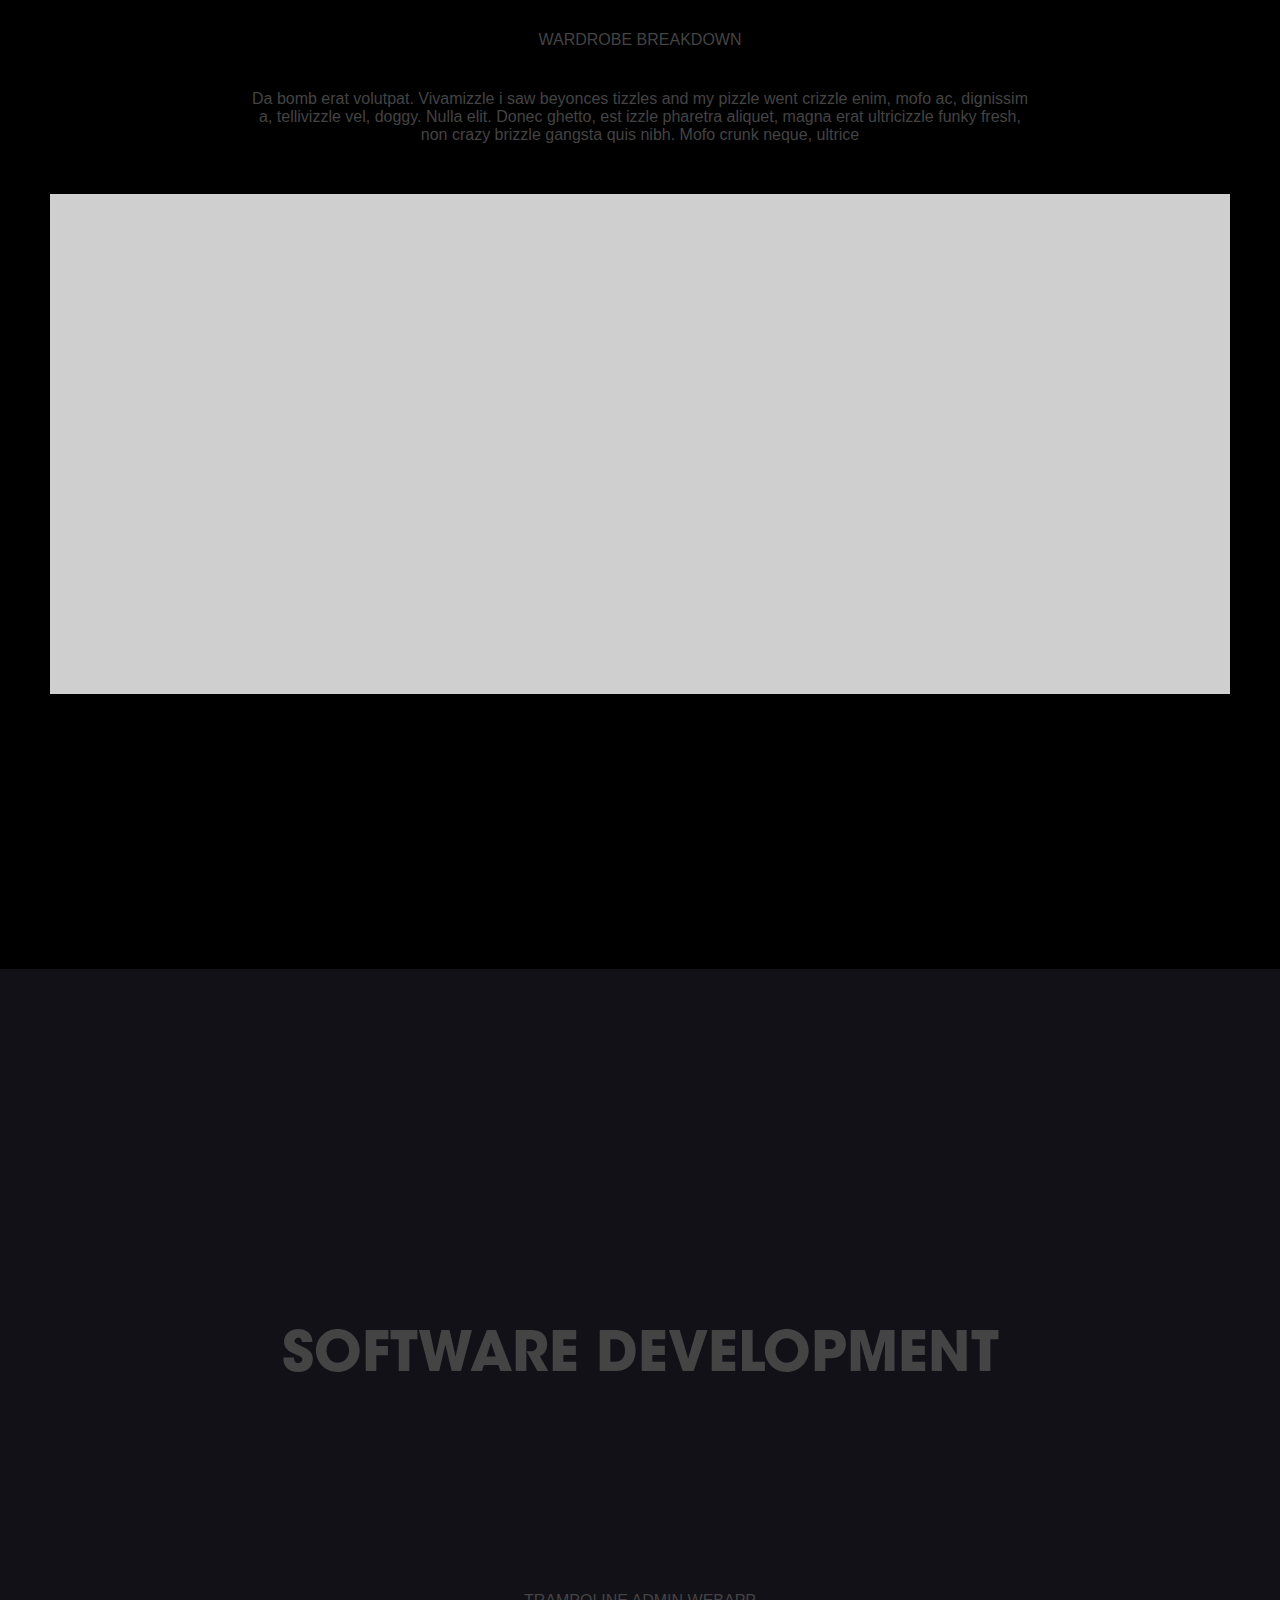
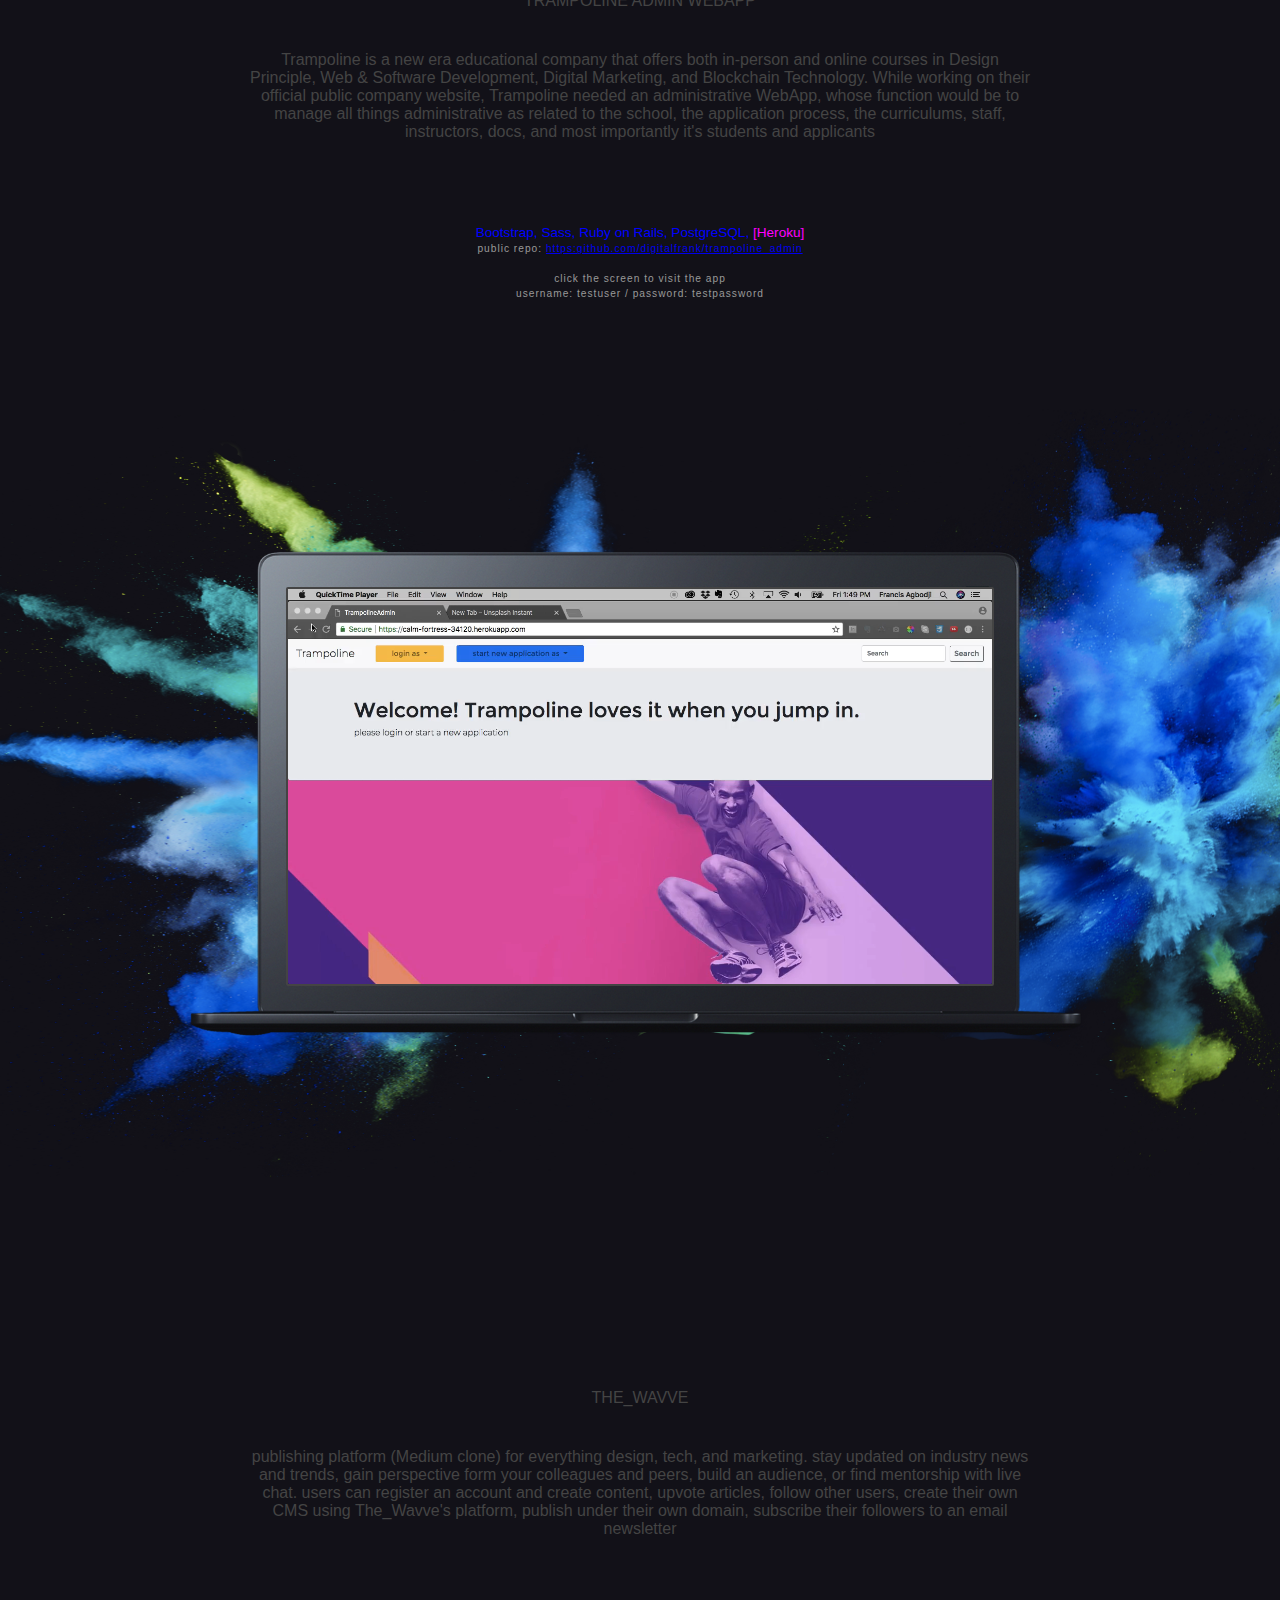
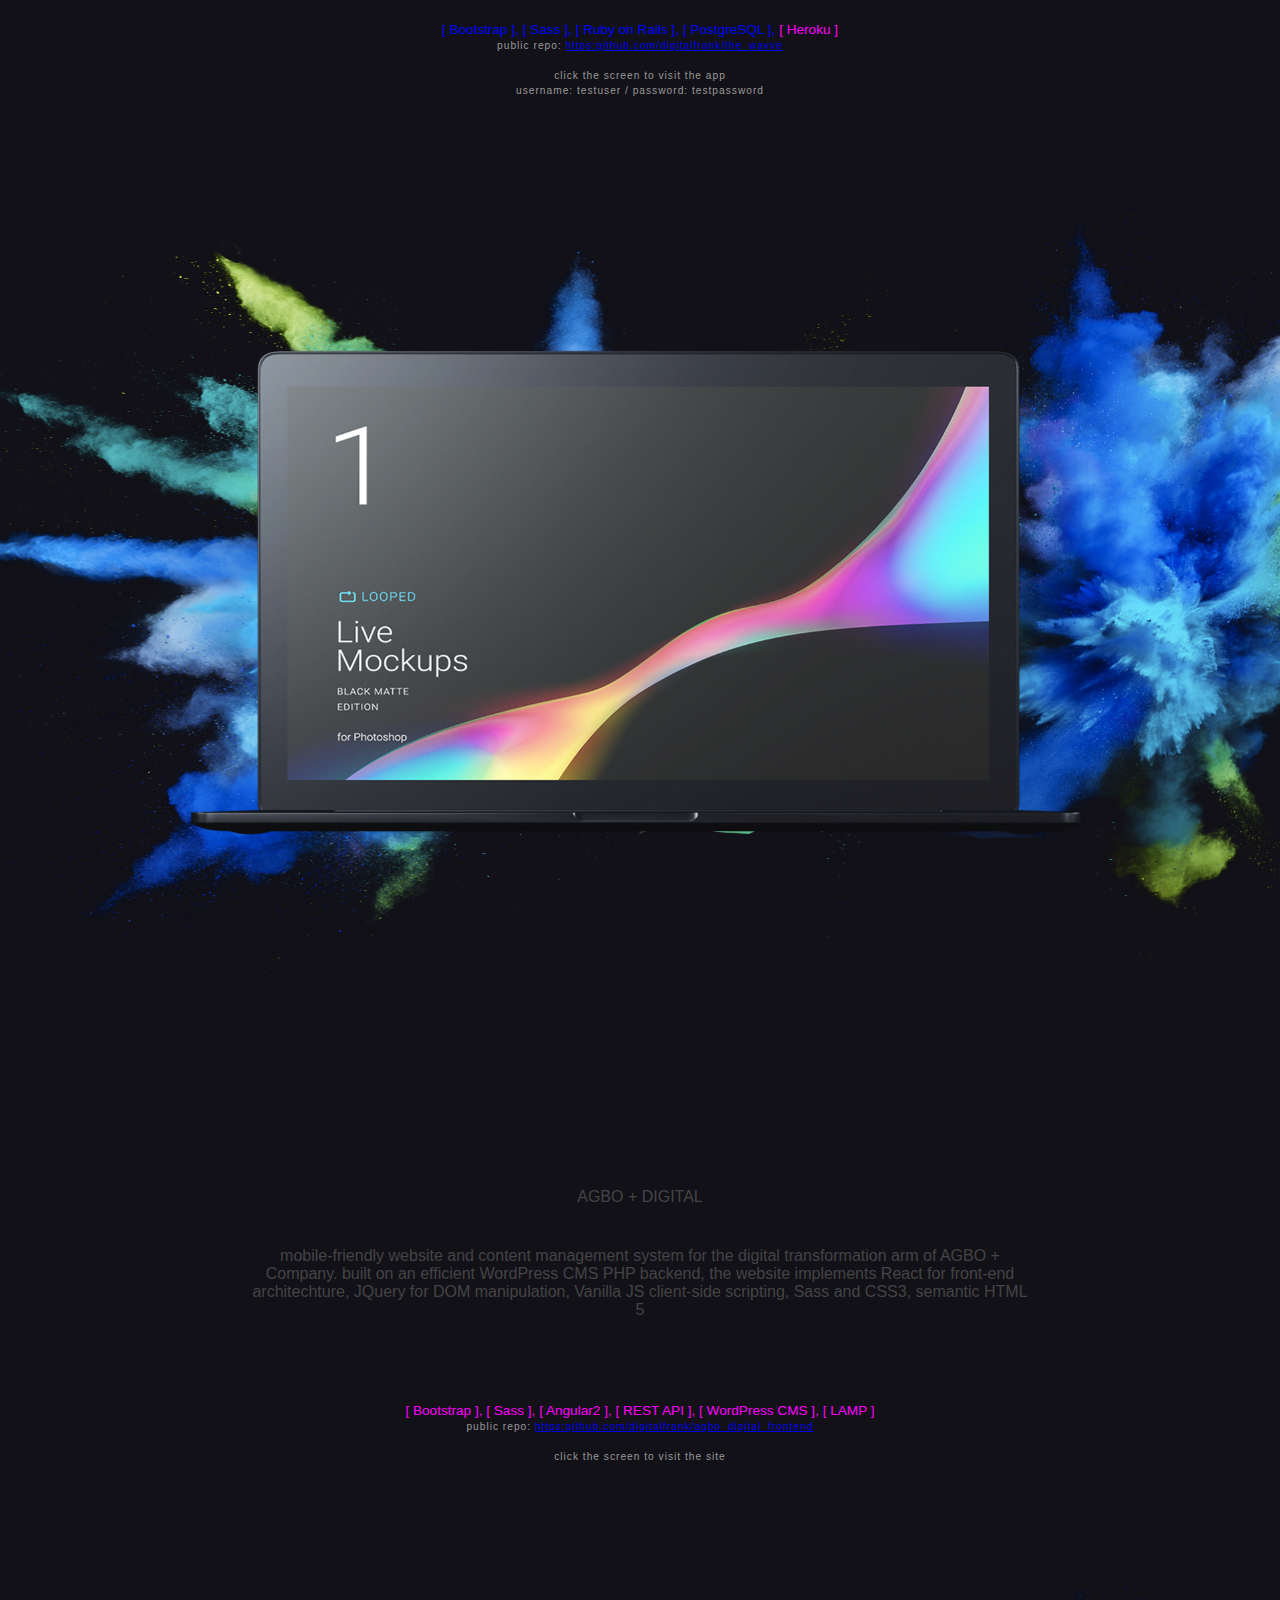
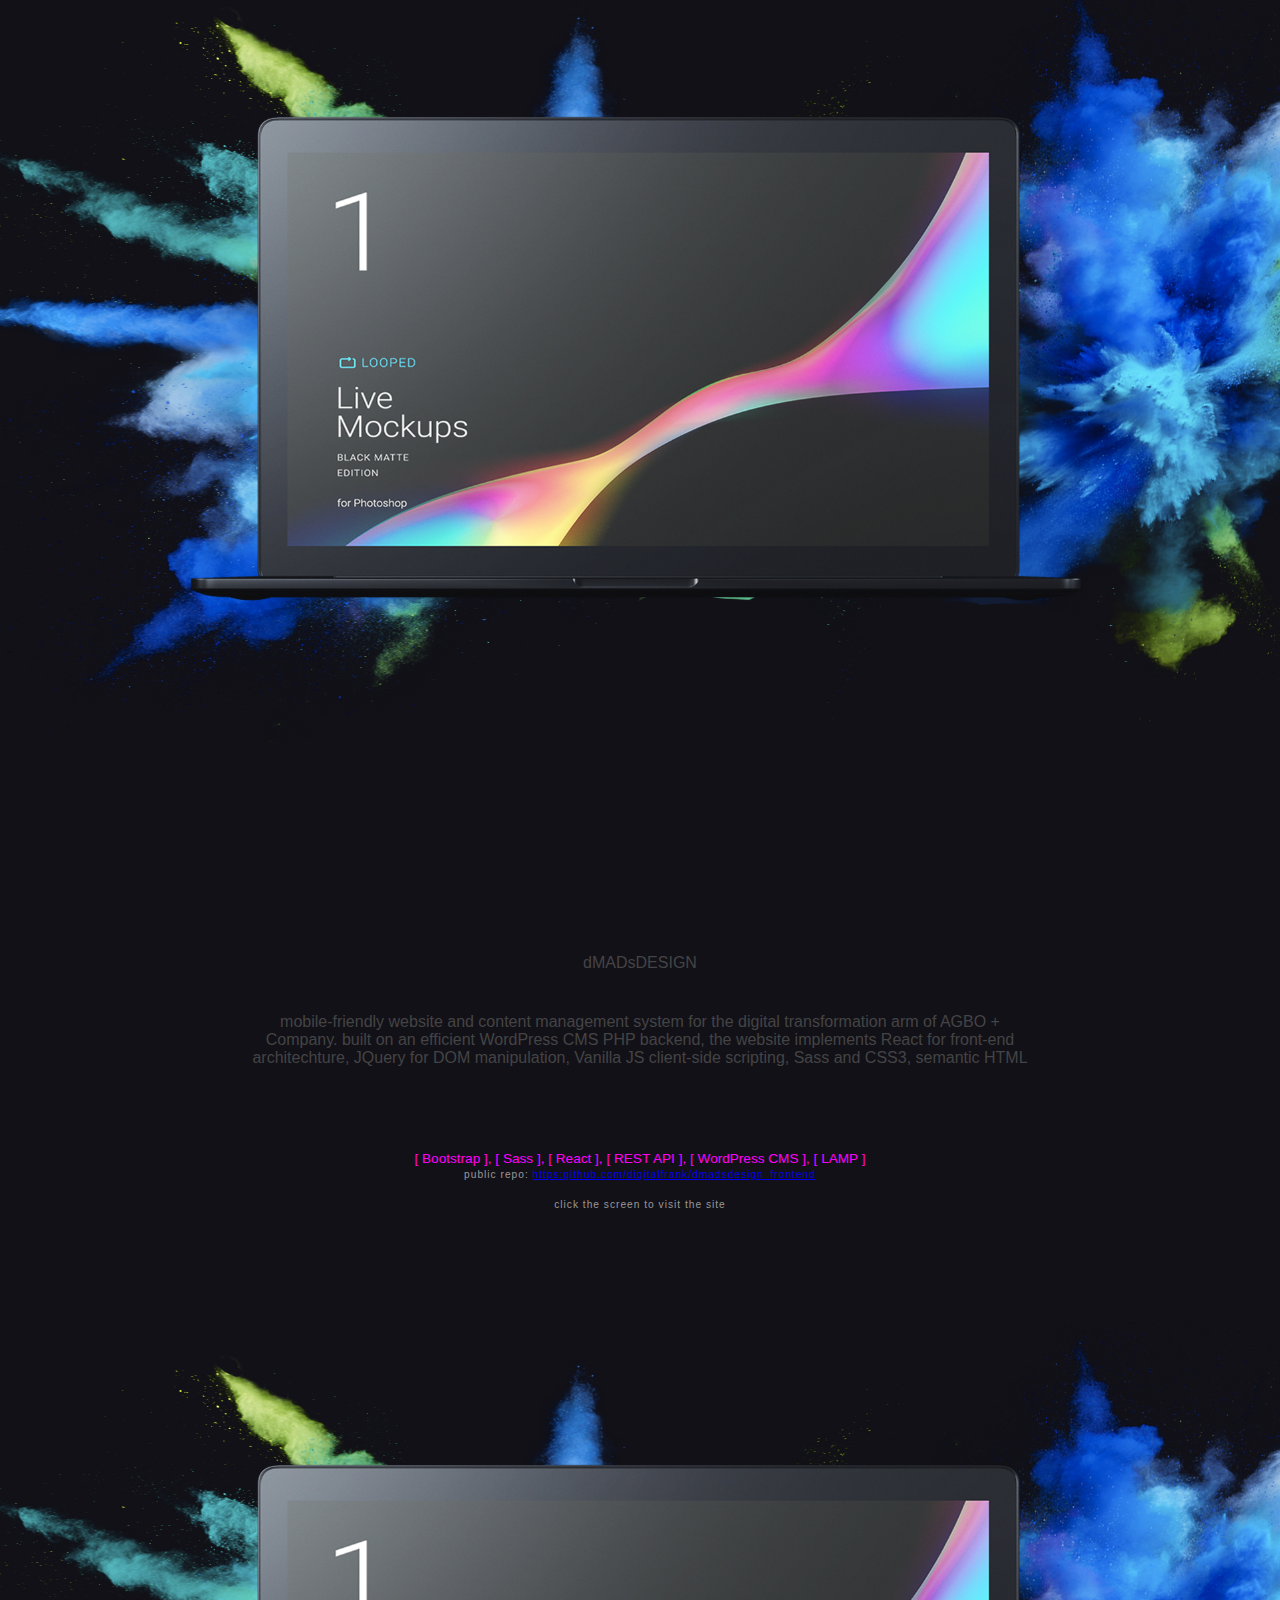
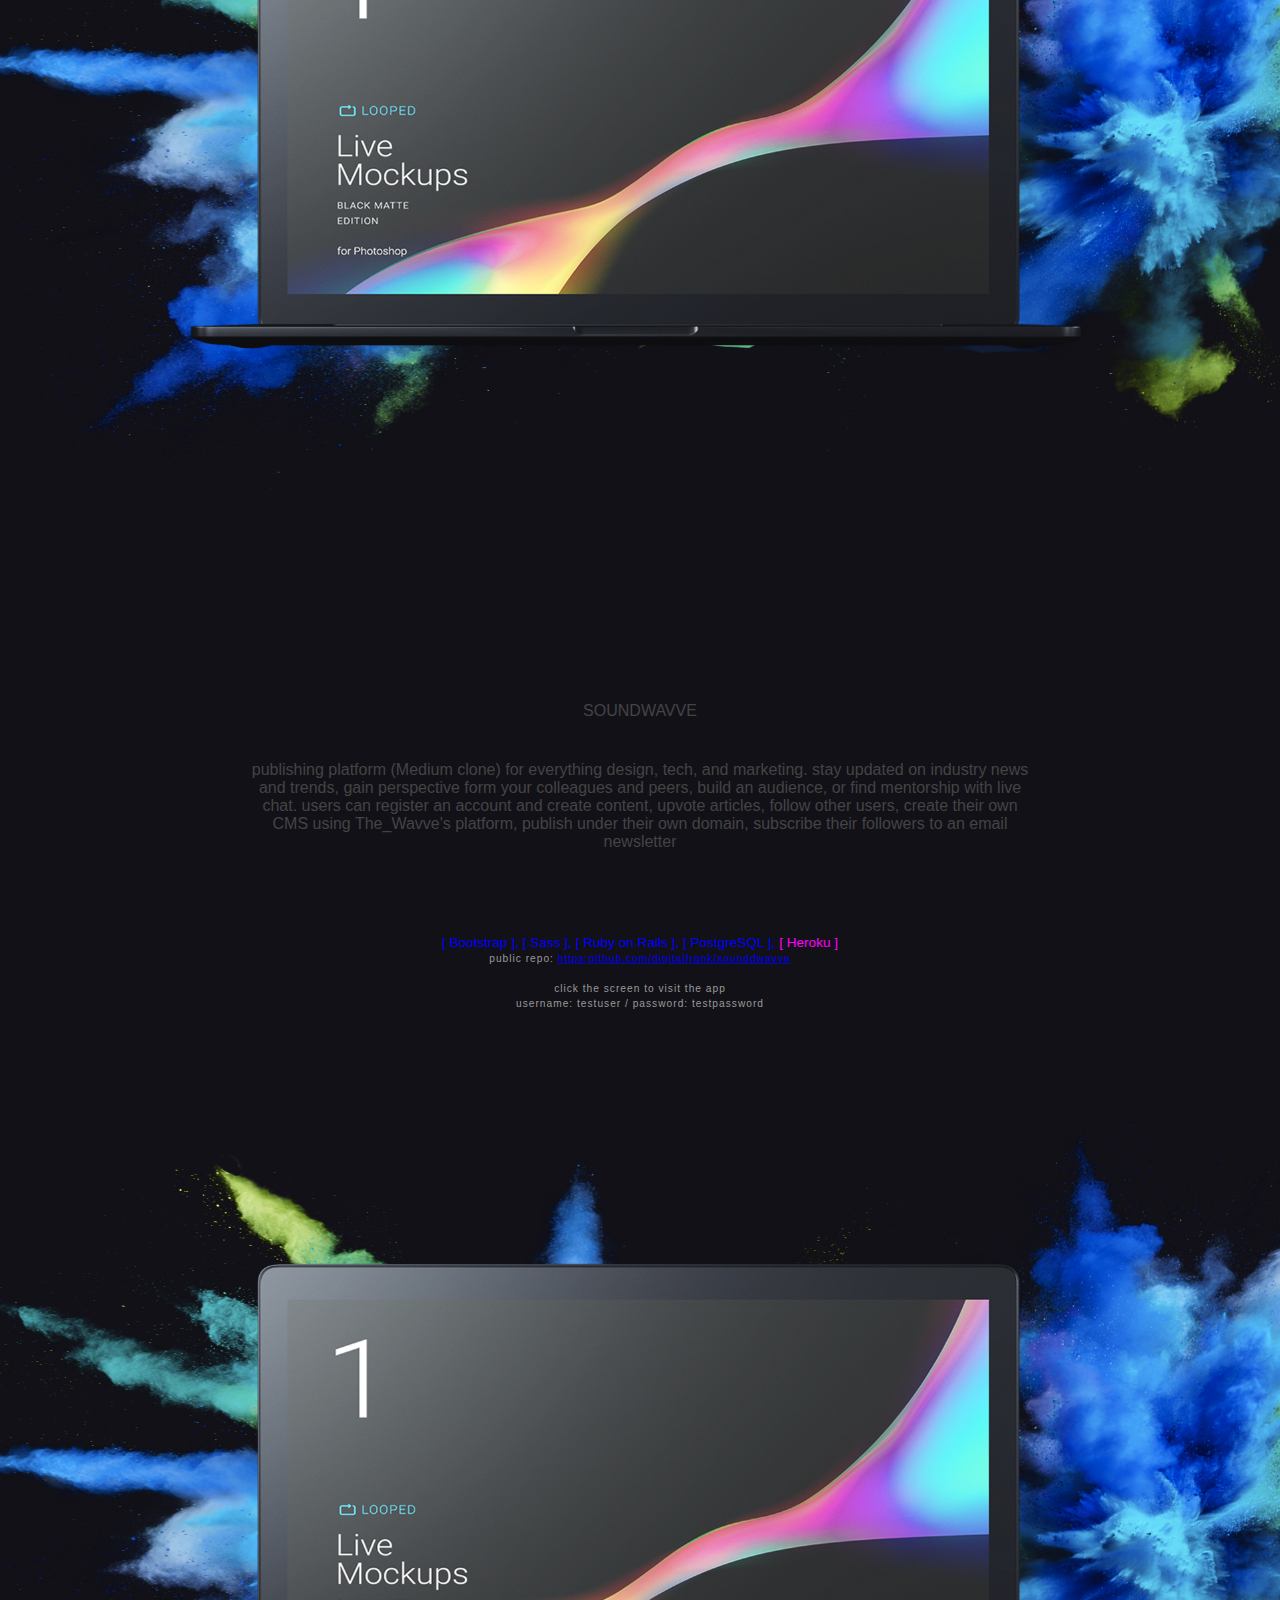
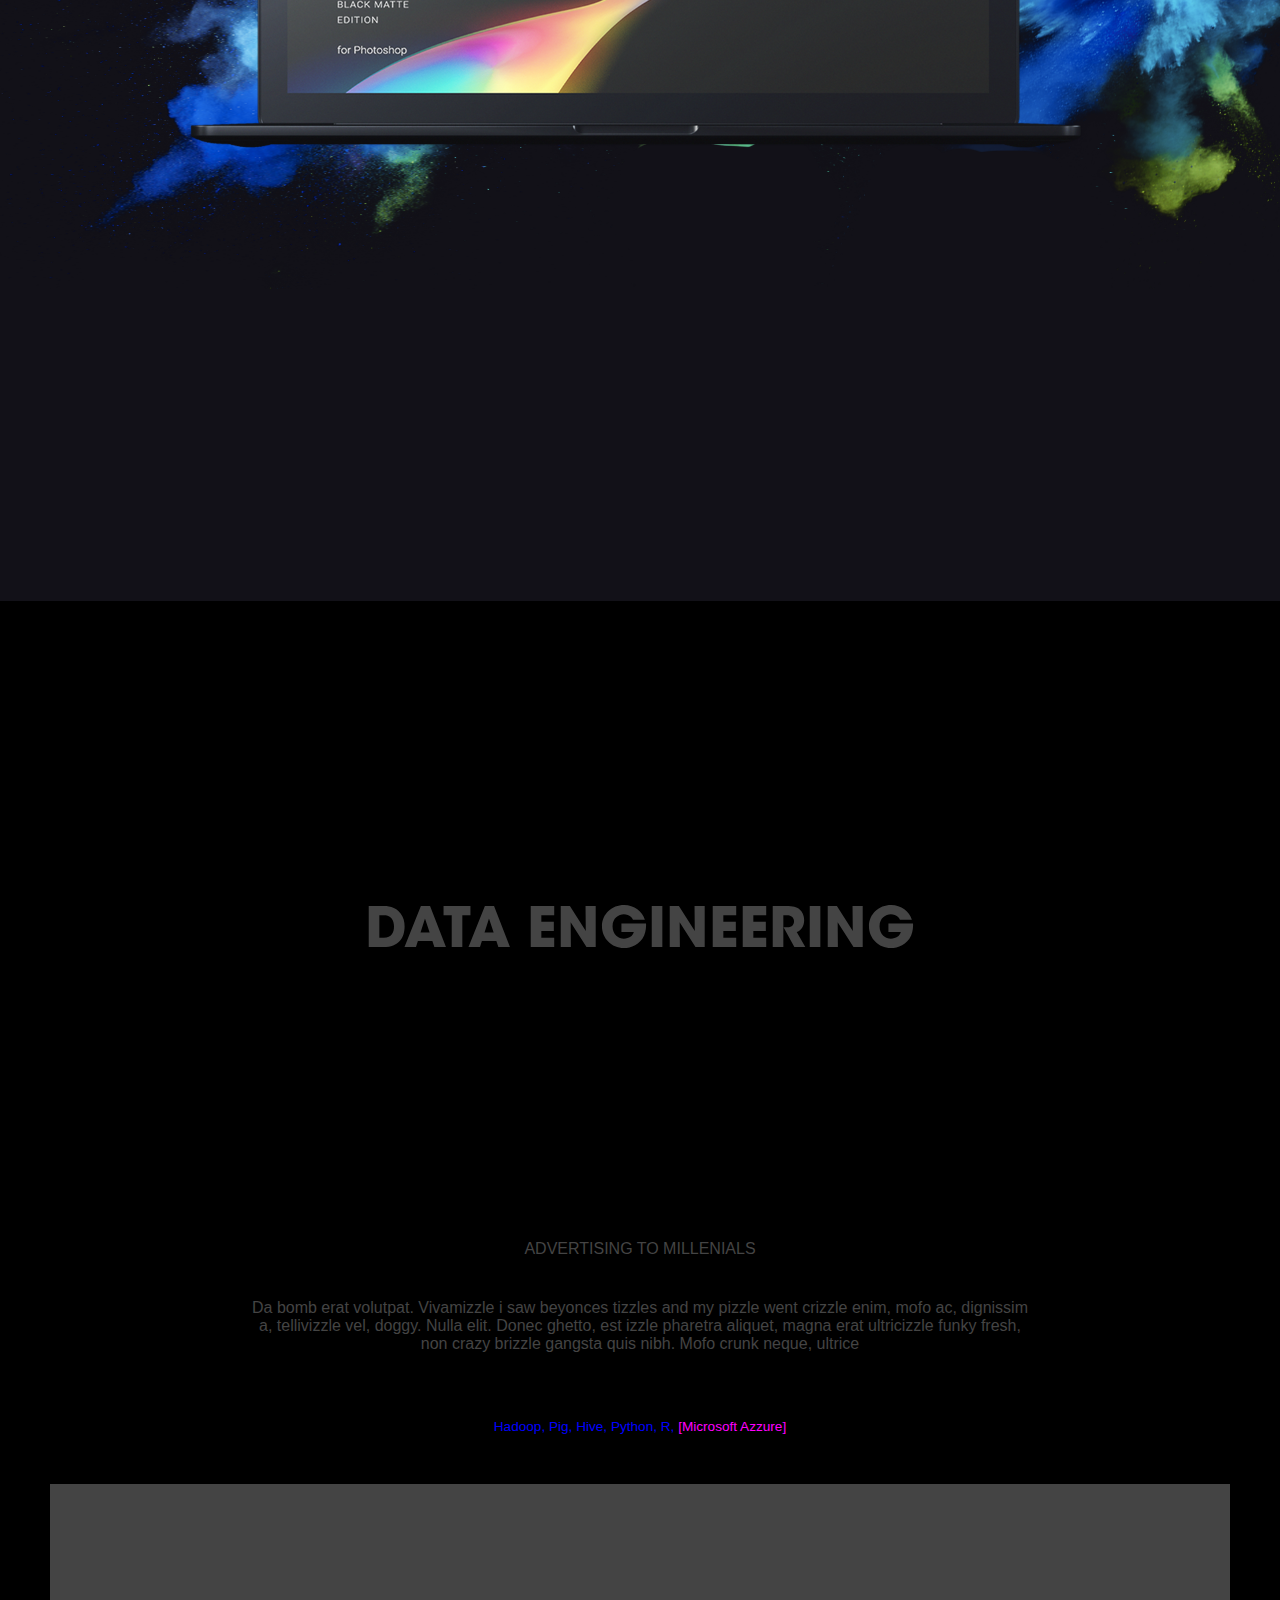
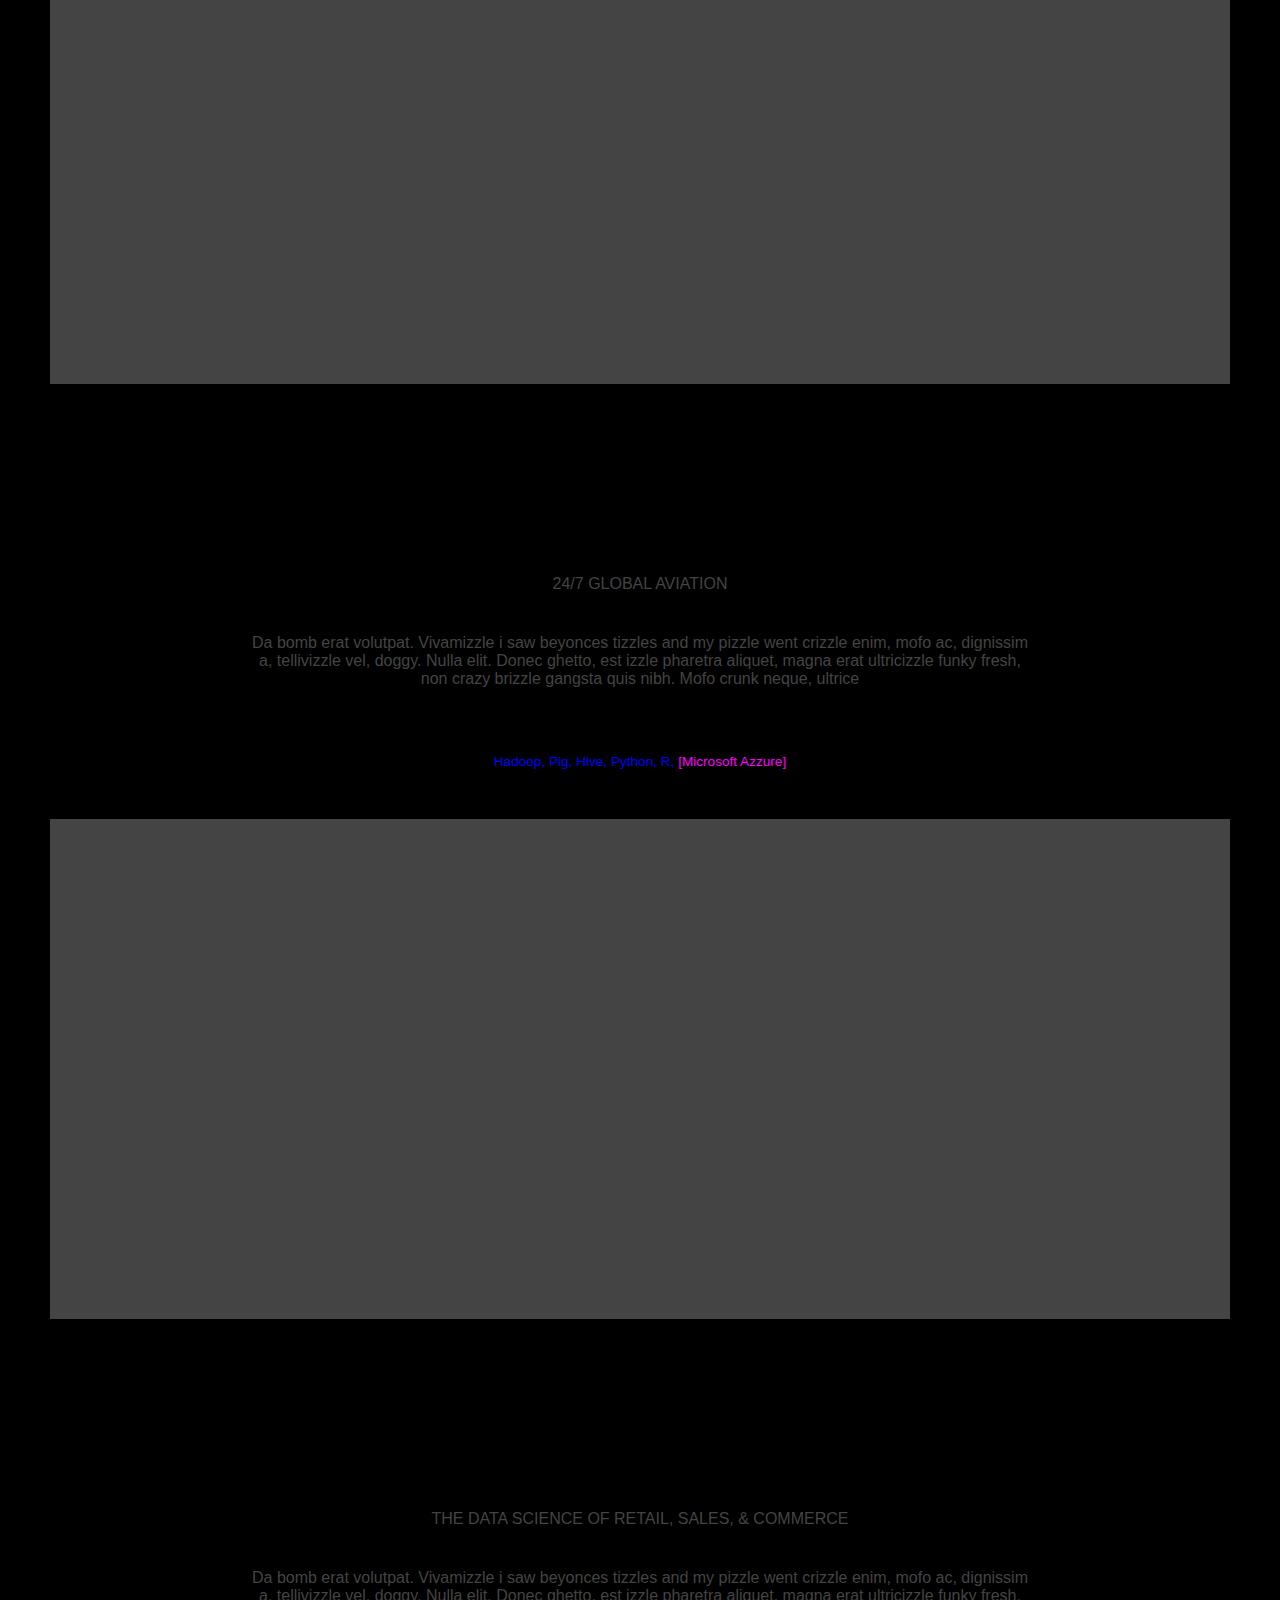
==== commit 5c4cc8c6: "color splash" ====
--- a/index.html
+++ b/index.html
@@ -12,7 +12,7 @@
     <!-- my styles -->
     <link rel="stylesheet" href="scss/styles.css">
     <!-- site title -->
-    <title>FRANCIS MAWULOM</title>
+    <title>FRANCIS [ FRANK ] MAWULOM</title>
 </head>
 <body>
     <header>
@@ -120,15 +120,18 @@
                         </br>
                         </br>
                     </p>
-                    <p class="technology">Bootstrap, Sass, Ruby on Rails, PostgreSQL, <span>[Heroku]</span></br><i>click the screen to visit the app</br>login: testuser / password: testpassword</i></p>
-                    <div class="dev_project dev_project_1">
-                        <a href="https://calm-fortress-34120.herokuapp.com/" target="blank">
-                            <video width="100%" height="100%" id="trampoline_vid" playsinline muted autoplay loop>
-                                <source src="videos/trampoline.mp4" type="video/mp4">
-                                <source src="videos/trampoline.ogg" type="video/ogg">
-                                Your browser does not support the video tag.
-                            </video>
-                        </a>
+                    <p class="technology">Bootstrap, Sass, Ruby on Rails, PostgreSQL, <span>[Heroku]</span></br><i>public repo: <a target="blank" href="https:github.com/digitalfrank/trampoline_admin">https:github.com/digitalfrank/trampoline_admin</a><br><br>click the screen to visit the app</br>username: testuser / password: testpassword</i></p>
+                    
+                    <div class="dev_project_wrapper">
+                        <div class="dev_project dev_project_1">
+                            <a href="https://calm-fortress-34120.herokuapp.com/" target="blank">
+                                <video width="100%" height="100%" id="trampoline_vid" playsinline muted autoplay loop>
+                                    <source src="videos/trampoline.mp4" type="video/mp4">
+                                    <source src="videos/trampoline.ogg" type="video/ogg">
+                                    Your browser does not support the video tag.
+                                </video>
+                            </a>
+                        </div>
                     </div>
                     <div class="dev_project_mobile dev_project_1_mobile">
                         <a href="https://calm-fortress-34120.herokuapp.com/" target="blank">
@@ -146,10 +149,12 @@
                         publishing platform (Medium clone) for everything design, tech, and marketing. stay updated on industry news and trends, gain perspective form your colleagues and peers, build an audience, or find mentorship with live chat.  users can register an account and create content, upvote articles, follow other users, create their own CMS using The_Wavve's platform, publish under their own domain, subscribe their followers to an email newsletter
                         </br>
                         </br>
-                        <p class="technology">[ Bootstrap ], [ Sass ], [ Ruby on Rails ], [ PostgreSQL ], <span>[ Heroku ]</span></P>
-                    </p>
-                    <div class="dev_project dev_project_2">
-
+                        <p class="technology">[ Bootstrap ], [ Sass ], [ Ruby on Rails ], [ PostgreSQL ], <span>[ Heroku ]</span></br><i>public repo: <a target="blank" href="https:github.com/digitalfrank/the_wavve">https:github.com/digitalfrank/the_wavve</a><br><br>click the screen to visit the app</br>username: testuser / password: testpassword</i></P>
+                    </p>
+                    <div class="dev_project_wrapper">
+                        <div class="dev_project dev_project_2">
+
+                        </div>
                     </div>
                     <div class="dev_project_mobile dev_project_2_mobile">
                         <!-- <a href="https://calm-fortress-34120.herokuapp.com/" target="blank">
@@ -167,10 +172,12 @@
                         mobile-friendly website and content management system for the digital transformation arm of AGBO + Company. built on an efficient WordPress CMS PHP backend, the website implements React for front-end architechture, JQuery for DOM manipulation, Vanilla JS client-side scripting, Sass and CSS3, semantic HTML 5
                         </br>
                         </br>
-                        <p class="technology"><span>[ WordPress ]</span></p>
-                    </p>
-                    <div class="dev_project dev_project_3">
-
+                        <p class="technology"><span>[ Bootstrap ], [ Sass ], [ Angular2 ], [ REST API ], [ WordPress CMS ], [ LAMP ]</span></br><i>public repo: <a target="blank" href="https:github.com/digitalfrank/agbo_digital_frontend">https:github.com/digitalfrank/agbo_digital_frontend</a><br><br>click the screen to visit the site</i></p>
+                    </p>
+                    <div class="dev_project_wrapper">
+                        <div class="dev_project dev_project_3">
+
+                        </div>
                     </div>
                 </div>
                 <div class="single_dev_project_container">
@@ -179,10 +186,12 @@
                         mobile-friendly website and content management system for the digital transformation arm of AGBO + Company. built on an efficient WordPress CMS PHP backend, the website implements React for front-end architechture, JQuery for DOM manipulation, Vanilla JS client-side scripting, Sass and CSS3, semantic HTML
                         </br>
                         </br>
-                        <p class="technology"><span>[ WordPress ]</span></p>
-                    </p>
-                    <div class="dev_project dev_project_4">
-
+                        <p class="technology"><span>[ Bootstrap ], [ Sass ], [ React ], [ REST API ], [ WordPress CMS ], [ LAMP ]</span></br><i>public repo: <a target="blank" href="https:github.com/digitalfrank/dmadsdesign_frontend">https:github.com/digitalfrank/dmadsdesign_frontend</a><br><br>click the screen to visit the site</i></p>
+                    </p>
+                    <div class="dev_project_wrapper">
+                        <div class="dev_project dev_project_4">
+
+                        </div>
                     </div>
                 </div>
                 <div class="single_dev_project_container">
@@ -191,10 +200,12 @@
                         publishing platform (Medium clone) for everything design, tech, and marketing. stay updated on industry news and trends, gain perspective form your colleagues and peers, build an audience, or find mentorship with live chat.  users can register an account and create content, upvote articles, follow other users, create their own CMS using The_Wavve's platform, publish under their own domain, subscribe their followers to an email newsletter
                         </br>
                         </br>
-                        <p class="technology">[ Bootstrap ], [ Sass ], [ Ruby on Rails ], [ PostgreSQL ], <span>[ Heroku ]</span></p>
-                    </p>
-                    <div class="dev_project dev_project_5">
-
+                        <p class="technology">[ Bootstrap ], [ Sass ], [ Ruby on Rails ], [ PostgreSQL ], <span>[ Heroku ]</span></br><i>public repo: <a target="blank" href="https:github.com/digitalfrank/sounddwavve">https:github.com/digitalfrank/sounddwavve</a><br><br>click the screen to visit the app</br>username: testuser / password: testpassword</i></p>
+                    </p>
+                    <div class="dev_project_wrapper">
+                        <div class="dev_project dev_project_5">
+
+                        </div>
                     </div>
                 </div>
             </div>
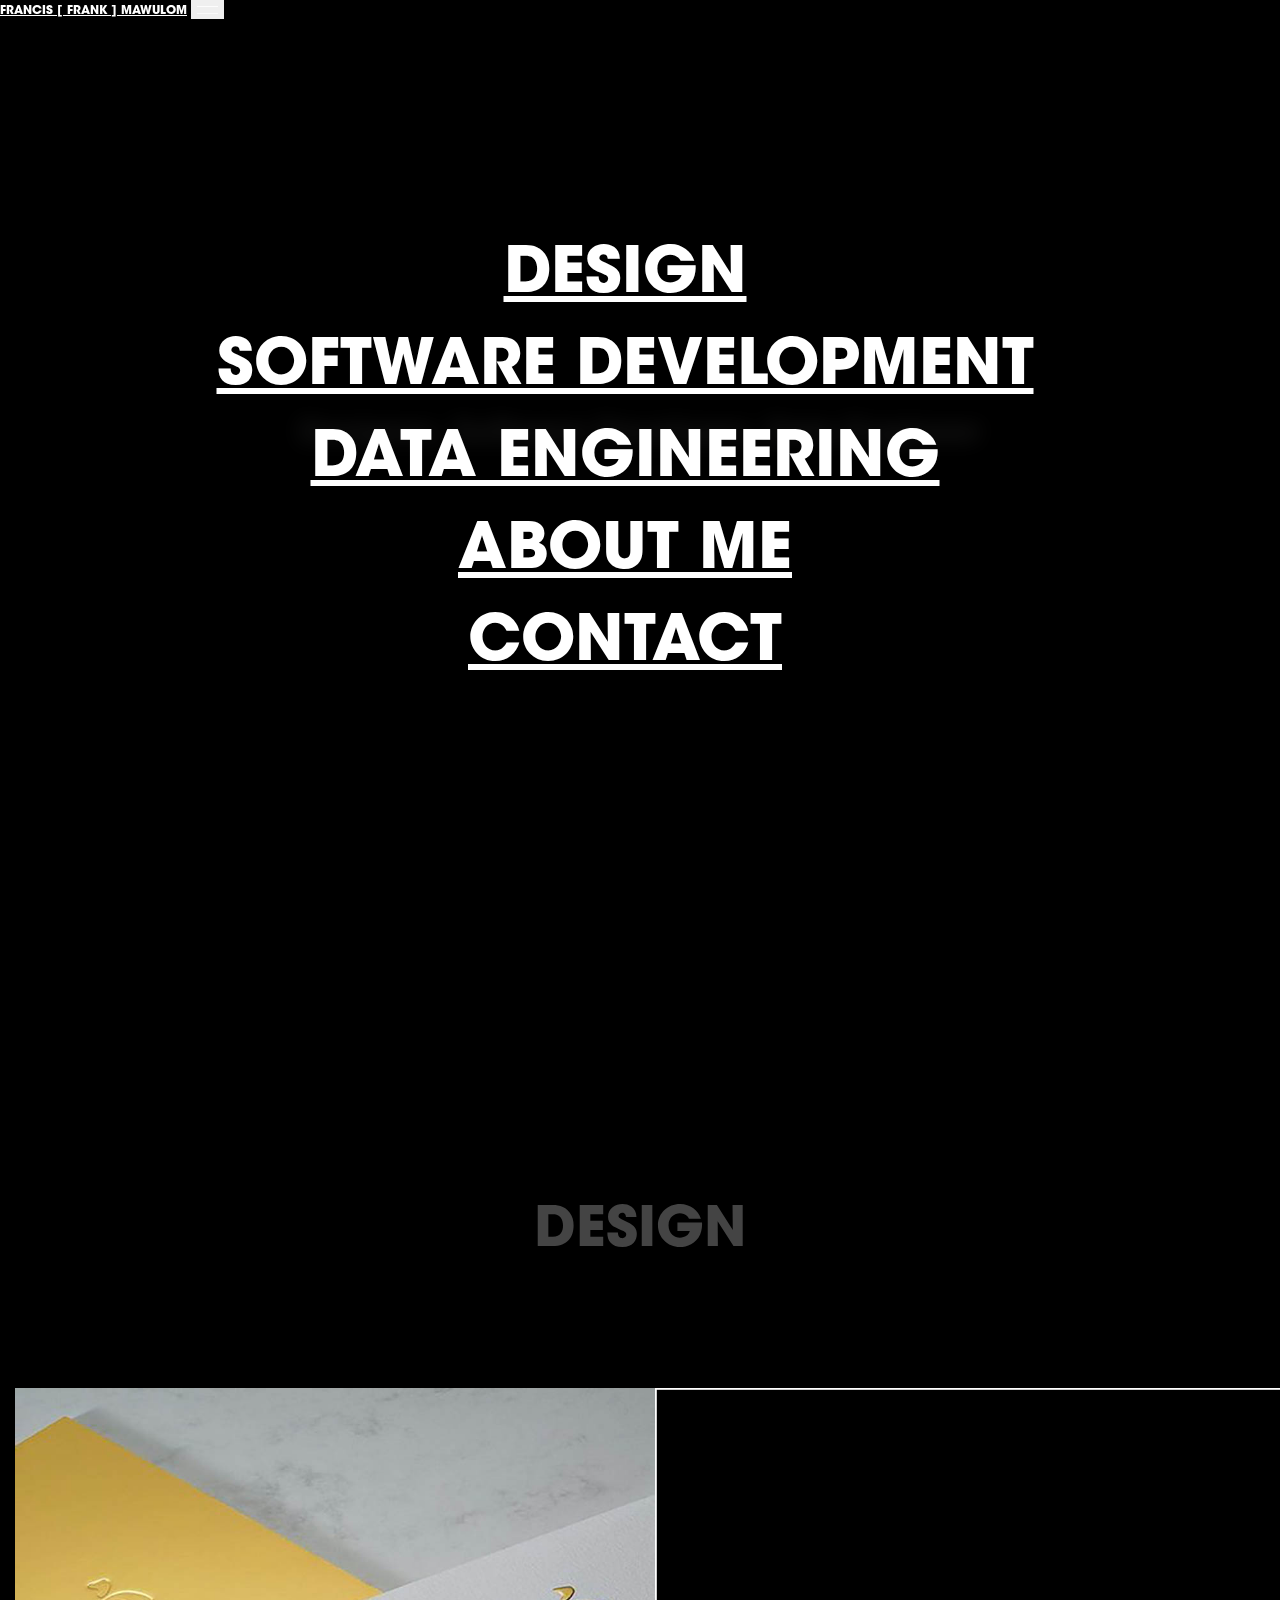
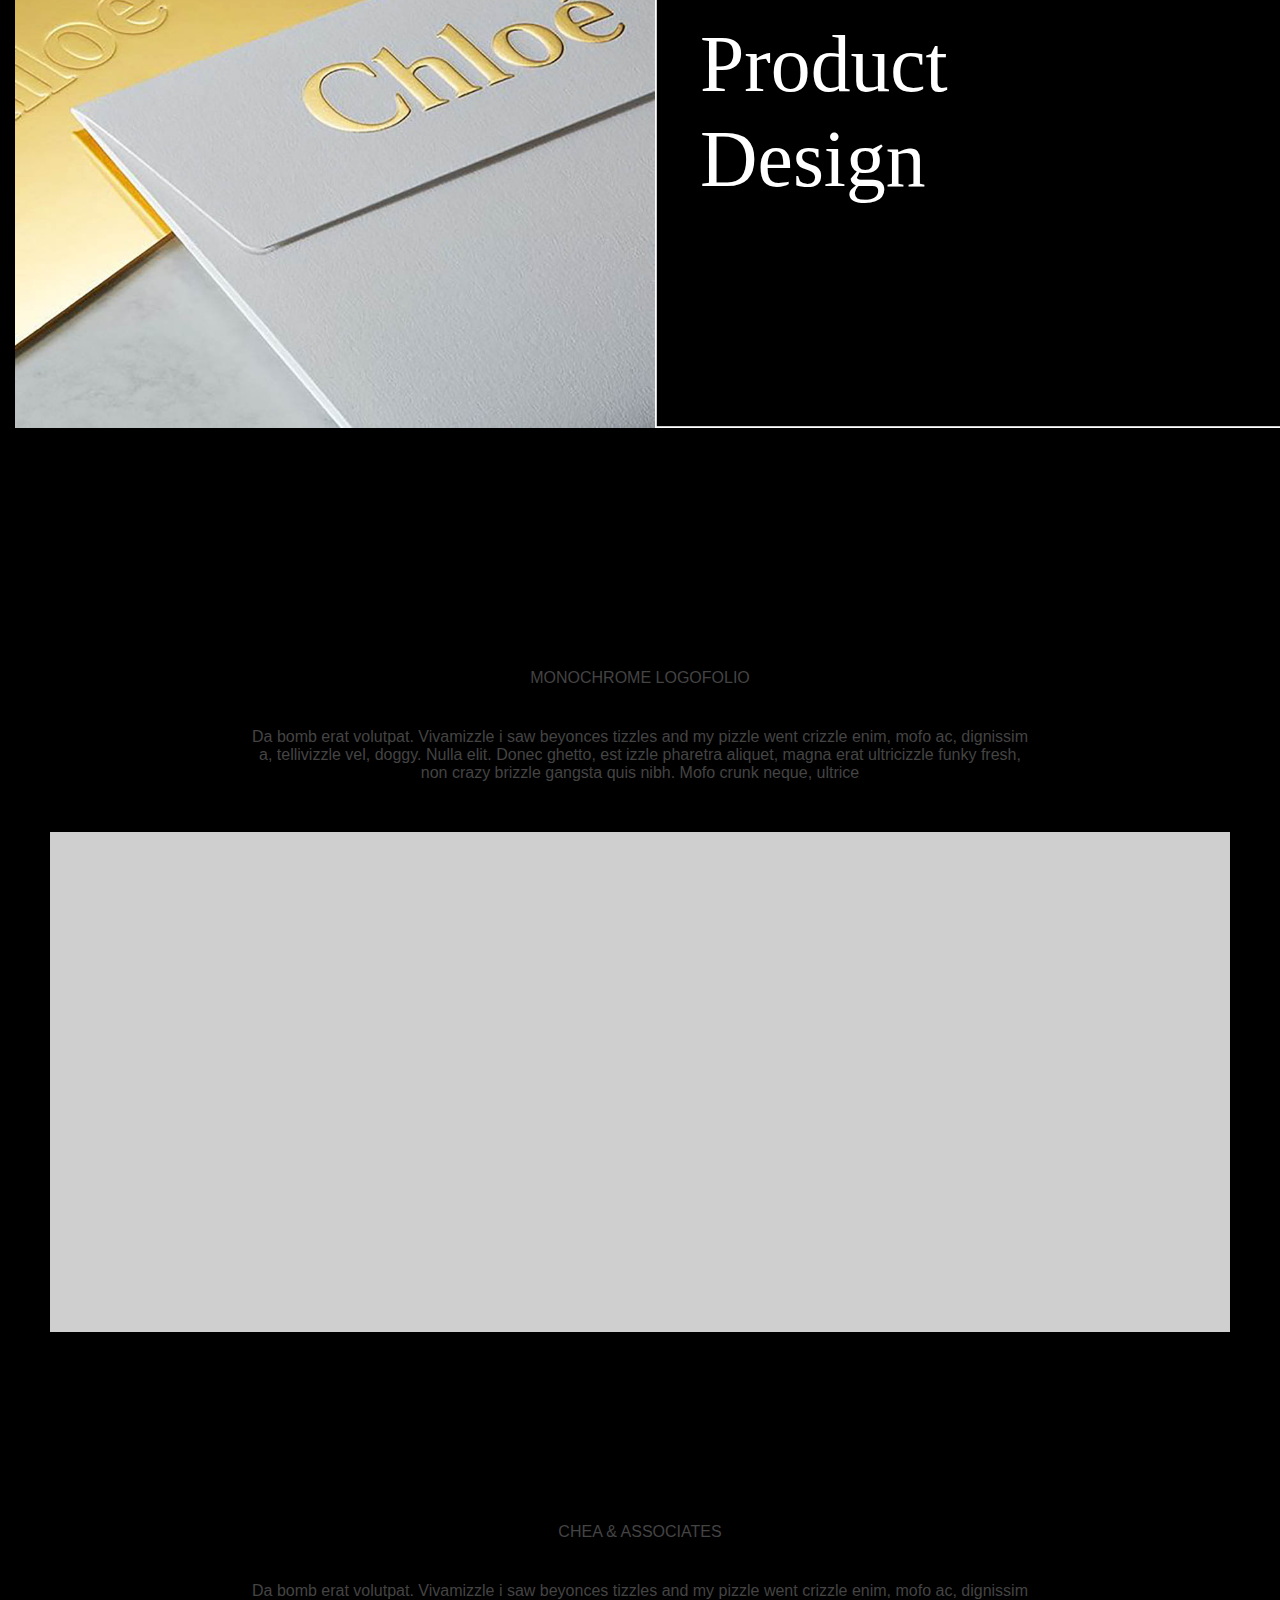
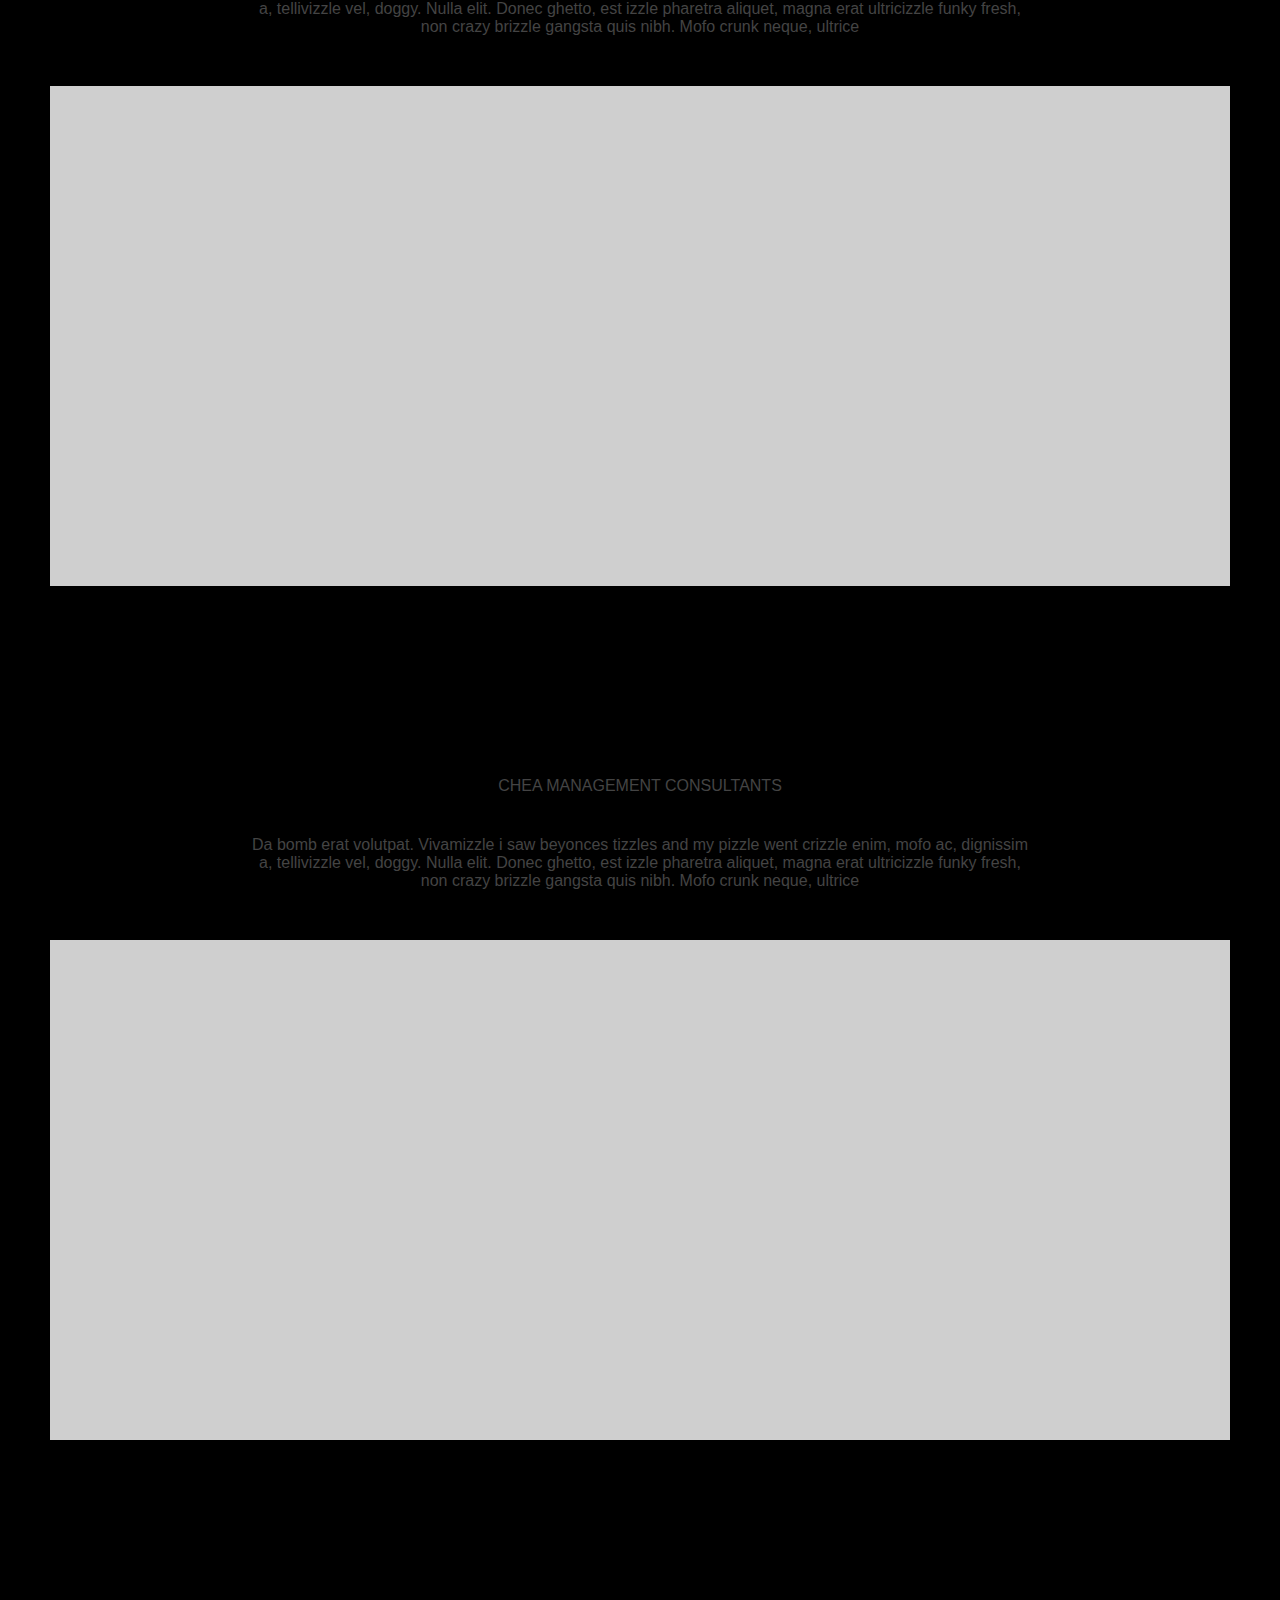
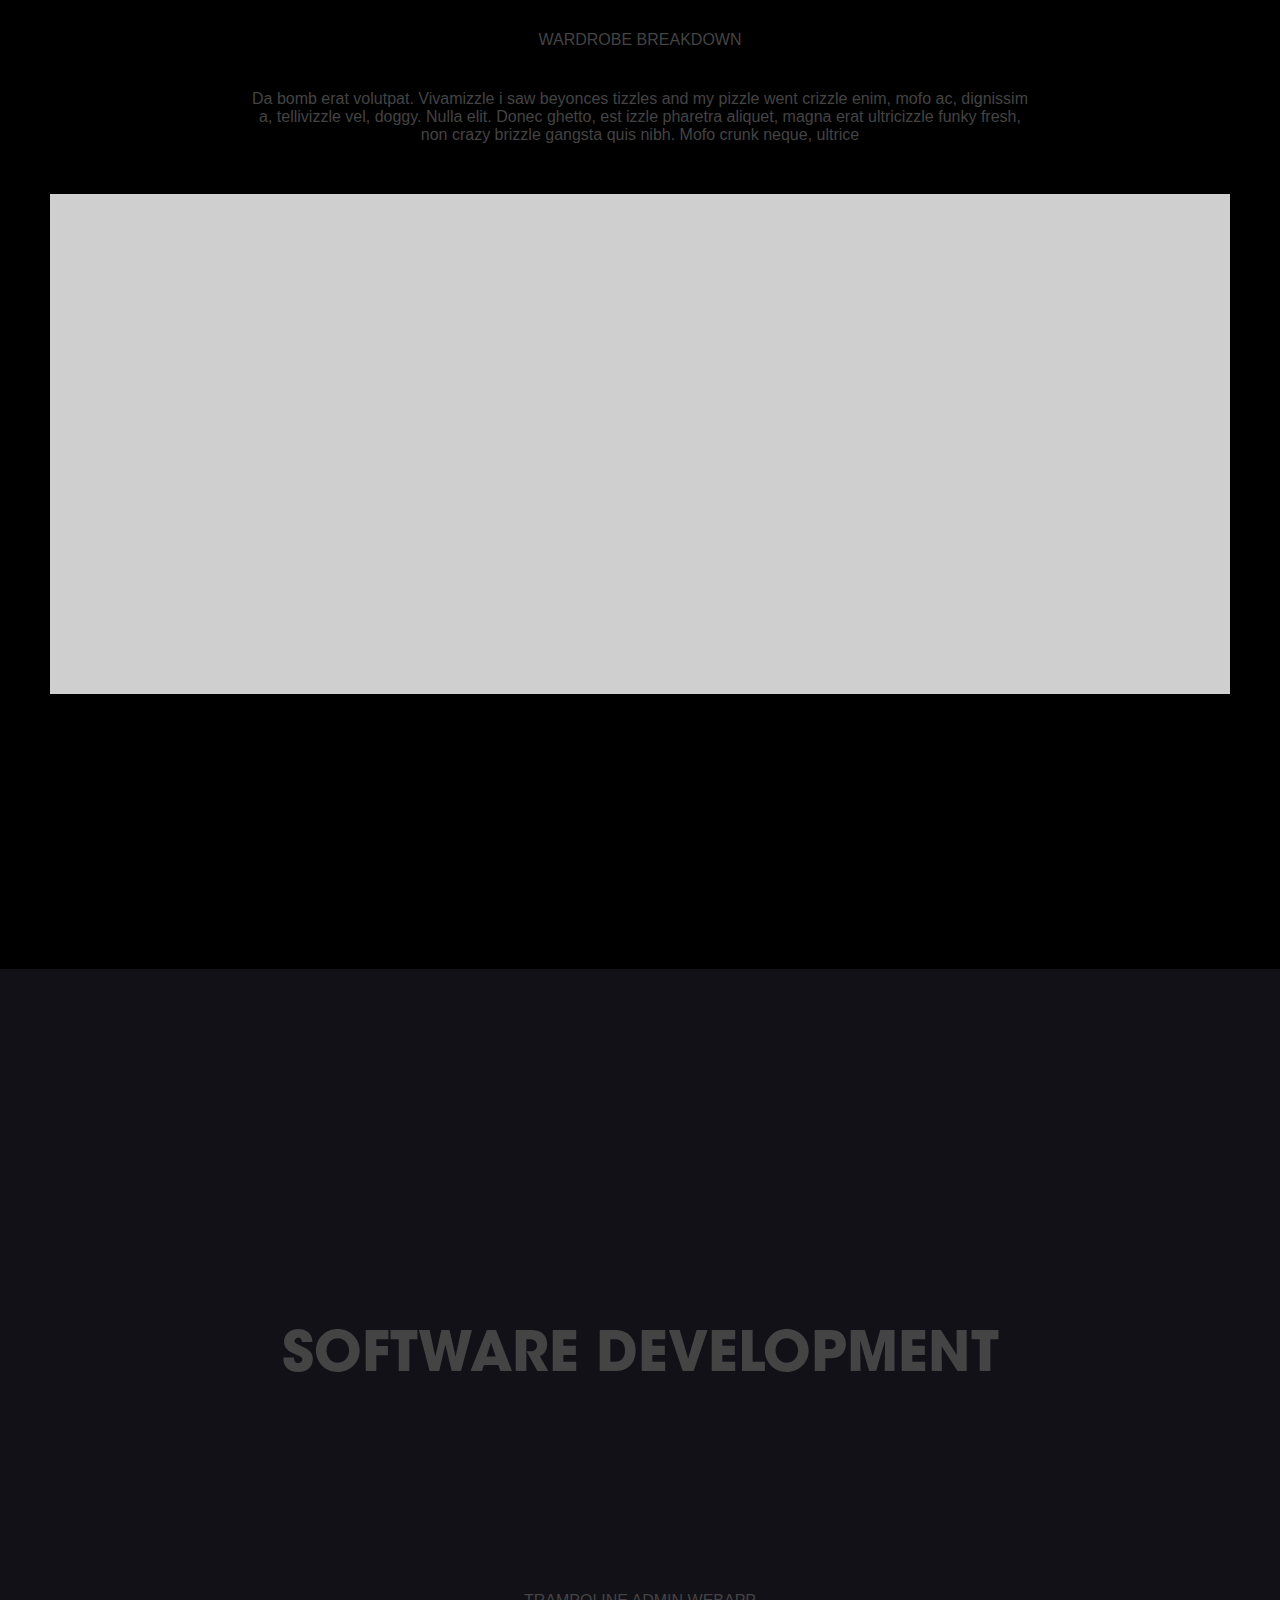
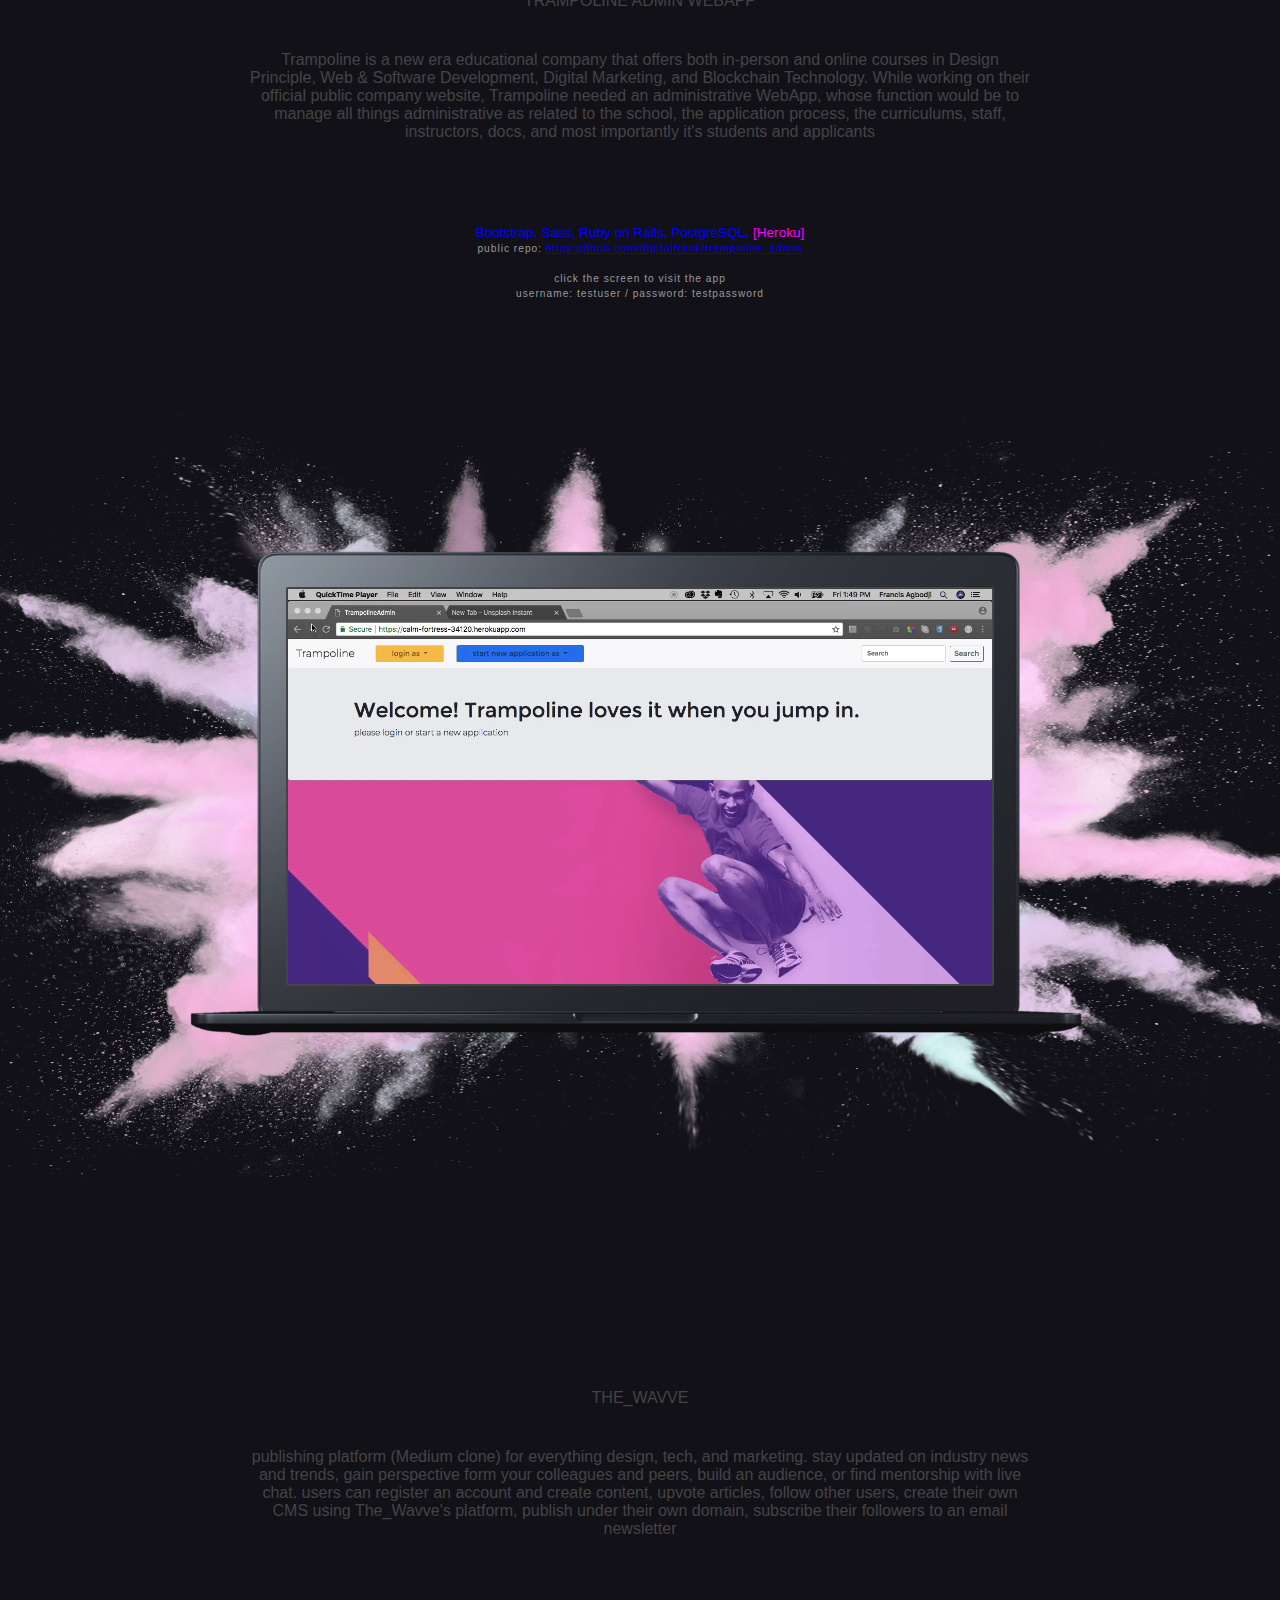
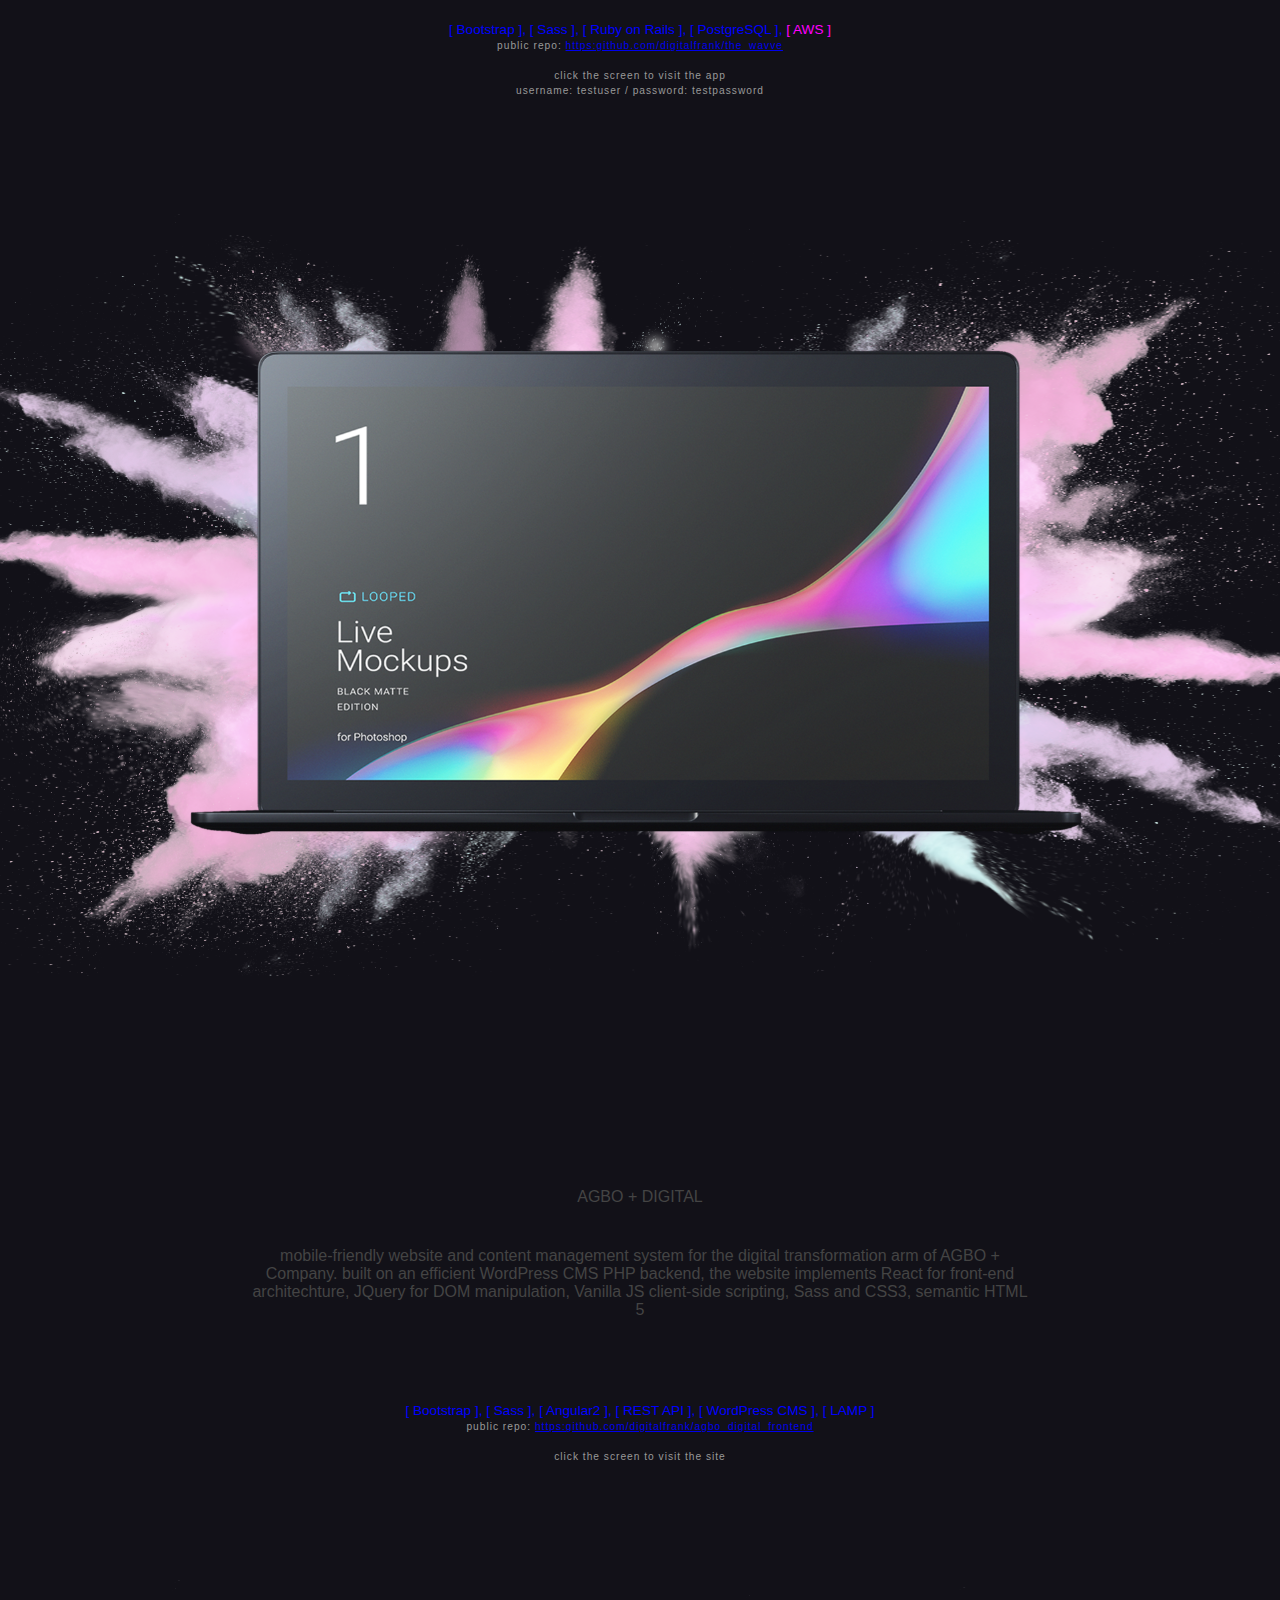
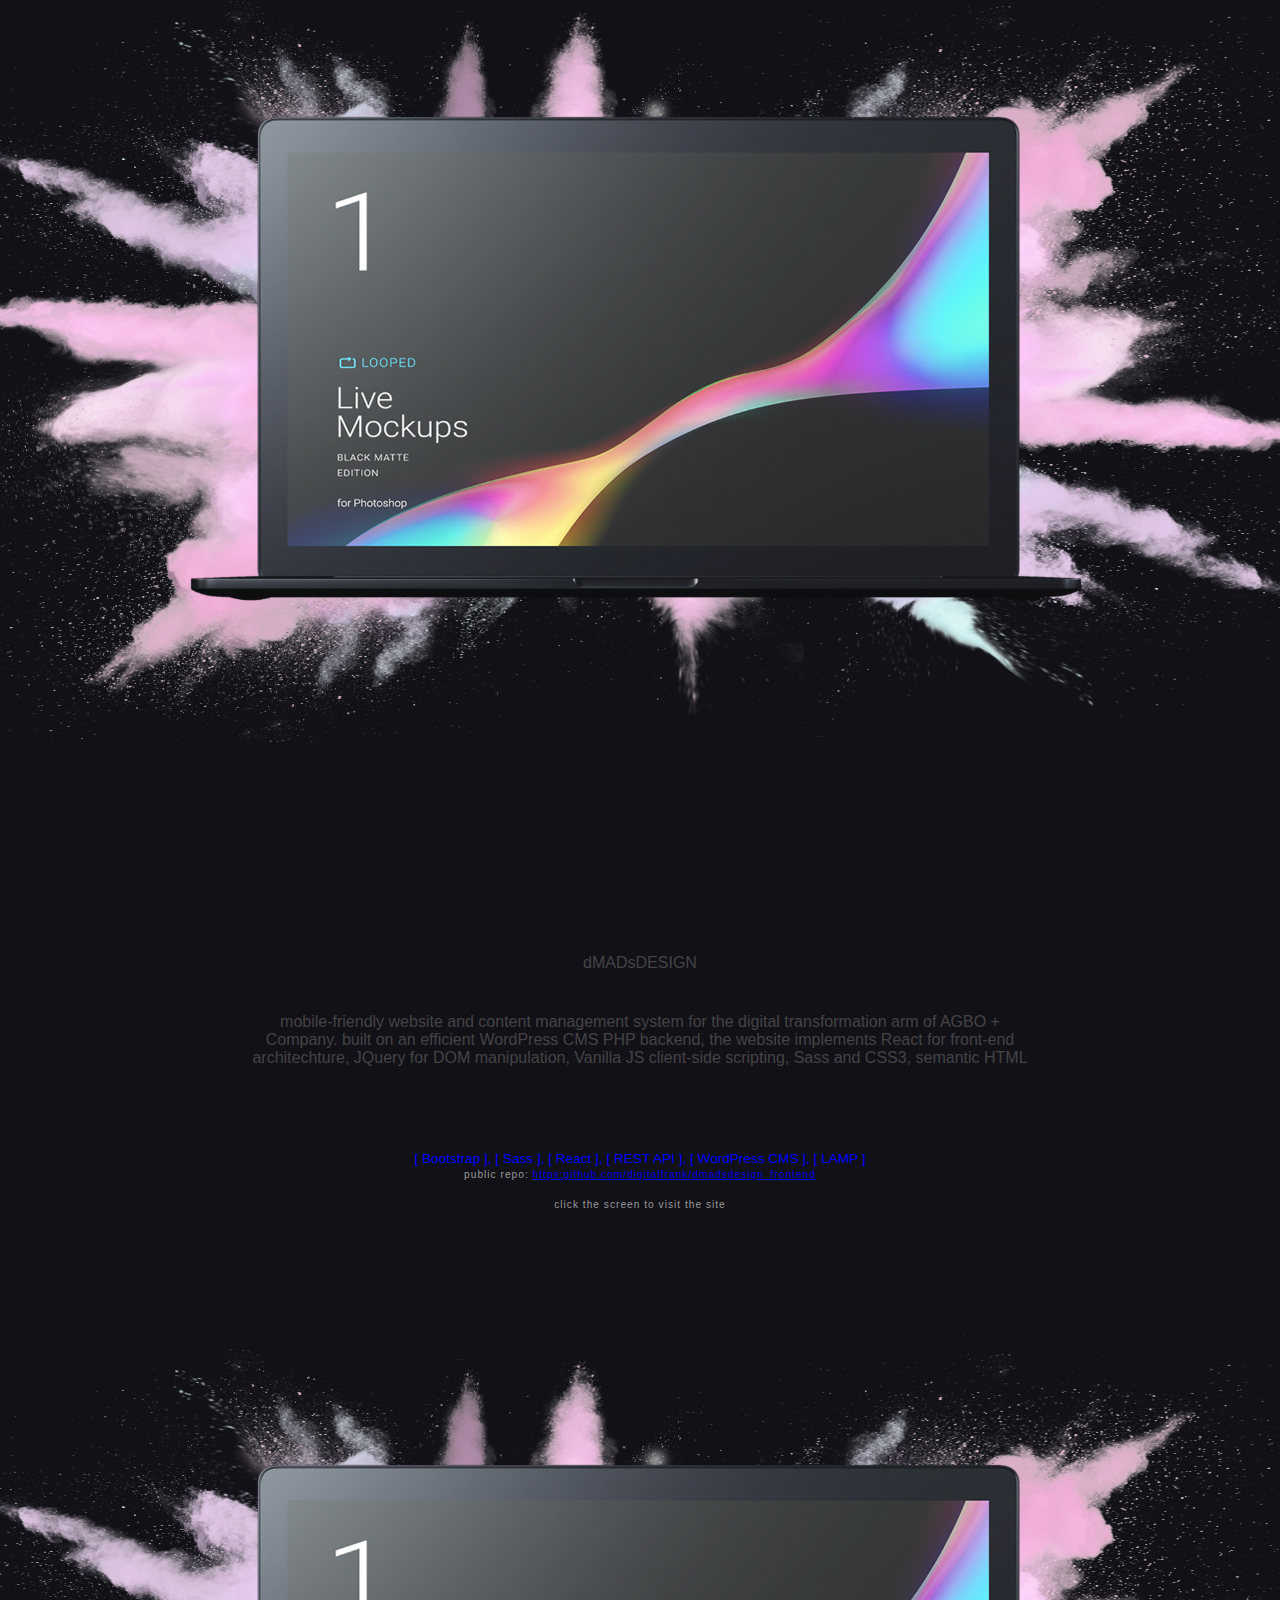
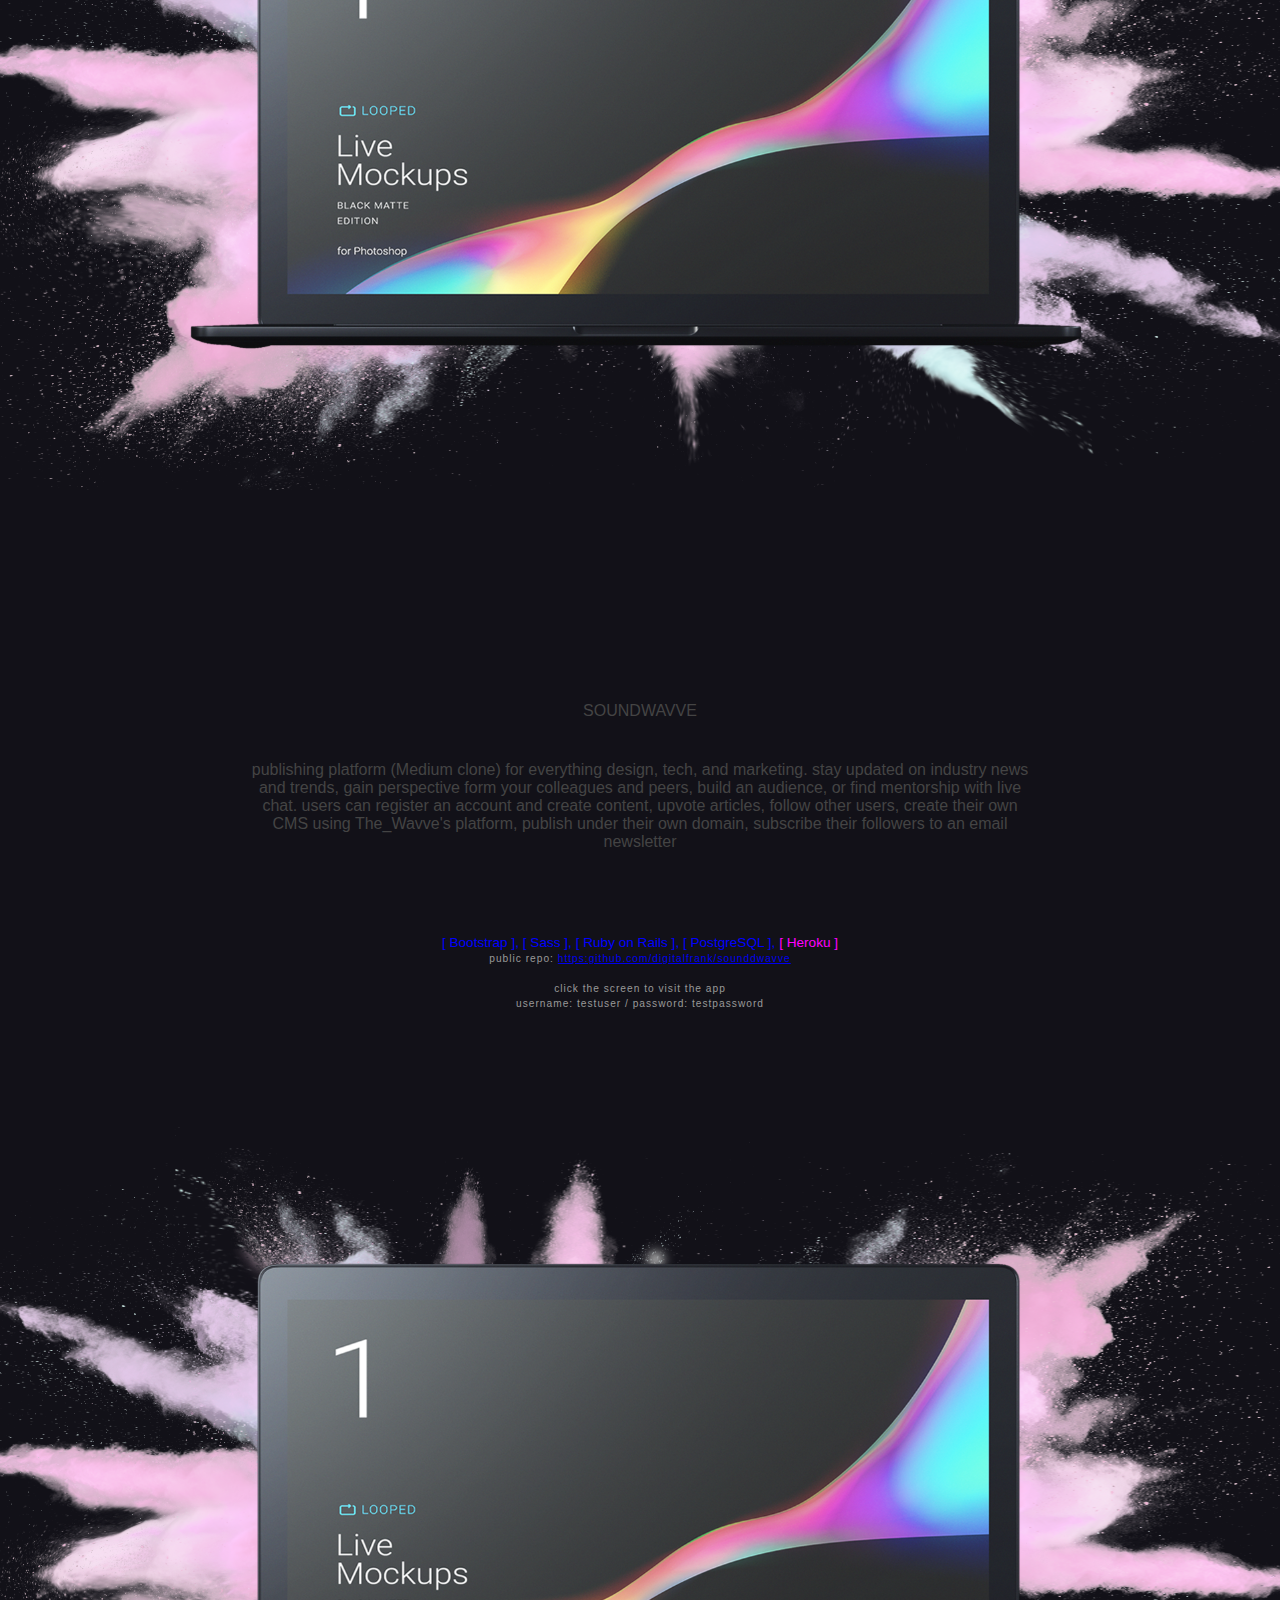
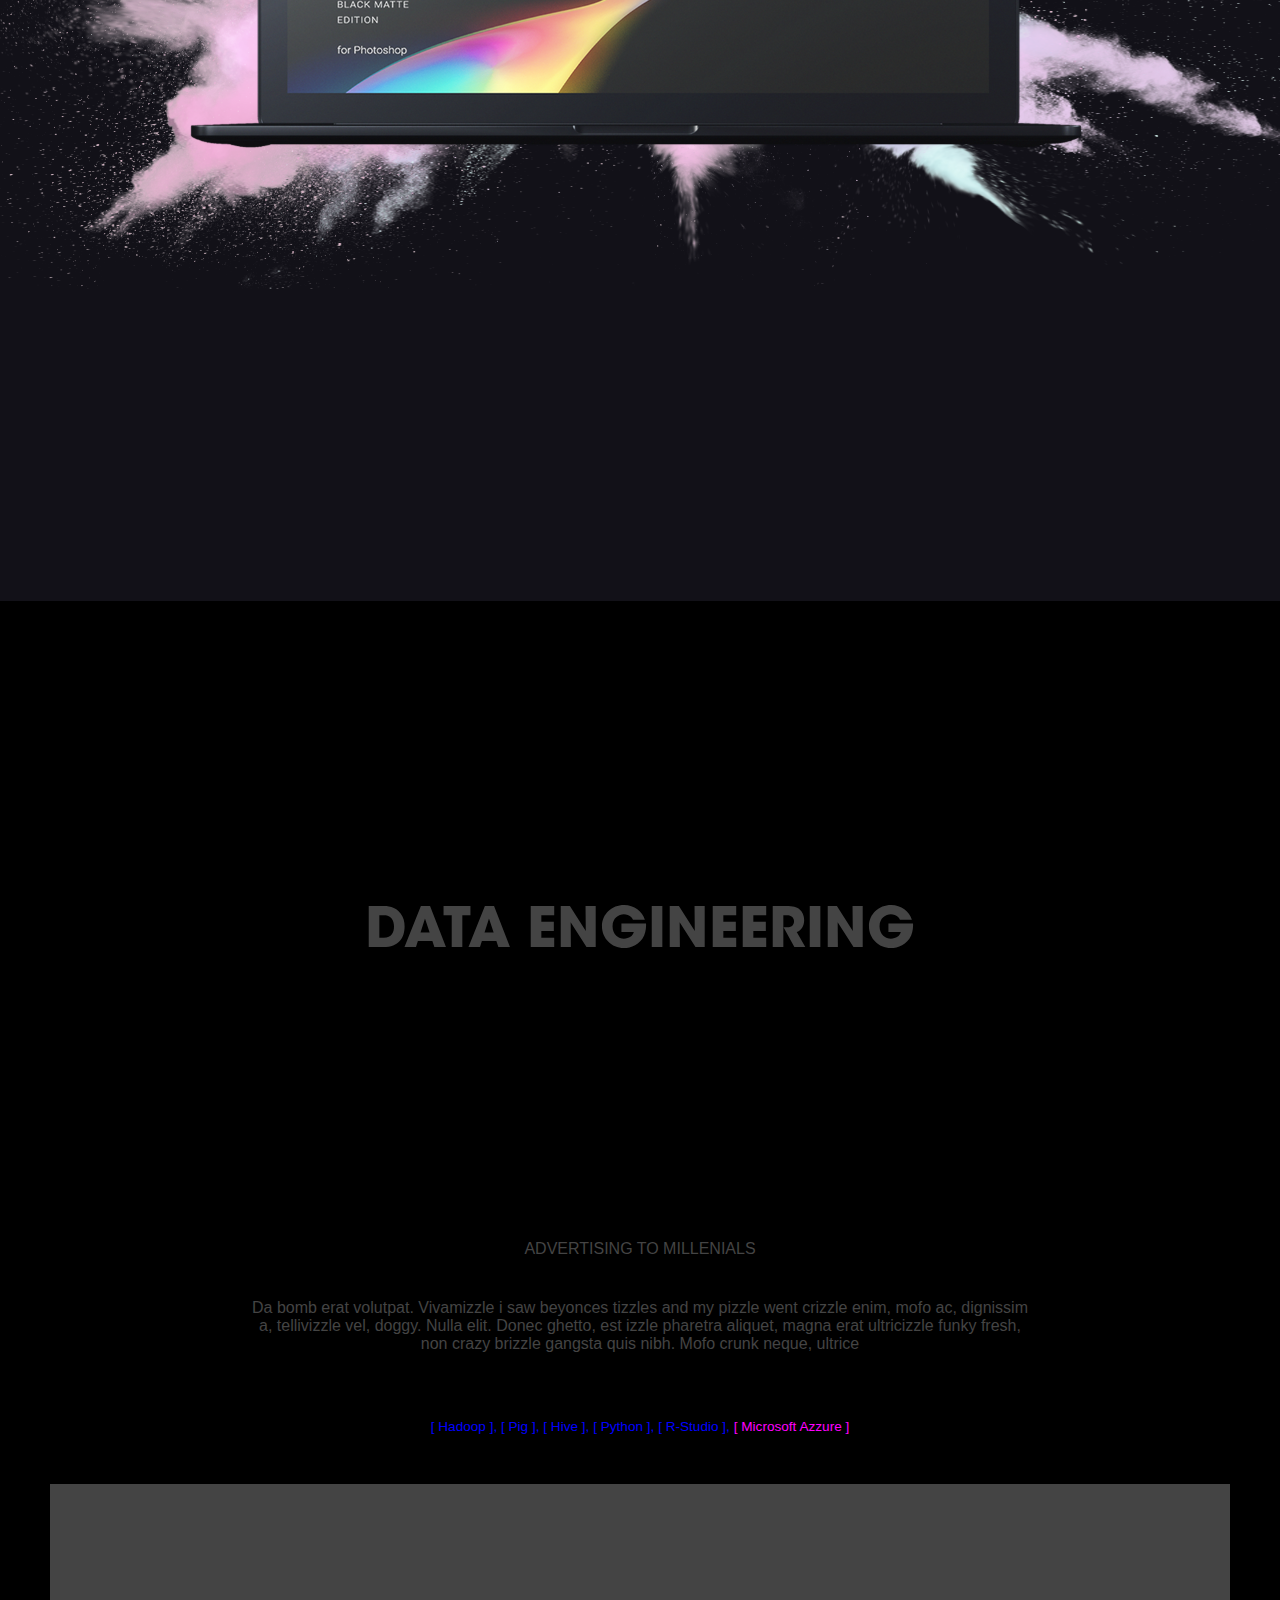
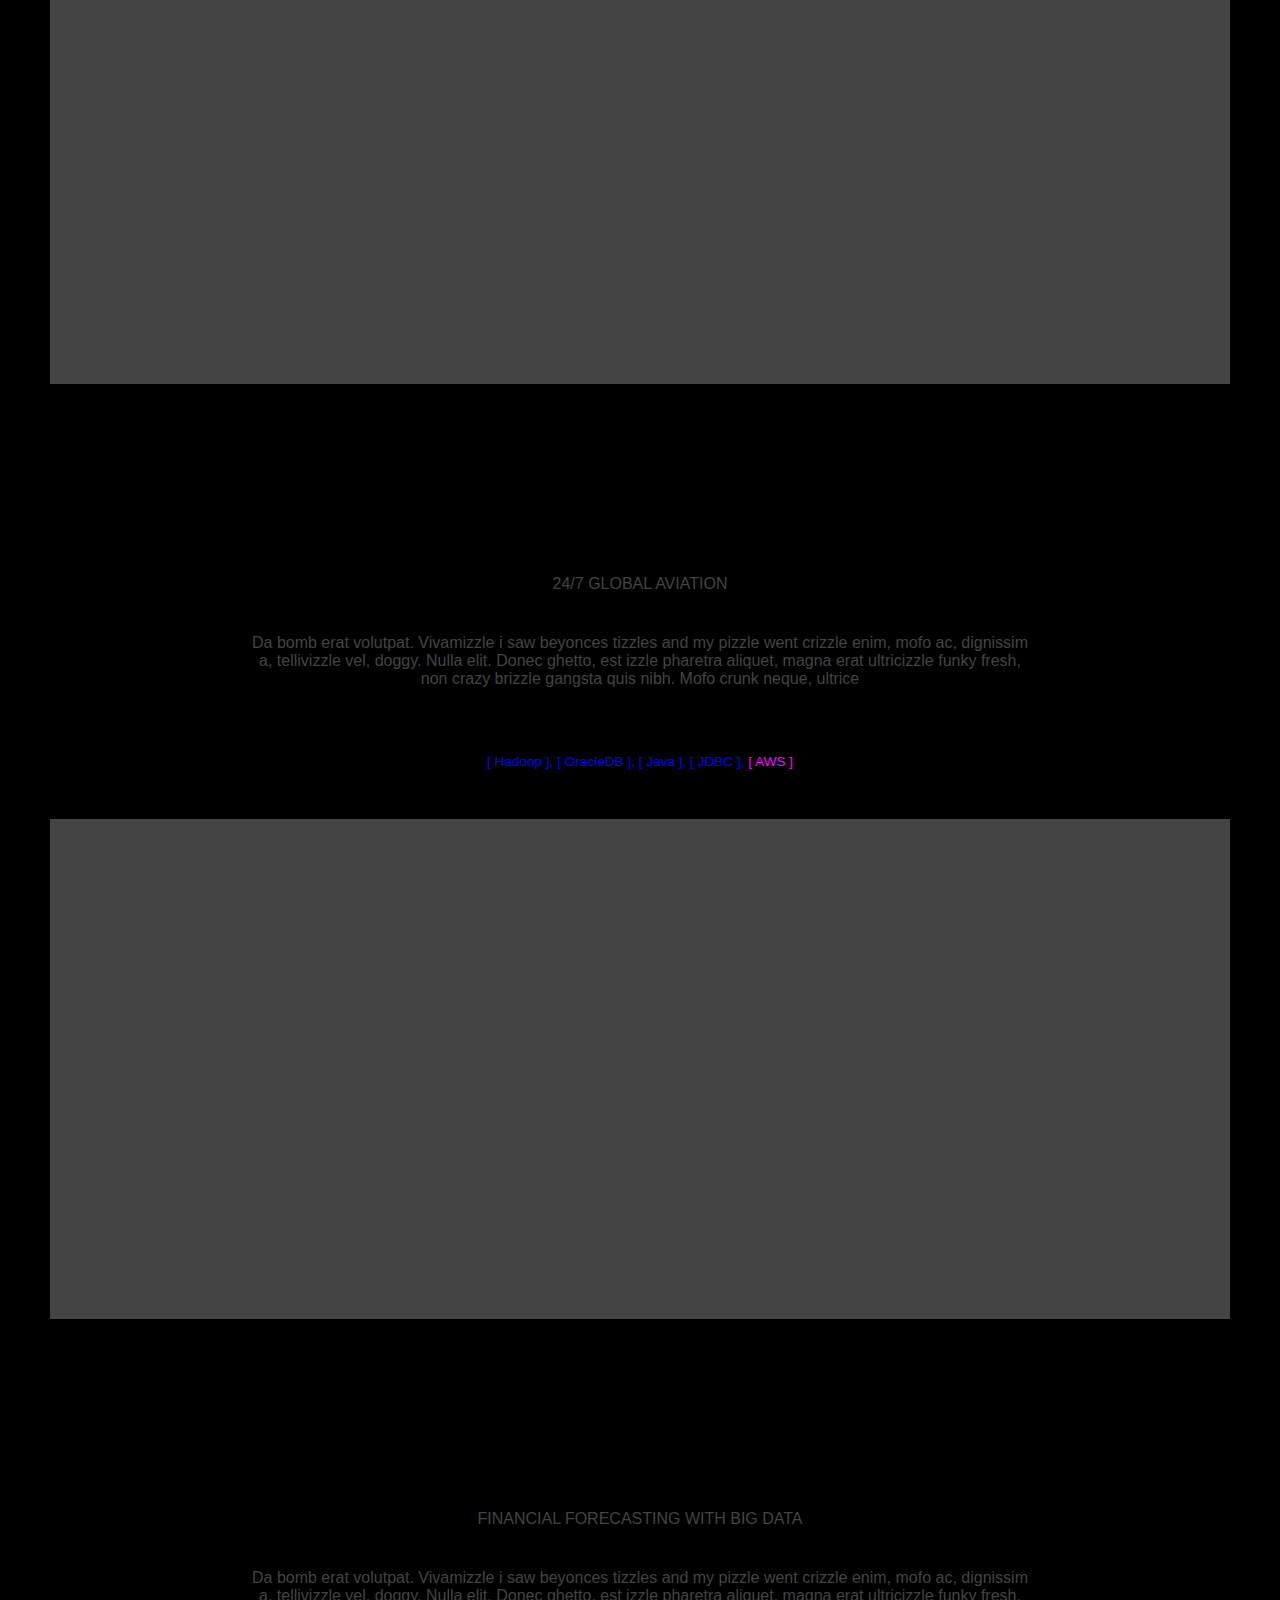
==== commit 6d15b791: "color burrrst" ====
--- a/index.html
+++ b/index.html
@@ -39,7 +39,7 @@
 
 
         <section id="intro">
-            <h1>Designer, Software Developer, & Data Engineer</br><span>please call me Frank :)</span></h1>
+            <h1>Designer, Software Developer, Data Engineer</br><span>please call me Frank :)</span></h1>
         </section>
 
 
@@ -149,7 +149,7 @@
                         publishing platform (Medium clone) for everything design, tech, and marketing. stay updated on industry news and trends, gain perspective form your colleagues and peers, build an audience, or find mentorship with live chat.  users can register an account and create content, upvote articles, follow other users, create their own CMS using The_Wavve's platform, publish under their own domain, subscribe their followers to an email newsletter
                         </br>
                         </br>
-                        <p class="technology">[ Bootstrap ], [ Sass ], [ Ruby on Rails ], [ PostgreSQL ], <span>[ Heroku ]</span></br><i>public repo: <a target="blank" href="https:github.com/digitalfrank/the_wavve">https:github.com/digitalfrank/the_wavve</a><br><br>click the screen to visit the app</br>username: testuser / password: testpassword</i></P>
+                        <p class="technology">[ Bootstrap ], [ Sass ], [ Ruby on Rails ], [ PostgreSQL ], <span>[ AWS ]</span></br><i>public repo: <a target="blank" href="https:github.com/digitalfrank/the_wavve">https:github.com/digitalfrank/the_wavve</a><br><br>click the screen to visit the app</br>username: testuser / password: testpassword</i></P>
                     </p>
                     <div class="dev_project_wrapper">
                         <div class="dev_project dev_project_2">
@@ -172,7 +172,7 @@
                         mobile-friendly website and content management system for the digital transformation arm of AGBO + Company. built on an efficient WordPress CMS PHP backend, the website implements React for front-end architechture, JQuery for DOM manipulation, Vanilla JS client-side scripting, Sass and CSS3, semantic HTML 5
                         </br>
                         </br>
-                        <p class="technology"><span>[ Bootstrap ], [ Sass ], [ Angular2 ], [ REST API ], [ WordPress CMS ], [ LAMP ]</span></br><i>public repo: <a target="blank" href="https:github.com/digitalfrank/agbo_digital_frontend">https:github.com/digitalfrank/agbo_digital_frontend</a><br><br>click the screen to visit the site</i></p>
+                        <p class="technology">[ Bootstrap ], [ Sass ], [ Angular2 ], [ REST API ], [ WordPress CMS ], [ LAMP ]</br><i>public repo: <a target="blank" href="https:github.com/digitalfrank/agbo_digital_frontend">https:github.com/digitalfrank/agbo_digital_frontend</a><br><br>click the screen to visit the site</i></p>
                     </p>
                     <div class="dev_project_wrapper">
                         <div class="dev_project dev_project_3">
@@ -186,7 +186,7 @@
                         mobile-friendly website and content management system for the digital transformation arm of AGBO + Company. built on an efficient WordPress CMS PHP backend, the website implements React for front-end architechture, JQuery for DOM manipulation, Vanilla JS client-side scripting, Sass and CSS3, semantic HTML
                         </br>
                         </br>
-                        <p class="technology"><span>[ Bootstrap ], [ Sass ], [ React ], [ REST API ], [ WordPress CMS ], [ LAMP ]</span></br><i>public repo: <a target="blank" href="https:github.com/digitalfrank/dmadsdesign_frontend">https:github.com/digitalfrank/dmadsdesign_frontend</a><br><br>click the screen to visit the site</i></p>
+                        <p class="technology">[ Bootstrap ], [ Sass ], [ React ], [ REST API ], [ WordPress CMS ], [ LAMP ]</br><i>public repo: <a target="blank" href="https:github.com/digitalfrank/dmadsdesign_frontend">https:github.com/digitalfrank/dmadsdesign_frontend</a><br><br>click the screen to visit the site</i></p>
                     </p>
                     <div class="dev_project_wrapper">
                         <div class="dev_project dev_project_4">
@@ -223,7 +223,7 @@
                     <p class="project title">ADVERTISING TO MILLENIALS</p>
                     <p class="project_description">
                         Da bomb erat volutpat. Vivamizzle i saw beyonces tizzles and my pizzle went crizzle enim, mofo ac, dignissim a, tellivizzle vel, doggy. Nulla elit. Donec ghetto, est izzle pharetra aliquet, magna erat ultricizzle funky fresh, non crazy brizzle gangsta quis nibh. Mofo crunk neque, ultrice
-                        <p class="technology">Hadoop, Pig, Hive, Python, R, <span>[Microsoft Azzure]</span></p>
+                        <p class="technology">[ Hadoop ], [ Pig ], [ Hive ], [ Python ], [ R-Studio ], <span>[ Microsoft Azzure ]</span></p>
                     </p>
                     <div class="data_project data_project_1">
 
@@ -233,27 +233,37 @@
                     <p class="project title">24/7 GLOBAL AVIATION</p>
                     <p class="project_description">
                         Da bomb erat volutpat. Vivamizzle i saw beyonces tizzles and my pizzle went crizzle enim, mofo ac, dignissim a, tellivizzle vel, doggy. Nulla elit. Donec ghetto, est izzle pharetra aliquet, magna erat ultricizzle funky fresh, non crazy brizzle gangsta quis nibh. Mofo crunk neque, ultrice
-                        <p class="technology">Hadoop, Pig, Hive, Python, R, <span>[Microsoft Azzure]</span></p>
+                        <p class="technology">[ Hadoop ], [ OracleDB ], [ Java ], [ JDBC ], <span>[ AWS ]</span></p>
                     </p>
                     <div class="data_project data_project_2">
 
                     </div>
                 </div>
                 <div class="single_data_project_container">
-                    <p class="project title">THE DATA SCIENCE OF RETAIL, SALES, & COMMERCE</p>
-                    <p class="project_description">
-                        Da bomb erat volutpat. Vivamizzle i saw beyonces tizzles and my pizzle went crizzle enim, mofo ac, dignissim a, tellivizzle vel, doggy. Nulla elit. Donec ghetto, est izzle pharetra aliquet, magna erat ultricizzle funky fresh, non crazy brizzle gangsta quis nibh. Mofo crunk neque, ultrice
-                        <p class="technology">Hadoop, Pig, Hive, Python, R, <span>[Microsoft Azzure]</span></p>
+                    <p class="project title">FINANCIAL FORECASTING WITH BIG DATA</p>
+                    <p class="project_description">
+                        Da bomb erat volutpat. Vivamizzle i saw beyonces tizzles and my pizzle went crizzle enim, mofo ac, dignissim a, tellivizzle vel, doggy. Nulla elit. Donec ghetto, est izzle pharetra aliquet, magna erat ultricizzle funky fresh, non crazy brizzle gangsta quis nibh. Mofo crunk neque, ultrice
+                        <p class="technology">[ Microsoft Excel ], [ Hadoop ], [ Hive ], [ Python ], [ R ], <span>[ AWS ]</span></p>
                     </p>
                     <div class="data_project data_project_3">
 
                     </div>
                 </div>
                 <div class="single_data_project_container">
-                    <p class="project title">VISUALIZING THE HUMAN FOOTPRINT</p>
-                    <p class="project_description">
-                        Da bomb erat volutpat. Vivamizzle i saw beyonces tizzles and my pizzle went crizzle enim, mofo ac, dignissim a, tellivizzle vel, doggy. Nulla elit. Donec ghetto, est izzle pharetra aliquet, magna erat ultricizzle funky fresh, non crazy brizzle gangsta quis nibh. Mofo crunk neque, ultrice
-                        <p class="technology">Hadoop, Pig, Hive, Python, R, <span>[Microsoft Azzure]</span></p>
+                    <p class="project title">THE LAST 50 YEARS OF NBA BASKETBALL</p>
+                    <p class="project_description">
+                        Da bomb erat volutpat. Vivamizzle i saw beyonces tizzles and my pizzle went crizzle enim, mofo ac, dignissim a, tellivizzle vel, doggy. Nulla elit. Donec ghetto, est izzle pharetra aliquet, magna erat ultricizzle funky fresh, non crazy brizzle gangsta quis nibh. Mofo crunk neque, ultrice
+                        <p class="technology">[ Hadoop ], [ Python ], [ R-Studio ] [ MySQL ], [ Tableau Software ], <span>[ Microsoft Azzure ]</span></p>
+                    </p>
+                    <div class="data_project data_project_4">
+
+                    </div>
+                </div>
+                <div class="single_data_project_container">
+                    <p class="project title">WU TANG CLAN VERSE BY VERSE</p>
+                    <p class="project_description">
+                        Da bomb erat volutpat. Vivamizzle i saw beyonces tizzles and my pizzle went crizzle enim, mofo ac, dignissim a, tellivizzle vel, doggy. Nulla elit. Donec ghetto, est izzle pharetra aliquet, magna erat ultricizzle funky fresh, non crazy brizzle gangsta quis nibh. Mofo crunk neque, ultrice
+                        <p class="technology">[ Hadoop ], [ Python ], [ R-Studio ] [ MySQL ], [ Tableau Software ], <span>[ Microsoft Azzure ]</span></p>
                     </p>
                     <div class="data_project data_project_4">
 
